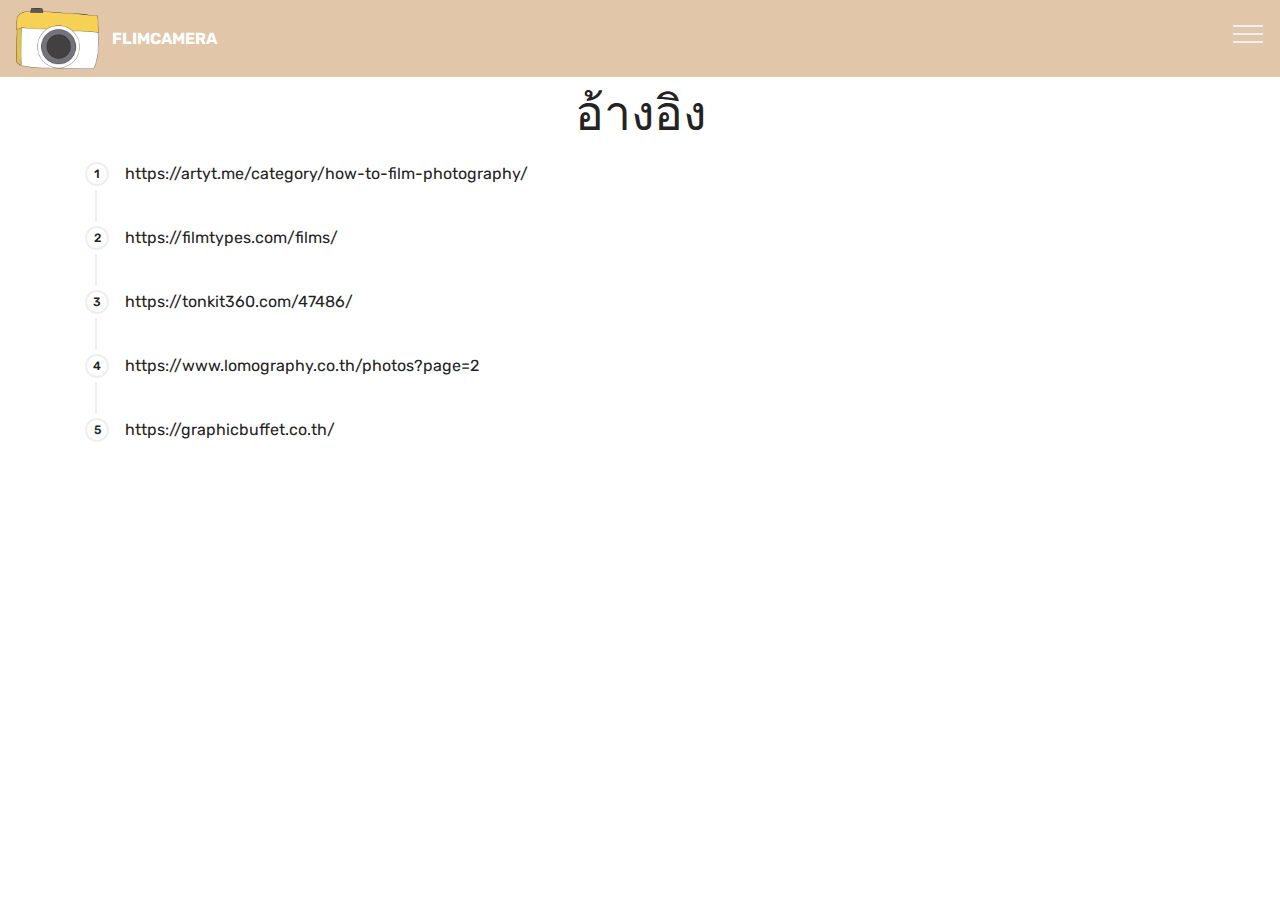
==== page1.html @ e09adaed "create github pages" ====
<!DOCTYPE html>
<html  >
<head>
  <!-- Site made with Mobirise Website Builder v4.10.15, https://mobirise.com -->
  <meta charset="UTF-8">
  <meta http-equiv="X-UA-Compatible" content="IE=edge">
  <meta name="generator" content="Mobirise v4.10.15, mobirise.com">
  <meta name="viewport" content="width=device-width, initial-scale=1, minimum-scale=1">
  <link rel="shortcut icon" href="assets/images/1112-122x89.png" type="image/x-icon">
  <meta name="description" content="Website Builder Description">
  
  <title>อ้างอิง</title>
  <link rel="stylesheet" href="assets/web/assets/mobirise-icons/mobirise-icons.css">
  <link rel="stylesheet" href="assets/bootstrap/css/bootstrap.min.css">
  <link rel="stylesheet" href="assets/bootstrap/css/bootstrap-grid.min.css">
  <link rel="stylesheet" href="assets/bootstrap/css/bootstrap-reboot.min.css">
  <link rel="stylesheet" href="assets/tether/tether.min.css">
  <link rel="stylesheet" href="assets/dropdown/css/style.css">
  <link rel="stylesheet" href="assets/theme/css/style.css">
  <link rel="preload" as="style" href="assets/mobirise/css/mbr-additional.css"><link rel="stylesheet" href="assets/mobirise/css/mbr-additional.css" type="text/css">
  
  
  
</head>
<body>
  <section class="menu cid-rEqjGv3bSQ" once="menu" id="menu1-1i">

    

    <nav class="navbar navbar-expand beta-menu navbar-dropdown align-items-center navbar-fixed-top collapsed">
        <button class="navbar-toggler navbar-toggler-right" type="button" data-toggle="collapse" data-target="#navbarSupportedContent" aria-controls="navbarSupportedContent" aria-expanded="false" aria-label="Toggle navigation">
            <div class="hamburger">
                <span></span>
                <span></span>
                <span></span>
                <span></span>
            </div>
        </button>
        <div class="menu-logo">
            <div class="navbar-brand">
                <span class="navbar-logo">
                    <a href="https://mobirise.co">
                         <img src="assets/images/1112-122x89.png" alt="Mobirise" title="" style="height: 3.8rem;">
                    </a>
                </span>
                <span class="navbar-caption-wrap"><a class="navbar-caption text-white display-4" href="index.html">
                        FLIMCAMERA</a></span>
            </div>
        </div>
        <div class="collapse navbar-collapse" id="navbarSupportedContent">
            <ul class="navbar-nav nav-dropdown nav-right" data-app-modern-menu="true">
                <li class="nav-item">
                    <a class="nav-link link text-white display-4" href="https://mobirise.co">
                        <span class="mbri-home mbr-iconfont mbr-iconfont-btn"></span>
                        Services
                    </a>
                </li>
                <li class="nav-item">
                    <a class="nav-link link text-white display-4" href="https://mobirise.co">
                        <span class="mbri-search mbr-iconfont mbr-iconfont-btn"></span>
                        About Us
                    </a>
                </li>
            </ul>
            
        </div>
    </nav>
</section>

<section class="engine"><a href="https://mobirise.info/v">free html templates</a></section><section class="step1 cid-rEzS2pG308" id="step1-1j">

    

    
    
    <div class="container">
        <h2 class="mbr-section-title pb-3 mbr-fonts-style align-center display-2">อ้างอิง</h2>
        
        <div class="step-container">
            <div class="card separline pb-4">
                <div class="step-element d-flex">
                    <div class="step-wrapper pr-3">
                        <h3 class="step d-flex align-items-center justify-content-center">
                            1
                        </h3>
                    </div>          
                    <div class="step-text-content">
                        
                        <p class="mbr-step-text mbr-fonts-style display-7">
                            https://artyt.me/category/how-to-film-photography/
                        </p>
                    </div>
                </div>
            </div>

            <div class="card separline pb-4">
                <div class="step-element d-flex">
                    <div class="step-wrapper pr-3">
                        <h3 class="step d-flex align-items-center justify-content-center">
                            2
                        </h3>
                    </div>          
                    <div class="step-text-content">
                        
                        <p class="mbr-step-text mbr-fonts-style display-7">
                            https://filmtypes.com/films/
                        </p>
                    </div>
                </div>
            </div>

            <div class="card separline pb-4">
                <div class="step-element d-flex">
                    <div class="step-wrapper pr-3">
                        <h3 class="step d-flex align-items-center justify-content-center">
                            3
                        </h3>
                    </div>          
                    <div class="step-text-content">
                        
                        <p class="mbr-step-text mbr-fonts-style display-7">
                            https://tonkit360.com/47486/
                        </p>
                    </div>
                </div>
            </div>

            <div class="card separline pb-4">
                <div class="step-element d-flex">
                    <div class="step-wrapper pr-3">
                        <h3 class="step d-flex align-items-center justify-content-center">
                            4
                        </h3>
                    </div>          
                    <div class="step-text-content">
                        
                        <p class="mbr-step-text mbr-fonts-style display-7">
                            https://www.lomography.co.th/photos?page=2
                        </p>
                    </div>
                </div>
            </div>
            
            <div class="card">
                <div class="step-element d-flex">
                    <div class="step-wrapper pr-3">
                        <h3 class="step d-flex align-items-center justify-content-center">
                            5
                        </h3>
                    </div>          
                    <div class="step-text-content">
                        
                        <p class="mbr-step-text mbr-fonts-style display-7">
                            https://graphicbuffet.co.th/</p>
                    </div>
                </div>
            </div>
            
            
            
            
            
            
            
            
        </div>
    </div>
</section>


  <script src="assets/web/assets/jquery/jquery.min.js"></script>
  <script src="assets/popper/popper.min.js"></script>
  <script src="assets/bootstrap/js/bootstrap.min.js"></script>
  <script src="assets/tether/tether.min.js"></script>
  <script src="assets/smoothscroll/smooth-scroll.js"></script>
  <script src="assets/dropdown/js/nav-dropdown.js"></script>
  <script src="assets/dropdown/js/navbar-dropdown.js"></script>
  <script src="assets/touchswipe/jquery.touch-swipe.min.js"></script>
  <script src="assets/theme/js/script.js"></script>
  
  
</body>
</html>
---- assets/web/assets/mobirise-icons/mobirise-icons.css ----
@font-face {
  font-family: 'MobiriseIcons';
  src:  url('mobirise-icons.eot?spat4u');
  src:  url('mobirise-icons.eot?spat4u#iefix') format('embedded-opentype'),
    url('mobirise-icons.ttf?spat4u') format('truetype'),
    url('mobirise-icons.woff?spat4u') format('woff'),
    url('mobirise-icons.svg?spat4u#MobiriseIcons') format('svg');
  font-weight: normal;
  font-style: normal;
  font-display: swap;
}

[class^="mbri-"], [class*=" mbri-"] {
  /* use !important to prevent issues with browser extensions that change fonts */
  font-family: MobiriseIcons !important;
  speak: none;
  font-style: normal;
  font-weight: normal;
  font-variant: normal;
  text-transform: none;
  line-height: 1;

  /* Better Font Rendering =========== */
  -webkit-font-smoothing: antialiased;
  -moz-osx-font-smoothing: grayscale;
}

.mbri-add-submenu:before {
  content: "\e900";
}
.mbri-alert:before {
  content: "\e901";
}
.mbri-align-center:before {
  content: "\e902";
}
.mbri-align-justify:before {
  content: "\e903";
}
.mbri-align-left:before {
  content: "\e904";
}
.mbri-align-right:before {
  content: "\e905";
}
.mbri-android:before {
  content: "\e906";
}
.mbri-apple:before {
  content: "\e907";
}
.mbri-arrow-down:before {
  content: "\e908";
}
.mbri-arrow-next:before {
  content: "\e909";
}
.mbri-arrow-prev:before {
  content: "\e90a";
}
.mbri-arrow-up:before {
  content: "\e90b";
}
.mbri-bold:before {
  content: "\e90c";
}
.mbri-bookmark:before {
  content: "\e90d";
}
.mbri-bootstrap:before {
  content: "\e90e";
}
.mbri-briefcase:before {
  content: "\e90f";
}
.mbri-browse:before {
  content: "\e910";
}
.mbri-bulleted-list:before {
  content: "\e911";
}
.mbri-calendar:before {
  content: "\e912";
}
.mbri-camera:before {
  content: "\e913";
}
.mbri-cart-add:before {
  content: "\e914";
}
.mbri-cart-full:before {
  content: "\e915";
}
.mbri-cash:before {
  content: "\e916";
}
.mbri-change-style:before {
  content: "\e917";
}
.mbri-chat:before {
  content: "\e918";
}
.mbri-clock:before {
  content: "\e919";
}
.mbri-close:before {
  content: "\e91a";
}
.mbri-cloud:before {
  content: "\e91b";
}
.mbri-code:before {
  content: "\e91c";
}
.mbri-contact-form:before {
  content: "\e91d";
}
.mbri-credit-card:before {
  content: "\e91e";
}
.mbri-cursor-click:before {
  content: "\e91f";
}
.mbri-cust-feedback:before {
  content: "\e920";
}
.mbri-database:before {
  content: "\e921";
}
.mbri-delivery:before {
  content: "\e922";
}
.mbri-desktop:before {
  content: "\e923";
}
.mbri-devices:before {
  content: "\e924";
}
.mbri-down:before {
  content: "\e925";
}
.mbri-download:before {
  content: "\e989";
}
.mbri-drag-n-drop:before {
  content: "\e927";
}
.mbri-drag-n-drop2:before {
  content: "\e928";
}
.mbri-edit:before {
  content: "\e929";
}
.mbri-edit2:before {
  content: "\e92a";
}
.mbri-error:before {
  content: "\e92b";
}
.mbri-extension:before {
  content: "\e92c";
}
.mbri-features:before {
  content: "\e92d";
}
.mbri-file:before {
  content: "\e92e";
}
.mbri-flag:before {
  content: "\e92f";
}
.mbri-folder:before {
  content: "\e930";
}
.mbri-gift:before {
  content: "\e931";
}
.mbri-github:before {
  content: "\e932";
}
.mbri-globe:before {
  content: "\e933";
}
.mbri-globe-2:before {
  content: "\e934";
}
.mbri-growing-chart:before {
  content: "\e935";
}
.mbri-hearth:before {
  content: "\e936";
}
.mbri-help:before {
  content: "\e937";
}
.mbri-home:before {
  content: "\e938";
}
.mbri-hot-cup:before {
  content: "\e939";
}
.mbri-idea:before {
  content: "\e93a";
}
.mbri-image-gallery:before {
  content: "\e93b";
}
.mbri-image-slider:before {
  content: "\e93c";
}
.mbri-info:before {
  content: "\e93d";
}
.mbri-italic:before {
  content: "\e93e";
}
.mbri-key:before {
  content: "\e93f";
}
.mbri-laptop:before {
  content: "\e940";
}
.mbri-layers:before {
  content: "\e941";
}
.mbri-left-right:before {
  content: "\e942";
}
.mbri-left:before {
  content: "\e943";
}
.mbri-letter:before {
  content: "\e944";
}
.mbri-like:before {
  content: "\e945";
}
.mbri-link:before {
  content: "\e946";
}
.mbri-lock:before {
  content: "\e947";
}
.mbri-login:before {
  content: "\e948";
}
.mbri-logout:before {
  content: "\e949";
}
.mbri-magic-stick:before {
  content: "\e94a";
}
.mbri-map-pin:before {
  content: "\e94b";
}
.mbri-menu:before {
  content: "\e94c";
}
.mbri-mobile:before {
  content: "\e94d";
}
.mbri-mobile2:before {
  content: "\e94e";
}
.mbri-mobirise:before {
  content: "\e94f";
}
.mbri-more-horizontal:before {
  content: "\e950";
}
.mbri-more-vertical:before {
  content: "\e951";
}
.mbri-music:before {
  content: "\e952";
}
.mbri-new-file:before {
  content: "\e953";
}
.mbri-numbered-list:before {
  content: "\e954";
}
.mbri-opened-folder:before {
  content: "\e955";
}
.mbri-pages:before {
  content: "\e956";
}
.mbri-paper-plane:before {
  content: "\e957";
}
.mbri-paperclip:before {
  content: "\e958";
}
.mbri-photo:before {
  content: "\e959";
}
.mbri-photos:before {
  content: "\e95a";
}
.mbri-pin:before {
  content: "\e95b";
}
.mbri-play:before {
  content: "\e95c";
}
.mbri-plus:before {
  content: "\e95d";
}
.mbri-preview:before {
  content: "\e95e";
}
.mbri-print:before {
  content: "\e95f";
}
.mbri-protect:before {
  content: "\e960";
}
.mbri-question:before {
  content: "\e961";
}
.mbri-quote-left:before {
  content: "\e962";
}
.mbri-quote-right:before {
  content: "\e963";
}
.mbri-refresh:before {
  content: "\e964";
}
.mbri-responsive:before {
  content: "\e965";
}
.mbri-right:before {
  content: "\e966";
}
.mbri-rocket:before {
  content: "\e967";
}
.mbri-sad-face:before {
  content: "\e968";
}
.mbri-sale:before {
  content: "\e969";
}
.mbri-save:before {
  content: "\e96a";
}
.mbri-search:before {
  content: "\e96b";
}
.mbri-setting:before {
  content: "\e96c";
}
.mbri-setting2:before {
  content: "\e96d";
}
.mbri-setting3:before {
  content: "\e96e";
}
.mbri-share:before {
  content: "\e96f";
}
.mbri-shopping-bag:before {
  content: "\e970";
}
.mbri-shopping-basket:before {
  content: "\e971";
}
.mbri-shopping-cart:before {
  content: "\e972";
}
.mbri-sites:before {
  content: "\e973";
}
.mbri-smile-face:before {
  content: "\e974";
}
.mbri-speed:before {
  content: "\e975";
}
.mbri-star:before {
  content: "\e976";
}
.mbri-success:before {
  content: "\e977";
}
.mbri-sun:before {
  content: "\e978";
}
.mbri-sun2:before {
  content: "\e979";
}
.mbri-tablet:before {
  content: "\e97a";
}
.mbri-tablet-vertical:before {
  content: "\e97b";
}
.mbri-target:before {
  content: "\e97c";
}
.mbri-timer:before {
  content: "\e97d";
}
.mbri-to-ftp:before {
  content: "\e97e";
}
.mbri-to-local-drive:before {
  content: "\e97f";
}
.mbri-touch-swipe:before {
  content: "\e980";
}
.mbri-touch:before {
  content: "\e981";
}
.mbri-trash:before {
  content: "\e982";
}
.mbri-underline:before {
  content: "\e983";
}
.mbri-unlink:before {
  content: "\e984";
}
.mbri-unlock:before {
  content: "\e985";
}
.mbri-up-down:before {
  content: "\e986";
}
.mbri-up:before {
  content: "\e987";
}
.mbri-update:before {
  content: "\e988";
}
.mbri-upload:before {
 content: "\e926"; 
}
.mbri-user:before {
  content: "\e98a";
}
.mbri-user2:before {
  content: "\e98b";
}
.mbri-users:before {
  content: "\e98c";
}
.mbri-video:before {
  content: "\e98d";
}
.mbri-video-play:before {
  content: "\e98e";
}
.mbri-watch:before {
  content: "\e98f";
}
.mbri-website-theme:before {
  content: "\e990";
}
.mbri-wifi:before {
  content: "\e991";
}
.mbri-windows:before {
  content: "\e992";
}
.mbri-zoom-out:before {
  content: "\e993";
}
.mbri-redo:before {
  content: "\e994";
}
.mbri-undo:before {
  content: "\e995";
}
---- assets/dropdown/css/style.css ----
.navbar-dropdown {
  left: 0;
  padding: 0;
  position: absolute;
  right: 0;
  top: 0;
  transition: all 0.45s ease;
  z-index: 1030;
  background: #282828; }
  .navbar-dropdown .navbar-logo {
    margin-right: 0.8rem;
    transition: margin 0.3s ease-in-out;
    vertical-align: middle; }
    .navbar-dropdown .navbar-logo img {
      height: 3.125rem;
      transition: all 0.3s ease-in-out; }
    .navbar-dropdown .navbar-logo.mbr-iconfont {
      font-size: 3.125rem;
      line-height: 3.125rem; }
  .navbar-dropdown .navbar-caption {
    font-weight: 700;
    white-space: normal;
    vertical-align: -4px;
    line-height: 3.125rem !important; }
    .navbar-dropdown .navbar-caption, .navbar-dropdown .navbar-caption:hover {
      color: inherit;
      text-decoration: none; }
  .navbar-dropdown .mbr-iconfont + .navbar-caption {
    vertical-align: -1px; }
  .navbar-dropdown.navbar-fixed-top {
    position: fixed; }
  .navbar-dropdown .navbar-brand span {
    vertical-align: -4px; }
  .navbar-dropdown.bg-color.transparent {
    background: none; }
  .navbar-dropdown.navbar-short .navbar-brand {
    padding: 0.625rem 0; }
    .navbar-dropdown.navbar-short .navbar-brand span {
      vertical-align: -1px; }
  .navbar-dropdown.navbar-short .navbar-caption {
    line-height: 2.375rem !important;
    vertical-align: -2px; }
  .navbar-dropdown.navbar-short .navbar-logo {
    margin-right: 0.5rem; }
    .navbar-dropdown.navbar-short .navbar-logo img {
      height: 2.375rem; }
    .navbar-dropdown.navbar-short .navbar-logo.mbr-iconfont {
      font-size: 2.375rem;
      line-height: 2.375rem; }
  .navbar-dropdown.navbar-short .mbr-table-cell {
    height: 3.625rem; }
  .navbar-dropdown .navbar-close {
    left: 0.6875rem;
    position: fixed;
    top: 0.75rem;
    z-index: 1000; }
  .navbar-dropdown .hamburger-icon {
    content: "";
    display: inline-block;
    vertical-align: middle;
    width: 16px;
    -webkit-box-shadow: 0 -6px 0 1px #282828,0 0 0 1px #282828,0 6px 0 1px #282828;
    -moz-box-shadow: 0 -6px 0 1px #282828,0 0 0 1px #282828,0 6px 0 1px #282828;
    box-shadow: 0 -6px 0 1px #282828,0 0 0 1px #282828,0 6px 0 1px #282828; }

.dropdown-menu .dropdown-toggle[data-toggle="dropdown-submenu"]::after {
  border-bottom: 0.35em solid transparent;
  border-left: 0.35em solid;
  border-right: 0;
  border-top: 0.35em solid transparent;
  margin-left: 0.3rem; }

.dropdown-menu .dropdown-item:focus {
  outline: 0; }

.nav-dropdown {
  font-size: 0.75rem;
  font-weight: 500;
  height: auto !important; }
  .nav-dropdown .nav-btn {
    padding-left: 1rem; }
  .nav-dropdown .link {
    margin: .667em 1.667em;
    font-weight: 500;
    padding: 0;
    transition: color .2s ease-in-out; }
    .nav-dropdown .link.dropdown-toggle {
      margin-right: 2.583em; }
      .nav-dropdown .link.dropdown-toggle::after {
        margin-left: .25rem;
        border-top: 0.35em solid;
        border-right: 0.35em solid transparent;
        border-left: 0.35em solid transparent;
        border-bottom: 0; }
      .nav-dropdown .link.dropdown-toggle[aria-expanded="true"] {
        margin: 0;
        padding: 0.667em 3.263em  0.667em 1.667em; }
  .nav-dropdown .link::after,
  .nav-dropdown .dropdown-item::after {
    color: inherit; }
  .nav-dropdown .btn {
    font-size: 0.75rem;
    font-weight: 700;
    letter-spacing: 0;
    margin-bottom: 0;
    padding-left: 1.25rem;
    padding-right: 1.25rem; }
  .nav-dropdown .dropdown-menu {
    border-radius: 0;
    border: 0;
    left: 0;
    margin: 0;
    padding-bottom: 1.25rem;
    padding-top: 1.25rem;
    position: relative; }
  .nav-dropdown .dropdown-submenu {
    margin-left: 0.125rem;
    top: 0; }
  .nav-dropdown .dropdown-item {
    font-weight: 500;
    line-height: 2;
    padding: 0.3846em 4.615em 0.3846em 1.5385em;
    position: relative;
    transition: color .2s ease-in-out, background-color .2s ease-in-out; }
    .nav-dropdown .dropdown-item::after {
      margin-top: -0.3077em;
      position: absolute;
      right: 1.1538em;
      top: 50%; }
    .nav-dropdown .dropdown-item:focus, .nav-dropdown .dropdown-item:hover {
      background: none; }

@media (max-width: 767px) {
  .nav-dropdown.navbar-toggleable-sm {
    bottom: 0;
    display: none;
    left: 0;
    overflow-x: hidden;
    position: fixed;
    top: 0;
    transform: translateX(-100%);
    -ms-transform: translateX(-100%);
    -webkit-transform: translateX(-100%);
    width: 18.75rem;
    z-index: 999; } }
.nav-dropdown.navbar-toggleable-xl {
  bottom: 0;
  display: none;
  left: 0;
  overflow-x: hidden;
  position: fixed;
  top: 0;
  transform: translateX(-100%);
  -ms-transform: translateX(-100%);
  -webkit-transform: translateX(-100%);
  width: 18.75rem;
  z-index: 999; }

.nav-dropdown-sm {
  display: block !important;
  overflow-x: hidden;
  overflow: auto;
  padding-top: 3.875rem; }
  .nav-dropdown-sm::after {
    content: "";
    display: block;
    height: 3rem;
    width: 100%; }
  .nav-dropdown-sm.collapse.in ~ .navbar-close {
    display: block !important; }
  .nav-dropdown-sm.collapsing, .nav-dropdown-sm.collapse.in {
    transform: translateX(0);
    -ms-transform: translateX(0);
    -webkit-transform: translateX(0);
    transition: all 0.25s ease-out;
    -webkit-transition: all 0.25s ease-out;
    background: #282828; }
  .nav-dropdown-sm.collapsing[aria-expanded="false"] {
    transform: translateX(-100%);
    -ms-transform: translateX(-100%);
    -webkit-transform: translateX(-100%); }
  .nav-dropdown-sm .nav-item {
    display: block;
    margin-left: 0 !important;
    padding-left: 0; }
  .nav-dropdown-sm .link,
  .nav-dropdown-sm .dropdown-item {
    border-top: 1px dotted rgba(255, 255, 255, 0.1);
    font-size: 0.8125rem;
    line-height: 1.6;
    margin: 0 !important;
    padding: 0.875rem 2.4rem 0.875rem 1.5625rem !important;
    position: relative;
    white-space: normal; }
    .nav-dropdown-sm .link:focus, .nav-dropdown-sm .link:hover,
    .nav-dropdown-sm .dropdown-item:focus,
    .nav-dropdown-sm .dropdown-item:hover {
      background: rgba(0, 0, 0, 0.2) !important;
      color: #c0a375; }
  .nav-dropdown-sm .nav-btn {
    position: relative;
    padding: 1.5625rem 1.5625rem 0 1.5625rem; }
    .nav-dropdown-sm .nav-btn::before {
      border-top: 1px dotted rgba(255, 255, 255, 0.1);
      content: "";
      left: 0;
      position: absolute;
      top: 0;
      width: 100%; }
    .nav-dropdown-sm .nav-btn + .nav-btn {
      padding-top: 0.625rem; }
      .nav-dropdown-sm .nav-btn + .nav-btn::before {
        display: none; }
  .nav-dropdown-sm .btn {
    padding: 0.625rem 0; }
  .nav-dropdown-sm .dropdown-toggle[data-toggle="dropdown-submenu"]::after {
    margin-left: .25rem;
    border-top: 0.35em solid;
    border-right: 0.35em solid transparent;
    border-left: 0.35em solid transparent;
    border-bottom: 0; }
  .nav-dropdown-sm .dropdown-toggle[data-toggle="dropdown-submenu"][aria-expanded="true"]::after {
    border-top: 0;
    border-right: 0.35em solid transparent;
    border-left: 0.35em solid transparent;
    border-bottom: 0.35em solid; }
  .nav-dropdown-sm .dropdown-menu {
    margin: 0;
    padding: 0;
    position: relative;
    top: 0;
    left: 0;
    width: 100%;
    border: 0;
    float: none;
    border-radius: 0;
    background: none; }
  .nav-dropdown-sm .dropdown-submenu {
    left: 100%;
    margin-left: 0.125rem;
    margin-top: -1.25rem;
    top: 0; }

.navbar-toggleable-sm .nav-dropdown .dropdown-menu {
  position: absolute; }

.navbar-toggleable-sm .nav-dropdown .dropdown-submenu {
  left: 100%;
  margin-left: 0.125rem;
  margin-top: -1.25rem;
  top: 0; }

.navbar-toggleable-sm.opened .nav-dropdown .dropdown-menu {
  position: relative; }

.navbar-toggleable-sm.opened .nav-dropdown .dropdown-submenu {
  left: 0;
  margin-left: 00rem;
  margin-top: 0rem;
  top: 0; }

.is-builder .nav-dropdown.collapsing {
  transition: none !important; }

/*# sourceMappingURL=style.css.map */
---- assets/theme/css/style.css ----
/*!
 * Mobirise v4 theme (https://mobirise.com/)
 * Copyright 2017 Mobirise
 */
section {
  background-color: #eeeeee;
}

body {
  font-style: normal;
  line-height: 1.5;
}

section,
.container,
.container-fluid {
  position: relative;
  word-wrap: break-word;
}

a.mbr-iconfont:hover {
  text-decoration: none;
}

.article .lead p,
.article .lead ul,
.article .lead ol,
.article .lead pre,
.article .lead blockquote {
  margin-bottom: 0;
}

ul,
ol,
pre,
blockquote {
  margin-bottom: 2.3125rem;
}

pre {
  background: #f4f4f4;
  padding: 10px 24px;
  white-space: pre-wrap;
}

.inactive {
  -webkit-user-select: none;
  -moz-user-select: none;
  -ms-user-select: none;
  user-select: none;
  pointer-events: none;
  -webkit-user-drag: none;
  user-drag: none;
}

.mbr-section__comments .row {
  justify-content: center;
  -webkit-justify-content: center;
}

a {
  font-style: normal;
  font-weight: 400;
  cursor: pointer;
}

a, a:hover {
  text-decoration: none;
}

figure {
  margin-bottom: 0;
}

body {
  color: #232323;
}

h1,
h2,
h3,
h4,
h5,
h6,
.h1,
.h2,
.h3,
.h4,
.h5,
.h6,
.display-1,
.display-2,
.display-3,
.display-4 {
  line-height: 1;
  word-break: break-word;
  word-wrap: break-word;
}

b,
strong {
  font-weight: bold;
}

blockquote {
  padding: 10px 0 10px 20px;
  position: relative;
  border-left: 2px solid;
  border-color: #ff3366;
}

input:-webkit-autofill, input:-webkit-autofill:hover, input:-webkit-autofill:focus, input:-webkit-autofill:active {
  transition-delay: 9999s;
  transition-property: background-color, color;
}

textarea[type='hidden'] {
  display: none;
}

body {
  position: relative;
}

section {
  background-position: 50% 50%;
  background-repeat: no-repeat;
  background-size: cover;
}

section .mbr-background-video,
section .mbr-background-video-preview {
  position: absolute;
  bottom: 0;
  left: 0;
  right: 0;
  top: 0;
}

.hidden {
  visibility: hidden;
}

.mbr-z-index20 {
  z-index: 20;
}

/*! Base colors */
.mbr-white {
  color: #ffffff;
}

.mbr-black {
  color: #000000;
}

.mbr-bg-white {
  background-color: #ffffff;
}

.mbr-bg-black {
  background-color: #000000;
}

/*! Text-aligns */
.align-left {
  text-align: left;
}

.align-center {
  text-align: center;
}

.align-right {
  text-align: right;
}

@media (max-width: 767px) {
  .align-left,
  .align-center,
  .align-right,
  .mbr-section-btn,
  .mbr-section-title {
    text-align: center;
  }
}

/*! Font-weight  */
.mbr-light {
  font-weight: 300;
}

.mbr-regular {
  font-weight: 400;
}

.mbr-semibold {
  font-weight: 500;
}

.mbr-bold {
  font-weight: 700;
}

/*! Media  */
.media-size-item {
  -webkit-flex: 1 1 auto;
  -moz-flex: 1 1 auto;
  -ms-flex: 1 1 auto;
  -o-flex: 1 1 auto;
  flex: 1 1 auto;
}

.media-content {
  -webkit-flex-basis: 100%;
  flex-basis: 100%;
}

.media-container-row {
  display: -ms-flexbox;
  display: -webkit-flex;
  display: flex;
  -webkit-flex-direction: row;
  -ms-flex-direction: row;
  flex-direction: row;
  -webkit-flex-wrap: wrap;
  -ms-flex-wrap: wrap;
  flex-wrap: wrap;
  -webkit-justify-content: center;
  -ms-flex-pack: center;
  justify-content: center;
  -webkit-align-content: center;
  -ms-flex-line-pack: center;
  align-content: center;
  -webkit-align-items: start;
  -ms-flex-align: start;
  align-items: start;
}

.media-container-row .media-size-item {
  width: 400px;
}

.media-container-column {
  display: -ms-flexbox;
  display: -webkit-flex;
  display: flex;
  -webkit-flex-direction: column;
  -ms-flex-direction: column;
  flex-direction: column;
  -webkit-flex-wrap: wrap;
  -ms-flex-wrap: wrap;
  flex-wrap: wrap;
  -webkit-justify-content: center;
  -ms-flex-pack: center;
  justify-content: center;
  -webkit-align-content: center;
  -ms-flex-line-pack: center;
  align-content: center;
  -webkit-align-items: stretch;
  -ms-flex-align: stretch;
  align-items: stretch;
}

.media-container-column > * {
  width: 100%;
}

@media (min-width: 992px) {
  .media-container-row {
    -webkit-flex-wrap: nowrap;
    -ms-flex-wrap: nowrap;
    flex-wrap: nowrap;
  }
}

figure {
  overflow: hidden;
}

figure[mbr-media-size] {
  transition: width 0.1s;
}

.mbr-figure img,
.mbr-figure iframe {
  display: block;
  width: 100%;
}

.card {
  background-color: transparent;
  border: none;
}

.card-box {
  width: 100%;
}

.card-img {
  text-align: center;
  flex-shrink: 0;
  -webkit-flex-shrink: 0;
}

.media {
  max-width: 100%;
  margin: 0 auto;
}

.mbr-figure {
  -ms-flex-item-align: center;
  -ms-grid-row-align: center;
  -webkit-align-self: center;
  align-self: center;
}

.media-container > div {
  max-width: 100%;
}

.mbr-figure img,
.card-img img {
  width: 100%;
}

@media (max-width: 991px) {
  .media-size-item {
    width: auto !important;
  }
  .media {
    width: auto;
  }
  .mbr-figure {
    width: 100% !important;
  }
}

/*! Buttons */
.btn {
  font-weight: 500;
  border-width: 2px;
  font-style: normal;
  letter-spacing: 1px;
  margin: .4rem .8rem;
  white-space: normal;
  -webkit-transition: all .3s ease-in-out;
  -moz-transition: all .3s ease-in-out;
  transition: all .3s ease-in-out;
  display: inline-flex;
  align-items: center;
  justify-content: center;
  word-break: break-word;
  -webkit-align-items: center;
  -webkit-justify-content: center;
  display: -webkit-inline-flex;
}

.btn-sm {
  font-weight: 500;
  letter-spacing: 1px;
  -webkit-transition: all .3s ease-in-out;
  -moz-transition: all .3s ease-in-out;
  transition: all .3s ease-in-out;
}

.btn-md {
  font-weight: 500;
  letter-spacing: 1px;
  margin: .4rem .8rem !important;
  -webkit-transition: all .3s ease-in-out;
  -moz-transition: all .3s ease-in-out;
  transition: all .3s ease-in-out;
}

.btn-lg {
  font-weight: 500;
  letter-spacing: 1px;
  margin: .4rem .8rem !important;
  -webkit-transition: all .3s ease-in-out;
  -moz-transition: all .3s ease-in-out;
  transition: all .3s ease-in-out;
}

.mbr-section-btn {
  margin-left: -0.25rem;
  margin-right: -0.25rem;
  font-size: 0;
}

nav .mbr-section-btn {
  margin-left: 0rem;
  margin-right: 0rem;
}

.btn-form {
  border-radius: 0;
}

.btn-form:hover {
  cursor: pointer;
}

/*! Btn icon margin */
.btn .mbr-iconfont,
.btn.btn-sm .mbr-iconfont {
  cursor: pointer;
  margin-right: 0.5rem;
}

.btn.btn-md .mbr-iconfont,
.btn.btn-md .mbr-iconfont {
  margin-right: 0.8rem;
}

.mbr-regular {
  font-weight: 400;
}

.mbr-semibold {
  font-weight: 500;
}

.mbr-bold {
  font-weight: 700;
}

[type='submit'] {
  -webkit-appearance: none;
}

/*! Full-screen */
.mbr-fullscreen .mbr-overlay {
  min-height: 100vh;
}

.mbr-fullscreen {
  display: flex;
  display: -webkit-flex;
  display: -moz-flex;
  display: -ms-flex;
  display: -o-flex;
  align-items: center;
  -webkit-align-items: center;
  min-height: 100vh;
  padding-top: 3rem;
  padding-bottom: 3rem;
}

/*! Map */
.map {
  height: 25rem;
  position: relative;
}

.map iframe {
  width: 100%;
  height: 100%;
}

.mbr-overlay {
  background-color: #000;
  bottom: 0;
  left: 0;
  opacity: .5;
  position: absolute;
  right: 0;
  top: 0;
  z-index: 0;
  pointer-events: none;
}

/* Form */
blockquote {
  font-style: italic;
  padding: 10px 0 10px 20px;
  font-size: 1.09rem;
  position: relative;
  border-width: 3px;
}

.form-control {
  background-color: #f5f5f5;
  box-shadow: none;
  color: #565656;
  line-height: 1.43;
  min-height: 3.5em;
  padding: 1.07em .5em;
}

.form-control, .form-control:focus {
  border: 1px solid #e8e8e8;
}

.form-active .form-control:invalid {
  border-color: red;
}

.form-control-label {
  position: relative;
  cursor: pointer;
  margin-bottom: .357em;
  padding: 0;
}

.alert {
  color: #ffffff;
  border-radius: 0;
  border: 0;
  font-size: .875rem;
  line-height: 1.5;
  margin-bottom: 1.875rem;
  padding: 1.25rem;
  position: relative;
}

.alert.alert-form::after {
  background-color: inherit;
  bottom: -7px;
  content: "";
  display: block;
  height: 14px;
  left: 50%;
  margin-left: -7px;
  position: absolute;
  transform: rotate(45deg);
  width: 14px;
  -webkit-transform: rotate(45deg);
}

.form-asterisk {
  font-family: initial;
  position: absolute;
  top: -2px;
  font-weight: normal;
}

/*! Scroll to top arrow */
#scrollToTop a i:before {
  content: '';
  position: absolute;
  height: 40%;
  top: 25%;
  background: #fff;
  width: 2px;
  left: calc(50% - 1px);
}

#scrollToTop a i:after {
  content: '';
  position: absolute;
  display: block;
  border-top: 2px solid #fff;
  border-right: 2px solid #fff;
  width: 40%;
  height: 40%;
  left: 30%;
  bottom: 30%;
  transform: rotate(135deg);
  -webkit-transform: rotate(135deg);
}

.mbr-arrow-up {
  bottom: 25px;
  right: 90px;
  position: fixed;
  text-align: right;
  z-index: 5000;
  color: #ffffff;
  font-size: 32px;
  transform: rotate(180deg);
  -webkit-transform: rotate(180deg);
}

.mbr-arrow-up a {
  background: rgba(0, 0, 0, 0.2);
  border-radius: 3px;
  color: #fff;
  display: inline-block;
  height: 60px;
  width: 60px;
  outline-style: none !important;
  position: relative;
  text-decoration: none;
  transition: all 0.3s ease-in-out;
  cursor: pointer;
  text-align: center;
}

.mbr-arrow-up a:hover {
  background-color: rgba(0, 0, 0, 0.4);
}

.mbr-arrow-up a i {
  line-height: 60px;
}

.mbr-arrow-up-icon {
  display: block;
  color: #fff;
}

.mbr-arrow-up-icon::before {
  content: '\203a';
  display: inline-block;
  font-family: serif;
  font-size: 32px;
  line-height: 1;
  font-style: normal;
  position: relative;
  top: 6px;
  left: -4px;
  -webkit-transform: rotate(-90deg);
  transform: rotate(-90deg);
}

/*! Arrow Down */
.mbr-arrow {
  position: absolute;
  bottom: 45px;
  left: 50%;
  width: 60px;
  height: 60px;
  cursor: pointer;
  background-color: rgba(80, 80, 80, 0.5);
  border-radius: 50%;
  -webkit-transform: translateX(-50%);
  transform: translateX(-50%);
}

.mbr-arrow > a {
  display: inline-block;
  text-decoration: none;
  outline-style: none;
  -webkit-animation: arrowdown 1.7s ease-in-out infinite;
  animation: arrowdown 1.7s ease-in-out infinite;
}

.mbr-arrow > a > i {
  position: absolute;
  top: -2px;
  left: 15px;
  font-size: 2rem;
}

@keyframes arrowdown {
  0% {
    transform: translateY(0px);
    -webkit-transform: translateY(0px);
  }
  50% {
    transform: translateY(-5px);
    -webkit-transform: translateY(-5px);
  }
  100% {
    transform: translateY(0px);
    -webkit-transform: translateY(0px);
  }
}

@-webkit-keyframes arrowdown {
  0% {
    transform: translateY(0px);
    -webkit-transform: translateY(0px);
  }
  50% {
    transform: translateY(-5px);
    -webkit-transform: translateY(-5px);
  }
  100% {
    transform: translateY(0px);
    -webkit-transform: translateY(0px);
  }
}

@media (max-width: 500px) {
  .mbr-arrow-up {
    left: 50%;
    right: auto;
    transform: translateX(-50%) rotate(180deg);
    -webkit-transform: translateX(-50%) rotate(180deg);
  }
}

/*Gradients animation*/
@keyframes gradient-animation {
  from {
    background-position: 0% 100%;
    animation-timing-function: ease-in-out;
  }
  to {
    background-position: 100% 0%;
    animation-timing-function: ease-in-out;
  }
}

@-webkit-keyframes gradient-animation {
  from {
    background-position: 0% 100%;
    animation-timing-function: ease-in-out;
  }
  to {
    background-position: 100% 0%;
    animation-timing-function: ease-in-out;
  }
}

.bg-gradient {
  background-size: 200% 200%;
  animation: gradient-animation 5s infinite alternate;
  -webkit-animation: gradient-animation 5s infinite alternate;
}

.menu .navbar-brand {
  display: -webkit-flex;
}

.menu .navbar-brand span {
  display: flex;
  display: -webkit-flex;
}

.menu .navbar-brand .navbar-caption-wrap {
  display: -webkit-flex;
}

.menu .navbar-brand .navbar-logo img {
  display: -webkit-flex;
}

@media (min-width: 768px) and (max-width: 1023px) {
  .menu .navbar-toggleable-sm .navbar-nav {
    display: -webkit-box;
    display: -webkit-flex;
    display: -ms-flexbox;
  }
}

@media (max-width: 1023px) {
  .menu .navbar-collapse {
    max-height: 93.5vh;
  }
  .menu .navbar-collapse.show {
    overflow: auto;
  }
}

@media (min-width: 1024px) {
  .menu .navbar-nav.nav-dropdown {
    display: -webkit-flex;
  }
  .menu .navbar-toggleable-sm .navbar-collapse {
    display: -webkit-flex !important;
  }
  .menu .collapsed .navbar-collapse {
    max-height: 93.5vh;
  }
  .menu .collapsed .navbar-collapse.show {
    overflow: auto;
  }
}

@media (max-width: 767px) {
  .menu .navbar-collapse {
    max-height: 80vh;
  }
}

/* Others*/
.note-check a[data-value=Rubik] {
  font-style: normal;
}

.mbr-arrow a {
  color: #ffffff;
}

@media (max-width: 767px) {
  .mbr-arrow {
    display: none;
  }
}

.navbar {
  display: -webkit-flex;
  -webkit-flex-wrap: wrap;
  -webkit-align-items: center;
  -webkit-justify-content: space-between;
}

.navbar-collapse {
  -webkit-flex-basis: 100%;
  -webkit-flex-grow: 1;
  -webkit-align-items: center;
}

.nav-dropdown .link {
  padding: 0.667em 1.667em !important;
  margin: 0 !important;
}

.nav {
  display: -webkit-flex;
  -webkit-flex-wrap: wrap;
}

.row {
  display: -webkit-flex;
  -webkit-flex-wrap: wrap;
}

.justify-content-center {
  -webkit-justify-content: center;
}

.form-inline {
  display: -webkit-flex;
  -webkit-flex-flow: row wrap;
  -webkit-align-items: center;
}

.card-wrapper {
  -webkit-flex: 1;
}

.carousel-control {
  z-index: 10;
  display: -webkit-flex;
  -webkit-align-items: center;
  -webkit-justify-content: center;
}

.carousel-controls {
  display: -webkit-flex;
}

.media {
  display: -webkit-flex;
}

.form-group:focus {
  outline: none;
}

.jq-selectbox__select {
  padding: 1.07em 0.5em;
  position: absolute;
  top: 0;
  left: 0;
  width: 100%;
}

.jq-selectbox__dropdown {
  position: absolute;
  top: 100% !important;
  left: 0 !important;
  width: 100% !important;
}

.jq-selectbox__trigger-arrow {
  transform: translateY(-50%);
}

.jq-selectbox li {
  padding: 1.07em 0.5em;
}

input[type='range'] {
  padding-left: 0 !important;
  padding-right: 0 !important;
}

.modal-dialog,
.modal-content {
  height: 100%;
}

.modal-dialog .carousel-inner {
  height: 100%;
}

.carousel-item {
  text-align: center;
}

.carousel-item img {
  margin: auto;
}

.navbar-toggler {
  -webkit-align-self: flex-start;
  -ms-flex-item-align: start;
  align-self: flex-start;
  padding: 0.25rem 0.75rem;
  font-size: 1.25rem;
  line-height: 1;
  background: transparent;
  border: 1px solid transparent;
  -webkit-border-radius: 0.25rem;
  border-radius: 0.25rem;
}

.navbar-toggler:focus,
.navbar-toggler:hover {
  text-decoration: none;
}

.navbar-toggler-icon {
  display: inline-block;
  width: 1.5em;
  height: 1.5em;
  vertical-align: middle;
  content: '';
  background: no-repeat center center;
  -webkit-background-size: 100% 100%;
  -o-background-size: 100% 100%;
  background-size: 100% 100%;
}

.navbar-toggler-left {
  position: absolute;
  left: 1rem;
}

.navbar-toggler-right {
  position: absolute;
  right: 1rem;
}

@media (max-width: 575px) {
  .navbar-toggleable .navbar-nav .dropdown-menu {
    position: static;
    float: none;
  }
  .navbar-toggleable > .container {
    padding-right: 0;
    padding-left: 0;
  }
}

@media (min-width: 576px) {
  .navbar-toggleable {
    -webkit-box-orient: horizontal;
    -webkit-box-direction: normal;
    -webkit-flex-direction: row;
    -ms-flex-direction: row;
    flex-direction: row;
    -webkit-flex-wrap: nowrap;
    -ms-flex-wrap: nowrap;
    flex-wrap: nowrap;
    -webkit-box-align: center;
    -webkit-align-items: center;
    -ms-flex-align: center;
    align-items: center;
  }
  .navbar-toggleable .navbar-nav {
    -webkit-box-orient: horizontal;
    -webkit-box-direction: normal;
    -webkit-flex-direction: row;
    -ms-flex-direction: row;
    flex-direction: row;
  }
  .navbar-toggleable .navbar-nav .nav-link {
    padding-right: 0.5rem;
    padding-left: 0.5rem;
  }
  .navbar-toggleable > .container {
    display: -webkit-box;
    display: -webkit-flex;
    display: -ms-flexbox;
    display: flex;
    -webkit-flex-wrap: nowrap;
    -ms-flex-wrap: nowrap;
    flex-wrap: nowrap;
    -webkit-box-align: center;
    -webkit-align-items: center;
    -ms-flex-align: center;
    align-items: center;
  }
  .navbar-toggleable .navbar-collapse {
    display: -webkit-box !important;
    display: -webkit-flex !important;
    display: -ms-flexbox !important;
    display: flex !important;
    width: 100%;
  }
  .navbar-toggleable .navbar-toggler {
    display: none;
  }
}

@media (max-width: 767px) {
  .navbar-toggleable-sm .navbar-nav .dropdown-menu {
    position: static;
    float: none;
  }
  .navbar-toggleable-sm > .container {
    padding-right: 0;
    padding-left: 0;
  }
}

@media (min-width: 768px) {
  .navbar-toggleable-sm {
    -webkit-box-orient: horizontal;
    -webkit-box-direction: normal;
    -webkit-flex-direction: row;
    -ms-flex-direction: row;
    flex-direction: row;
    -webkit-flex-wrap: nowrap;
    -ms-flex-wrap: nowrap;
    flex-wrap: nowrap;
    -webkit-box-align: center;
    -webkit-align-items: center;
    -ms-flex-align: center;
    align-items: center;
  }
  .navbar-toggleable-sm .navbar-nav {
    -webkit-box-orient: horizontal;
    -webkit-box-direction: normal;
    -webkit-flex-direction: row;
    -ms-flex-direction: row;
    flex-direction: row;
  }
  .navbar-toggleable-sm .navbar-nav .nav-link {
    padding-right: 0.5rem;
    padding-left: 0.5rem;
  }
  .navbar-toggleable-sm > .container {
    display: -webkit-box;
    display: -webkit-flex;
    display: -ms-flexbox;
    display: flex;
    -webkit-flex-wrap: nowrap;
    -ms-flex-wrap: nowrap;
    flex-wrap: nowrap;
    -webkit-box-align: center;
    -webkit-align-items: center;
    -ms-flex-align: center;
    align-items: center;
  }
  .navbar-toggleable-sm .navbar-collapse {
    display: none;
    width: 100%;
  }
  .navbar-toggleable-sm .navbar-toggler {
    display: none;
  }
}

@media (max-width: 1023px) {
  .navbar-toggleable-md .navbar-nav .dropdown-menu {
    position: static;
    float: none;
  }
  .navbar-toggleable-md > .container {
    padding-right: 0;
    padding-left: 0;
  }
}

@media (min-width: 1024px) {
  .navbar-toggleable-md {
    -webkit-box-orient: horizontal;
    -webkit-box-direction: normal;
    -webkit-flex-direction: row;
    -ms-flex-direction: row;
    flex-direction: row;
    -webkit-flex-wrap: nowrap;
    -ms-flex-wrap: nowrap;
    flex-wrap: nowrap;
    -webkit-box-align: center;
    -webkit-align-items: center;
    -ms-flex-align: center;
    align-items: center;
  }
  .navbar-toggleable-md .navbar-nav {
    -webkit-box-orient: horizontal;
    -webkit-box-direction: normal;
    -webkit-flex-direction: row;
    -ms-flex-direction: row;
    flex-direction: row;
  }
  .navbar-toggleable-md .navbar-nav .nav-link {
    padding-right: 0.5rem;
    padding-left: 0.5rem;
  }
  .navbar-toggleable-md > .container {
    display: -webkit-box;
    display: -webkit-flex;
    display: -ms-flexbox;
    display: flex;
    -webkit-flex-wrap: nowrap;
    -ms-flex-wrap: nowrap;
    flex-wrap: nowrap;
    -webkit-box-align: center;
    -webkit-align-items: center;
    -ms-flex-align: center;
    align-items: center;
  }
  .navbar-toggleable-md .navbar-collapse {
    display: -webkit-box !important;
    display: -webkit-flex !important;
    display: -ms-flexbox !important;
    display: flex !important;
    width: 100%;
  }
  .navbar-toggleable-md .navbar-toggler {
    display: none;
  }
}

@media (max-width: 1199px) {
  .navbar-toggleable-lg .navbar-nav .dropdown-menu {
    position: static;
    float: none;
  }
  .navbar-toggleable-lg > .container {
    padding-right: 0;
    padding-left: 0;
  }
}

@media (min-width: 1200px) {
  .navbar-toggleable-lg {
    -webkit-box-orient: horizontal;
    -webkit-box-direction: normal;
    -webkit-flex-direction: row;
    -ms-flex-direction: row;
    flex-direction: row;
    -webkit-flex-wrap: nowrap;
    -ms-flex-wrap: nowrap;
    flex-wrap: nowrap;
    -webkit-box-align: center;
    -webkit-align-items: center;
    -ms-flex-align: center;
    align-items: center;
  }
  .navbar-toggleable-lg .navbar-nav {
    -webkit-box-orient: horizontal;
    -webkit-box-direction: normal;
    -webkit-flex-direction: row;
    -ms-flex-direction: row;
    flex-direction: row;
  }
  .navbar-toggleable-lg .navbar-nav .nav-link {
    padding-right: 0.5rem;
    padding-left: 0.5rem;
  }
  .navbar-toggleable-lg > .container {
    display: -webkit-box;
    display: -webkit-flex;
    display: -ms-flexbox;
    display: flex;
    -webkit-flex-wrap: nowrap;
    -ms-flex-wrap: nowrap;
    flex-wrap: nowrap;
    -webkit-box-align: center;
    -webkit-align-items: center;
    -ms-flex-align: center;
    align-items: center;
  }
  .navbar-toggleable-lg .navbar-collapse {
    display: -webkit-box !important;
    display: -webkit-flex !important;
    display: -ms-flexbox !important;
    display: flex !important;
    width: 100%;
  }
  .navbar-toggleable-lg .navbar-toggler {
    display: none;
  }
}

.navbar-toggleable-xl {
  -webkit-box-orient: horizontal;
  -webkit-box-direction: normal;
  -webkit-flex-direction: row;
  -ms-flex-direction: row;
  flex-direction: row;
  -webkit-flex-wrap: nowrap;
  -ms-flex-wrap: nowrap;
  flex-wrap: nowrap;
  -webkit-box-align: center;
  -webkit-align-items: center;
  -ms-flex-align: center;
  align-items: center;
}

.navbar-toggleable-xl .navbar-nav .dropdown-menu {
  position: static;
  float: none;
}

.navbar-toggleable-xl > .container {
  padding-right: 0;
  padding-left: 0;
}

.navbar-toggleable-xl .navbar-nav {
  -webkit-box-orient: horizontal;
  -webkit-box-direction: normal;
  -webkit-flex-direction: row;
  -ms-flex-direction: row;
  flex-direction: row;
}

.navbar-toggleable-xl .navbar-nav .nav-link {
  padding-right: 0.5rem;
  padding-left: 0.5rem;
}

.navbar-toggleable-xl > .container {
  display: -webkit-box;
  display: -webkit-flex;
  display: -ms-flexbox;
  display: flex;
  -webkit-flex-wrap: nowrap;
  -ms-flex-wrap: nowrap;
  flex-wrap: nowrap;
  -webkit-box-align: center;
  -webkit-align-items: center;
  -ms-flex-align: center;
  align-items: center;
}

.navbar-toggleable-xl .navbar-collapse {
  display: -webkit-box !important;
  display: -webkit-flex !important;
  display: -ms-flexbox !important;
  display: flex !important;
  width: 100%;
}

.navbar-toggleable-xl .navbar-toggler {
  display: none;
}

.card-img {
  width: auto;
}

.menu .navbar.collapsed:not(.beta-menu) {
  flex-direction: column;
  -webkit-flex-direction: column;
}

.carousel-item.active,
.carousel-item-next,
.carousel-item-prev {
  display: -webkit-box;
  display: -webkit-flex;
  display: -ms-flexbox;
  display: flex;
}

.note-air-layout .dropup .dropdown-menu,
.note-air-layout .navbar-fixed-bottom .dropdown .dropdown-menu {
  bottom: initial !important;
}

html,
body {
  height: auto;
  min-height: 100vh;
}

.dropup .dropdown-toggle::after {
  display: none;
}
.engine {
	position: absolute;
	text-indent: -2400px;
	text-align: center;
	padding: 0;
	top: 0;
	left: -2400px;
}
---- assets/mobirise/css/mbr-additional.css ----
@import url(https://fonts.googleapis.com/css?family=Rubik:300,300i,400,400i,500,500i,700,700i,900,900i&display=swap);





body {
  font-family: Rubik;
}
.display-1 {
  font-family: 'Rubik', sans-serif;
  font-size: 4.25rem;
  font-display: swap;
}
.display-1 > .mbr-iconfont {
  font-size: 6.8rem;
}
.display-2 {
  font-family: 'Rubik', sans-serif;
  font-size: 3rem;
  font-display: swap;
}
.display-2 > .mbr-iconfont {
  font-size: 4.8rem;
}
.display-4 {
  font-family: 'Rubik', sans-serif;
  font-size: 1rem;
  font-display: swap;
}
.display-4 > .mbr-iconfont {
  font-size: 1.6rem;
}
.display-5 {
  font-family: 'Rubik', sans-serif;
  font-size: 1.5rem;
  font-display: swap;
}
.display-5 > .mbr-iconfont {
  font-size: 2.4rem;
}
.display-7 {
  font-family: 'Rubik', sans-serif;
  font-size: 1rem;
  font-display: swap;
}
.display-7 > .mbr-iconfont {
  font-size: 1.6rem;
}
/* ---- Fluid typography for mobile devices ---- */
/* 1.4 - font scale ratio ( bootstrap == 1.42857 ) */
/* 100vw - current viewport width */
/* (48 - 20)  48 == 48rem == 768px, 20 == 20rem == 320px(minimal supported viewport) */
/* 0.65 - min scale variable, may vary */
@media (max-width: 768px) {
  .display-1 {
    font-size: 3.4rem;
    font-size: calc( 2.1374999999999997rem + (4.25 - 2.1374999999999997) * ((100vw - 20rem) / (48 - 20)));
    line-height: calc( 1.4 * (2.1374999999999997rem + (4.25 - 2.1374999999999997) * ((100vw - 20rem) / (48 - 20))));
  }
  .display-2 {
    font-size: 2.4rem;
    font-size: calc( 1.7rem + (3 - 1.7) * ((100vw - 20rem) / (48 - 20)));
    line-height: calc( 1.4 * (1.7rem + (3 - 1.7) * ((100vw - 20rem) / (48 - 20))));
  }
  .display-4 {
    font-size: 0.8rem;
    font-size: calc( 1rem + (1 - 1) * ((100vw - 20rem) / (48 - 20)));
    line-height: calc( 1.4 * (1rem + (1 - 1) * ((100vw - 20rem) / (48 - 20))));
  }
  .display-5 {
    font-size: 1.2rem;
    font-size: calc( 1.175rem + (1.5 - 1.175) * ((100vw - 20rem) / (48 - 20)));
    line-height: calc( 1.4 * (1.175rem + (1.5 - 1.175) * ((100vw - 20rem) / (48 - 20))));
  }
}
/* Buttons */
.btn {
  padding: 1rem 3rem;
  border-radius: 3px;
}
.btn-sm {
  padding: 0.6rem 1.5rem;
  border-radius: 3px;
}
.btn-md {
  padding: 1rem 3rem;
  border-radius: 3px;
}
.btn-lg {
  padding: 1.2rem 3.2rem;
  border-radius: 3px;
}
.bg-primary {
  background-color: #149dcc !important;
}
.bg-success {
  background-color: #f7ed4a !important;
}
.bg-info {
  background-color: #82786e !important;
}
.bg-warning {
  background-color: #879a9f !important;
}
.bg-danger {
  background-color: #b1a374 !important;
}
.btn-primary,
.btn-primary:active {
  background-color: #149dcc !important;
  border-color: #149dcc !important;
  color: #ffffff !important;
}
.btn-primary:hover,
.btn-primary:focus,
.btn-primary.focus,
.btn-primary.active {
  color: #ffffff !important;
  background-color: #0d6786 !important;
  border-color: #0d6786 !important;
}
.btn-primary.disabled,
.btn-primary:disabled {
  color: #ffffff !important;
  background-color: #0d6786 !important;
  border-color: #0d6786 !important;
}
.btn-secondary,
.btn-secondary:active {
  background-color: #ff3366 !important;
  border-color: #ff3366 !important;
  color: #ffffff !important;
}
.btn-secondary:hover,
.btn-secondary:focus,
.btn-secondary.focus,
.btn-secondary.active {
  color: #ffffff !important;
  background-color: #e50039 !important;
  border-color: #e50039 !important;
}
.btn-secondary.disabled,
.btn-secondary:disabled {
  color: #ffffff !important;
  background-color: #e50039 !important;
  border-color: #e50039 !important;
}
.btn-info,
.btn-info:active {
  background-color: #82786e !important;
  border-color: #82786e !important;
  color: #ffffff !important;
}
.btn-info:hover,
.btn-info:focus,
.btn-info.focus,
.btn-info.active {
  color: #ffffff !important;
  background-color: #59524b !important;
  border-color: #59524b !important;
}
.btn-info.disabled,
.btn-info:disabled {
  color: #ffffff !important;
  background-color: #59524b !important;
  border-color: #59524b !important;
}
.btn-success,
.btn-success:active {
  background-color: #f7ed4a !important;
  border-color: #f7ed4a !important;
  color: #3f3c03 !important;
}
.btn-success:hover,
.btn-success:focus,
.btn-success.focus,
.btn-success.active {
  color: #3f3c03 !important;
  background-color: #eadd0a !important;
  border-color: #eadd0a !important;
}
.btn-success.disabled,
.btn-success:disabled {
  color: #3f3c03 !important;
  background-color: #eadd0a !important;
  border-color: #eadd0a !important;
}
.btn-warning,
.btn-warning:active {
  background-color: #879a9f !important;
  border-color: #879a9f !important;
  color: #ffffff !important;
}
.btn-warning:hover,
.btn-warning:focus,
.btn-warning.focus,
.btn-warning.active {
  color: #ffffff !important;
  background-color: #617479 !important;
  border-color: #617479 !important;
}
.btn-warning.disabled,
.btn-warning:disabled {
  color: #ffffff !important;
  background-color: #617479 !important;
  border-color: #617479 !important;
}
.btn-danger,
.btn-danger:active {
  background-color: #b1a374 !important;
  border-color: #b1a374 !important;
  color: #ffffff !important;
}
.btn-danger:hover,
.btn-danger:focus,
.btn-danger.focus,
.btn-danger.active {
  color: #ffffff !important;
  background-color: #8b7d4e !important;
  border-color: #8b7d4e !important;
}
.btn-danger.disabled,
.btn-danger:disabled {
  color: #ffffff !important;
  background-color: #8b7d4e !important;
  border-color: #8b7d4e !important;
}
.btn-white {
  color: #333333 !important;
}
.btn-white,
.btn-white:active {
  background-color: #ffffff !important;
  border-color: #ffffff !important;
  color: #808080 !important;
}
.btn-white:hover,
.btn-white:focus,
.btn-white.focus,
.btn-white.active {
  color: #808080 !important;
  background-color: #d9d9d9 !important;
  border-color: #d9d9d9 !important;
}
.btn-white.disabled,
.btn-white:disabled {
  color: #808080 !important;
  background-color: #d9d9d9 !important;
  border-color: #d9d9d9 !important;
}
.btn-black,
.btn-black:active {
  background-color: #333333 !important;
  border-color: #333333 !important;
  color: #ffffff !important;
}
.btn-black:hover,
.btn-black:focus,
.btn-black.focus,
.btn-black.active {
  color: #ffffff !important;
  background-color: #0d0d0d !important;
  border-color: #0d0d0d !important;
}
.btn-black.disabled,
.btn-black:disabled {
  color: #ffffff !important;
  background-color: #0d0d0d !important;
  border-color: #0d0d0d !important;
}
.btn-primary-outline,
.btn-primary-outline:active {
  background: none;
  border-color: #0b566f;
  color: #0b566f;
}
.btn-primary-outline:hover,
.btn-primary-outline:focus,
.btn-primary-outline.focus,
.btn-primary-outline.active {
  color: #ffffff;
  background-color: #149dcc;
  border-color: #149dcc;
}
.btn-primary-outline.disabled,
.btn-primary-outline:disabled {
  color: #ffffff !important;
  background-color: #149dcc !important;
  border-color: #149dcc !important;
}
.btn-secondary-outline,
.btn-secondary-outline:active {
  background: none;
  border-color: #cc0033;
  color: #cc0033;
}
.btn-secondary-outline:hover,
.btn-secondary-outline:focus,
.btn-secondary-outline.focus,
.btn-secondary-outline.active {
  color: #ffffff;
  background-color: #ff3366;
  border-color: #ff3366;
}
.btn-secondary-outline.disabled,
.btn-secondary-outline:disabled {
  color: #ffffff !important;
  background-color: #ff3366 !important;
  border-color: #ff3366 !important;
}
.btn-info-outline,
.btn-info-outline:active {
  background: none;
  border-color: #4b453f;
  color: #4b453f;
}
.btn-info-outline:hover,
.btn-info-outline:focus,
.btn-info-outline.focus,
.btn-info-outline.active {
  color: #ffffff;
  background-color: #82786e;
  border-color: #82786e;
}
.btn-info-outline.disabled,
.btn-info-outline:disabled {
  color: #ffffff !important;
  background-color: #82786e !important;
  border-color: #82786e !important;
}
.btn-success-outline,
.btn-success-outline:active {
  background: none;
  border-color: #d2c609;
  color: #d2c609;
}
.btn-success-outline:hover,
.btn-success-outline:focus,
.btn-success-outline.focus,
.btn-success-outline.active {
  color: #3f3c03;
  background-color: #f7ed4a;
  border-color: #f7ed4a;
}
.btn-success-outline.disabled,
.btn-success-outline:disabled {
  color: #3f3c03 !important;
  background-color: #f7ed4a !important;
  border-color: #f7ed4a !important;
}
.btn-warning-outline,
.btn-warning-outline:active {
  background: none;
  border-color: #55666b;
  color: #55666b;
}
.btn-warning-outline:hover,
.btn-warning-outline:focus,
.btn-warning-outline.focus,
.btn-warning-outline.active {
  color: #ffffff;
  background-color: #879a9f;
  border-color: #879a9f;
}
.btn-warning-outline.disabled,
.btn-warning-outline:disabled {
  color: #ffffff !important;
  background-color: #879a9f !important;
  border-color: #879a9f !important;
}
.btn-danger-outline,
.btn-danger-outline:active {
  background: none;
  border-color: #7a6e45;
  color: #7a6e45;
}
.btn-danger-outline:hover,
.btn-danger-outline:focus,
.btn-danger-outline.focus,
.btn-danger-outline.active {
  color: #ffffff;
  background-color: #b1a374;
  border-color: #b1a374;
}
.btn-danger-outline.disabled,
.btn-danger-outline:disabled {
  color: #ffffff !important;
  background-color: #b1a374 !important;
  border-color: #b1a374 !important;
}
.btn-black-outline,
.btn-black-outline:active {
  background: none;
  border-color: #000000;
  color: #000000;
}
.btn-black-outline:hover,
.btn-black-outline:focus,
.btn-black-outline.focus,
.btn-black-outline.active {
  color: #ffffff;
  background-color: #333333;
  border-color: #333333;
}
.btn-black-outline.disabled,
.btn-black-outline:disabled {
  color: #ffffff !important;
  background-color: #333333 !important;
  border-color: #333333 !important;
}
.btn-white-outline,
.btn-white-outline:active,
.btn-white-outline.active {
  background: none;
  border-color: #ffffff;
  color: #ffffff;
}
.btn-white-outline:hover,
.btn-white-outline:focus,
.btn-white-outline.focus {
  color: #333333;
  background-color: #ffffff;
  border-color: #ffffff;
}
.text-primary {
  color: #149dcc !important;
}
.text-secondary {
  color: #ff3366 !important;
}
.text-success {
  color: #f7ed4a !important;
}
.text-info {
  color: #82786e !important;
}
.text-warning {
  color: #879a9f !important;
}
.text-danger {
  color: #b1a374 !important;
}
.text-white {
  color: #ffffff !important;
}
.text-black {
  color: #000000 !important;
}
a.text-primary:hover,
a.text-primary:focus {
  color: #0b566f !important;
}
a.text-secondary:hover,
a.text-secondary:focus {
  color: #cc0033 !important;
}
a.text-success:hover,
a.text-success:focus {
  color: #d2c609 !important;
}
a.text-info:hover,
a.text-info:focus {
  color: #4b453f !important;
}
a.text-warning:hover,
a.text-warning:focus {
  color: #55666b !important;
}
a.text-danger:hover,
a.text-danger:focus {
  color: #7a6e45 !important;
}
a.text-white:hover,
a.text-white:focus {
  color: #b3b3b3 !important;
}
a.text-black:hover,
a.text-black:focus {
  color: #4d4d4d !important;
}
.alert-success {
  background-color: #70c770;
}
.alert-info {
  background-color: #82786e;
}
.alert-warning {
  background-color: #879a9f;
}
.alert-danger {
  background-color: #b1a374;
}
.mbr-section-btn a.btn:not(.btn-form) {
  border-radius: 100px;
}
.mbr-section-btn a.btn:not(.btn-form):hover,
.mbr-section-btn a.btn:not(.btn-form):focus {
  box-shadow: none !important;
}
.mbr-section-btn a.btn:not(.btn-form):hover,
.mbr-section-btn a.btn:not(.btn-form):focus {
  box-shadow: 0 10px 40px 0 rgba(0, 0, 0, 0.2) !important;
  -webkit-box-shadow: 0 10px 40px 0 rgba(0, 0, 0, 0.2) !important;
}
.mbr-gallery-filter li a {
  border-radius: 100px !important;
}
.mbr-gallery-filter li.active .btn {
  background-color: #149dcc;
  border-color: #149dcc;
  color: #ffffff;
}
.mbr-gallery-filter li.active .btn:focus {
  box-shadow: none;
}
.nav-tabs .nav-link {
  border-radius: 100px !important;
}
a,
a:hover {
  color: #149dcc;
}
.mbr-plan-header.bg-primary .mbr-plan-subtitle,
.mbr-plan-header.bg-primary .mbr-plan-price-desc {
  color: #b4e6f8;
}
.mbr-plan-header.bg-success .mbr-plan-subtitle,
.mbr-plan-header.bg-success .mbr-plan-price-desc {
  color: #ffffff;
}
.mbr-plan-header.bg-info .mbr-plan-subtitle,
.mbr-plan-header.bg-info .mbr-plan-price-desc {
  color: #beb8b2;
}
.mbr-plan-header.bg-warning .mbr-plan-subtitle,
.mbr-plan-header.bg-warning .mbr-plan-price-desc {
  color: #ced6d8;
}
.mbr-plan-header.bg-danger .mbr-plan-subtitle,
.mbr-plan-header.bg-danger .mbr-plan-price-desc {
  color: #dfd9c6;
}
/* Scroll to top button*/
.scrollToTop_wraper {
  display: none;
}
.form-control {
  font-family: 'Rubik', sans-serif;
  font-size: 1rem;
  font-display: swap;
}
.form-control > .mbr-iconfont {
  font-size: 1.6rem;
}
blockquote {
  border-color: #149dcc;
}
/* Forms */
.mbr-form .btn {
  margin: .4rem 0;
}
.mbr-form .input-group-btn a.btn {
  border-radius: 100px !important;
}
.mbr-form .input-group-btn a.btn:hover {
  box-shadow: 0 10px 40px 0 rgba(0, 0, 0, 0.2);
}
.mbr-form .input-group-btn button[type="submit"] {
  border-radius: 100px !important;
  padding: 1rem 3rem;
}
.mbr-form .input-group-btn button[type="submit"]:hover {
  box-shadow: 0 10px 40px 0 rgba(0, 0, 0, 0.2);
}
.form2 .form-control {
  border-top-left-radius: 100px;
  border-bottom-left-radius: 100px;
}
.form2 .input-group-btn a.btn {
  border-top-left-radius: 0 !important;
  border-bottom-left-radius: 0 !important;
}
.form2 .input-group-btn button[type="submit"] {
  border-top-left-radius: 0 !important;
  border-bottom-left-radius: 0 !important;
}
.form3 input[type="email"] {
  border-radius: 100px !important;
}
@media (max-width: 349px) {
  .form2 input[type="email"] {
    border-radius: 100px !important;
  }
  .form2 .input-group-btn a.btn {
    border-radius: 100px !important;
  }
  .form2 .input-group-btn button[type="submit"] {
    border-radius: 100px !important;
  }
}
@media (max-width: 767px) {
  .btn {
    font-size: .75rem !important;
  }
  .btn .mbr-iconfont {
    font-size: 1rem !important;
  }
}
/* Footer */
.mbr-footer-content li::before,
.mbr-footer .mbr-contacts li::before {
  background: #149dcc;
}
.mbr-footer-content li a:hover,
.mbr-footer .mbr-contacts li a:hover {
  color: #149dcc;
}
.footer3 input[type="email"],
.footer4 input[type="email"] {
  border-radius: 100px !important;
}
.footer3 .input-group-btn a.btn,
.footer4 .input-group-btn a.btn {
  border-radius: 100px !important;
}
.footer3 .input-group-btn button[type="submit"],
.footer4 .input-group-btn button[type="submit"] {
  border-radius: 100px !important;
}
/* Headers*/
.header13 .form-inline input[type="email"],
.header14 .form-inline input[type="email"] {
  border-radius: 100px;
}
.header13 .form-inline input[type="text"],
.header14 .form-inline input[type="text"] {
  border-radius: 100px;
}
.header13 .form-inline input[type="tel"],
.header14 .form-inline input[type="tel"] {
  border-radius: 100px;
}
.header13 .form-inline a.btn,
.header14 .form-inline a.btn {
  border-radius: 100px;
}
.header13 .form-inline button,
.header14 .form-inline button {
  border-radius: 100px !important;
}
@media screen and (-ms-high-contrast: active), (-ms-high-contrast: none) {
  .card-wrapper {
    flex: auto !important;
  }
}
.jq-selectbox li:hover,
.jq-selectbox li.selected {
  background-color: #149dcc;
  color: #ffffff;
}
.jq-selectbox .jq-selectbox__trigger-arrow,
.jq-number__spin.minus:after,
.jq-number__spin.plus:after {
  transition: 0.4s;
  border-top-color: currentColor;
  border-bottom-color: currentColor;
}
.jq-selectbox:hover .jq-selectbox__trigger-arrow,
.jq-number__spin.minus:hover:after,
.jq-number__spin.plus:hover:after {
  border-top-color: #149dcc;
  border-bottom-color: #149dcc;
}
.xdsoft_datetimepicker .xdsoft_calendar td.xdsoft_default,
.xdsoft_datetimepicker .xdsoft_calendar td.xdsoft_current,
.xdsoft_datetimepicker .xdsoft_timepicker .xdsoft_time_box > div > div.xdsoft_current {
  color: #ffffff !important;
  background-color: #149dcc !important;
  box-shadow: none !important;
}
.xdsoft_datetimepicker .xdsoft_calendar td:hover,
.xdsoft_datetimepicker .xdsoft_timepicker .xdsoft_time_box > div > div:hover {
  color: #ffffff !important;
  background: #ff3366 !important;
  box-shadow: none !important;
}
.lazy-bg {
  background-image: none !important;
}
.lazy-placeholder:not(section) {
  display: block;
  position: relative;
  padding-bottom: 56.25%;
}
iframe.lazy-placeholder,
.lazy-placeholder:after {
  content: '';
  position: absolute;
  width: 100px;
  height: 100px;
  background: transparent no-repeat center;
  background-size: contain;
  top: 50%;
  left: 50%;
  transform: translateX(-50%) translateY(-50%);
  background-image: url("data:image/svg+xml;charset=UTF-8,%3csvg width='32' height='32' viewBox='0 0 64 64' xmlns='http://www.w3.org/2000/svg' stroke='%23149dcc' %3e%3cg fill='none' fill-rule='evenodd'%3e%3cg transform='translate(16 16)' stroke-width='2'%3e%3ccircle stroke-opacity='.5' cx='16' cy='16' r='16'/%3e%3cpath d='M32 16c0-9.94-8.06-16-16-16'%3e%3canimateTransform attributeName='transform' type='rotate' from='0 16 16' to='360 16 16' dur='1s' repeatCount='indefinite'/%3e%3c/path%3e%3c/g%3e%3c/g%3e%3c/svg%3e");
}
section.lazy-placeholder:after {
  opacity: 0.3;
}
.cid-rEqjGv3bSQ .navbar {
  padding: .5rem 0;
  background: #e1c6a9;
  transition: none;
  min-height: 77px;
}
.cid-rEqjGv3bSQ .navbar-dropdown.bg-color.transparent.opened {
  background: #e1c6a9;
}
.cid-rEqjGv3bSQ a {
  font-style: normal;
}
.cid-rEqjGv3bSQ .nav-item span {
  padding-right: 0.4em;
  line-height: 0.5em;
  vertical-align: text-bottom;
  position: relative;
  text-decoration: none;
}
.cid-rEqjGv3bSQ .nav-item a {
  display: -webkit-flex;
  align-items: center;
  justify-content: center;
  padding: 0.7rem 0 !important;
  margin: 0rem .65rem !important;
  -webkit-align-items: center;
  -webkit-justify-content: center;
}
.cid-rEqjGv3bSQ .nav-item:focus,
.cid-rEqjGv3bSQ .nav-link:focus {
  outline: none;
}
.cid-rEqjGv3bSQ .btn {
  padding: 0.4rem 1.5rem;
  display: -webkit-inline-flex;
  align-items: center;
  -webkit-align-items: center;
}
.cid-rEqjGv3bSQ .btn .mbr-iconfont {
  font-size: 1.6rem;
}
.cid-rEqjGv3bSQ .menu-logo {
  margin-right: auto;
}
.cid-rEqjGv3bSQ .menu-logo .navbar-brand {
  display: flex;
  margin-left: 5rem;
  padding: 0;
  transition: padding .2s;
  min-height: 3.8rem;
  -webkit-align-items: center;
  align-items: center;
}
.cid-rEqjGv3bSQ .menu-logo .navbar-brand .navbar-caption-wrap {
  display: flex;
  -webkit-align-items: center;
  align-items: center;
  word-break: break-word;
  min-width: 7rem;
  margin: .3rem 0;
}
.cid-rEqjGv3bSQ .menu-logo .navbar-brand .navbar-caption-wrap .navbar-caption {
  line-height: 1.2rem !important;
  padding-right: 2rem;
}
.cid-rEqjGv3bSQ .menu-logo .navbar-brand .navbar-logo {
  font-size: 4rem;
  transition: font-size 0.25s;
}
.cid-rEqjGv3bSQ .menu-logo .navbar-brand .navbar-logo img {
  display: flex;
}
.cid-rEqjGv3bSQ .menu-logo .navbar-brand .navbar-logo .mbr-iconfont {
  transition: font-size 0.25s;
}
.cid-rEqjGv3bSQ .menu-logo .navbar-brand .navbar-logo a {
  display: inline-flex;
}
.cid-rEqjGv3bSQ .navbar-toggleable-sm .navbar-collapse {
  justify-content: flex-end;
  -webkit-justify-content: flex-end;
  padding-right: 5rem;
  width: auto;
}
.cid-rEqjGv3bSQ .navbar-toggleable-sm .navbar-collapse .navbar-nav {
  flex-wrap: wrap;
  -webkit-flex-wrap: wrap;
  padding-left: 0;
}
.cid-rEqjGv3bSQ .navbar-toggleable-sm .navbar-collapse .navbar-nav .nav-item {
  -webkit-align-self: center;
  align-self: center;
}
.cid-rEqjGv3bSQ .navbar-toggleable-sm .navbar-collapse .navbar-buttons {
  padding-left: 0;
  padding-bottom: 0;
}
.cid-rEqjGv3bSQ .dropdown .dropdown-menu {
  background: #e1c6a9;
  display: none;
  position: absolute;
  min-width: 5rem;
  padding-top: 1.4rem;
  padding-bottom: 1.4rem;
  text-align: left;
}
.cid-rEqjGv3bSQ .dropdown .dropdown-menu .dropdown-item {
  width: auto;
  padding: 0.235em 1.5385em 0.235em 1.5385em !important;
}
.cid-rEqjGv3bSQ .dropdown .dropdown-menu .dropdown-item::after {
  right: 0.5rem;
}
.cid-rEqjGv3bSQ .dropdown .dropdown-menu .dropdown-submenu {
  margin: 0;
}
.cid-rEqjGv3bSQ .dropdown.open > .dropdown-menu {
  display: block;
}
.cid-rEqjGv3bSQ .navbar-toggleable-sm.opened:after {
  position: absolute;
  width: 100vw;
  height: 100vh;
  content: '';
  background-color: rgba(0, 0, 0, 0.1);
  left: 0;
  bottom: 0;
  transform: translateY(100%);
  -webkit-transform: translateY(100%);
  z-index: 1000;
}
.cid-rEqjGv3bSQ .navbar.navbar-short {
  min-height: 60px;
  transition: all .2s;
}
.cid-rEqjGv3bSQ .navbar.navbar-short .navbar-toggler-right {
  top: 20px;
}
.cid-rEqjGv3bSQ .navbar.navbar-short .navbar-logo a {
  font-size: 2.5rem !important;
  line-height: 2.5rem;
  transition: font-size 0.25s;
}
.cid-rEqjGv3bSQ .navbar.navbar-short .navbar-logo a .mbr-iconfont {
  font-size: 2.5rem !important;
}
.cid-rEqjGv3bSQ .navbar.navbar-short .navbar-logo a img {
  height: 3rem !important;
}
.cid-rEqjGv3bSQ .navbar.navbar-short .navbar-brand {
  min-height: 3rem;
}
.cid-rEqjGv3bSQ button.navbar-toggler {
  width: 31px;
  height: 18px;
  cursor: pointer;
  transition: all .2s;
  top: 1.5rem;
  right: 1rem;
}
.cid-rEqjGv3bSQ button.navbar-toggler:focus {
  outline: none;
}
.cid-rEqjGv3bSQ button.navbar-toggler .hamburger span {
  position: absolute;
  right: 0;
  width: 30px;
  height: 2px;
  border-right: 5px;
  background-color: #efefef;
}
.cid-rEqjGv3bSQ button.navbar-toggler .hamburger span:nth-child(1) {
  top: 0;
  transition: all .2s;
}
.cid-rEqjGv3bSQ button.navbar-toggler .hamburger span:nth-child(2) {
  top: 8px;
  transition: all .15s;
}
.cid-rEqjGv3bSQ button.navbar-toggler .hamburger span:nth-child(3) {
  top: 8px;
  transition: all .15s;
}
.cid-rEqjGv3bSQ button.navbar-toggler .hamburger span:nth-child(4) {
  top: 16px;
  transition: all .2s;
}
.cid-rEqjGv3bSQ nav.opened .hamburger span:nth-child(1) {
  top: 8px;
  width: 0;
  opacity: 0;
  right: 50%;
  transition: all .2s;
}
.cid-rEqjGv3bSQ nav.opened .hamburger span:nth-child(2) {
  -webkit-transform: rotate(45deg);
  transform: rotate(45deg);
  transition: all .25s;
}
.cid-rEqjGv3bSQ nav.opened .hamburger span:nth-child(3) {
  -webkit-transform: rotate(-45deg);
  transform: rotate(-45deg);
  transition: all .25s;
}
.cid-rEqjGv3bSQ nav.opened .hamburger span:nth-child(4) {
  top: 8px;
  width: 0;
  opacity: 0;
  right: 50%;
  transition: all .2s;
}
.cid-rEqjGv3bSQ .collapsed.navbar-expand {
  flex-direction: column;
  -webkit-flex-direction: column;
}
.cid-rEqjGv3bSQ .collapsed .btn {
  display: -webkit-flex;
}
.cid-rEqjGv3bSQ .collapsed .navbar-collapse {
  display: none !important;
  padding-right: 0 !important;
}
.cid-rEqjGv3bSQ .collapsed .navbar-collapse.collapsing,
.cid-rEqjGv3bSQ .collapsed .navbar-collapse.show {
  display: block !important;
}
.cid-rEqjGv3bSQ .collapsed .navbar-collapse.collapsing .navbar-nav,
.cid-rEqjGv3bSQ .collapsed .navbar-collapse.show .navbar-nav {
  display: block;
  text-align: center;
}
.cid-rEqjGv3bSQ .collapsed .navbar-collapse.collapsing .navbar-nav .nav-item,
.cid-rEqjGv3bSQ .collapsed .navbar-collapse.show .navbar-nav .nav-item {
  clear: both;
}
.cid-rEqjGv3bSQ .collapsed .navbar-collapse.collapsing .navbar-nav .nav-item:last-child,
.cid-rEqjGv3bSQ .collapsed .navbar-collapse.show .navbar-nav .nav-item:last-child {
  margin-bottom: 1rem;
}
.cid-rEqjGv3bSQ .collapsed .navbar-collapse.collapsing .navbar-buttons,
.cid-rEqjGv3bSQ .collapsed .navbar-collapse.show .navbar-buttons {
  text-align: center;
}
.cid-rEqjGv3bSQ .collapsed .navbar-collapse.collapsing .navbar-buttons:last-child,
.cid-rEqjGv3bSQ .collapsed .navbar-collapse.show .navbar-buttons:last-child {
  margin-bottom: 1rem;
}
@media (min-width: 1024px) {
  .cid-rEqjGv3bSQ .collapsed:not(.navbar-short) .navbar-collapse {
    max-height: calc(98.5vh - 3.8rem);
  }
}
.cid-rEqjGv3bSQ .collapsed button.navbar-toggler {
  display: block;
}
.cid-rEqjGv3bSQ .collapsed .navbar-brand {
  margin-left: 1rem !important;
}
.cid-rEqjGv3bSQ .collapsed .navbar-toggleable-sm {
  flex-direction: column;
  -webkit-flex-direction: column;
}
.cid-rEqjGv3bSQ .collapsed .dropdown .dropdown-menu {
  width: 100%;
  text-align: center;
  position: relative;
  opacity: 0;
  overflow: hidden;
  display: block;
  height: 0;
  visibility: hidden;
  padding: 0;
  transition-duration: .5s;
  transition-property: opacity,padding,height;
}
.cid-rEqjGv3bSQ .collapsed .dropdown.open > .dropdown-menu {
  position: relative;
  opacity: 1;
  height: auto;
  padding: 1.4rem 0;
  visibility: visible;
}
.cid-rEqjGv3bSQ .collapsed .dropdown .dropdown-submenu {
  left: 0;
  text-align: center;
  width: 100%;
}
.cid-rEqjGv3bSQ .collapsed .dropdown .dropdown-toggle[data-toggle="dropdown-submenu"]::after {
  margin-top: 0;
  position: inherit;
  right: 0;
  top: 50%;
  display: inline-block;
  width: 0;
  height: 0;
  margin-left: .3em;
  vertical-align: middle;
  content: "";
  border-top: .30em solid;
  border-right: .30em solid transparent;
  border-left: .30em solid transparent;
}
@media (max-width: 1023px) {
  .cid-rEqjGv3bSQ .navbar-expand {
    flex-direction: column;
    -webkit-flex-direction: column;
  }
  .cid-rEqjGv3bSQ img {
    height: 3.8rem !important;
  }
  .cid-rEqjGv3bSQ .btn {
    display: -webkit-flex;
  }
  .cid-rEqjGv3bSQ button.navbar-toggler {
    display: block;
  }
  .cid-rEqjGv3bSQ .navbar-brand {
    margin-left: 1rem !important;
  }
  .cid-rEqjGv3bSQ .navbar-toggleable-sm {
    flex-direction: column;
    -webkit-flex-direction: column;
  }
  .cid-rEqjGv3bSQ .navbar-collapse {
    display: none !important;
    padding-right: 0 !important;
  }
  .cid-rEqjGv3bSQ .navbar-collapse.collapsing,
  .cid-rEqjGv3bSQ .navbar-collapse.show {
    display: block !important;
  }
  .cid-rEqjGv3bSQ .navbar-collapse.collapsing .navbar-nav,
  .cid-rEqjGv3bSQ .navbar-collapse.show .navbar-nav {
    display: block;
    text-align: center;
  }
  .cid-rEqjGv3bSQ .navbar-collapse.collapsing .navbar-nav .nav-item,
  .cid-rEqjGv3bSQ .navbar-collapse.show .navbar-nav .nav-item {
    clear: both;
  }
  .cid-rEqjGv3bSQ .navbar-collapse.collapsing .navbar-nav .nav-item:last-child,
  .cid-rEqjGv3bSQ .navbar-collapse.show .navbar-nav .nav-item:last-child {
    margin-bottom: 1rem;
  }
  .cid-rEqjGv3bSQ .navbar-collapse.collapsing .navbar-buttons,
  .cid-rEqjGv3bSQ .navbar-collapse.show .navbar-buttons {
    text-align: center;
  }
  .cid-rEqjGv3bSQ .navbar-collapse.collapsing .navbar-buttons:last-child,
  .cid-rEqjGv3bSQ .navbar-collapse.show .navbar-buttons:last-child {
    margin-bottom: 1rem;
  }
  .cid-rEqjGv3bSQ .dropdown .dropdown-menu {
    width: 100%;
    text-align: center;
    position: relative;
    opacity: 0;
    overflow: hidden;
    display: block;
    height: 0;
    visibility: hidden;
    padding: 0;
    transition-duration: .5s;
    transition-property: opacity,padding,height;
  }
  .cid-rEqjGv3bSQ .dropdown.open > .dropdown-menu {
    position: relative;
    opacity: 1;
    height: auto;
    padding: 1.4rem 0;
    visibility: visible;
  }
  .cid-rEqjGv3bSQ .dropdown .dropdown-submenu {
    left: 0;
    text-align: center;
    width: 100%;
  }
  .cid-rEqjGv3bSQ .dropdown .dropdown-toggle[data-toggle="dropdown-submenu"]::after {
    margin-top: 0;
    position: inherit;
    right: 0;
    top: 50%;
    display: inline-block;
    width: 0;
    height: 0;
    margin-left: .3em;
    vertical-align: middle;
    content: "";
    border-top: .30em solid;
    border-right: .30em solid transparent;
    border-left: .30em solid transparent;
  }
}
@media (min-width: 767px) {
  .cid-rEqjGv3bSQ .menu-logo {
    flex-shrink: 0;
    -webkit-flex-shrink: 0;
  }
}
.cid-rEqjGv3bSQ .navbar-collapse {
  flex-basis: auto;
  -webkit-flex-basis: auto;
}
.cid-rEqjGv3bSQ .nav-link:hover,
.cid-rEqjGv3bSQ .dropdown-item:hover {
  color: #0f7699 !important;
}
.cid-rEqGUtfyPP {
  padding-top: 120px;
  padding-bottom: 120px;
  background-image: url("../../../assets/images/608x897x2-1-1216x1794.jpg");
}
@media (min-width: 992px) {
  .cid-rEqGUtfyPP .mbr-figure {
    padding-left: 4rem;
  }
}
@media (max-width: 991px) {
  .cid-rEqGUtfyPP .mbr-figure {
    padding-top: 3rem;
  }
}
.cid-rEqGUtfyPP .mbr-section-title {
  color: #fffbc6;
  text-align: left;
}
.cid-rEqGUtfyPP .mbr-text,
.cid-rEqGUtfyPP .mbr-section-btn {
  text-align: center;
  color: #fffbc6;
}
.cid-rEqXmCRq2m {
  background-image: url("../../../assets/images/1216x827x2-2000x1360.jpg");
}
.cid-rEqXmCRq2m .mbr-figure {
  margin: 0 auto;
  width: 100%;
  display: -webkit-flex;
  justify-content: center;
  -webkit-justify-content: center;
}
.cid-rEqXmCRq2m .mbr-figure img {
  height: 100%;
  margin: 0 auto;
}
@media (max-width: 991px) {
  .cid-rEqXmCRq2m .mbr-figure img {
    width: 100% !important;
  }
}
.cid-rEqXmCRq2m H1 {
  text-align: center;
}
.cid-rEr3FMgUsB {
  padding-top: 60px;
  padding-bottom: 75px;
  background-color: #ffffff;
}
.cid-rEr3FMgUsB h2 {
  text-align: left;
}
.cid-rEr3FMgUsB h4 {
  text-align: left;
  font-weight: 500;
}
.cid-rEr3FMgUsB p {
  color: #767676;
  text-align: left;
}
.cid-rEr3FMgUsB .aside-content {
  flex-basis: 100%;
  -webkit-flex-basis: 100%;
}
.cid-rEr3FMgUsB .block-content {
  display: -webkit-flex;
  flex-direction: column;
  -webkit-flex-direction: column;
  word-break: break-word;
}
.cid-rEr3FMgUsB .media {
  margin: initial;
  align-items: center;
  -webkit-align-items: center;
}
.cid-rEr3FMgUsB .mbr-figure {
  align-self: flex-start;
  -webkit-align-self: flex-start;
  -webkit-flex-shrink: 0;
  flex-shrink: 0;
}
.cid-rEr3FMgUsB .card-img {
  padding-right: 2rem;
  width: auto;
}
.cid-rEr3FMgUsB .card-img span {
  font-size: 72px;
  color: #707070;
}
@media (min-width: 992px) {
  .cid-rEr3FMgUsB .mbr-figure {
    padding-right: 4rem;
  }
}
@media (max-width: 991px) {
  .cid-rEr3FMgUsB .mbr-figure {
    padding-right: 0;
    padding-bottom: 1rem;
    margin-bottom: 2rem;
  }
}
@media (max-width: 300px) {
  .cid-rEr3FMgUsB .card-img span {
    font-size: 40px !important;
  }
}
.cid-rEr3FMgUsB .mbr-text {
  text-align: left;
}
.cid-rEr7vBzEad {
  padding-top: 0px;
  padding-bottom: 0px;
  background-color: #ffffff;
}
.cid-rEr7vBzEad h2 {
  text-align: left;
}
.cid-rEr7vBzEad h4 {
  text-align: left;
  font-weight: 500;
}
.cid-rEr7vBzEad p {
  color: #767676;
  text-align: left;
}
.cid-rEr7vBzEad .aside-content {
  flex-basis: 100%;
  -webkit-flex-basis: 100%;
}
.cid-rEr7vBzEad .block-content {
  display: -webkit-flex;
  flex-direction: column;
  -webkit-flex-direction: column;
  word-break: break-word;
}
.cid-rEr7vBzEad .media {
  margin: initial;
  align-items: center;
  -webkit-align-items: center;
}
.cid-rEr7vBzEad .mbr-figure {
  align-self: flex-start;
  -webkit-align-self: flex-start;
  -webkit-flex-shrink: 0;
  flex-shrink: 0;
}
.cid-rEr7vBzEad .card-img {
  padding-right: 2rem;
  width: auto;
}
.cid-rEr7vBzEad .card-img span {
  font-size: 72px;
  color: #707070;
}
@media (min-width: 992px) {
  .cid-rEr7vBzEad .mbr-figure {
    padding-right: 4rem;
    padding-right: 0;
    padding-left: 4rem;
  }
  .cid-rEr7vBzEad .media-container-row {
    -webkit-flex-direction: row-reverse;
  }
}
@media (max-width: 991px) {
  .cid-rEr7vBzEad .mbr-figure {
    padding-right: 0;
    padding-bottom: 1rem;
    margin-bottom: 2rem;
    padding-bottom: 0;
    margin-bottom: 0;
    padding-top: 1rem;
    margin-top: 2rem;
  }
  .cid-rEr7vBzEad .media-container-row {
    -webkit-flex-direction: column-reverse;
  }
}
@media (max-width: 300px) {
  .cid-rEr7vBzEad .card-img span {
    font-size: 40px !important;
  }
}
.cid-rEwmxHdwBO {
  padding-top: 60px;
  padding-bottom: 60px;
  background-color: #ffffff;
}
.cid-rEwmxHdwBO h2 {
  text-align: left;
}
.cid-rEwmxHdwBO h4 {
  text-align: left;
  font-weight: 500;
}
.cid-rEwmxHdwBO p {
  color: #767676;
  text-align: left;
}
.cid-rEwmxHdwBO .aside-content {
  flex-basis: 100%;
  -webkit-flex-basis: 100%;
}
.cid-rEwmxHdwBO .block-content {
  display: -webkit-flex;
  flex-direction: column;
  -webkit-flex-direction: column;
  word-break: break-word;
}
.cid-rEwmxHdwBO .media {
  margin: initial;
  align-items: center;
  -webkit-align-items: center;
}
.cid-rEwmxHdwBO .mbr-figure {
  align-self: flex-start;
  -webkit-align-self: flex-start;
  -webkit-flex-shrink: 0;
  flex-shrink: 0;
}
.cid-rEwmxHdwBO .card-img {
  padding-right: 2rem;
  width: auto;
}
.cid-rEwmxHdwBO .card-img span {
  font-size: 72px;
  color: #707070;
}
@media (min-width: 992px) {
  .cid-rEwmxHdwBO .mbr-figure {
    padding-right: 4rem;
  }
}
@media (max-width: 991px) {
  .cid-rEwmxHdwBO .mbr-figure {
    padding-right: 0;
    padding-bottom: 1rem;
    margin-bottom: 2rem;
  }
}
@media (max-width: 300px) {
  .cid-rEwmxHdwBO .card-img span {
    font-size: 40px !important;
  }
}
.cid-rEwq0vMYgP {
  padding-top: 0px;
  padding-bottom: 0px;
  background-color: #ffffff;
}
.cid-rEwr89p042 {
  padding-top: 90px;
  padding-bottom: 90px;
  background-color: #ffffff;
}
.cid-rEwr89p042 h2 {
  text-align: left;
}
.cid-rEwr89p042 h4 {
  text-align: left;
  font-weight: 500;
}
.cid-rEwr89p042 p {
  color: #767676;
  text-align: left;
}
.cid-rEwr89p042 .aside-content {
  flex-basis: 100%;
  -webkit-flex-basis: 100%;
}
.cid-rEwr89p042 .block-content {
  display: -webkit-flex;
  flex-direction: column;
  -webkit-flex-direction: column;
  word-break: break-word;
}
.cid-rEwr89p042 .media {
  margin: initial;
  align-items: center;
  -webkit-align-items: center;
}
.cid-rEwr89p042 .mbr-figure {
  align-self: flex-start;
  -webkit-align-self: flex-start;
  -webkit-flex-shrink: 0;
  flex-shrink: 0;
}
.cid-rEwr89p042 .card-img {
  padding-right: 2rem;
  width: auto;
}
.cid-rEwr89p042 .card-img span {
  font-size: 72px;
  color: #707070;
}
@media (min-width: 992px) {
  .cid-rEwr89p042 .mbr-figure {
    padding-right: 4rem;
  }
}
@media (max-width: 991px) {
  .cid-rEwr89p042 .mbr-figure {
    padding-right: 0;
    padding-bottom: 1rem;
    margin-bottom: 2rem;
  }
}
@media (max-width: 300px) {
  .cid-rEwr89p042 .card-img span {
    font-size: 40px !important;
  }
}
.cid-rEwrrh4uSP {
  padding-top: 90px;
  padding-bottom: 90px;
  background-color: #ffffff;
}
.cid-rEwrrh4uSP h2 {
  text-align: left;
}
.cid-rEwrrh4uSP h4 {
  text-align: left;
  font-weight: 500;
}
.cid-rEwrrh4uSP p {
  color: #767676;
  text-align: left;
}
.cid-rEwrrh4uSP .aside-content {
  flex-basis: 100%;
  -webkit-flex-basis: 100%;
}
.cid-rEwrrh4uSP .block-content {
  display: -webkit-flex;
  flex-direction: column;
  -webkit-flex-direction: column;
  word-break: break-word;
}
.cid-rEwrrh4uSP .media {
  margin: initial;
  align-items: center;
  -webkit-align-items: center;
}
.cid-rEwrrh4uSP .mbr-figure {
  align-self: flex-start;
  -webkit-align-self: flex-start;
  -webkit-flex-shrink: 0;
  flex-shrink: 0;
}
.cid-rEwrrh4uSP .card-img {
  padding-right: 2rem;
  width: auto;
}
.cid-rEwrrh4uSP .card-img span {
  font-size: 72px;
  color: #707070;
}
@media (min-width: 992px) {
  .cid-rEwrrh4uSP .mbr-figure {
    padding-right: 4rem;
  }
}
@media (max-width: 991px) {
  .cid-rEwrrh4uSP .mbr-figure {
    padding-right: 0;
    padding-bottom: 1rem;
    margin-bottom: 2rem;
  }
}
@media (max-width: 300px) {
  .cid-rEwrrh4uSP .card-img span {
    font-size: 40px !important;
  }
}
.cid-rEwsdLOhCn {
  padding-top: 90px;
  padding-bottom: 90px;
  background-color: #ffffff;
}
.cid-rEwsdLOhCn h2 {
  text-align: center;
}
.cid-rEwsdLOhCn h3 {
  text-align: center;
  font-weight: 300;
}
.cid-rEwsdLOhCn p {
  color: #767676;
}
.cid-rEwsdLOhCn img {
  object-fit: cover;
}
.cid-rEwsdLOhCn .block-content {
  display: -webkit-flex;
  flex-direction: column;
  -webkit-flex-direction: column;
  flex-basis: 100%;
  -webkit-flex-basis: 100%;
}
.cid-rEwsdLOhCn .mbr-figure {
  align-self: flex-start;
  -webkit-align-self: flex-start;
  flex-shrink: 0;
  -webkit-flex-shrink: 0;
}
.cid-rEwsdLOhCn .media-container-row {
  word-wrap: break-word;
  word-break: break-word;
}
.cid-rEwsdLOhCn .mbr-section-subtitle {
  color: #767676;
  text-align: left;
}
.cid-rEwsdLOhCn .card-title {
  font-weight: 500;
}
.cid-rEwsdLOhCn .card-img {
  text-align: inherit;
}
.cid-rEwsdLOhCn .card-img span {
  font-size: 48px;
  color: #707070;
}
@media (min-width: 992px) {
  .cid-rEwsdLOhCn .mbr-figure {
    padding-right: 2rem;
    padding-left: 2rem;
    height: 100%;
  }
}
@media (max-width: 991px) {
  .cid-rEwsdLOhCn .mbr-figure {
    padding-bottom: 2rem;
    padding-top: 1rem;
  }
}
@media (max-width: 991px) and (min-width: 768px) {
  .cid-rEwsdLOhCn .block-content {
    flex-direction: row;
    -webkit-flex-direction: row;
    text-align: center;
  }
  .cid-rEwsdLOhCn .block-content .card {
    flex-basis: 100%;
    -webkit-flex-basis: 100%;
  }
  .cid-rEwsdLOhCn .card:nth-child(1) {
    padding-bottom: 0!important;
  }
}
.cid-rEwsdLOhCn .mbr-crt-title {
  color: #0f7699;
}
.cid-rEwsdLOhCn .mbr-section-title {
  color: #767676;
}
.cid-rEyW6spB72 {
  padding-top: 90px;
  padding-bottom: 90px;
  background-color: #ffffff;
}
.cid-rEyW6spB72 .mbr-section-subtitle,
.cid-rEyW6spB72 .mbr-text {
  color: #767676;
}
.cid-rEyW6spB72 .card {
  display: -webkit-flex;
  position: relative;
  justify-content: center;
  -webkit-justify-content: center;
}
.cid-rEyW6spB72 .card-wrapper {
  height: 100%;
  box-shadow: 0px 0px 0px 0px rgba(0, 0, 0, 0);
  transition: box-shadow 0.3s;
}
.cid-rEyW6spB72 .card-wrapper .card-img {
  display: -webkit-flex;
  flex-direction: column;
  align-items: center;
  justify-content: center;
  position: relative;
  overflow: hidden;
  border-bottom-right-radius: 0;
  border-bottom-left-radius: 0;
  -webkit-flex-direction: column;
  -webkit-align-items: center;
  -webkit-justify-content: center;
}
.cid-rEyW6spB72 .card-wrapper .card-img .mbr-overlay {
  background-color: #ffffff;
  display: none;
  transition: opacity .3s;
}
.cid-rEyW6spB72 .card-wrapper .card-img .mbr-section-btn {
  position: absolute;
  transition: opacity .3s;
  width: 100%;
  left: 0;
  top: 50%;
  height: auto;
  transform: translateY(-50%);
}
.cid-rEyW6spB72 .card-wrapper .card-img img {
  width: 100%;
}
.cid-rEyW6spB72 .card-wrapper .card-box {
  background-color: #ffffff;
  padding: 0 2rem 2rem 2rem;
  border-bottom-left-radius: 0;
  border-bottom-right-radius: 0;
}
.cid-rEyW6spB72 .card-wrapper .card-box h4 {
  font-weight: 500;
  margin-bottom: 0;
  padding-top: 2rem;
}
.cid-rEyW6spB72 .card-wrapper .card-box p {
  margin-bottom: 0;
  padding-top: 1.5rem;
  padding-top: 2rem;
}
.cid-rEyW6spB72 .card-wrapper:hover {
  box-shadow: 0px 0px 30px 0px rgba(0, 0, 0, 0.05);
}
.cid-rEyW6spB72 .card-img .mbr-overlay {
  display: block !important;
  opacity: 0;
}
.cid-rEyW6spB72 .card-img .mbr-section-btn {
  opacity: 0;
}
.cid-rEyW6spB72 .card-img:hover .mbr-overlay {
  opacity: .5;
}
.cid-rEyW6spB72 .card-img:hover .mbr-section-btn {
  opacity: 1;
}
.cid-rEyW6spB72 .mbr-section-title {
  color: #232323;
}
.cid-rEyY4IdtoF {
  padding-top: 90px;
  padding-bottom: 90px;
  background-color: #efefef;
}
.cid-rEyY4IdtoF .mbr-section-subtitle,
.cid-rEyY4IdtoF .mbr-text {
  color: #767676;
}
.cid-rEyY4IdtoF .card {
  display: -webkit-flex;
  position: relative;
  justify-content: center;
  -webkit-justify-content: center;
}
.cid-rEyY4IdtoF .card-wrapper {
  height: 100%;
  box-shadow: 0px 0px 0px 0px rgba(0, 0, 0, 0);
  transition: box-shadow 0.3s;
}
.cid-rEyY4IdtoF .card-wrapper .card-img {
  display: -webkit-flex;
  flex-direction: column;
  align-items: center;
  justify-content: center;
  position: relative;
  overflow: hidden;
  border-bottom-right-radius: 0;
  border-bottom-left-radius: 0;
  -webkit-flex-direction: column;
  -webkit-align-items: center;
  -webkit-justify-content: center;
}
.cid-rEyY4IdtoF .card-wrapper .card-img .mbr-overlay {
  background-color: #ffffff;
  display: none;
  transition: opacity .3s;
}
.cid-rEyY4IdtoF .card-wrapper .card-img .mbr-section-btn {
  position: absolute;
  transition: opacity .3s;
  width: 100%;
  left: 0;
  top: 50%;
  height: auto;
  transform: translateY(-50%);
}
.cid-rEyY4IdtoF .card-wrapper .card-img img {
  width: 100%;
}
.cid-rEyY4IdtoF .card-wrapper .card-box {
  background-color: #ffffff;
  padding: 0 2rem 2rem 2rem;
  border-bottom-left-radius: 0;
  border-bottom-right-radius: 0;
}
.cid-rEyY4IdtoF .card-wrapper .card-box h4 {
  font-weight: 500;
  margin-bottom: 0;
  padding-top: 2rem;
}
.cid-rEyY4IdtoF .card-wrapper .card-box p {
  margin-bottom: 0;
  padding-top: 1.5rem;
  padding-top: 2rem;
}
.cid-rEyY4IdtoF .card-wrapper:hover {
  box-shadow: 0px 0px 30px 0px rgba(0, 0, 0, 0.05);
}
.cid-rEyY4IdtoF .card-img .mbr-overlay {
  display: block !important;
  opacity: 0;
}
.cid-rEyY4IdtoF .card-img .mbr-section-btn {
  opacity: 0;
}
.cid-rEyY4IdtoF .card-img:hover .mbr-overlay {
  opacity: .5;
}
.cid-rEyY4IdtoF .card-img:hover .mbr-section-btn {
  opacity: 1;
}
.cid-rEyYiFSgo0 {
  padding-top: 90px;
  padding-bottom: 90px;
  background-color: #ffffff;
}
.cid-rEyYiFSgo0 .mbr-section-subtitle,
.cid-rEyYiFSgo0 .mbr-text {
  color: #767676;
}
.cid-rEyYiFSgo0 .card {
  display: -webkit-flex;
  position: relative;
  justify-content: center;
  -webkit-justify-content: center;
}
.cid-rEyYiFSgo0 .card-wrapper {
  height: 100%;
  box-shadow: 0px 0px 0px 0px rgba(0, 0, 0, 0);
  transition: box-shadow 0.3s;
}
.cid-rEyYiFSgo0 .card-wrapper .card-img {
  display: -webkit-flex;
  flex-direction: column;
  align-items: center;
  justify-content: center;
  position: relative;
  overflow: hidden;
  border-bottom-right-radius: 0;
  border-bottom-left-radius: 0;
  -webkit-flex-direction: column;
  -webkit-align-items: center;
  -webkit-justify-content: center;
}
.cid-rEyYiFSgo0 .card-wrapper .card-img .mbr-overlay {
  background-color: #ffffff;
  display: none;
  transition: opacity .3s;
}
.cid-rEyYiFSgo0 .card-wrapper .card-img .mbr-section-btn {
  position: absolute;
  transition: opacity .3s;
  width: 100%;
  left: 0;
  top: 50%;
  height: auto;
  transform: translateY(-50%);
}
.cid-rEyYiFSgo0 .card-wrapper .card-img img {
  width: 100%;
}
.cid-rEyYiFSgo0 .card-wrapper .card-box {
  background-color: #ffffff;
  padding: 0 2rem 2rem 2rem;
  border-bottom-left-radius: 0;
  border-bottom-right-radius: 0;
}
.cid-rEyYiFSgo0 .card-wrapper .card-box h4 {
  font-weight: 500;
  margin-bottom: 0;
  padding-top: 2rem;
}
.cid-rEyYiFSgo0 .card-wrapper .card-box p {
  margin-bottom: 0;
  padding-top: 1.5rem;
  padding-top: 2rem;
}
.cid-rEyYiFSgo0 .card-wrapper:hover {
  box-shadow: 0px 0px 30px 0px rgba(0, 0, 0, 0.05);
}
.cid-rEyYiFSgo0 .card-img .mbr-overlay {
  display: block !important;
  opacity: 0;
}
.cid-rEyYiFSgo0 .card-img .mbr-section-btn {
  opacity: 0;
}
.cid-rEyYiFSgo0 .card-img:hover .mbr-overlay {
  opacity: .5;
}
.cid-rEyYiFSgo0 .card-img:hover .mbr-section-btn {
  opacity: 1;
}
.cid-rEyYiFSgo0 .mbr-section-title {
  color: #232323;
}
.cid-rEz4Cd2CNo {
  padding-top: 90px;
  padding-bottom: 90px;
  background-color: #ffffff;
}
.cid-rEz4Cd2CNo .mbr-section-subtitle {
  color: #767676;
}
.cid-rEz4Cd2CNo .media-row {
  display: -webkit-flex;
  justify-content: center;
  -webkit-justify-content: center;
}
.cid-rEz4Cd2CNo .team-item {
  transition: all .2s;
  margin-bottom: 2rem;
}
.cid-rEz4Cd2CNo .team-item .item-image img {
  width: 100%;
}
.cid-rEz4Cd2CNo .team-item .item-name p {
  margin-bottom: 0;
}
.cid-rEz4Cd2CNo .team-item .item-role p {
  margin-bottom: 0;
}
.cid-rEz4Cd2CNo .team-item .item-social {
  display: -webkit-flex;
  flex-wrap: wrap;
  justify-content: center;
  -webkit-flex-wrap: wrap;
  -webkit-justify-content: center;
}
.cid-rEz4Cd2CNo .team-item .item-social .socicon {
  color: #232323;
  font-size: 17px;
}
.cid-rEzcpdNHp4 {
  padding-top: 60px;
  padding-bottom: 60px;
  background-color: #ffffff;
}
.cid-rEz58I9OUO {
  padding-top: 90px;
  padding-bottom: 90px;
  background-color: #ffffff;
}
.cid-rEz58I9OUO .mbr-section-subtitle {
  color: #767676;
}
.cid-rEz58I9OUO .media-row {
  display: -webkit-flex;
  justify-content: center;
  -webkit-justify-content: center;
}
.cid-rEz58I9OUO .team-item {
  transition: all .2s;
  margin-bottom: 2rem;
}
.cid-rEz58I9OUO .team-item .item-image img {
  width: 100%;
}
.cid-rEz58I9OUO .team-item .item-name p {
  margin-bottom: 0;
}
.cid-rEz58I9OUO .team-item .item-role p {
  margin-bottom: 0;
}
.cid-rEz58I9OUO .team-item .item-social {
  display: -webkit-flex;
  flex-wrap: wrap;
  justify-content: center;
  -webkit-flex-wrap: wrap;
  -webkit-justify-content: center;
}
.cid-rEz58I9OUO .team-item .item-social .socicon {
  color: #232323;
  font-size: 17px;
}
.cid-rEzcqRqCyo {
  padding-top: 60px;
  padding-bottom: 60px;
  background-color: #ffffff;
}
.cid-rEz5thwZ2I {
  padding-top: 90px;
  padding-bottom: 90px;
  background-color: #ffffff;
}
.cid-rEz5thwZ2I .mbr-section-subtitle {
  color: #767676;
}
.cid-rEz5thwZ2I .media-row {
  display: -webkit-flex;
  justify-content: center;
  -webkit-justify-content: center;
}
.cid-rEz5thwZ2I .team-item {
  transition: all .2s;
  margin-bottom: 2rem;
}
.cid-rEz5thwZ2I .team-item .item-image img {
  width: 100%;
}
.cid-rEz5thwZ2I .team-item .item-name p {
  margin-bottom: 0;
}
.cid-rEz5thwZ2I .team-item .item-role p {
  margin-bottom: 0;
}
.cid-rEz5thwZ2I .team-item .item-social {
  display: -webkit-flex;
  flex-wrap: wrap;
  justify-content: center;
  -webkit-flex-wrap: wrap;
  -webkit-justify-content: center;
}
.cid-rEz5thwZ2I .team-item .item-social .socicon {
  color: #232323;
  font-size: 17px;
}
.cid-rEzcrAh9pS {
  padding-top: 60px;
  padding-bottom: 60px;
  background-color: #ffffff;
}
.cid-rEz5Pj2CC0 {
  padding-top: 90px;
  padding-bottom: 90px;
  background-color: #ffffff;
}
.cid-rEz5Pj2CC0 .mbr-section-subtitle {
  color: #767676;
}
.cid-rEz5Pj2CC0 .media-row {
  display: -webkit-flex;
  justify-content: center;
  -webkit-justify-content: center;
}
.cid-rEz5Pj2CC0 .team-item {
  transition: all .2s;
  margin-bottom: 2rem;
}
.cid-rEz5Pj2CC0 .team-item .item-image img {
  width: 100%;
}
.cid-rEz5Pj2CC0 .team-item .item-name p {
  margin-bottom: 0;
}
.cid-rEz5Pj2CC0 .team-item .item-role p {
  margin-bottom: 0;
}
.cid-rEz5Pj2CC0 .team-item .item-social {
  display: -webkit-flex;
  flex-wrap: wrap;
  justify-content: center;
  -webkit-flex-wrap: wrap;
  -webkit-justify-content: center;
}
.cid-rEz5Pj2CC0 .team-item .item-social .socicon {
  color: #232323;
  font-size: 17px;
}
.cid-rEzcsbqKbD {
  padding-top: 60px;
  padding-bottom: 60px;
  background-color: #ffffff;
}
.cid-rEz6g9Zzas {
  padding-top: 90px;
  padding-bottom: 90px;
  background-color: #ffffff;
}
.cid-rEz6g9Zzas .mbr-section-subtitle {
  color: #767676;
}
.cid-rEz6g9Zzas .media-row {
  display: -webkit-flex;
  justify-content: center;
  -webkit-justify-content: center;
}
.cid-rEz6g9Zzas .team-item {
  transition: all .2s;
  margin-bottom: 2rem;
}
.cid-rEz6g9Zzas .team-item .item-image img {
  width: 100%;
}
.cid-rEz6g9Zzas .team-item .item-name p {
  margin-bottom: 0;
}
.cid-rEz6g9Zzas .team-item .item-role p {
  margin-bottom: 0;
}
.cid-rEz6g9Zzas .team-item .item-social {
  display: -webkit-flex;
  flex-wrap: wrap;
  justify-content: center;
  -webkit-flex-wrap: wrap;
  -webkit-justify-content: center;
}
.cid-rEz6g9Zzas .team-item .item-social .socicon {
  color: #232323;
  font-size: 17px;
}
.cid-rEzcsJqoml {
  padding-top: 60px;
  padding-bottom: 60px;
  background-color: #ffffff;
}
.cid-rEz7KrtNYr {
  padding-top: 90px;
  padding-bottom: 90px;
  background-color: #ffffff;
}
.cid-rEz7KrtNYr .mbr-section-subtitle {
  color: #767676;
}
.cid-rEz7KrtNYr .media-row {
  display: -webkit-flex;
  justify-content: center;
  -webkit-justify-content: center;
}
.cid-rEz7KrtNYr .team-item {
  transition: all .2s;
  margin-bottom: 2rem;
}
.cid-rEz7KrtNYr .team-item .item-image img {
  width: 100%;
}
.cid-rEz7KrtNYr .team-item .item-name p {
  margin-bottom: 0;
}
.cid-rEz7KrtNYr .team-item .item-role p {
  margin-bottom: 0;
}
.cid-rEz7KrtNYr .team-item .item-social {
  display: -webkit-flex;
  flex-wrap: wrap;
  justify-content: center;
  -webkit-flex-wrap: wrap;
  -webkit-justify-content: center;
}
.cid-rEz7KrtNYr .team-item .item-social .socicon {
  color: #232323;
  font-size: 17px;
}
.cid-rEzcthxxhC {
  padding-top: 60px;
  padding-bottom: 60px;
  background-color: #ffffff;
}
.cid-rEz82tKxfM {
  padding-top: 90px;
  padding-bottom: 90px;
  background-color: #ffffff;
}
.cid-rEz82tKxfM .mbr-section-subtitle {
  color: #767676;
}
.cid-rEz82tKxfM .media-row {
  display: -webkit-flex;
  justify-content: center;
  -webkit-justify-content: center;
}
.cid-rEz82tKxfM .team-item {
  transition: all .2s;
  margin-bottom: 2rem;
}
.cid-rEz82tKxfM .team-item .item-image img {
  width: 100%;
}
.cid-rEz82tKxfM .team-item .item-name p {
  margin-bottom: 0;
}
.cid-rEz82tKxfM .team-item .item-role p {
  margin-bottom: 0;
}
.cid-rEz82tKxfM .team-item .item-social {
  display: -webkit-flex;
  flex-wrap: wrap;
  justify-content: center;
  -webkit-flex-wrap: wrap;
  -webkit-justify-content: center;
}
.cid-rEz82tKxfM .team-item .item-social .socicon {
  color: #232323;
  font-size: 17px;
}
.cid-rEzctKebBs {
  padding-top: 60px;
  padding-bottom: 60px;
  background-color: #ffffff;
}
.cid-rEz8piDLdo {
  padding-top: 90px;
  padding-bottom: 90px;
  background-color: #ffffff;
}
.cid-rEz8piDLdo .mbr-section-subtitle {
  color: #767676;
}
.cid-rEz8piDLdo .media-row {
  display: -webkit-flex;
  justify-content: center;
  -webkit-justify-content: center;
}
.cid-rEz8piDLdo .team-item {
  transition: all .2s;
  margin-bottom: 2rem;
}
.cid-rEz8piDLdo .team-item .item-image img {
  width: 100%;
}
.cid-rEz8piDLdo .team-item .item-name p {
  margin-bottom: 0;
}
.cid-rEz8piDLdo .team-item .item-role p {
  margin-bottom: 0;
}
.cid-rEz8piDLdo .team-item .item-social {
  display: -webkit-flex;
  flex-wrap: wrap;
  justify-content: center;
  -webkit-flex-wrap: wrap;
  -webkit-justify-content: center;
}
.cid-rEz8piDLdo .team-item .item-social .socicon {
  color: #232323;
  font-size: 17px;
}
.cid-rEzcud3FgH {
  padding-top: 60px;
  padding-bottom: 60px;
  background-color: #ffffff;
}
.cid-rEz8H0EyNg {
  padding-top: 90px;
  padding-bottom: 90px;
  background-color: #ffffff;
}
.cid-rEz8H0EyNg .mbr-section-subtitle {
  color: #767676;
}
.cid-rEz8H0EyNg .media-row {
  display: -webkit-flex;
  justify-content: center;
  -webkit-justify-content: center;
}
.cid-rEz8H0EyNg .team-item {
  transition: all .2s;
  margin-bottom: 2rem;
}
.cid-rEz8H0EyNg .team-item .item-image img {
  width: 100%;
}
.cid-rEz8H0EyNg .team-item .item-name p {
  margin-bottom: 0;
}
.cid-rEz8H0EyNg .team-item .item-role p {
  margin-bottom: 0;
}
.cid-rEz8H0EyNg .team-item .item-social {
  display: -webkit-flex;
  flex-wrap: wrap;
  justify-content: center;
  -webkit-flex-wrap: wrap;
  -webkit-justify-content: center;
}
.cid-rEz8H0EyNg .team-item .item-social .socicon {
  color: #232323;
  font-size: 17px;
}
.cid-rEzcuXoog4 {
  padding-top: 60px;
  padding-bottom: 60px;
  background-color: #ffffff;
}
.cid-rEqjGv3bSQ .navbar {
  padding: .5rem 0;
  background: #e1c6a9;
  transition: none;
  min-height: 77px;
}
.cid-rEqjGv3bSQ .navbar-dropdown.bg-color.transparent.opened {
  background: #e1c6a9;
}
.cid-rEqjGv3bSQ a {
  font-style: normal;
}
.cid-rEqjGv3bSQ .nav-item span {
  padding-right: 0.4em;
  line-height: 0.5em;
  vertical-align: text-bottom;
  position: relative;
  text-decoration: none;
}
.cid-rEqjGv3bSQ .nav-item a {
  display: -webkit-flex;
  align-items: center;
  justify-content: center;
  padding: 0.7rem 0 !important;
  margin: 0rem .65rem !important;
  -webkit-align-items: center;
  -webkit-justify-content: center;
}
.cid-rEqjGv3bSQ .nav-item:focus,
.cid-rEqjGv3bSQ .nav-link:focus {
  outline: none;
}
.cid-rEqjGv3bSQ .btn {
  padding: 0.4rem 1.5rem;
  display: -webkit-inline-flex;
  align-items: center;
  -webkit-align-items: center;
}
.cid-rEqjGv3bSQ .btn .mbr-iconfont {
  font-size: 1.6rem;
}
.cid-rEqjGv3bSQ .menu-logo {
  margin-right: auto;
}
.cid-rEqjGv3bSQ .menu-logo .navbar-brand {
  display: flex;
  margin-left: 5rem;
  padding: 0;
  transition: padding .2s;
  min-height: 3.8rem;
  -webkit-align-items: center;
  align-items: center;
}
.cid-rEqjGv3bSQ .menu-logo .navbar-brand .navbar-caption-wrap {
  display: flex;
  -webkit-align-items: center;
  align-items: center;
  word-break: break-word;
  min-width: 7rem;
  margin: .3rem 0;
}
.cid-rEqjGv3bSQ .menu-logo .navbar-brand .navbar-caption-wrap .navbar-caption {
  line-height: 1.2rem !important;
  padding-right: 2rem;
}
.cid-rEqjGv3bSQ .menu-logo .navbar-brand .navbar-logo {
  font-size: 4rem;
  transition: font-size 0.25s;
}
.cid-rEqjGv3bSQ .menu-logo .navbar-brand .navbar-logo img {
  display: flex;
}
.cid-rEqjGv3bSQ .menu-logo .navbar-brand .navbar-logo .mbr-iconfont {
  transition: font-size 0.25s;
}
.cid-rEqjGv3bSQ .menu-logo .navbar-brand .navbar-logo a {
  display: inline-flex;
}
.cid-rEqjGv3bSQ .navbar-toggleable-sm .navbar-collapse {
  justify-content: flex-end;
  -webkit-justify-content: flex-end;
  padding-right: 5rem;
  width: auto;
}
.cid-rEqjGv3bSQ .navbar-toggleable-sm .navbar-collapse .navbar-nav {
  flex-wrap: wrap;
  -webkit-flex-wrap: wrap;
  padding-left: 0;
}
.cid-rEqjGv3bSQ .navbar-toggleable-sm .navbar-collapse .navbar-nav .nav-item {
  -webkit-align-self: center;
  align-self: center;
}
.cid-rEqjGv3bSQ .navbar-toggleable-sm .navbar-collapse .navbar-buttons {
  padding-left: 0;
  padding-bottom: 0;
}
.cid-rEqjGv3bSQ .dropdown .dropdown-menu {
  background: #e1c6a9;
  display: none;
  position: absolute;
  min-width: 5rem;
  padding-top: 1.4rem;
  padding-bottom: 1.4rem;
  text-align: left;
}
.cid-rEqjGv3bSQ .dropdown .dropdown-menu .dropdown-item {
  width: auto;
  padding: 0.235em 1.5385em 0.235em 1.5385em !important;
}
.cid-rEqjGv3bSQ .dropdown .dropdown-menu .dropdown-item::after {
  right: 0.5rem;
}
.cid-rEqjGv3bSQ .dropdown .dropdown-menu .dropdown-submenu {
  margin: 0;
}
.cid-rEqjGv3bSQ .dropdown.open > .dropdown-menu {
  display: block;
}
.cid-rEqjGv3bSQ .navbar-toggleable-sm.opened:after {
  position: absolute;
  width: 100vw;
  height: 100vh;
  content: '';
  background-color: rgba(0, 0, 0, 0.1);
  left: 0;
  bottom: 0;
  transform: translateY(100%);
  -webkit-transform: translateY(100%);
  z-index: 1000;
}
.cid-rEqjGv3bSQ .navbar.navbar-short {
  min-height: 60px;
  transition: all .2s;
}
.cid-rEqjGv3bSQ .navbar.navbar-short .navbar-toggler-right {
  top: 20px;
}
.cid-rEqjGv3bSQ .navbar.navbar-short .navbar-logo a {
  font-size: 2.5rem !important;
  line-height: 2.5rem;
  transition: font-size 0.25s;
}
.cid-rEqjGv3bSQ .navbar.navbar-short .navbar-logo a .mbr-iconfont {
  font-size: 2.5rem !important;
}
.cid-rEqjGv3bSQ .navbar.navbar-short .navbar-logo a img {
  height: 3rem !important;
}
.cid-rEqjGv3bSQ .navbar.navbar-short .navbar-brand {
  min-height: 3rem;
}
.cid-rEqjGv3bSQ button.navbar-toggler {
  width: 31px;
  height: 18px;
  cursor: pointer;
  transition: all .2s;
  top: 1.5rem;
  right: 1rem;
}
.cid-rEqjGv3bSQ button.navbar-toggler:focus {
  outline: none;
}
.cid-rEqjGv3bSQ button.navbar-toggler .hamburger span {
  position: absolute;
  right: 0;
  width: 30px;
  height: 2px;
  border-right: 5px;
  background-color: #efefef;
}
.cid-rEqjGv3bSQ button.navbar-toggler .hamburger span:nth-child(1) {
  top: 0;
  transition: all .2s;
}
.cid-rEqjGv3bSQ button.navbar-toggler .hamburger span:nth-child(2) {
  top: 8px;
  transition: all .15s;
}
.cid-rEqjGv3bSQ button.navbar-toggler .hamburger span:nth-child(3) {
  top: 8px;
  transition: all .15s;
}
.cid-rEqjGv3bSQ button.navbar-toggler .hamburger span:nth-child(4) {
  top: 16px;
  transition: all .2s;
}
.cid-rEqjGv3bSQ nav.opened .hamburger span:nth-child(1) {
  top: 8px;
  width: 0;
  opacity: 0;
  right: 50%;
  transition: all .2s;
}
.cid-rEqjGv3bSQ nav.opened .hamburger span:nth-child(2) {
  -webkit-transform: rotate(45deg);
  transform: rotate(45deg);
  transition: all .25s;
}
.cid-rEqjGv3bSQ nav.opened .hamburger span:nth-child(3) {
  -webkit-transform: rotate(-45deg);
  transform: rotate(-45deg);
  transition: all .25s;
}
.cid-rEqjGv3bSQ nav.opened .hamburger span:nth-child(4) {
  top: 8px;
  width: 0;
  opacity: 0;
  right: 50%;
  transition: all .2s;
}
.cid-rEqjGv3bSQ .collapsed.navbar-expand {
  flex-direction: column;
  -webkit-flex-direction: column;
}
.cid-rEqjGv3bSQ .collapsed .btn {
  display: -webkit-flex;
}
.cid-rEqjGv3bSQ .collapsed .navbar-collapse {
  display: none !important;
  padding-right: 0 !important;
}
.cid-rEqjGv3bSQ .collapsed .navbar-collapse.collapsing,
.cid-rEqjGv3bSQ .collapsed .navbar-collapse.show {
  display: block !important;
}
.cid-rEqjGv3bSQ .collapsed .navbar-collapse.collapsing .navbar-nav,
.cid-rEqjGv3bSQ .collapsed .navbar-collapse.show .navbar-nav {
  display: block;
  text-align: center;
}
.cid-rEqjGv3bSQ .collapsed .navbar-collapse.collapsing .navbar-nav .nav-item,
.cid-rEqjGv3bSQ .collapsed .navbar-collapse.show .navbar-nav .nav-item {
  clear: both;
}
.cid-rEqjGv3bSQ .collapsed .navbar-collapse.collapsing .navbar-nav .nav-item:last-child,
.cid-rEqjGv3bSQ .collapsed .navbar-collapse.show .navbar-nav .nav-item:last-child {
  margin-bottom: 1rem;
}
.cid-rEqjGv3bSQ .collapsed .navbar-collapse.collapsing .navbar-buttons,
.cid-rEqjGv3bSQ .collapsed .navbar-collapse.show .navbar-buttons {
  text-align: center;
}
.cid-rEqjGv3bSQ .collapsed .navbar-collapse.collapsing .navbar-buttons:last-child,
.cid-rEqjGv3bSQ .collapsed .navbar-collapse.show .navbar-buttons:last-child {
  margin-bottom: 1rem;
}
@media (min-width: 1024px) {
  .cid-rEqjGv3bSQ .collapsed:not(.navbar-short) .navbar-collapse {
    max-height: calc(98.5vh - 3.8rem);
  }
}
.cid-rEqjGv3bSQ .collapsed button.navbar-toggler {
  display: block;
}
.cid-rEqjGv3bSQ .collapsed .navbar-brand {
  margin-left: 1rem !important;
}
.cid-rEqjGv3bSQ .collapsed .navbar-toggleable-sm {
  flex-direction: column;
  -webkit-flex-direction: column;
}
.cid-rEqjGv3bSQ .collapsed .dropdown .dropdown-menu {
  width: 100%;
  text-align: center;
  position: relative;
  opacity: 0;
  overflow: hidden;
  display: block;
  height: 0;
  visibility: hidden;
  padding: 0;
  transition-duration: .5s;
  transition-property: opacity,padding,height;
}
.cid-rEqjGv3bSQ .collapsed .dropdown.open > .dropdown-menu {
  position: relative;
  opacity: 1;
  height: auto;
  padding: 1.4rem 0;
  visibility: visible;
}
.cid-rEqjGv3bSQ .collapsed .dropdown .dropdown-submenu {
  left: 0;
  text-align: center;
  width: 100%;
}
.cid-rEqjGv3bSQ .collapsed .dropdown .dropdown-toggle[data-toggle="dropdown-submenu"]::after {
  margin-top: 0;
  position: inherit;
  right: 0;
  top: 50%;
  display: inline-block;
  width: 0;
  height: 0;
  margin-left: .3em;
  vertical-align: middle;
  content: "";
  border-top: .30em solid;
  border-right: .30em solid transparent;
  border-left: .30em solid transparent;
}
@media (max-width: 1023px) {
  .cid-rEqjGv3bSQ .navbar-expand {
    flex-direction: column;
    -webkit-flex-direction: column;
  }
  .cid-rEqjGv3bSQ img {
    height: 3.8rem !important;
  }
  .cid-rEqjGv3bSQ .btn {
    display: -webkit-flex;
  }
  .cid-rEqjGv3bSQ button.navbar-toggler {
    display: block;
  }
  .cid-rEqjGv3bSQ .navbar-brand {
    margin-left: 1rem !important;
  }
  .cid-rEqjGv3bSQ .navbar-toggleable-sm {
    flex-direction: column;
    -webkit-flex-direction: column;
  }
  .cid-rEqjGv3bSQ .navbar-collapse {
    display: none !important;
    padding-right: 0 !important;
  }
  .cid-rEqjGv3bSQ .navbar-collapse.collapsing,
  .cid-rEqjGv3bSQ .navbar-collapse.show {
    display: block !important;
  }
  .cid-rEqjGv3bSQ .navbar-collapse.collapsing .navbar-nav,
  .cid-rEqjGv3bSQ .navbar-collapse.show .navbar-nav {
    display: block;
    text-align: center;
  }
  .cid-rEqjGv3bSQ .navbar-collapse.collapsing .navbar-nav .nav-item,
  .cid-rEqjGv3bSQ .navbar-collapse.show .navbar-nav .nav-item {
    clear: both;
  }
  .cid-rEqjGv3bSQ .navbar-collapse.collapsing .navbar-nav .nav-item:last-child,
  .cid-rEqjGv3bSQ .navbar-collapse.show .navbar-nav .nav-item:last-child {
    margin-bottom: 1rem;
  }
  .cid-rEqjGv3bSQ .navbar-collapse.collapsing .navbar-buttons,
  .cid-rEqjGv3bSQ .navbar-collapse.show .navbar-buttons {
    text-align: center;
  }
  .cid-rEqjGv3bSQ .navbar-collapse.collapsing .navbar-buttons:last-child,
  .cid-rEqjGv3bSQ .navbar-collapse.show .navbar-buttons:last-child {
    margin-bottom: 1rem;
  }
  .cid-rEqjGv3bSQ .dropdown .dropdown-menu {
    width: 100%;
    text-align: center;
    position: relative;
    opacity: 0;
    overflow: hidden;
    display: block;
    height: 0;
    visibility: hidden;
    padding: 0;
    transition-duration: .5s;
    transition-property: opacity,padding,height;
  }
  .cid-rEqjGv3bSQ .dropdown.open > .dropdown-menu {
    position: relative;
    opacity: 1;
    height: auto;
    padding: 1.4rem 0;
    visibility: visible;
  }
  .cid-rEqjGv3bSQ .dropdown .dropdown-submenu {
    left: 0;
    text-align: center;
    width: 100%;
  }
  .cid-rEqjGv3bSQ .dropdown .dropdown-toggle[data-toggle="dropdown-submenu"]::after {
    margin-top: 0;
    position: inherit;
    right: 0;
    top: 50%;
    display: inline-block;
    width: 0;
    height: 0;
    margin-left: .3em;
    vertical-align: middle;
    content: "";
    border-top: .30em solid;
    border-right: .30em solid transparent;
    border-left: .30em solid transparent;
  }
}
@media (min-width: 767px) {
  .cid-rEqjGv3bSQ .menu-logo {
    flex-shrink: 0;
    -webkit-flex-shrink: 0;
  }
}
.cid-rEqjGv3bSQ .navbar-collapse {
  flex-basis: auto;
  -webkit-flex-basis: auto;
}
.cid-rEqjGv3bSQ .nav-link:hover,
.cid-rEqjGv3bSQ .dropdown-item:hover {
  color: #0f7699 !important;
}
.cid-rEzS2pG308 {
  padding-top: 90px;
  padding-bottom: 90px;
  background-color: #ffffff;
}
.cid-rEzS2pG308 .mbr-section-subtitle {
  color: #767676;
  text-align: center;
  font-weight: 300;
}
.cid-rEzS2pG308 .step {
  width: 24px;
  height: 24px;
  font-size: 12px;
  border-radius: 50%;
  border: 2px solid #efefef;
}
.cid-rEzS2pG308 .separline {
  position: relative;
}
.cid-rEzS2pG308 .separline:after {
  top: 28px;
  left: 10px;
  position: absolute;
  content: "";
  width: 2px;
  height: calc(100% - (12px + 4px) * 2);
  background-color: #efefef;
}
---- assets/mobirise/css/mbr-additional.css ----
@import url(https://fonts.googleapis.com/css?family=Rubik:300,300i,400,400i,500,500i,700,700i,900,900i&display=swap);





body {
  font-family: Rubik;
}
.display-1 {
  font-family: 'Rubik', sans-serif;
  font-size: 4.25rem;
  font-display: swap;
}
.display-1 > .mbr-iconfont {
  font-size: 6.8rem;
}
.display-2 {
  font-family: 'Rubik', sans-serif;
  font-size: 3rem;
  font-display: swap;
}
.display-2 > .mbr-iconfont {
  font-size: 4.8rem;
}
.display-4 {
  font-family: 'Rubik', sans-serif;
  font-size: 1rem;
  font-display: swap;
}
.display-4 > .mbr-iconfont {
  font-size: 1.6rem;
}
.display-5 {
  font-family: 'Rubik', sans-serif;
  font-size: 1.5rem;
  font-display: swap;
}
.display-5 > .mbr-iconfont {
  font-size: 2.4rem;
}
.display-7 {
  font-family: 'Rubik', sans-serif;
  font-size: 1rem;
  font-display: swap;
}
.display-7 > .mbr-iconfont {
  font-size: 1.6rem;
}
/* ---- Fluid typography for mobile devices ---- */
/* 1.4 - font scale ratio ( bootstrap == 1.42857 ) */
/* 100vw - current viewport width */
/* (48 - 20)  48 == 48rem == 768px, 20 == 20rem == 320px(minimal supported viewport) */
/* 0.65 - min scale variable, may vary */
@media (max-width: 768px) {
  .display-1 {
    font-size: 3.4rem;
    font-size: calc( 2.1374999999999997rem + (4.25 - 2.1374999999999997) * ((100vw - 20rem) / (48 - 20)));
    line-height: calc( 1.4 * (2.1374999999999997rem + (4.25 - 2.1374999999999997) * ((100vw - 20rem) / (48 - 20))));
  }
  .display-2 {
    font-size: 2.4rem;
    font-size: calc( 1.7rem + (3 - 1.7) * ((100vw - 20rem) / (48 - 20)));
    line-height: calc( 1.4 * (1.7rem + (3 - 1.7) * ((100vw - 20rem) / (48 - 20))));
  }
  .display-4 {
    font-size: 0.8rem;
    font-size: calc( 1rem + (1 - 1) * ((100vw - 20rem) / (48 - 20)));
    line-height: calc( 1.4 * (1rem + (1 - 1) * ((100vw - 20rem) / (48 - 20))));
  }
  .display-5 {
    font-size: 1.2rem;
    font-size: calc( 1.175rem + (1.5 - 1.175) * ((100vw - 20rem) / (48 - 20)));
    line-height: calc( 1.4 * (1.175rem + (1.5 - 1.175) * ((100vw - 20rem) / (48 - 20))));
  }
}
/* Buttons */
.btn {
  padding: 1rem 3rem;
  border-radius: 3px;
}
.btn-sm {
  padding: 0.6rem 1.5rem;
  border-radius: 3px;
}
.btn-md {
  padding: 1rem 3rem;
  border-radius: 3px;
}
.btn-lg {
  padding: 1.2rem 3.2rem;
  border-radius: 3px;
}
.bg-primary {
  background-color: #149dcc !important;
}
.bg-success {
  background-color: #f7ed4a !important;
}
.bg-info {
  background-color: #82786e !important;
}
.bg-warning {
  background-color: #879a9f !important;
}
.bg-danger {
  background-color: #b1a374 !important;
}
.btn-primary,
.btn-primary:active {
  background-color: #149dcc !important;
  border-color: #149dcc !important;
  color: #ffffff !important;
}
.btn-primary:hover,
.btn-primary:focus,
.btn-primary.focus,
.btn-primary.active {
  color: #ffffff !important;
  background-color: #0d6786 !important;
  border-color: #0d6786 !important;
}
.btn-primary.disabled,
.btn-primary:disabled {
  color: #ffffff !important;
  background-color: #0d6786 !important;
  border-color: #0d6786 !important;
}
.btn-secondary,
.btn-secondary:active {
  background-color: #ff3366 !important;
  border-color: #ff3366 !important;
  color: #ffffff !important;
}
.btn-secondary:hover,
.btn-secondary:focus,
.btn-secondary.focus,
.btn-secondary.active {
  color: #ffffff !important;
  background-color: #e50039 !important;
  border-color: #e50039 !important;
}
.btn-secondary.disabled,
.btn-secondary:disabled {
  color: #ffffff !important;
  background-color: #e50039 !important;
  border-color: #e50039 !important;
}
.btn-info,
.btn-info:active {
  background-color: #82786e !important;
  border-color: #82786e !important;
  color: #ffffff !important;
}
.btn-info:hover,
.btn-info:focus,
.btn-info.focus,
.btn-info.active {
  color: #ffffff !important;
  background-color: #59524b !important;
  border-color: #59524b !important;
}
.btn-info.disabled,
.btn-info:disabled {
  color: #ffffff !important;
  background-color: #59524b !important;
  border-color: #59524b !important;
}
.btn-success,
.btn-success:active {
  background-color: #f7ed4a !important;
  border-color: #f7ed4a !important;
  color: #3f3c03 !important;
}
.btn-success:hover,
.btn-success:focus,
.btn-success.focus,
.btn-success.active {
  color: #3f3c03 !important;
  background-color: #eadd0a !important;
  border-color: #eadd0a !important;
}
.btn-success.disabled,
.btn-success:disabled {
  color: #3f3c03 !important;
  background-color: #eadd0a !important;
  border-color: #eadd0a !important;
}
.btn-warning,
.btn-warning:active {
  background-color: #879a9f !important;
  border-color: #879a9f !important;
  color: #ffffff !important;
}
.btn-warning:hover,
.btn-warning:focus,
.btn-warning.focus,
.btn-warning.active {
  color: #ffffff !important;
  background-color: #617479 !important;
  border-color: #617479 !important;
}
.btn-warning.disabled,
.btn-warning:disabled {
  color: #ffffff !important;
  background-color: #617479 !important;
  border-color: #617479 !important;
}
.btn-danger,
.btn-danger:active {
  background-color: #b1a374 !important;
  border-color: #b1a374 !important;
  color: #ffffff !important;
}
.btn-danger:hover,
.btn-danger:focus,
.btn-danger.focus,
.btn-danger.active {
  color: #ffffff !important;
  background-color: #8b7d4e !important;
  border-color: #8b7d4e !important;
}
.btn-danger.disabled,
.btn-danger:disabled {
  color: #ffffff !important;
  background-color: #8b7d4e !important;
  border-color: #8b7d4e !important;
}
.btn-white {
  color: #333333 !important;
}
.btn-white,
.btn-white:active {
  background-color: #ffffff !important;
  border-color: #ffffff !important;
  color: #808080 !important;
}
.btn-white:hover,
.btn-white:focus,
.btn-white.focus,
.btn-white.active {
  color: #808080 !important;
  background-color: #d9d9d9 !important;
  border-color: #d9d9d9 !important;
}
.btn-white.disabled,
.btn-white:disabled {
  color: #808080 !important;
  background-color: #d9d9d9 !important;
  border-color: #d9d9d9 !important;
}
.btn-black,
.btn-black:active {
  background-color: #333333 !important;
  border-color: #333333 !important;
  color: #ffffff !important;
}
.btn-black:hover,
.btn-black:focus,
.btn-black.focus,
.btn-black.active {
  color: #ffffff !important;
  background-color: #0d0d0d !important;
  border-color: #0d0d0d !important;
}
.btn-black.disabled,
.btn-black:disabled {
  color: #ffffff !important;
  background-color: #0d0d0d !important;
  border-color: #0d0d0d !important;
}
.btn-primary-outline,
.btn-primary-outline:active {
  background: none;
  border-color: #0b566f;
  color: #0b566f;
}
.btn-primary-outline:hover,
.btn-primary-outline:focus,
.btn-primary-outline.focus,
.btn-primary-outline.active {
  color: #ffffff;
  background-color: #149dcc;
  border-color: #149dcc;
}
.btn-primary-outline.disabled,
.btn-primary-outline:disabled {
  color: #ffffff !important;
  background-color: #149dcc !important;
  border-color: #149dcc !important;
}
.btn-secondary-outline,
.btn-secondary-outline:active {
  background: none;
  border-color: #cc0033;
  color: #cc0033;
}
.btn-secondary-outline:hover,
.btn-secondary-outline:focus,
.btn-secondary-outline.focus,
.btn-secondary-outline.active {
  color: #ffffff;
  background-color: #ff3366;
  border-color: #ff3366;
}
.btn-secondary-outline.disabled,
.btn-secondary-outline:disabled {
  color: #ffffff !important;
  background-color: #ff3366 !important;
  border-color: #ff3366 !important;
}
.btn-info-outline,
.btn-info-outline:active {
  background: none;
  border-color: #4b453f;
  color: #4b453f;
}
.btn-info-outline:hover,
.btn-info-outline:focus,
.btn-info-outline.focus,
.btn-info-outline.active {
  color: #ffffff;
  background-color: #82786e;
  border-color: #82786e;
}
.btn-info-outline.disabled,
.btn-info-outline:disabled {
  color: #ffffff !important;
  background-color: #82786e !important;
  border-color: #82786e !important;
}
.btn-success-outline,
.btn-success-outline:active {
  background: none;
  border-color: #d2c609;
  color: #d2c609;
}
.btn-success-outline:hover,
.btn-success-outline:focus,
.btn-success-outline.focus,
.btn-success-outline.active {
  color: #3f3c03;
  background-color: #f7ed4a;
  border-color: #f7ed4a;
}
.btn-success-outline.disabled,
.btn-success-outline:disabled {
  color: #3f3c03 !important;
  background-color: #f7ed4a !important;
  border-color: #f7ed4a !important;
}
.btn-warning-outline,
.btn-warning-outline:active {
  background: none;
  border-color: #55666b;
  color: #55666b;
}
.btn-warning-outline:hover,
.btn-warning-outline:focus,
.btn-warning-outline.focus,
.btn-warning-outline.active {
  color: #ffffff;
  background-color: #879a9f;
  border-color: #879a9f;
}
.btn-warning-outline.disabled,
.btn-warning-outline:disabled {
  color: #ffffff !important;
  background-color: #879a9f !important;
  border-color: #879a9f !important;
}
.btn-danger-outline,
.btn-danger-outline:active {
  background: none;
  border-color: #7a6e45;
  color: #7a6e45;
}
.btn-danger-outline:hover,
.btn-danger-outline:focus,
.btn-danger-outline.focus,
.btn-danger-outline.active {
  color: #ffffff;
  background-color: #b1a374;
  border-color: #b1a374;
}
.btn-danger-outline.disabled,
.btn-danger-outline:disabled {
  color: #ffffff !important;
  background-color: #b1a374 !important;
  border-color: #b1a374 !important;
}
.btn-black-outline,
.btn-black-outline:active {
  background: none;
  border-color: #000000;
  color: #000000;
}
.btn-black-outline:hover,
.btn-black-outline:focus,
.btn-black-outline.focus,
.btn-black-outline.active {
  color: #ffffff;
  background-color: #333333;
  border-color: #333333;
}
.btn-black-outline.disabled,
.btn-black-outline:disabled {
  color: #ffffff !important;
  background-color: #333333 !important;
  border-color: #333333 !important;
}
.btn-white-outline,
.btn-white-outline:active,
.btn-white-outline.active {
  background: none;
  border-color: #ffffff;
  color: #ffffff;
}
.btn-white-outline:hover,
.btn-white-outline:focus,
.btn-white-outline.focus {
  color: #333333;
  background-color: #ffffff;
  border-color: #ffffff;
}
.text-primary {
  color: #149dcc !important;
}
.text-secondary {
  color: #ff3366 !important;
}
.text-success {
  color: #f7ed4a !important;
}
.text-info {
  color: #82786e !important;
}
.text-warning {
  color: #879a9f !important;
}
.text-danger {
  color: #b1a374 !important;
}
.text-white {
  color: #ffffff !important;
}
.text-black {
  color: #000000 !important;
}
a.text-primary:hover,
a.text-primary:focus {
  color: #0b566f !important;
}
a.text-secondary:hover,
a.text-secondary:focus {
  color: #cc0033 !important;
}
a.text-success:hover,
a.text-success:focus {
  color: #d2c609 !important;
}
a.text-info:hover,
a.text-info:focus {
  color: #4b453f !important;
}
a.text-warning:hover,
a.text-warning:focus {
  color: #55666b !important;
}
a.text-danger:hover,
a.text-danger:focus {
  color: #7a6e45 !important;
}
a.text-white:hover,
a.text-white:focus {
  color: #b3b3b3 !important;
}
a.text-black:hover,
a.text-black:focus {
  color: #4d4d4d !important;
}
.alert-success {
  background-color: #70c770;
}
.alert-info {
  background-color: #82786e;
}
.alert-warning {
  background-color: #879a9f;
}
.alert-danger {
  background-color: #b1a374;
}
.mbr-section-btn a.btn:not(.btn-form) {
  border-radius: 100px;
}
.mbr-section-btn a.btn:not(.btn-form):hover,
.mbr-section-btn a.btn:not(.btn-form):focus {
  box-shadow: none !important;
}
.mbr-section-btn a.btn:not(.btn-form):hover,
.mbr-section-btn a.btn:not(.btn-form):focus {
  box-shadow: 0 10px 40px 0 rgba(0, 0, 0, 0.2) !important;
  -webkit-box-shadow: 0 10px 40px 0 rgba(0, 0, 0, 0.2) !important;
}
.mbr-gallery-filter li a {
  border-radius: 100px !important;
}
.mbr-gallery-filter li.active .btn {
  background-color: #149dcc;
  border-color: #149dcc;
  color: #ffffff;
}
.mbr-gallery-filter li.active .btn:focus {
  box-shadow: none;
}
.nav-tabs .nav-link {
  border-radius: 100px !important;
}
a,
a:hover {
  color: #149dcc;
}
.mbr-plan-header.bg-primary .mbr-plan-subtitle,
.mbr-plan-header.bg-primary .mbr-plan-price-desc {
  color: #b4e6f8;
}
.mbr-plan-header.bg-success .mbr-plan-subtitle,
.mbr-plan-header.bg-success .mbr-plan-price-desc {
  color: #ffffff;
}
.mbr-plan-header.bg-info .mbr-plan-subtitle,
.mbr-plan-header.bg-info .mbr-plan-price-desc {
  color: #beb8b2;
}
.mbr-plan-header.bg-warning .mbr-plan-subtitle,
.mbr-plan-header.bg-warning .mbr-plan-price-desc {
  color: #ced6d8;
}
.mbr-plan-header.bg-danger .mbr-plan-subtitle,
.mbr-plan-header.bg-danger .mbr-plan-price-desc {
  color: #dfd9c6;
}
/* Scroll to top button*/
.scrollToTop_wraper {
  display: none;
}
.form-control {
  font-family: 'Rubik', sans-serif;
  font-size: 1rem;
  font-display: swap;
}
.form-control > .mbr-iconfont {
  font-size: 1.6rem;
}
blockquote {
  border-color: #149dcc;
}
/* Forms */
.mbr-form .btn {
  margin: .4rem 0;
}
.mbr-form .input-group-btn a.btn {
  border-radius: 100px !important;
}
.mbr-form .input-group-btn a.btn:hover {
  box-shadow: 0 10px 40px 0 rgba(0, 0, 0, 0.2);
}
.mbr-form .input-group-btn button[type="submit"] {
  border-radius: 100px !important;
  padding: 1rem 3rem;
}
.mbr-form .input-group-btn button[type="submit"]:hover {
  box-shadow: 0 10px 40px 0 rgba(0, 0, 0, 0.2);
}
.form2 .form-control {
  border-top-left-radius: 100px;
  border-bottom-left-radius: 100px;
}
.form2 .input-group-btn a.btn {
  border-top-left-radius: 0 !important;
  border-bottom-left-radius: 0 !important;
}
.form2 .input-group-btn button[type="submit"] {
  border-top-left-radius: 0 !important;
  border-bottom-left-radius: 0 !important;
}
.form3 input[type="email"] {
  border-radius: 100px !important;
}
@media (max-width: 349px) {
  .form2 input[type="email"] {
    border-radius: 100px !important;
  }
  .form2 .input-group-btn a.btn {
    border-radius: 100px !important;
  }
  .form2 .input-group-btn button[type="submit"] {
    border-radius: 100px !important;
  }
}
@media (max-width: 767px) {
  .btn {
    font-size: .75rem !important;
  }
  .btn .mbr-iconfont {
    font-size: 1rem !important;
  }
}
/* Footer */
.mbr-footer-content li::before,
.mbr-footer .mbr-contacts li::before {
  background: #149dcc;
}
.mbr-footer-content li a:hover,
.mbr-footer .mbr-contacts li a:hover {
  color: #149dcc;
}
.footer3 input[type="email"],
.footer4 input[type="email"] {
  border-radius: 100px !important;
}
.footer3 .input-group-btn a.btn,
.footer4 .input-group-btn a.btn {
  border-radius: 100px !important;
}
.footer3 .input-group-btn button[type="submit"],
.footer4 .input-group-btn button[type="submit"] {
  border-radius: 100px !important;
}
/* Headers*/
.header13 .form-inline input[type="email"],
.header14 .form-inline input[type="email"] {
  border-radius: 100px;
}
.header13 .form-inline input[type="text"],
.header14 .form-inline input[type="text"] {
  border-radius: 100px;
}
.header13 .form-inline input[type="tel"],
.header14 .form-inline input[type="tel"] {
  border-radius: 100px;
}
.header13 .form-inline a.btn,
.header14 .form-inline a.btn {
  border-radius: 100px;
}
.header13 .form-inline button,
.header14 .form-inline button {
  border-radius: 100px !important;
}
@media screen and (-ms-high-contrast: active), (-ms-high-contrast: none) {
  .card-wrapper {
    flex: auto !important;
  }
}
.jq-selectbox li:hover,
.jq-selectbox li.selected {
  background-color: #149dcc;
  color: #ffffff;
}
.jq-selectbox .jq-selectbox__trigger-arrow,
.jq-number__spin.minus:after,
.jq-number__spin.plus:after {
  transition: 0.4s;
  border-top-color: currentColor;
  border-bottom-color: currentColor;
}
.jq-selectbox:hover .jq-selectbox__trigger-arrow,
.jq-number__spin.minus:hover:after,
.jq-number__spin.plus:hover:after {
  border-top-color: #149dcc;
  border-bottom-color: #149dcc;
}
.xdsoft_datetimepicker .xdsoft_calendar td.xdsoft_default,
.xdsoft_datetimepicker .xdsoft_calendar td.xdsoft_current,
.xdsoft_datetimepicker .xdsoft_timepicker .xdsoft_time_box > div > div.xdsoft_current {
  color: #ffffff !important;
  background-color: #149dcc !important;
  box-shadow: none !important;
}
.xdsoft_datetimepicker .xdsoft_calendar td:hover,
.xdsoft_datetimepicker .xdsoft_timepicker .xdsoft_time_box > div > div:hover {
  color: #ffffff !important;
  background: #ff3366 !important;
  box-shadow: none !important;
}
.lazy-bg {
  background-image: none !important;
}
.lazy-placeholder:not(section) {
  display: block;
  position: relative;
  padding-bottom: 56.25%;
}
iframe.lazy-placeholder,
.lazy-placeholder:after {
  content: '';
  position: absolute;
  width: 100px;
  height: 100px;
  background: transparent no-repeat center;
  background-size: contain;
  top: 50%;
  left: 50%;
  transform: translateX(-50%) translateY(-50%);
  background-image: url("data:image/svg+xml;charset=UTF-8,%3csvg width='32' height='32' viewBox='0 0 64 64' xmlns='http://www.w3.org/2000/svg' stroke='%23149dcc' %3e%3cg fill='none' fill-rule='evenodd'%3e%3cg transform='translate(16 16)' stroke-width='2'%3e%3ccircle stroke-opacity='.5' cx='16' cy='16' r='16'/%3e%3cpath d='M32 16c0-9.94-8.06-16-16-16'%3e%3canimateTransform attributeName='transform' type='rotate' from='0 16 16' to='360 16 16' dur='1s' repeatCount='indefinite'/%3e%3c/path%3e%3c/g%3e%3c/g%3e%3c/svg%3e");
}
section.lazy-placeholder:after {
  opacity: 0.3;
}
.cid-rEqjGv3bSQ .navbar {
  padding: .5rem 0;
  background: #e1c6a9;
  transition: none;
  min-height: 77px;
}
.cid-rEqjGv3bSQ .navbar-dropdown.bg-color.transparent.opened {
  background: #e1c6a9;
}
.cid-rEqjGv3bSQ a {
  font-style: normal;
}
.cid-rEqjGv3bSQ .nav-item span {
  padding-right: 0.4em;
  line-height: 0.5em;
  vertical-align: text-bottom;
  position: relative;
  text-decoration: none;
}
.cid-rEqjGv3bSQ .nav-item a {
  display: -webkit-flex;
  align-items: center;
  justify-content: center;
  padding: 0.7rem 0 !important;
  margin: 0rem .65rem !important;
  -webkit-align-items: center;
  -webkit-justify-content: center;
}
.cid-rEqjGv3bSQ .nav-item:focus,
.cid-rEqjGv3bSQ .nav-link:focus {
  outline: none;
}
.cid-rEqjGv3bSQ .btn {
  padding: 0.4rem 1.5rem;
  display: -webkit-inline-flex;
  align-items: center;
  -webkit-align-items: center;
}
.cid-rEqjGv3bSQ .btn .mbr-iconfont {
  font-size: 1.6rem;
}
.cid-rEqjGv3bSQ .menu-logo {
  margin-right: auto;
}
.cid-rEqjGv3bSQ .menu-logo .navbar-brand {
  display: flex;
  margin-left: 5rem;
  padding: 0;
  transition: padding .2s;
  min-height: 3.8rem;
  -webkit-align-items: center;
  align-items: center;
}
.cid-rEqjGv3bSQ .menu-logo .navbar-brand .navbar-caption-wrap {
  display: flex;
  -webkit-align-items: center;
  align-items: center;
  word-break: break-word;
  min-width: 7rem;
  margin: .3rem 0;
}
.cid-rEqjGv3bSQ .menu-logo .navbar-brand .navbar-caption-wrap .navbar-caption {
  line-height: 1.2rem !important;
  padding-right: 2rem;
}
.cid-rEqjGv3bSQ .menu-logo .navbar-brand .navbar-logo {
  font-size: 4rem;
  transition: font-size 0.25s;
}
.cid-rEqjGv3bSQ .menu-logo .navbar-brand .navbar-logo img {
  display: flex;
}
.cid-rEqjGv3bSQ .menu-logo .navbar-brand .navbar-logo .mbr-iconfont {
  transition: font-size 0.25s;
}
.cid-rEqjGv3bSQ .menu-logo .navbar-brand .navbar-logo a {
  display: inline-flex;
}
.cid-rEqjGv3bSQ .navbar-toggleable-sm .navbar-collapse {
  justify-content: flex-end;
  -webkit-justify-content: flex-end;
  padding-right: 5rem;
  width: auto;
}
.cid-rEqjGv3bSQ .navbar-toggleable-sm .navbar-collapse .navbar-nav {
  flex-wrap: wrap;
  -webkit-flex-wrap: wrap;
  padding-left: 0;
}
.cid-rEqjGv3bSQ .navbar-toggleable-sm .navbar-collapse .navbar-nav .nav-item {
  -webkit-align-self: center;
  align-self: center;
}
.cid-rEqjGv3bSQ .navbar-toggleable-sm .navbar-collapse .navbar-buttons {
  padding-left: 0;
  padding-bottom: 0;
}
.cid-rEqjGv3bSQ .dropdown .dropdown-menu {
  background: #e1c6a9;
  display: none;
  position: absolute;
  min-width: 5rem;
  padding-top: 1.4rem;
  padding-bottom: 1.4rem;
  text-align: left;
}
.cid-rEqjGv3bSQ .dropdown .dropdown-menu .dropdown-item {
  width: auto;
  padding: 0.235em 1.5385em 0.235em 1.5385em !important;
}
.cid-rEqjGv3bSQ .dropdown .dropdown-menu .dropdown-item::after {
  right: 0.5rem;
}
.cid-rEqjGv3bSQ .dropdown .dropdown-menu .dropdown-submenu {
  margin: 0;
}
.cid-rEqjGv3bSQ .dropdown.open > .dropdown-menu {
  display: block;
}
.cid-rEqjGv3bSQ .navbar-toggleable-sm.opened:after {
  position: absolute;
  width: 100vw;
  height: 100vh;
  content: '';
  background-color: rgba(0, 0, 0, 0.1);
  left: 0;
  bottom: 0;
  transform: translateY(100%);
  -webkit-transform: translateY(100%);
  z-index: 1000;
}
.cid-rEqjGv3bSQ .navbar.navbar-short {
  min-height: 60px;
  transition: all .2s;
}
.cid-rEqjGv3bSQ .navbar.navbar-short .navbar-toggler-right {
  top: 20px;
}
.cid-rEqjGv3bSQ .navbar.navbar-short .navbar-logo a {
  font-size: 2.5rem !important;
  line-height: 2.5rem;
  transition: font-size 0.25s;
}
.cid-rEqjGv3bSQ .navbar.navbar-short .navbar-logo a .mbr-iconfont {
  font-size: 2.5rem !important;
}
.cid-rEqjGv3bSQ .navbar.navbar-short .navbar-logo a img {
  height: 3rem !important;
}
.cid-rEqjGv3bSQ .navbar.navbar-short .navbar-brand {
  min-height: 3rem;
}
.cid-rEqjGv3bSQ button.navbar-toggler {
  width: 31px;
  height: 18px;
  cursor: pointer;
  transition: all .2s;
  top: 1.5rem;
  right: 1rem;
}
.cid-rEqjGv3bSQ button.navbar-toggler:focus {
  outline: none;
}
.cid-rEqjGv3bSQ button.navbar-toggler .hamburger span {
  position: absolute;
  right: 0;
  width: 30px;
  height: 2px;
  border-right: 5px;
  background-color: #efefef;
}
.cid-rEqjGv3bSQ button.navbar-toggler .hamburger span:nth-child(1) {
  top: 0;
  transition: all .2s;
}
.cid-rEqjGv3bSQ button.navbar-toggler .hamburger span:nth-child(2) {
  top: 8px;
  transition: all .15s;
}
.cid-rEqjGv3bSQ button.navbar-toggler .hamburger span:nth-child(3) {
  top: 8px;
  transition: all .15s;
}
.cid-rEqjGv3bSQ button.navbar-toggler .hamburger span:nth-child(4) {
  top: 16px;
  transition: all .2s;
}
.cid-rEqjGv3bSQ nav.opened .hamburger span:nth-child(1) {
  top: 8px;
  width: 0;
  opacity: 0;
  right: 50%;
  transition: all .2s;
}
.cid-rEqjGv3bSQ nav.opened .hamburger span:nth-child(2) {
  -webkit-transform: rotate(45deg);
  transform: rotate(45deg);
  transition: all .25s;
}
.cid-rEqjGv3bSQ nav.opened .hamburger span:nth-child(3) {
  -webkit-transform: rotate(-45deg);
  transform: rotate(-45deg);
  transition: all .25s;
}
.cid-rEqjGv3bSQ nav.opened .hamburger span:nth-child(4) {
  top: 8px;
  width: 0;
  opacity: 0;
  right: 50%;
  transition: all .2s;
}
.cid-rEqjGv3bSQ .collapsed.navbar-expand {
  flex-direction: column;
  -webkit-flex-direction: column;
}
.cid-rEqjGv3bSQ .collapsed .btn {
  display: -webkit-flex;
}
.cid-rEqjGv3bSQ .collapsed .navbar-collapse {
  display: none !important;
  padding-right: 0 !important;
}
.cid-rEqjGv3bSQ .collapsed .navbar-collapse.collapsing,
.cid-rEqjGv3bSQ .collapsed .navbar-collapse.show {
  display: block !important;
}
.cid-rEqjGv3bSQ .collapsed .navbar-collapse.collapsing .navbar-nav,
.cid-rEqjGv3bSQ .collapsed .navbar-collapse.show .navbar-nav {
  display: block;
  text-align: center;
}
.cid-rEqjGv3bSQ .collapsed .navbar-collapse.collapsing .navbar-nav .nav-item,
.cid-rEqjGv3bSQ .collapsed .navbar-collapse.show .navbar-nav .nav-item {
  clear: both;
}
.cid-rEqjGv3bSQ .collapsed .navbar-collapse.collapsing .navbar-nav .nav-item:last-child,
.cid-rEqjGv3bSQ .collapsed .navbar-collapse.show .navbar-nav .nav-item:last-child {
  margin-bottom: 1rem;
}
.cid-rEqjGv3bSQ .collapsed .navbar-collapse.collapsing .navbar-buttons,
.cid-rEqjGv3bSQ .collapsed .navbar-collapse.show .navbar-buttons {
  text-align: center;
}
.cid-rEqjGv3bSQ .collapsed .navbar-collapse.collapsing .navbar-buttons:last-child,
.cid-rEqjGv3bSQ .collapsed .navbar-collapse.show .navbar-buttons:last-child {
  margin-bottom: 1rem;
}
@media (min-width: 1024px) {
  .cid-rEqjGv3bSQ .collapsed:not(.navbar-short) .navbar-collapse {
    max-height: calc(98.5vh - 3.8rem);
  }
}
.cid-rEqjGv3bSQ .collapsed button.navbar-toggler {
  display: block;
}
.cid-rEqjGv3bSQ .collapsed .navbar-brand {
  margin-left: 1rem !important;
}
.cid-rEqjGv3bSQ .collapsed .navbar-toggleable-sm {
  flex-direction: column;
  -webkit-flex-direction: column;
}
.cid-rEqjGv3bSQ .collapsed .dropdown .dropdown-menu {
  width: 100%;
  text-align: center;
  position: relative;
  opacity: 0;
  overflow: hidden;
  display: block;
  height: 0;
  visibility: hidden;
  padding: 0;
  transition-duration: .5s;
  transition-property: opacity,padding,height;
}
.cid-rEqjGv3bSQ .collapsed .dropdown.open > .dropdown-menu {
  position: relative;
  opacity: 1;
  height: auto;
  padding: 1.4rem 0;
  visibility: visible;
}
.cid-rEqjGv3bSQ .collapsed .dropdown .dropdown-submenu {
  left: 0;
  text-align: center;
  width: 100%;
}
.cid-rEqjGv3bSQ .collapsed .dropdown .dropdown-toggle[data-toggle="dropdown-submenu"]::after {
  margin-top: 0;
  position: inherit;
  right: 0;
  top: 50%;
  display: inline-block;
  width: 0;
  height: 0;
  margin-left: .3em;
  vertical-align: middle;
  content: "";
  border-top: .30em solid;
  border-right: .30em solid transparent;
  border-left: .30em solid transparent;
}
@media (max-width: 1023px) {
  .cid-rEqjGv3bSQ .navbar-expand {
    flex-direction: column;
    -webkit-flex-direction: column;
  }
  .cid-rEqjGv3bSQ img {
    height: 3.8rem !important;
  }
  .cid-rEqjGv3bSQ .btn {
    display: -webkit-flex;
  }
  .cid-rEqjGv3bSQ button.navbar-toggler {
    display: block;
  }
  .cid-rEqjGv3bSQ .navbar-brand {
    margin-left: 1rem !important;
  }
  .cid-rEqjGv3bSQ .navbar-toggleable-sm {
    flex-direction: column;
    -webkit-flex-direction: column;
  }
  .cid-rEqjGv3bSQ .navbar-collapse {
    display: none !important;
    padding-right: 0 !important;
  }
  .cid-rEqjGv3bSQ .navbar-collapse.collapsing,
  .cid-rEqjGv3bSQ .navbar-collapse.show {
    display: block !important;
  }
  .cid-rEqjGv3bSQ .navbar-collapse.collapsing .navbar-nav,
  .cid-rEqjGv3bSQ .navbar-collapse.show .navbar-nav {
    display: block;
    text-align: center;
  }
  .cid-rEqjGv3bSQ .navbar-collapse.collapsing .navbar-nav .nav-item,
  .cid-rEqjGv3bSQ .navbar-collapse.show .navbar-nav .nav-item {
    clear: both;
  }
  .cid-rEqjGv3bSQ .navbar-collapse.collapsing .navbar-nav .nav-item:last-child,
  .cid-rEqjGv3bSQ .navbar-collapse.show .navbar-nav .nav-item:last-child {
    margin-bottom: 1rem;
  }
  .cid-rEqjGv3bSQ .navbar-collapse.collapsing .navbar-buttons,
  .cid-rEqjGv3bSQ .navbar-collapse.show .navbar-buttons {
    text-align: center;
  }
  .cid-rEqjGv3bSQ .navbar-collapse.collapsing .navbar-buttons:last-child,
  .cid-rEqjGv3bSQ .navbar-collapse.show .navbar-buttons:last-child {
    margin-bottom: 1rem;
  }
  .cid-rEqjGv3bSQ .dropdown .dropdown-menu {
    width: 100%;
    text-align: center;
    position: relative;
    opacity: 0;
    overflow: hidden;
    display: block;
    height: 0;
    visibility: hidden;
    padding: 0;
    transition-duration: .5s;
    transition-property: opacity,padding,height;
  }
  .cid-rEqjGv3bSQ .dropdown.open > .dropdown-menu {
    position: relative;
    opacity: 1;
    height: auto;
    padding: 1.4rem 0;
    visibility: visible;
  }
  .cid-rEqjGv3bSQ .dropdown .dropdown-submenu {
    left: 0;
    text-align: center;
    width: 100%;
  }
  .cid-rEqjGv3bSQ .dropdown .dropdown-toggle[data-toggle="dropdown-submenu"]::after {
    margin-top: 0;
    position: inherit;
    right: 0;
    top: 50%;
    display: inline-block;
    width: 0;
    height: 0;
    margin-left: .3em;
    vertical-align: middle;
    content: "";
    border-top: .30em solid;
    border-right: .30em solid transparent;
    border-left: .30em solid transparent;
  }
}
@media (min-width: 767px) {
  .cid-rEqjGv3bSQ .menu-logo {
    flex-shrink: 0;
    -webkit-flex-shrink: 0;
  }
}
.cid-rEqjGv3bSQ .navbar-collapse {
  flex-basis: auto;
  -webkit-flex-basis: auto;
}
.cid-rEqjGv3bSQ .nav-link:hover,
.cid-rEqjGv3bSQ .dropdown-item:hover {
  color: #0f7699 !important;
}
.cid-rEqGUtfyPP {
  padding-top: 120px;
  padding-bottom: 120px;
  background-image: url("../../../assets/images/608x897x2-1-1216x1794.jpg");
}
@media (min-width: 992px) {
  .cid-rEqGUtfyPP .mbr-figure {
    padding-left: 4rem;
  }
}
@media (max-width: 991px) {
  .cid-rEqGUtfyPP .mbr-figure {
    padding-top: 3rem;
  }
}
.cid-rEqGUtfyPP .mbr-section-title {
  color: #fffbc6;
  text-align: left;
}
.cid-rEqGUtfyPP .mbr-text,
.cid-rEqGUtfyPP .mbr-section-btn {
  text-align: center;
  color: #fffbc6;
}
.cid-rEqXmCRq2m {
  background-image: url("../../../assets/images/1216x827x2-2000x1360.jpg");
}
.cid-rEqXmCRq2m .mbr-figure {
  margin: 0 auto;
  width: 100%;
  display: -webkit-flex;
  justify-content: center;
  -webkit-justify-content: center;
}
.cid-rEqXmCRq2m .mbr-figure img {
  height: 100%;
  margin: 0 auto;
}
@media (max-width: 991px) {
  .cid-rEqXmCRq2m .mbr-figure img {
    width: 100% !important;
  }
}
.cid-rEqXmCRq2m H1 {
  text-align: center;
}
.cid-rEr3FMgUsB {
  padding-top: 60px;
  padding-bottom: 75px;
  background-color: #ffffff;
}
.cid-rEr3FMgUsB h2 {
  text-align: left;
}
.cid-rEr3FMgUsB h4 {
  text-align: left;
  font-weight: 500;
}
.cid-rEr3FMgUsB p {
  color: #767676;
  text-align: left;
}
.cid-rEr3FMgUsB .aside-content {
  flex-basis: 100%;
  -webkit-flex-basis: 100%;
}
.cid-rEr3FMgUsB .block-content {
  display: -webkit-flex;
  flex-direction: column;
  -webkit-flex-direction: column;
  word-break: break-word;
}
.cid-rEr3FMgUsB .media {
  margin: initial;
  align-items: center;
  -webkit-align-items: center;
}
.cid-rEr3FMgUsB .mbr-figure {
  align-self: flex-start;
  -webkit-align-self: flex-start;
  -webkit-flex-shrink: 0;
  flex-shrink: 0;
}
.cid-rEr3FMgUsB .card-img {
  padding-right: 2rem;
  width: auto;
}
.cid-rEr3FMgUsB .card-img span {
  font-size: 72px;
  color: #707070;
}
@media (min-width: 992px) {
  .cid-rEr3FMgUsB .mbr-figure {
    padding-right: 4rem;
  }
}
@media (max-width: 991px) {
  .cid-rEr3FMgUsB .mbr-figure {
    padding-right: 0;
    padding-bottom: 1rem;
    margin-bottom: 2rem;
  }
}
@media (max-width: 300px) {
  .cid-rEr3FMgUsB .card-img span {
    font-size: 40px !important;
  }
}
.cid-rEr3FMgUsB .mbr-text {
  text-align: left;
}
.cid-rEr7vBzEad {
  padding-top: 0px;
  padding-bottom: 0px;
  background-color: #ffffff;
}
.cid-rEr7vBzEad h2 {
  text-align: left;
}
.cid-rEr7vBzEad h4 {
  text-align: left;
  font-weight: 500;
}
.cid-rEr7vBzEad p {
  color: #767676;
  text-align: left;
}
.cid-rEr7vBzEad .aside-content {
  flex-basis: 100%;
  -webkit-flex-basis: 100%;
}
.cid-rEr7vBzEad .block-content {
  display: -webkit-flex;
  flex-direction: column;
  -webkit-flex-direction: column;
  word-break: break-word;
}
.cid-rEr7vBzEad .media {
  margin: initial;
  align-items: center;
  -webkit-align-items: center;
}
.cid-rEr7vBzEad .mbr-figure {
  align-self: flex-start;
  -webkit-align-self: flex-start;
  -webkit-flex-shrink: 0;
  flex-shrink: 0;
}
.cid-rEr7vBzEad .card-img {
  padding-right: 2rem;
  width: auto;
}
.cid-rEr7vBzEad .card-img span {
  font-size: 72px;
  color: #707070;
}
@media (min-width: 992px) {
  .cid-rEr7vBzEad .mbr-figure {
    padding-right: 4rem;
    padding-right: 0;
    padding-left: 4rem;
  }
  .cid-rEr7vBzEad .media-container-row {
    -webkit-flex-direction: row-reverse;
  }
}
@media (max-width: 991px) {
  .cid-rEr7vBzEad .mbr-figure {
    padding-right: 0;
    padding-bottom: 1rem;
    margin-bottom: 2rem;
    padding-bottom: 0;
    margin-bottom: 0;
    padding-top: 1rem;
    margin-top: 2rem;
  }
  .cid-rEr7vBzEad .media-container-row {
    -webkit-flex-direction: column-reverse;
  }
}
@media (max-width: 300px) {
  .cid-rEr7vBzEad .card-img span {
    font-size: 40px !important;
  }
}
.cid-rEwmxHdwBO {
  padding-top: 60px;
  padding-bottom: 60px;
  background-color: #ffffff;
}
.cid-rEwmxHdwBO h2 {
  text-align: left;
}
.cid-rEwmxHdwBO h4 {
  text-align: left;
  font-weight: 500;
}
.cid-rEwmxHdwBO p {
  color: #767676;
  text-align: left;
}
.cid-rEwmxHdwBO .aside-content {
  flex-basis: 100%;
  -webkit-flex-basis: 100%;
}
.cid-rEwmxHdwBO .block-content {
  display: -webkit-flex;
  flex-direction: column;
  -webkit-flex-direction: column;
  word-break: break-word;
}
.cid-rEwmxHdwBO .media {
  margin: initial;
  align-items: center;
  -webkit-align-items: center;
}
.cid-rEwmxHdwBO .mbr-figure {
  align-self: flex-start;
  -webkit-align-self: flex-start;
  -webkit-flex-shrink: 0;
  flex-shrink: 0;
}
.cid-rEwmxHdwBO .card-img {
  padding-right: 2rem;
  width: auto;
}
.cid-rEwmxHdwBO .card-img span {
  font-size: 72px;
  color: #707070;
}
@media (min-width: 992px) {
  .cid-rEwmxHdwBO .mbr-figure {
    padding-right: 4rem;
  }
}
@media (max-width: 991px) {
  .cid-rEwmxHdwBO .mbr-figure {
    padding-right: 0;
    padding-bottom: 1rem;
    margin-bottom: 2rem;
  }
}
@media (max-width: 300px) {
  .cid-rEwmxHdwBO .card-img span {
    font-size: 40px !important;
  }
}
.cid-rEwq0vMYgP {
  padding-top: 0px;
  padding-bottom: 0px;
  background-color: #ffffff;
}
.cid-rEwr89p042 {
  padding-top: 90px;
  padding-bottom: 90px;
  background-color: #ffffff;
}
.cid-rEwr89p042 h2 {
  text-align: left;
}
.cid-rEwr89p042 h4 {
  text-align: left;
  font-weight: 500;
}
.cid-rEwr89p042 p {
  color: #767676;
  text-align: left;
}
.cid-rEwr89p042 .aside-content {
  flex-basis: 100%;
  -webkit-flex-basis: 100%;
}
.cid-rEwr89p042 .block-content {
  display: -webkit-flex;
  flex-direction: column;
  -webkit-flex-direction: column;
  word-break: break-word;
}
.cid-rEwr89p042 .media {
  margin: initial;
  align-items: center;
  -webkit-align-items: center;
}
.cid-rEwr89p042 .mbr-figure {
  align-self: flex-start;
  -webkit-align-self: flex-start;
  -webkit-flex-shrink: 0;
  flex-shrink: 0;
}
.cid-rEwr89p042 .card-img {
  padding-right: 2rem;
  width: auto;
}
.cid-rEwr89p042 .card-img span {
  font-size: 72px;
  color: #707070;
}
@media (min-width: 992px) {
  .cid-rEwr89p042 .mbr-figure {
    padding-right: 4rem;
  }
}
@media (max-width: 991px) {
  .cid-rEwr89p042 .mbr-figure {
    padding-right: 0;
    padding-bottom: 1rem;
    margin-bottom: 2rem;
  }
}
@media (max-width: 300px) {
  .cid-rEwr89p042 .card-img span {
    font-size: 40px !important;
  }
}
.cid-rEwrrh4uSP {
  padding-top: 90px;
  padding-bottom: 90px;
  background-color: #ffffff;
}
.cid-rEwrrh4uSP h2 {
  text-align: left;
}
.cid-rEwrrh4uSP h4 {
  text-align: left;
  font-weight: 500;
}
.cid-rEwrrh4uSP p {
  color: #767676;
  text-align: left;
}
.cid-rEwrrh4uSP .aside-content {
  flex-basis: 100%;
  -webkit-flex-basis: 100%;
}
.cid-rEwrrh4uSP .block-content {
  display: -webkit-flex;
  flex-direction: column;
  -webkit-flex-direction: column;
  word-break: break-word;
}
.cid-rEwrrh4uSP .media {
  margin: initial;
  align-items: center;
  -webkit-align-items: center;
}
.cid-rEwrrh4uSP .mbr-figure {
  align-self: flex-start;
  -webkit-align-self: flex-start;
  -webkit-flex-shrink: 0;
  flex-shrink: 0;
}
.cid-rEwrrh4uSP .card-img {
  padding-right: 2rem;
  width: auto;
}
.cid-rEwrrh4uSP .card-img span {
  font-size: 72px;
  color: #707070;
}
@media (min-width: 992px) {
  .cid-rEwrrh4uSP .mbr-figure {
    padding-right: 4rem;
  }
}
@media (max-width: 991px) {
  .cid-rEwrrh4uSP .mbr-figure {
    padding-right: 0;
    padding-bottom: 1rem;
    margin-bottom: 2rem;
  }
}
@media (max-width: 300px) {
  .cid-rEwrrh4uSP .card-img span {
    font-size: 40px !important;
  }
}
.cid-rEwsdLOhCn {
  padding-top: 90px;
  padding-bottom: 90px;
  background-color: #ffffff;
}
.cid-rEwsdLOhCn h2 {
  text-align: center;
}
.cid-rEwsdLOhCn h3 {
  text-align: center;
  font-weight: 300;
}
.cid-rEwsdLOhCn p {
  color: #767676;
}
.cid-rEwsdLOhCn img {
  object-fit: cover;
}
.cid-rEwsdLOhCn .block-content {
  display: -webkit-flex;
  flex-direction: column;
  -webkit-flex-direction: column;
  flex-basis: 100%;
  -webkit-flex-basis: 100%;
}
.cid-rEwsdLOhCn .mbr-figure {
  align-self: flex-start;
  -webkit-align-self: flex-start;
  flex-shrink: 0;
  -webkit-flex-shrink: 0;
}
.cid-rEwsdLOhCn .media-container-row {
  word-wrap: break-word;
  word-break: break-word;
}
.cid-rEwsdLOhCn .mbr-section-subtitle {
  color: #767676;
  text-align: left;
}
.cid-rEwsdLOhCn .card-title {
  font-weight: 500;
}
.cid-rEwsdLOhCn .card-img {
  text-align: inherit;
}
.cid-rEwsdLOhCn .card-img span {
  font-size: 48px;
  color: #707070;
}
@media (min-width: 992px) {
  .cid-rEwsdLOhCn .mbr-figure {
    padding-right: 2rem;
    padding-left: 2rem;
    height: 100%;
  }
}
@media (max-width: 991px) {
  .cid-rEwsdLOhCn .mbr-figure {
    padding-bottom: 2rem;
    padding-top: 1rem;
  }
}
@media (max-width: 991px) and (min-width: 768px) {
  .cid-rEwsdLOhCn .block-content {
    flex-direction: row;
    -webkit-flex-direction: row;
    text-align: center;
  }
  .cid-rEwsdLOhCn .block-content .card {
    flex-basis: 100%;
    -webkit-flex-basis: 100%;
  }
  .cid-rEwsdLOhCn .card:nth-child(1) {
    padding-bottom: 0!important;
  }
}
.cid-rEwsdLOhCn .mbr-crt-title {
  color: #0f7699;
}
.cid-rEwsdLOhCn .mbr-section-title {
  color: #767676;
}
.cid-rEyW6spB72 {
  padding-top: 90px;
  padding-bottom: 90px;
  background-color: #ffffff;
}
.cid-rEyW6spB72 .mbr-section-subtitle,
.cid-rEyW6spB72 .mbr-text {
  color: #767676;
}
.cid-rEyW6spB72 .card {
  display: -webkit-flex;
  position: relative;
  justify-content: center;
  -webkit-justify-content: center;
}
.cid-rEyW6spB72 .card-wrapper {
  height: 100%;
  box-shadow: 0px 0px 0px 0px rgba(0, 0, 0, 0);
  transition: box-shadow 0.3s;
}
.cid-rEyW6spB72 .card-wrapper .card-img {
  display: -webkit-flex;
  flex-direction: column;
  align-items: center;
  justify-content: center;
  position: relative;
  overflow: hidden;
  border-bottom-right-radius: 0;
  border-bottom-left-radius: 0;
  -webkit-flex-direction: column;
  -webkit-align-items: center;
  -webkit-justify-content: center;
}
.cid-rEyW6spB72 .card-wrapper .card-img .mbr-overlay {
  background-color: #ffffff;
  display: none;
  transition: opacity .3s;
}
.cid-rEyW6spB72 .card-wrapper .card-img .mbr-section-btn {
  position: absolute;
  transition: opacity .3s;
  width: 100%;
  left: 0;
  top: 50%;
  height: auto;
  transform: translateY(-50%);
}
.cid-rEyW6spB72 .card-wrapper .card-img img {
  width: 100%;
}
.cid-rEyW6spB72 .card-wrapper .card-box {
  background-color: #ffffff;
  padding: 0 2rem 2rem 2rem;
  border-bottom-left-radius: 0;
  border-bottom-right-radius: 0;
}
.cid-rEyW6spB72 .card-wrapper .card-box h4 {
  font-weight: 500;
  margin-bottom: 0;
  padding-top: 2rem;
}
.cid-rEyW6spB72 .card-wrapper .card-box p {
  margin-bottom: 0;
  padding-top: 1.5rem;
  padding-top: 2rem;
}
.cid-rEyW6spB72 .card-wrapper:hover {
  box-shadow: 0px 0px 30px 0px rgba(0, 0, 0, 0.05);
}
.cid-rEyW6spB72 .card-img .mbr-overlay {
  display: block !important;
  opacity: 0;
}
.cid-rEyW6spB72 .card-img .mbr-section-btn {
  opacity: 0;
}
.cid-rEyW6spB72 .card-img:hover .mbr-overlay {
  opacity: .5;
}
.cid-rEyW6spB72 .card-img:hover .mbr-section-btn {
  opacity: 1;
}
.cid-rEyW6spB72 .mbr-section-title {
  color: #232323;
}
.cid-rEyY4IdtoF {
  padding-top: 90px;
  padding-bottom: 90px;
  background-color: #efefef;
}
.cid-rEyY4IdtoF .mbr-section-subtitle,
.cid-rEyY4IdtoF .mbr-text {
  color: #767676;
}
.cid-rEyY4IdtoF .card {
  display: -webkit-flex;
  position: relative;
  justify-content: center;
  -webkit-justify-content: center;
}
.cid-rEyY4IdtoF .card-wrapper {
  height: 100%;
  box-shadow: 0px 0px 0px 0px rgba(0, 0, 0, 0);
  transition: box-shadow 0.3s;
}
.cid-rEyY4IdtoF .card-wrapper .card-img {
  display: -webkit-flex;
  flex-direction: column;
  align-items: center;
  justify-content: center;
  position: relative;
  overflow: hidden;
  border-bottom-right-radius: 0;
  border-bottom-left-radius: 0;
  -webkit-flex-direction: column;
  -webkit-align-items: center;
  -webkit-justify-content: center;
}
.cid-rEyY4IdtoF .card-wrapper .card-img .mbr-overlay {
  background-color: #ffffff;
  display: none;
  transition: opacity .3s;
}
.cid-rEyY4IdtoF .card-wrapper .card-img .mbr-section-btn {
  position: absolute;
  transition: opacity .3s;
  width: 100%;
  left: 0;
  top: 50%;
  height: auto;
  transform: translateY(-50%);
}
.cid-rEyY4IdtoF .card-wrapper .card-img img {
  width: 100%;
}
.cid-rEyY4IdtoF .card-wrapper .card-box {
  background-color: #ffffff;
  padding: 0 2rem 2rem 2rem;
  border-bottom-left-radius: 0;
  border-bottom-right-radius: 0;
}
.cid-rEyY4IdtoF .card-wrapper .card-box h4 {
  font-weight: 500;
  margin-bottom: 0;
  padding-top: 2rem;
}
.cid-rEyY4IdtoF .card-wrapper .card-box p {
  margin-bottom: 0;
  padding-top: 1.5rem;
  padding-top: 2rem;
}
.cid-rEyY4IdtoF .card-wrapper:hover {
  box-shadow: 0px 0px 30px 0px rgba(0, 0, 0, 0.05);
}
.cid-rEyY4IdtoF .card-img .mbr-overlay {
  display: block !important;
  opacity: 0;
}
.cid-rEyY4IdtoF .card-img .mbr-section-btn {
  opacity: 0;
}
.cid-rEyY4IdtoF .card-img:hover .mbr-overlay {
  opacity: .5;
}
.cid-rEyY4IdtoF .card-img:hover .mbr-section-btn {
  opacity: 1;
}
.cid-rEyYiFSgo0 {
  padding-top: 90px;
  padding-bottom: 90px;
  background-color: #ffffff;
}
.cid-rEyYiFSgo0 .mbr-section-subtitle,
.cid-rEyYiFSgo0 .mbr-text {
  color: #767676;
}
.cid-rEyYiFSgo0 .card {
  display: -webkit-flex;
  position: relative;
  justify-content: center;
  -webkit-justify-content: center;
}
.cid-rEyYiFSgo0 .card-wrapper {
  height: 100%;
  box-shadow: 0px 0px 0px 0px rgba(0, 0, 0, 0);
  transition: box-shadow 0.3s;
}
.cid-rEyYiFSgo0 .card-wrapper .card-img {
  display: -webkit-flex;
  flex-direction: column;
  align-items: center;
  justify-content: center;
  position: relative;
  overflow: hidden;
  border-bottom-right-radius: 0;
  border-bottom-left-radius: 0;
  -webkit-flex-direction: column;
  -webkit-align-items: center;
  -webkit-justify-content: center;
}
.cid-rEyYiFSgo0 .card-wrapper .card-img .mbr-overlay {
  background-color: #ffffff;
  display: none;
  transition: opacity .3s;
}
.cid-rEyYiFSgo0 .card-wrapper .card-img .mbr-section-btn {
  position: absolute;
  transition: opacity .3s;
  width: 100%;
  left: 0;
  top: 50%;
  height: auto;
  transform: translateY(-50%);
}
.cid-rEyYiFSgo0 .card-wrapper .card-img img {
  width: 100%;
}
.cid-rEyYiFSgo0 .card-wrapper .card-box {
  background-color: #ffffff;
  padding: 0 2rem 2rem 2rem;
  border-bottom-left-radius: 0;
  border-bottom-right-radius: 0;
}
.cid-rEyYiFSgo0 .card-wrapper .card-box h4 {
  font-weight: 500;
  margin-bottom: 0;
  padding-top: 2rem;
}
.cid-rEyYiFSgo0 .card-wrapper .card-box p {
  margin-bottom: 0;
  padding-top: 1.5rem;
  padding-top: 2rem;
}
.cid-rEyYiFSgo0 .card-wrapper:hover {
  box-shadow: 0px 0px 30px 0px rgba(0, 0, 0, 0.05);
}
.cid-rEyYiFSgo0 .card-img .mbr-overlay {
  display: block !important;
  opacity: 0;
}
.cid-rEyYiFSgo0 .card-img .mbr-section-btn {
  opacity: 0;
}
.cid-rEyYiFSgo0 .card-img:hover .mbr-overlay {
  opacity: .5;
}
.cid-rEyYiFSgo0 .card-img:hover .mbr-section-btn {
  opacity: 1;
}
.cid-rEyYiFSgo0 .mbr-section-title {
  color: #232323;
}
.cid-rEz4Cd2CNo {
  padding-top: 90px;
  padding-bottom: 90px;
  background-color: #ffffff;
}
.cid-rEz4Cd2CNo .mbr-section-subtitle {
  color: #767676;
}
.cid-rEz4Cd2CNo .media-row {
  display: -webkit-flex;
  justify-content: center;
  -webkit-justify-content: center;
}
.cid-rEz4Cd2CNo .team-item {
  transition: all .2s;
  margin-bottom: 2rem;
}
.cid-rEz4Cd2CNo .team-item .item-image img {
  width: 100%;
}
.cid-rEz4Cd2CNo .team-item .item-name p {
  margin-bottom: 0;
}
.cid-rEz4Cd2CNo .team-item .item-role p {
  margin-bottom: 0;
}
.cid-rEz4Cd2CNo .team-item .item-social {
  display: -webkit-flex;
  flex-wrap: wrap;
  justify-content: center;
  -webkit-flex-wrap: wrap;
  -webkit-justify-content: center;
}
.cid-rEz4Cd2CNo .team-item .item-social .socicon {
  color: #232323;
  font-size: 17px;
}
.cid-rEzcpdNHp4 {
  padding-top: 60px;
  padding-bottom: 60px;
  background-color: #ffffff;
}
.cid-rEz58I9OUO {
  padding-top: 90px;
  padding-bottom: 90px;
  background-color: #ffffff;
}
.cid-rEz58I9OUO .mbr-section-subtitle {
  color: #767676;
}
.cid-rEz58I9OUO .media-row {
  display: -webkit-flex;
  justify-content: center;
  -webkit-justify-content: center;
}
.cid-rEz58I9OUO .team-item {
  transition: all .2s;
  margin-bottom: 2rem;
}
.cid-rEz58I9OUO .team-item .item-image img {
  width: 100%;
}
.cid-rEz58I9OUO .team-item .item-name p {
  margin-bottom: 0;
}
.cid-rEz58I9OUO .team-item .item-role p {
  margin-bottom: 0;
}
.cid-rEz58I9OUO .team-item .item-social {
  display: -webkit-flex;
  flex-wrap: wrap;
  justify-content: center;
  -webkit-flex-wrap: wrap;
  -webkit-justify-content: center;
}
.cid-rEz58I9OUO .team-item .item-social .socicon {
  color: #232323;
  font-size: 17px;
}
.cid-rEzcqRqCyo {
  padding-top: 60px;
  padding-bottom: 60px;
  background-color: #ffffff;
}
.cid-rEz5thwZ2I {
  padding-top: 90px;
  padding-bottom: 90px;
  background-color: #ffffff;
}
.cid-rEz5thwZ2I .mbr-section-subtitle {
  color: #767676;
}
.cid-rEz5thwZ2I .media-row {
  display: -webkit-flex;
  justify-content: center;
  -webkit-justify-content: center;
}
.cid-rEz5thwZ2I .team-item {
  transition: all .2s;
  margin-bottom: 2rem;
}
.cid-rEz5thwZ2I .team-item .item-image img {
  width: 100%;
}
.cid-rEz5thwZ2I .team-item .item-name p {
  margin-bottom: 0;
}
.cid-rEz5thwZ2I .team-item .item-role p {
  margin-bottom: 0;
}
.cid-rEz5thwZ2I .team-item .item-social {
  display: -webkit-flex;
  flex-wrap: wrap;
  justify-content: center;
  -webkit-flex-wrap: wrap;
  -webkit-justify-content: center;
}
.cid-rEz5thwZ2I .team-item .item-social .socicon {
  color: #232323;
  font-size: 17px;
}
.cid-rEzcrAh9pS {
  padding-top: 60px;
  padding-bottom: 60px;
  background-color: #ffffff;
}
.cid-rEz5Pj2CC0 {
  padding-top: 90px;
  padding-bottom: 90px;
  background-color: #ffffff;
}
.cid-rEz5Pj2CC0 .mbr-section-subtitle {
  color: #767676;
}
.cid-rEz5Pj2CC0 .media-row {
  display: -webkit-flex;
  justify-content: center;
  -webkit-justify-content: center;
}
.cid-rEz5Pj2CC0 .team-item {
  transition: all .2s;
  margin-bottom: 2rem;
}
.cid-rEz5Pj2CC0 .team-item .item-image img {
  width: 100%;
}
.cid-rEz5Pj2CC0 .team-item .item-name p {
  margin-bottom: 0;
}
.cid-rEz5Pj2CC0 .team-item .item-role p {
  margin-bottom: 0;
}
.cid-rEz5Pj2CC0 .team-item .item-social {
  display: -webkit-flex;
  flex-wrap: wrap;
  justify-content: center;
  -webkit-flex-wrap: wrap;
  -webkit-justify-content: center;
}
.cid-rEz5Pj2CC0 .team-item .item-social .socicon {
  color: #232323;
  font-size: 17px;
}
.cid-rEzcsbqKbD {
  padding-top: 60px;
  padding-bottom: 60px;
  background-color: #ffffff;
}
.cid-rEz6g9Zzas {
  padding-top: 90px;
  padding-bottom: 90px;
  background-color: #ffffff;
}
.cid-rEz6g9Zzas .mbr-section-subtitle {
  color: #767676;
}
.cid-rEz6g9Zzas .media-row {
  display: -webkit-flex;
  justify-content: center;
  -webkit-justify-content: center;
}
.cid-rEz6g9Zzas .team-item {
  transition: all .2s;
  margin-bottom: 2rem;
}
.cid-rEz6g9Zzas .team-item .item-image img {
  width: 100%;
}
.cid-rEz6g9Zzas .team-item .item-name p {
  margin-bottom: 0;
}
.cid-rEz6g9Zzas .team-item .item-role p {
  margin-bottom: 0;
}
.cid-rEz6g9Zzas .team-item .item-social {
  display: -webkit-flex;
  flex-wrap: wrap;
  justify-content: center;
  -webkit-flex-wrap: wrap;
  -webkit-justify-content: center;
}
.cid-rEz6g9Zzas .team-item .item-social .socicon {
  color: #232323;
  font-size: 17px;
}
.cid-rEzcsJqoml {
  padding-top: 60px;
  padding-bottom: 60px;
  background-color: #ffffff;
}
.cid-rEz7KrtNYr {
  padding-top: 90px;
  padding-bottom: 90px;
  background-color: #ffffff;
}
.cid-rEz7KrtNYr .mbr-section-subtitle {
  color: #767676;
}
.cid-rEz7KrtNYr .media-row {
  display: -webkit-flex;
  justify-content: center;
  -webkit-justify-content: center;
}
.cid-rEz7KrtNYr .team-item {
  transition: all .2s;
  margin-bottom: 2rem;
}
.cid-rEz7KrtNYr .team-item .item-image img {
  width: 100%;
}
.cid-rEz7KrtNYr .team-item .item-name p {
  margin-bottom: 0;
}
.cid-rEz7KrtNYr .team-item .item-role p {
  margin-bottom: 0;
}
.cid-rEz7KrtNYr .team-item .item-social {
  display: -webkit-flex;
  flex-wrap: wrap;
  justify-content: center;
  -webkit-flex-wrap: wrap;
  -webkit-justify-content: center;
}
.cid-rEz7KrtNYr .team-item .item-social .socicon {
  color: #232323;
  font-size: 17px;
}
.cid-rEzcthxxhC {
  padding-top: 60px;
  padding-bottom: 60px;
  background-color: #ffffff;
}
.cid-rEz82tKxfM {
  padding-top: 90px;
  padding-bottom: 90px;
  background-color: #ffffff;
}
.cid-rEz82tKxfM .mbr-section-subtitle {
  color: #767676;
}
.cid-rEz82tKxfM .media-row {
  display: -webkit-flex;
  justify-content: center;
  -webkit-justify-content: center;
}
.cid-rEz82tKxfM .team-item {
  transition: all .2s;
  margin-bottom: 2rem;
}
.cid-rEz82tKxfM .team-item .item-image img {
  width: 100%;
}
.cid-rEz82tKxfM .team-item .item-name p {
  margin-bottom: 0;
}
.cid-rEz82tKxfM .team-item .item-role p {
  margin-bottom: 0;
}
.cid-rEz82tKxfM .team-item .item-social {
  display: -webkit-flex;
  flex-wrap: wrap;
  justify-content: center;
  -webkit-flex-wrap: wrap;
  -webkit-justify-content: center;
}
.cid-rEz82tKxfM .team-item .item-social .socicon {
  color: #232323;
  font-size: 17px;
}
.cid-rEzctKebBs {
  padding-top: 60px;
  padding-bottom: 60px;
  background-color: #ffffff;
}
.cid-rEz8piDLdo {
  padding-top: 90px;
  padding-bottom: 90px;
  background-color: #ffffff;
}
.cid-rEz8piDLdo .mbr-section-subtitle {
  color: #767676;
}
.cid-rEz8piDLdo .media-row {
  display: -webkit-flex;
  justify-content: center;
  -webkit-justify-content: center;
}
.cid-rEz8piDLdo .team-item {
  transition: all .2s;
  margin-bottom: 2rem;
}
.cid-rEz8piDLdo .team-item .item-image img {
  width: 100%;
}
.cid-rEz8piDLdo .team-item .item-name p {
  margin-bottom: 0;
}
.cid-rEz8piDLdo .team-item .item-role p {
  margin-bottom: 0;
}
.cid-rEz8piDLdo .team-item .item-social {
  display: -webkit-flex;
  flex-wrap: wrap;
  justify-content: center;
  -webkit-flex-wrap: wrap;
  -webkit-justify-content: center;
}
.cid-rEz8piDLdo .team-item .item-social .socicon {
  color: #232323;
  font-size: 17px;
}
.cid-rEzcud3FgH {
  padding-top: 60px;
  padding-bottom: 60px;
  background-color: #ffffff;
}
.cid-rEz8H0EyNg {
  padding-top: 90px;
  padding-bottom: 90px;
  background-color: #ffffff;
}
.cid-rEz8H0EyNg .mbr-section-subtitle {
  color: #767676;
}
.cid-rEz8H0EyNg .media-row {
  display: -webkit-flex;
  justify-content: center;
  -webkit-justify-content: center;
}
.cid-rEz8H0EyNg .team-item {
  transition: all .2s;
  margin-bottom: 2rem;
}
.cid-rEz8H0EyNg .team-item .item-image img {
  width: 100%;
}
.cid-rEz8H0EyNg .team-item .item-name p {
  margin-bottom: 0;
}
.cid-rEz8H0EyNg .team-item .item-role p {
  margin-bottom: 0;
}
.cid-rEz8H0EyNg .team-item .item-social {
  display: -webkit-flex;
  flex-wrap: wrap;
  justify-content: center;
  -webkit-flex-wrap: wrap;
  -webkit-justify-content: center;
}
.cid-rEz8H0EyNg .team-item .item-social .socicon {
  color: #232323;
  font-size: 17px;
}
.cid-rEzcuXoog4 {
  padding-top: 60px;
  padding-bottom: 60px;
  background-color: #ffffff;
}
.cid-rEqjGv3bSQ .navbar {
  padding: .5rem 0;
  background: #e1c6a9;
  transition: none;
  min-height: 77px;
}
.cid-rEqjGv3bSQ .navbar-dropdown.bg-color.transparent.opened {
  background: #e1c6a9;
}
.cid-rEqjGv3bSQ a {
  font-style: normal;
}
.cid-rEqjGv3bSQ .nav-item span {
  padding-right: 0.4em;
  line-height: 0.5em;
  vertical-align: text-bottom;
  position: relative;
  text-decoration: none;
}
.cid-rEqjGv3bSQ .nav-item a {
  display: -webkit-flex;
  align-items: center;
  justify-content: center;
  padding: 0.7rem 0 !important;
  margin: 0rem .65rem !important;
  -webkit-align-items: center;
  -webkit-justify-content: center;
}
.cid-rEqjGv3bSQ .nav-item:focus,
.cid-rEqjGv3bSQ .nav-link:focus {
  outline: none;
}
.cid-rEqjGv3bSQ .btn {
  padding: 0.4rem 1.5rem;
  display: -webkit-inline-flex;
  align-items: center;
  -webkit-align-items: center;
}
.cid-rEqjGv3bSQ .btn .mbr-iconfont {
  font-size: 1.6rem;
}
.cid-rEqjGv3bSQ .menu-logo {
  margin-right: auto;
}
.cid-rEqjGv3bSQ .menu-logo .navbar-brand {
  display: flex;
  margin-left: 5rem;
  padding: 0;
  transition: padding .2s;
  min-height: 3.8rem;
  -webkit-align-items: center;
  align-items: center;
}
.cid-rEqjGv3bSQ .menu-logo .navbar-brand .navbar-caption-wrap {
  display: flex;
  -webkit-align-items: center;
  align-items: center;
  word-break: break-word;
  min-width: 7rem;
  margin: .3rem 0;
}
.cid-rEqjGv3bSQ .menu-logo .navbar-brand .navbar-caption-wrap .navbar-caption {
  line-height: 1.2rem !important;
  padding-right: 2rem;
}
.cid-rEqjGv3bSQ .menu-logo .navbar-brand .navbar-logo {
  font-size: 4rem;
  transition: font-size 0.25s;
}
.cid-rEqjGv3bSQ .menu-logo .navbar-brand .navbar-logo img {
  display: flex;
}
.cid-rEqjGv3bSQ .menu-logo .navbar-brand .navbar-logo .mbr-iconfont {
  transition: font-size 0.25s;
}
.cid-rEqjGv3bSQ .menu-logo .navbar-brand .navbar-logo a {
  display: inline-flex;
}
.cid-rEqjGv3bSQ .navbar-toggleable-sm .navbar-collapse {
  justify-content: flex-end;
  -webkit-justify-content: flex-end;
  padding-right: 5rem;
  width: auto;
}
.cid-rEqjGv3bSQ .navbar-toggleable-sm .navbar-collapse .navbar-nav {
  flex-wrap: wrap;
  -webkit-flex-wrap: wrap;
  padding-left: 0;
}
.cid-rEqjGv3bSQ .navbar-toggleable-sm .navbar-collapse .navbar-nav .nav-item {
  -webkit-align-self: center;
  align-self: center;
}
.cid-rEqjGv3bSQ .navbar-toggleable-sm .navbar-collapse .navbar-buttons {
  padding-left: 0;
  padding-bottom: 0;
}
.cid-rEqjGv3bSQ .dropdown .dropdown-menu {
  background: #e1c6a9;
  display: none;
  position: absolute;
  min-width: 5rem;
  padding-top: 1.4rem;
  padding-bottom: 1.4rem;
  text-align: left;
}
.cid-rEqjGv3bSQ .dropdown .dropdown-menu .dropdown-item {
  width: auto;
  padding: 0.235em 1.5385em 0.235em 1.5385em !important;
}
.cid-rEqjGv3bSQ .dropdown .dropdown-menu .dropdown-item::after {
  right: 0.5rem;
}
.cid-rEqjGv3bSQ .dropdown .dropdown-menu .dropdown-submenu {
  margin: 0;
}
.cid-rEqjGv3bSQ .dropdown.open > .dropdown-menu {
  display: block;
}
.cid-rEqjGv3bSQ .navbar-toggleable-sm.opened:after {
  position: absolute;
  width: 100vw;
  height: 100vh;
  content: '';
  background-color: rgba(0, 0, 0, 0.1);
  left: 0;
  bottom: 0;
  transform: translateY(100%);
  -webkit-transform: translateY(100%);
  z-index: 1000;
}
.cid-rEqjGv3bSQ .navbar.navbar-short {
  min-height: 60px;
  transition: all .2s;
}
.cid-rEqjGv3bSQ .navbar.navbar-short .navbar-toggler-right {
  top: 20px;
}
.cid-rEqjGv3bSQ .navbar.navbar-short .navbar-logo a {
  font-size: 2.5rem !important;
  line-height: 2.5rem;
  transition: font-size 0.25s;
}
.cid-rEqjGv3bSQ .navbar.navbar-short .navbar-logo a .mbr-iconfont {
  font-size: 2.5rem !important;
}
.cid-rEqjGv3bSQ .navbar.navbar-short .navbar-logo a img {
  height: 3rem !important;
}
.cid-rEqjGv3bSQ .navbar.navbar-short .navbar-brand {
  min-height: 3rem;
}
.cid-rEqjGv3bSQ button.navbar-toggler {
  width: 31px;
  height: 18px;
  cursor: pointer;
  transition: all .2s;
  top: 1.5rem;
  right: 1rem;
}
.cid-rEqjGv3bSQ button.navbar-toggler:focus {
  outline: none;
}
.cid-rEqjGv3bSQ button.navbar-toggler .hamburger span {
  position: absolute;
  right: 0;
  width: 30px;
  height: 2px;
  border-right: 5px;
  background-color: #efefef;
}
.cid-rEqjGv3bSQ button.navbar-toggler .hamburger span:nth-child(1) {
  top: 0;
  transition: all .2s;
}
.cid-rEqjGv3bSQ button.navbar-toggler .hamburger span:nth-child(2) {
  top: 8px;
  transition: all .15s;
}
.cid-rEqjGv3bSQ button.navbar-toggler .hamburger span:nth-child(3) {
  top: 8px;
  transition: all .15s;
}
.cid-rEqjGv3bSQ button.navbar-toggler .hamburger span:nth-child(4) {
  top: 16px;
  transition: all .2s;
}
.cid-rEqjGv3bSQ nav.opened .hamburger span:nth-child(1) {
  top: 8px;
  width: 0;
  opacity: 0;
  right: 50%;
  transition: all .2s;
}
.cid-rEqjGv3bSQ nav.opened .hamburger span:nth-child(2) {
  -webkit-transform: rotate(45deg);
  transform: rotate(45deg);
  transition: all .25s;
}
.cid-rEqjGv3bSQ nav.opened .hamburger span:nth-child(3) {
  -webkit-transform: rotate(-45deg);
  transform: rotate(-45deg);
  transition: all .25s;
}
.cid-rEqjGv3bSQ nav.opened .hamburger span:nth-child(4) {
  top: 8px;
  width: 0;
  opacity: 0;
  right: 50%;
  transition: all .2s;
}
.cid-rEqjGv3bSQ .collapsed.navbar-expand {
  flex-direction: column;
  -webkit-flex-direction: column;
}
.cid-rEqjGv3bSQ .collapsed .btn {
  display: -webkit-flex;
}
.cid-rEqjGv3bSQ .collapsed .navbar-collapse {
  display: none !important;
  padding-right: 0 !important;
}
.cid-rEqjGv3bSQ .collapsed .navbar-collapse.collapsing,
.cid-rEqjGv3bSQ .collapsed .navbar-collapse.show {
  display: block !important;
}
.cid-rEqjGv3bSQ .collapsed .navbar-collapse.collapsing .navbar-nav,
.cid-rEqjGv3bSQ .collapsed .navbar-collapse.show .navbar-nav {
  display: block;
  text-align: center;
}
.cid-rEqjGv3bSQ .collapsed .navbar-collapse.collapsing .navbar-nav .nav-item,
.cid-rEqjGv3bSQ .collapsed .navbar-collapse.show .navbar-nav .nav-item {
  clear: both;
}
.cid-rEqjGv3bSQ .collapsed .navbar-collapse.collapsing .navbar-nav .nav-item:last-child,
.cid-rEqjGv3bSQ .collapsed .navbar-collapse.show .navbar-nav .nav-item:last-child {
  margin-bottom: 1rem;
}
.cid-rEqjGv3bSQ .collapsed .navbar-collapse.collapsing .navbar-buttons,
.cid-rEqjGv3bSQ .collapsed .navbar-collapse.show .navbar-buttons {
  text-align: center;
}
.cid-rEqjGv3bSQ .collapsed .navbar-collapse.collapsing .navbar-buttons:last-child,
.cid-rEqjGv3bSQ .collapsed .navbar-collapse.show .navbar-buttons:last-child {
  margin-bottom: 1rem;
}
@media (min-width: 1024px) {
  .cid-rEqjGv3bSQ .collapsed:not(.navbar-short) .navbar-collapse {
    max-height: calc(98.5vh - 3.8rem);
  }
}
.cid-rEqjGv3bSQ .collapsed button.navbar-toggler {
  display: block;
}
.cid-rEqjGv3bSQ .collapsed .navbar-brand {
  margin-left: 1rem !important;
}
.cid-rEqjGv3bSQ .collapsed .navbar-toggleable-sm {
  flex-direction: column;
  -webkit-flex-direction: column;
}
.cid-rEqjGv3bSQ .collapsed .dropdown .dropdown-menu {
  width: 100%;
  text-align: center;
  position: relative;
  opacity: 0;
  overflow: hidden;
  display: block;
  height: 0;
  visibility: hidden;
  padding: 0;
  transition-duration: .5s;
  transition-property: opacity,padding,height;
}
.cid-rEqjGv3bSQ .collapsed .dropdown.open > .dropdown-menu {
  position: relative;
  opacity: 1;
  height: auto;
  padding: 1.4rem 0;
  visibility: visible;
}
.cid-rEqjGv3bSQ .collapsed .dropdown .dropdown-submenu {
  left: 0;
  text-align: center;
  width: 100%;
}
.cid-rEqjGv3bSQ .collapsed .dropdown .dropdown-toggle[data-toggle="dropdown-submenu"]::after {
  margin-top: 0;
  position: inherit;
  right: 0;
  top: 50%;
  display: inline-block;
  width: 0;
  height: 0;
  margin-left: .3em;
  vertical-align: middle;
  content: "";
  border-top: .30em solid;
  border-right: .30em solid transparent;
  border-left: .30em solid transparent;
}
@media (max-width: 1023px) {
  .cid-rEqjGv3bSQ .navbar-expand {
    flex-direction: column;
    -webkit-flex-direction: column;
  }
  .cid-rEqjGv3bSQ img {
    height: 3.8rem !important;
  }
  .cid-rEqjGv3bSQ .btn {
    display: -webkit-flex;
  }
  .cid-rEqjGv3bSQ button.navbar-toggler {
    display: block;
  }
  .cid-rEqjGv3bSQ .navbar-brand {
    margin-left: 1rem !important;
  }
  .cid-rEqjGv3bSQ .navbar-toggleable-sm {
    flex-direction: column;
    -webkit-flex-direction: column;
  }
  .cid-rEqjGv3bSQ .navbar-collapse {
    display: none !important;
    padding-right: 0 !important;
  }
  .cid-rEqjGv3bSQ .navbar-collapse.collapsing,
  .cid-rEqjGv3bSQ .navbar-collapse.show {
    display: block !important;
  }
  .cid-rEqjGv3bSQ .navbar-collapse.collapsing .navbar-nav,
  .cid-rEqjGv3bSQ .navbar-collapse.show .navbar-nav {
    display: block;
    text-align: center;
  }
  .cid-rEqjGv3bSQ .navbar-collapse.collapsing .navbar-nav .nav-item,
  .cid-rEqjGv3bSQ .navbar-collapse.show .navbar-nav .nav-item {
    clear: both;
  }
  .cid-rEqjGv3bSQ .navbar-collapse.collapsing .navbar-nav .nav-item:last-child,
  .cid-rEqjGv3bSQ .navbar-collapse.show .navbar-nav .nav-item:last-child {
    margin-bottom: 1rem;
  }
  .cid-rEqjGv3bSQ .navbar-collapse.collapsing .navbar-buttons,
  .cid-rEqjGv3bSQ .navbar-collapse.show .navbar-buttons {
    text-align: center;
  }
  .cid-rEqjGv3bSQ .navbar-collapse.collapsing .navbar-buttons:last-child,
  .cid-rEqjGv3bSQ .navbar-collapse.show .navbar-buttons:last-child {
    margin-bottom: 1rem;
  }
  .cid-rEqjGv3bSQ .dropdown .dropdown-menu {
    width: 100%;
    text-align: center;
    position: relative;
    opacity: 0;
    overflow: hidden;
    display: block;
    height: 0;
    visibility: hidden;
    padding: 0;
    transition-duration: .5s;
    transition-property: opacity,padding,height;
  }
  .cid-rEqjGv3bSQ .dropdown.open > .dropdown-menu {
    position: relative;
    opacity: 1;
    height: auto;
    padding: 1.4rem 0;
    visibility: visible;
  }
  .cid-rEqjGv3bSQ .dropdown .dropdown-submenu {
    left: 0;
    text-align: center;
    width: 100%;
  }
  .cid-rEqjGv3bSQ .dropdown .dropdown-toggle[data-toggle="dropdown-submenu"]::after {
    margin-top: 0;
    position: inherit;
    right: 0;
    top: 50%;
    display: inline-block;
    width: 0;
    height: 0;
    margin-left: .3em;
    vertical-align: middle;
    content: "";
    border-top: .30em solid;
    border-right: .30em solid transparent;
    border-left: .30em solid transparent;
  }
}
@media (min-width: 767px) {
  .cid-rEqjGv3bSQ .menu-logo {
    flex-shrink: 0;
    -webkit-flex-shrink: 0;
  }
}
.cid-rEqjGv3bSQ .navbar-collapse {
  flex-basis: auto;
  -webkit-flex-basis: auto;
}
.cid-rEqjGv3bSQ .nav-link:hover,
.cid-rEqjGv3bSQ .dropdown-item:hover {
  color: #0f7699 !important;
}
.cid-rEzS2pG308 {
  padding-top: 90px;
  padding-bottom: 90px;
  background-color: #ffffff;
}
.cid-rEzS2pG308 .mbr-section-subtitle {
  color: #767676;
  text-align: center;
  font-weight: 300;
}
.cid-rEzS2pG308 .step {
  width: 24px;
  height: 24px;
  font-size: 12px;
  border-radius: 50%;
  border: 2px solid #efefef;
}
.cid-rEzS2pG308 .separline {
  position: relative;
}
.cid-rEzS2pG308 .separline:after {
  top: 28px;
  left: 10px;
  position: absolute;
  content: "";
  width: 2px;
  height: calc(100% - (12px + 4px) * 2);
  background-color: #efefef;
}
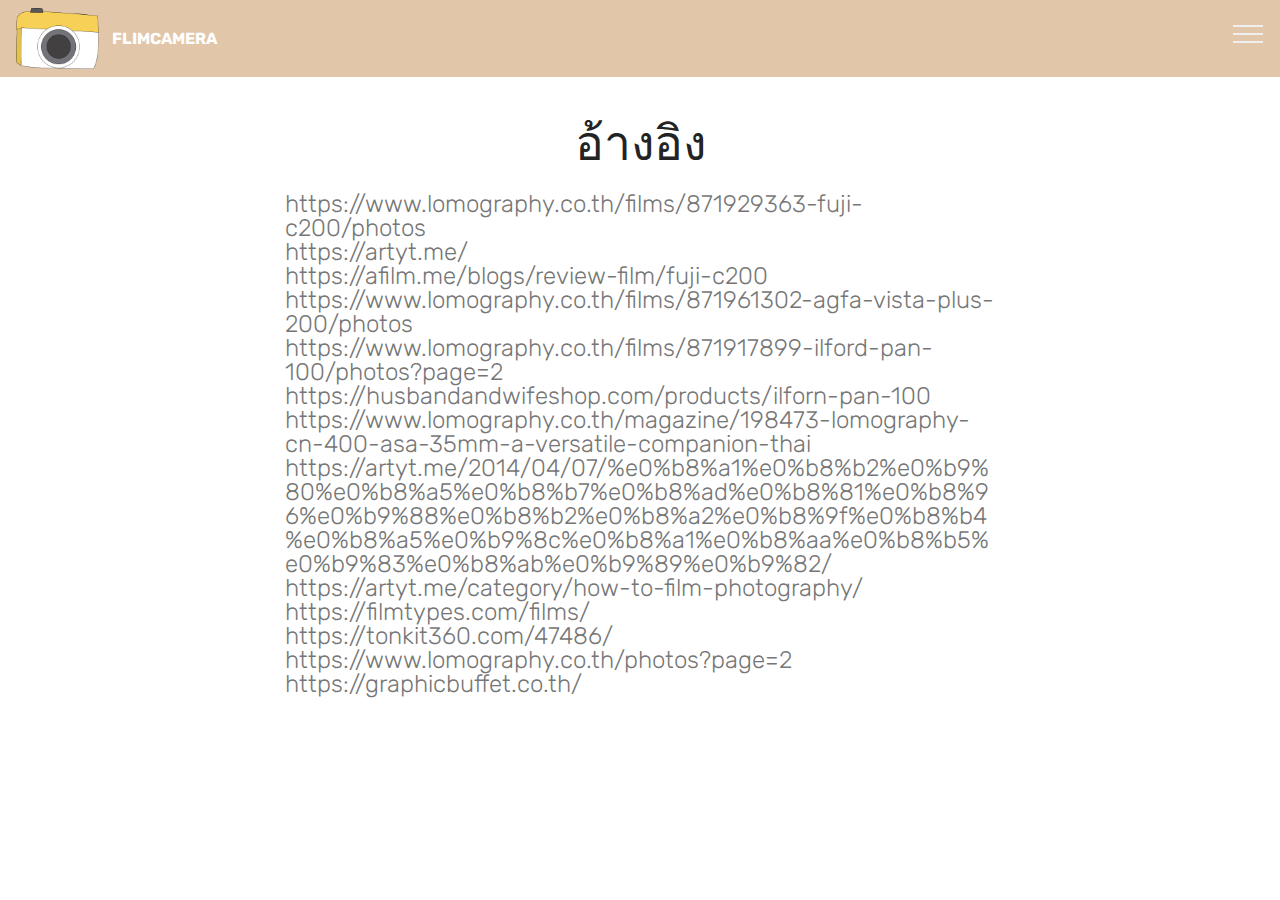
==== commit 0f248622: "create github pages" ====
--- a/page1.html
+++ b/page1.html
@@ -39,7 +39,7 @@
         <div class="menu-logo">
             <div class="navbar-brand">
                 <span class="navbar-logo">
-                    <a href="https://mobirise.co">
+                    <a href="index.html">
                          <img src="assets/images/1112-122x89.png" alt="Mobirise" title="" style="height: 3.8rem;">
                     </a>
                 </span>
@@ -67,102 +67,19 @@
     </nav>
 </section>
 
-<section class="engine"><a href="https://mobirise.info/v">free html templates</a></section><section class="step1 cid-rEzS2pG308" id="step1-1j">
+<section class="engine"><a href="https://mobirise.info/w">html5 templates</a></section><section class="mbr-section content4 cid-rFgYPLDLFu" id="content4-2z">
 
     
 
-    
-    
     <div class="container">
-        <h2 class="mbr-section-title pb-3 mbr-fonts-style align-center display-2">อ้างอิง</h2>
-        
-        <div class="step-container">
-            <div class="card separline pb-4">
-                <div class="step-element d-flex">
-                    <div class="step-wrapper pr-3">
-                        <h3 class="step d-flex align-items-center justify-content-center">
-                            1
-                        </h3>
-                    </div>          
-                    <div class="step-text-content">
-                        
-                        <p class="mbr-step-text mbr-fonts-style display-7">
-                            https://artyt.me/category/how-to-film-photography/
-                        </p>
-                    </div>
-                </div>
+        <div class="media-container-row">
+            <div class="title col-12 col-md-8">
+                <h2 class="align-center pb-3 mbr-fonts-style display-2">อ้างอิง</h2>
+                <h3 class="mbr-section-subtitle align-center mbr-light mbr-fonts-style display-5">
+                    https://www.lomography.co.th/films/871929363-fuji-c200/photos
+                <div>https://artyt.me/</div><div>https://afilm.me/blogs/review-film/fuji-c200</div><div>https://www.lomography.co.th/films/871961302-agfa-vista-plus-200/photos</div><div>https://www.lomography.co.th/films/871917899-ilford-pan-100/photos?page=2</div><div>https://husbandandwifeshop.com/products/ilforn-pan-100</div><div>https://www.lomography.co.th/magazine/198473-lomography-cn-400-asa-35mm-a-versatile-companion-thai</div><div>https://artyt.me/2014/04/07/%e0%b8%a1%e0%b8%b2%e0%b9%80%e0%b8%a5%e0%b8%b7%e0%b8%ad%e0%b8%81%e0%b8%96%e0%b9%88%e0%b8%b2%e0%b8%a2%e0%b8%9f%e0%b8%b4%e0%b8%a5%e0%b9%8c%e0%b8%a1%e0%b8%aa%e0%b8%b5%e0%b9%83%e0%b8%ab%e0%b9%89%e0%b9%82/</div><div>https://artyt.me/category/how-to-film-photography/ &nbsp; &nbsp; &nbsp; &nbsp; &nbsp; &nbsp; &nbsp;&nbsp;</div><div>https://filmtypes.com/films/</div><div>https://tonkit360.com/47486/</div><div>https://www.lomography.co.th/photos?page=2 &nbsp; &nbsp; &nbsp; &nbsp; &nbsp; &nbsp; &nbsp; &nbsp; &nbsp; &nbsp; &nbsp; &nbsp;&nbsp;</div><div>https://graphicbuffet.co.th/</div><div><br></div><div>&nbsp; &nbsp; &nbsp; &nbsp; &nbsp;&nbsp;</div></h3>
+                
             </div>
-
-            <div class="card separline pb-4">
-                <div class="step-element d-flex">
-                    <div class="step-wrapper pr-3">
-                        <h3 class="step d-flex align-items-center justify-content-center">
-                            2
-                        </h3>
-                    </div>          
-                    <div class="step-text-content">
-                        
-                        <p class="mbr-step-text mbr-fonts-style display-7">
-                            https://filmtypes.com/films/
-                        </p>
-                    </div>
-                </div>
-            </div>
-
-            <div class="card separline pb-4">
-                <div class="step-element d-flex">
-                    <div class="step-wrapper pr-3">
-                        <h3 class="step d-flex align-items-center justify-content-center">
-                            3
-                        </h3>
-                    </div>          
-                    <div class="step-text-content">
-                        
-                        <p class="mbr-step-text mbr-fonts-style display-7">
-                            https://tonkit360.com/47486/
-                        </p>
-                    </div>
-                </div>
-            </div>
-
-            <div class="card separline pb-4">
-                <div class="step-element d-flex">
-                    <div class="step-wrapper pr-3">
-                        <h3 class="step d-flex align-items-center justify-content-center">
-                            4
-                        </h3>
-                    </div>          
-                    <div class="step-text-content">
-                        
-                        <p class="mbr-step-text mbr-fonts-style display-7">
-                            https://www.lomography.co.th/photos?page=2
-                        </p>
-                    </div>
-                </div>
-            </div>
-            
-            <div class="card">
-                <div class="step-element d-flex">
-                    <div class="step-wrapper pr-3">
-                        <h3 class="step d-flex align-items-center justify-content-center">
-                            5
-                        </h3>
-                    </div>          
-                    <div class="step-text-content">
-                        
-                        <p class="mbr-step-text mbr-fonts-style display-7">
-                            https://graphicbuffet.co.th/</p>
-                    </div>
-                </div>
-            </div>
-            
-            
-            
-            
-            
-            
-            
-            
         </div>
     </div>
 </section>
--- a/assets/mobirise/css/mbr-additional.css
+++ b/assets/mobirise/css/mbr-additional.css
@@ -1164,7 +1164,7 @@
 }
 .cid-rEr3FMgUsB {
   padding-top: 60px;
-  padding-bottom: 75px;
+  padding-bottom: 0px;
   background-color: #ffffff;
 }
 .cid-rEr3FMgUsB h2 {
@@ -1300,909 +1300,6 @@
   .cid-rEr7vBzEad .card-img span {
     font-size: 40px !important;
   }
-}
-.cid-rEwmxHdwBO {
-  padding-top: 60px;
-  padding-bottom: 60px;
-  background-color: #ffffff;
-}
-.cid-rEwmxHdwBO h2 {
-  text-align: left;
-}
-.cid-rEwmxHdwBO h4 {
-  text-align: left;
-  font-weight: 500;
-}
-.cid-rEwmxHdwBO p {
-  color: #767676;
-  text-align: left;
-}
-.cid-rEwmxHdwBO .aside-content {
-  flex-basis: 100%;
-  -webkit-flex-basis: 100%;
-}
-.cid-rEwmxHdwBO .block-content {
-  display: -webkit-flex;
-  flex-direction: column;
-  -webkit-flex-direction: column;
-  word-break: break-word;
-}
-.cid-rEwmxHdwBO .media {
-  margin: initial;
-  align-items: center;
-  -webkit-align-items: center;
-}
-.cid-rEwmxHdwBO .mbr-figure {
-  align-self: flex-start;
-  -webkit-align-self: flex-start;
-  -webkit-flex-shrink: 0;
-  flex-shrink: 0;
-}
-.cid-rEwmxHdwBO .card-img {
-  padding-right: 2rem;
-  width: auto;
-}
-.cid-rEwmxHdwBO .card-img span {
-  font-size: 72px;
-  color: #707070;
-}
-@media (min-width: 992px) {
-  .cid-rEwmxHdwBO .mbr-figure {
-    padding-right: 4rem;
-  }
-}
-@media (max-width: 991px) {
-  .cid-rEwmxHdwBO .mbr-figure {
-    padding-right: 0;
-    padding-bottom: 1rem;
-    margin-bottom: 2rem;
-  }
-}
-@media (max-width: 300px) {
-  .cid-rEwmxHdwBO .card-img span {
-    font-size: 40px !important;
-  }
-}
-.cid-rEwq0vMYgP {
-  padding-top: 0px;
-  padding-bottom: 0px;
-  background-color: #ffffff;
-}
-.cid-rEwr89p042 {
-  padding-top: 90px;
-  padding-bottom: 90px;
-  background-color: #ffffff;
-}
-.cid-rEwr89p042 h2 {
-  text-align: left;
-}
-.cid-rEwr89p042 h4 {
-  text-align: left;
-  font-weight: 500;
-}
-.cid-rEwr89p042 p {
-  color: #767676;
-  text-align: left;
-}
-.cid-rEwr89p042 .aside-content {
-  flex-basis: 100%;
-  -webkit-flex-basis: 100%;
-}
-.cid-rEwr89p042 .block-content {
-  display: -webkit-flex;
-  flex-direction: column;
-  -webkit-flex-direction: column;
-  word-break: break-word;
-}
-.cid-rEwr89p042 .media {
-  margin: initial;
-  align-items: center;
-  -webkit-align-items: center;
-}
-.cid-rEwr89p042 .mbr-figure {
-  align-self: flex-start;
-  -webkit-align-self: flex-start;
-  -webkit-flex-shrink: 0;
-  flex-shrink: 0;
-}
-.cid-rEwr89p042 .card-img {
-  padding-right: 2rem;
-  width: auto;
-}
-.cid-rEwr89p042 .card-img span {
-  font-size: 72px;
-  color: #707070;
-}
-@media (min-width: 992px) {
-  .cid-rEwr89p042 .mbr-figure {
-    padding-right: 4rem;
-  }
-}
-@media (max-width: 991px) {
-  .cid-rEwr89p042 .mbr-figure {
-    padding-right: 0;
-    padding-bottom: 1rem;
-    margin-bottom: 2rem;
-  }
-}
-@media (max-width: 300px) {
-  .cid-rEwr89p042 .card-img span {
-    font-size: 40px !important;
-  }
-}
-.cid-rEwrrh4uSP {
-  padding-top: 90px;
-  padding-bottom: 90px;
-  background-color: #ffffff;
-}
-.cid-rEwrrh4uSP h2 {
-  text-align: left;
-}
-.cid-rEwrrh4uSP h4 {
-  text-align: left;
-  font-weight: 500;
-}
-.cid-rEwrrh4uSP p {
-  color: #767676;
-  text-align: left;
-}
-.cid-rEwrrh4uSP .aside-content {
-  flex-basis: 100%;
-  -webkit-flex-basis: 100%;
-}
-.cid-rEwrrh4uSP .block-content {
-  display: -webkit-flex;
-  flex-direction: column;
-  -webkit-flex-direction: column;
-  word-break: break-word;
-}
-.cid-rEwrrh4uSP .media {
-  margin: initial;
-  align-items: center;
-  -webkit-align-items: center;
-}
-.cid-rEwrrh4uSP .mbr-figure {
-  align-self: flex-start;
-  -webkit-align-self: flex-start;
-  -webkit-flex-shrink: 0;
-  flex-shrink: 0;
-}
-.cid-rEwrrh4uSP .card-img {
-  padding-right: 2rem;
-  width: auto;
-}
-.cid-rEwrrh4uSP .card-img span {
-  font-size: 72px;
-  color: #707070;
-}
-@media (min-width: 992px) {
-  .cid-rEwrrh4uSP .mbr-figure {
-    padding-right: 4rem;
-  }
-}
-@media (max-width: 991px) {
-  .cid-rEwrrh4uSP .mbr-figure {
-    padding-right: 0;
-    padding-bottom: 1rem;
-    margin-bottom: 2rem;
-  }
-}
-@media (max-width: 300px) {
-  .cid-rEwrrh4uSP .card-img span {
-    font-size: 40px !important;
-  }
-}
-.cid-rEwsdLOhCn {
-  padding-top: 90px;
-  padding-bottom: 90px;
-  background-color: #ffffff;
-}
-.cid-rEwsdLOhCn h2 {
-  text-align: center;
-}
-.cid-rEwsdLOhCn h3 {
-  text-align: center;
-  font-weight: 300;
-}
-.cid-rEwsdLOhCn p {
-  color: #767676;
-}
-.cid-rEwsdLOhCn img {
-  object-fit: cover;
-}
-.cid-rEwsdLOhCn .block-content {
-  display: -webkit-flex;
-  flex-direction: column;
-  -webkit-flex-direction: column;
-  flex-basis: 100%;
-  -webkit-flex-basis: 100%;
-}
-.cid-rEwsdLOhCn .mbr-figure {
-  align-self: flex-start;
-  -webkit-align-self: flex-start;
-  flex-shrink: 0;
-  -webkit-flex-shrink: 0;
-}
-.cid-rEwsdLOhCn .media-container-row {
-  word-wrap: break-word;
-  word-break: break-word;
-}
-.cid-rEwsdLOhCn .mbr-section-subtitle {
-  color: #767676;
-  text-align: left;
-}
-.cid-rEwsdLOhCn .card-title {
-  font-weight: 500;
-}
-.cid-rEwsdLOhCn .card-img {
-  text-align: inherit;
-}
-.cid-rEwsdLOhCn .card-img span {
-  font-size: 48px;
-  color: #707070;
-}
-@media (min-width: 992px) {
-  .cid-rEwsdLOhCn .mbr-figure {
-    padding-right: 2rem;
-    padding-left: 2rem;
-    height: 100%;
-  }
-}
-@media (max-width: 991px) {
-  .cid-rEwsdLOhCn .mbr-figure {
-    padding-bottom: 2rem;
-    padding-top: 1rem;
-  }
-}
-@media (max-width: 991px) and (min-width: 768px) {
-  .cid-rEwsdLOhCn .block-content {
-    flex-direction: row;
-    -webkit-flex-direction: row;
-    text-align: center;
-  }
-  .cid-rEwsdLOhCn .block-content .card {
-    flex-basis: 100%;
-    -webkit-flex-basis: 100%;
-  }
-  .cid-rEwsdLOhCn .card:nth-child(1) {
-    padding-bottom: 0!important;
-  }
-}
-.cid-rEwsdLOhCn .mbr-crt-title {
-  color: #0f7699;
-}
-.cid-rEwsdLOhCn .mbr-section-title {
-  color: #767676;
-}
-.cid-rEyW6spB72 {
-  padding-top: 90px;
-  padding-bottom: 90px;
-  background-color: #ffffff;
-}
-.cid-rEyW6spB72 .mbr-section-subtitle,
-.cid-rEyW6spB72 .mbr-text {
-  color: #767676;
-}
-.cid-rEyW6spB72 .card {
-  display: -webkit-flex;
-  position: relative;
-  justify-content: center;
-  -webkit-justify-content: center;
-}
-.cid-rEyW6spB72 .card-wrapper {
-  height: 100%;
-  box-shadow: 0px 0px 0px 0px rgba(0, 0, 0, 0);
-  transition: box-shadow 0.3s;
-}
-.cid-rEyW6spB72 .card-wrapper .card-img {
-  display: -webkit-flex;
-  flex-direction: column;
-  align-items: center;
-  justify-content: center;
-  position: relative;
-  overflow: hidden;
-  border-bottom-right-radius: 0;
-  border-bottom-left-radius: 0;
-  -webkit-flex-direction: column;
-  -webkit-align-items: center;
-  -webkit-justify-content: center;
-}
-.cid-rEyW6spB72 .card-wrapper .card-img .mbr-overlay {
-  background-color: #ffffff;
-  display: none;
-  transition: opacity .3s;
-}
-.cid-rEyW6spB72 .card-wrapper .card-img .mbr-section-btn {
-  position: absolute;
-  transition: opacity .3s;
-  width: 100%;
-  left: 0;
-  top: 50%;
-  height: auto;
-  transform: translateY(-50%);
-}
-.cid-rEyW6spB72 .card-wrapper .card-img img {
-  width: 100%;
-}
-.cid-rEyW6spB72 .card-wrapper .card-box {
-  background-color: #ffffff;
-  padding: 0 2rem 2rem 2rem;
-  border-bottom-left-radius: 0;
-  border-bottom-right-radius: 0;
-}
-.cid-rEyW6spB72 .card-wrapper .card-box h4 {
-  font-weight: 500;
-  margin-bottom: 0;
-  padding-top: 2rem;
-}
-.cid-rEyW6spB72 .card-wrapper .card-box p {
-  margin-bottom: 0;
-  padding-top: 1.5rem;
-  padding-top: 2rem;
-}
-.cid-rEyW6spB72 .card-wrapper:hover {
-  box-shadow: 0px 0px 30px 0px rgba(0, 0, 0, 0.05);
-}
-.cid-rEyW6spB72 .card-img .mbr-overlay {
-  display: block !important;
-  opacity: 0;
-}
-.cid-rEyW6spB72 .card-img .mbr-section-btn {
-  opacity: 0;
-}
-.cid-rEyW6spB72 .card-img:hover .mbr-overlay {
-  opacity: .5;
-}
-.cid-rEyW6spB72 .card-img:hover .mbr-section-btn {
-  opacity: 1;
-}
-.cid-rEyW6spB72 .mbr-section-title {
-  color: #232323;
-}
-.cid-rEyY4IdtoF {
-  padding-top: 90px;
-  padding-bottom: 90px;
-  background-color: #efefef;
-}
-.cid-rEyY4IdtoF .mbr-section-subtitle,
-.cid-rEyY4IdtoF .mbr-text {
-  color: #767676;
-}
-.cid-rEyY4IdtoF .card {
-  display: -webkit-flex;
-  position: relative;
-  justify-content: center;
-  -webkit-justify-content: center;
-}
-.cid-rEyY4IdtoF .card-wrapper {
-  height: 100%;
-  box-shadow: 0px 0px 0px 0px rgba(0, 0, 0, 0);
-  transition: box-shadow 0.3s;
-}
-.cid-rEyY4IdtoF .card-wrapper .card-img {
-  display: -webkit-flex;
-  flex-direction: column;
-  align-items: center;
-  justify-content: center;
-  position: relative;
-  overflow: hidden;
-  border-bottom-right-radius: 0;
-  border-bottom-left-radius: 0;
-  -webkit-flex-direction: column;
-  -webkit-align-items: center;
-  -webkit-justify-content: center;
-}
-.cid-rEyY4IdtoF .card-wrapper .card-img .mbr-overlay {
-  background-color: #ffffff;
-  display: none;
-  transition: opacity .3s;
-}
-.cid-rEyY4IdtoF .card-wrapper .card-img .mbr-section-btn {
-  position: absolute;
-  transition: opacity .3s;
-  width: 100%;
-  left: 0;
-  top: 50%;
-  height: auto;
-  transform: translateY(-50%);
-}
-.cid-rEyY4IdtoF .card-wrapper .card-img img {
-  width: 100%;
-}
-.cid-rEyY4IdtoF .card-wrapper .card-box {
-  background-color: #ffffff;
-  padding: 0 2rem 2rem 2rem;
-  border-bottom-left-radius: 0;
-  border-bottom-right-radius: 0;
-}
-.cid-rEyY4IdtoF .card-wrapper .card-box h4 {
-  font-weight: 500;
-  margin-bottom: 0;
-  padding-top: 2rem;
-}
-.cid-rEyY4IdtoF .card-wrapper .card-box p {
-  margin-bottom: 0;
-  padding-top: 1.5rem;
-  padding-top: 2rem;
-}
-.cid-rEyY4IdtoF .card-wrapper:hover {
-  box-shadow: 0px 0px 30px 0px rgba(0, 0, 0, 0.05);
-}
-.cid-rEyY4IdtoF .card-img .mbr-overlay {
-  display: block !important;
-  opacity: 0;
-}
-.cid-rEyY4IdtoF .card-img .mbr-section-btn {
-  opacity: 0;
-}
-.cid-rEyY4IdtoF .card-img:hover .mbr-overlay {
-  opacity: .5;
-}
-.cid-rEyY4IdtoF .card-img:hover .mbr-section-btn {
-  opacity: 1;
-}
-.cid-rEyYiFSgo0 {
-  padding-top: 90px;
-  padding-bottom: 90px;
-  background-color: #ffffff;
-}
-.cid-rEyYiFSgo0 .mbr-section-subtitle,
-.cid-rEyYiFSgo0 .mbr-text {
-  color: #767676;
-}
-.cid-rEyYiFSgo0 .card {
-  display: -webkit-flex;
-  position: relative;
-  justify-content: center;
-  -webkit-justify-content: center;
-}
-.cid-rEyYiFSgo0 .card-wrapper {
-  height: 100%;
-  box-shadow: 0px 0px 0px 0px rgba(0, 0, 0, 0);
-  transition: box-shadow 0.3s;
-}
-.cid-rEyYiFSgo0 .card-wrapper .card-img {
-  display: -webkit-flex;
-  flex-direction: column;
-  align-items: center;
-  justify-content: center;
-  position: relative;
-  overflow: hidden;
-  border-bottom-right-radius: 0;
-  border-bottom-left-radius: 0;
-  -webkit-flex-direction: column;
-  -webkit-align-items: center;
-  -webkit-justify-content: center;
-}
-.cid-rEyYiFSgo0 .card-wrapper .card-img .mbr-overlay {
-  background-color: #ffffff;
-  display: none;
-  transition: opacity .3s;
-}
-.cid-rEyYiFSgo0 .card-wrapper .card-img .mbr-section-btn {
-  position: absolute;
-  transition: opacity .3s;
-  width: 100%;
-  left: 0;
-  top: 50%;
-  height: auto;
-  transform: translateY(-50%);
-}
-.cid-rEyYiFSgo0 .card-wrapper .card-img img {
-  width: 100%;
-}
-.cid-rEyYiFSgo0 .card-wrapper .card-box {
-  background-color: #ffffff;
-  padding: 0 2rem 2rem 2rem;
-  border-bottom-left-radius: 0;
-  border-bottom-right-radius: 0;
-}
-.cid-rEyYiFSgo0 .card-wrapper .card-box h4 {
-  font-weight: 500;
-  margin-bottom: 0;
-  padding-top: 2rem;
-}
-.cid-rEyYiFSgo0 .card-wrapper .card-box p {
-  margin-bottom: 0;
-  padding-top: 1.5rem;
-  padding-top: 2rem;
-}
-.cid-rEyYiFSgo0 .card-wrapper:hover {
-  box-shadow: 0px 0px 30px 0px rgba(0, 0, 0, 0.05);
-}
-.cid-rEyYiFSgo0 .card-img .mbr-overlay {
-  display: block !important;
-  opacity: 0;
-}
-.cid-rEyYiFSgo0 .card-img .mbr-section-btn {
-  opacity: 0;
-}
-.cid-rEyYiFSgo0 .card-img:hover .mbr-overlay {
-  opacity: .5;
-}
-.cid-rEyYiFSgo0 .card-img:hover .mbr-section-btn {
-  opacity: 1;
-}
-.cid-rEyYiFSgo0 .mbr-section-title {
-  color: #232323;
-}
-.cid-rEz4Cd2CNo {
-  padding-top: 90px;
-  padding-bottom: 90px;
-  background-color: #ffffff;
-}
-.cid-rEz4Cd2CNo .mbr-section-subtitle {
-  color: #767676;
-}
-.cid-rEz4Cd2CNo .media-row {
-  display: -webkit-flex;
-  justify-content: center;
-  -webkit-justify-content: center;
-}
-.cid-rEz4Cd2CNo .team-item {
-  transition: all .2s;
-  margin-bottom: 2rem;
-}
-.cid-rEz4Cd2CNo .team-item .item-image img {
-  width: 100%;
-}
-.cid-rEz4Cd2CNo .team-item .item-name p {
-  margin-bottom: 0;
-}
-.cid-rEz4Cd2CNo .team-item .item-role p {
-  margin-bottom: 0;
-}
-.cid-rEz4Cd2CNo .team-item .item-social {
-  display: -webkit-flex;
-  flex-wrap: wrap;
-  justify-content: center;
-  -webkit-flex-wrap: wrap;
-  -webkit-justify-content: center;
-}
-.cid-rEz4Cd2CNo .team-item .item-social .socicon {
-  color: #232323;
-  font-size: 17px;
-}
-.cid-rEzcpdNHp4 {
-  padding-top: 60px;
-  padding-bottom: 60px;
-  background-color: #ffffff;
-}
-.cid-rEz58I9OUO {
-  padding-top: 90px;
-  padding-bottom: 90px;
-  background-color: #ffffff;
-}
-.cid-rEz58I9OUO .mbr-section-subtitle {
-  color: #767676;
-}
-.cid-rEz58I9OUO .media-row {
-  display: -webkit-flex;
-  justify-content: center;
-  -webkit-justify-content: center;
-}
-.cid-rEz58I9OUO .team-item {
-  transition: all .2s;
-  margin-bottom: 2rem;
-}
-.cid-rEz58I9OUO .team-item .item-image img {
-  width: 100%;
-}
-.cid-rEz58I9OUO .team-item .item-name p {
-  margin-bottom: 0;
-}
-.cid-rEz58I9OUO .team-item .item-role p {
-  margin-bottom: 0;
-}
-.cid-rEz58I9OUO .team-item .item-social {
-  display: -webkit-flex;
-  flex-wrap: wrap;
-  justify-content: center;
-  -webkit-flex-wrap: wrap;
-  -webkit-justify-content: center;
-}
-.cid-rEz58I9OUO .team-item .item-social .socicon {
-  color: #232323;
-  font-size: 17px;
-}
-.cid-rEzcqRqCyo {
-  padding-top: 60px;
-  padding-bottom: 60px;
-  background-color: #ffffff;
-}
-.cid-rEz5thwZ2I {
-  padding-top: 90px;
-  padding-bottom: 90px;
-  background-color: #ffffff;
-}
-.cid-rEz5thwZ2I .mbr-section-subtitle {
-  color: #767676;
-}
-.cid-rEz5thwZ2I .media-row {
-  display: -webkit-flex;
-  justify-content: center;
-  -webkit-justify-content: center;
-}
-.cid-rEz5thwZ2I .team-item {
-  transition: all .2s;
-  margin-bottom: 2rem;
-}
-.cid-rEz5thwZ2I .team-item .item-image img {
-  width: 100%;
-}
-.cid-rEz5thwZ2I .team-item .item-name p {
-  margin-bottom: 0;
-}
-.cid-rEz5thwZ2I .team-item .item-role p {
-  margin-bottom: 0;
-}
-.cid-rEz5thwZ2I .team-item .item-social {
-  display: -webkit-flex;
-  flex-wrap: wrap;
-  justify-content: center;
-  -webkit-flex-wrap: wrap;
-  -webkit-justify-content: center;
-}
-.cid-rEz5thwZ2I .team-item .item-social .socicon {
-  color: #232323;
-  font-size: 17px;
-}
-.cid-rEzcrAh9pS {
-  padding-top: 60px;
-  padding-bottom: 60px;
-  background-color: #ffffff;
-}
-.cid-rEz5Pj2CC0 {
-  padding-top: 90px;
-  padding-bottom: 90px;
-  background-color: #ffffff;
-}
-.cid-rEz5Pj2CC0 .mbr-section-subtitle {
-  color: #767676;
-}
-.cid-rEz5Pj2CC0 .media-row {
-  display: -webkit-flex;
-  justify-content: center;
-  -webkit-justify-content: center;
-}
-.cid-rEz5Pj2CC0 .team-item {
-  transition: all .2s;
-  margin-bottom: 2rem;
-}
-.cid-rEz5Pj2CC0 .team-item .item-image img {
-  width: 100%;
-}
-.cid-rEz5Pj2CC0 .team-item .item-name p {
-  margin-bottom: 0;
-}
-.cid-rEz5Pj2CC0 .team-item .item-role p {
-  margin-bottom: 0;
-}
-.cid-rEz5Pj2CC0 .team-item .item-social {
-  display: -webkit-flex;
-  flex-wrap: wrap;
-  justify-content: center;
-  -webkit-flex-wrap: wrap;
-  -webkit-justify-content: center;
-}
-.cid-rEz5Pj2CC0 .team-item .item-social .socicon {
-  color: #232323;
-  font-size: 17px;
-}
-.cid-rEzcsbqKbD {
-  padding-top: 60px;
-  padding-bottom: 60px;
-  background-color: #ffffff;
-}
-.cid-rEz6g9Zzas {
-  padding-top: 90px;
-  padding-bottom: 90px;
-  background-color: #ffffff;
-}
-.cid-rEz6g9Zzas .mbr-section-subtitle {
-  color: #767676;
-}
-.cid-rEz6g9Zzas .media-row {
-  display: -webkit-flex;
-  justify-content: center;
-  -webkit-justify-content: center;
-}
-.cid-rEz6g9Zzas .team-item {
-  transition: all .2s;
-  margin-bottom: 2rem;
-}
-.cid-rEz6g9Zzas .team-item .item-image img {
-  width: 100%;
-}
-.cid-rEz6g9Zzas .team-item .item-name p {
-  margin-bottom: 0;
-}
-.cid-rEz6g9Zzas .team-item .item-role p {
-  margin-bottom: 0;
-}
-.cid-rEz6g9Zzas .team-item .item-social {
-  display: -webkit-flex;
-  flex-wrap: wrap;
-  justify-content: center;
-  -webkit-flex-wrap: wrap;
-  -webkit-justify-content: center;
-}
-.cid-rEz6g9Zzas .team-item .item-social .socicon {
-  color: #232323;
-  font-size: 17px;
-}
-.cid-rEzcsJqoml {
-  padding-top: 60px;
-  padding-bottom: 60px;
-  background-color: #ffffff;
-}
-.cid-rEz7KrtNYr {
-  padding-top: 90px;
-  padding-bottom: 90px;
-  background-color: #ffffff;
-}
-.cid-rEz7KrtNYr .mbr-section-subtitle {
-  color: #767676;
-}
-.cid-rEz7KrtNYr .media-row {
-  display: -webkit-flex;
-  justify-content: center;
-  -webkit-justify-content: center;
-}
-.cid-rEz7KrtNYr .team-item {
-  transition: all .2s;
-  margin-bottom: 2rem;
-}
-.cid-rEz7KrtNYr .team-item .item-image img {
-  width: 100%;
-}
-.cid-rEz7KrtNYr .team-item .item-name p {
-  margin-bottom: 0;
-}
-.cid-rEz7KrtNYr .team-item .item-role p {
-  margin-bottom: 0;
-}
-.cid-rEz7KrtNYr .team-item .item-social {
-  display: -webkit-flex;
-  flex-wrap: wrap;
-  justify-content: center;
-  -webkit-flex-wrap: wrap;
-  -webkit-justify-content: center;
-}
-.cid-rEz7KrtNYr .team-item .item-social .socicon {
-  color: #232323;
-  font-size: 17px;
-}
-.cid-rEzcthxxhC {
-  padding-top: 60px;
-  padding-bottom: 60px;
-  background-color: #ffffff;
-}
-.cid-rEz82tKxfM {
-  padding-top: 90px;
-  padding-bottom: 90px;
-  background-color: #ffffff;
-}
-.cid-rEz82tKxfM .mbr-section-subtitle {
-  color: #767676;
-}
-.cid-rEz82tKxfM .media-row {
-  display: -webkit-flex;
-  justify-content: center;
-  -webkit-justify-content: center;
-}
-.cid-rEz82tKxfM .team-item {
-  transition: all .2s;
-  margin-bottom: 2rem;
-}
-.cid-rEz82tKxfM .team-item .item-image img {
-  width: 100%;
-}
-.cid-rEz82tKxfM .team-item .item-name p {
-  margin-bottom: 0;
-}
-.cid-rEz82tKxfM .team-item .item-role p {
-  margin-bottom: 0;
-}
-.cid-rEz82tKxfM .team-item .item-social {
-  display: -webkit-flex;
-  flex-wrap: wrap;
-  justify-content: center;
-  -webkit-flex-wrap: wrap;
-  -webkit-justify-content: center;
-}
-.cid-rEz82tKxfM .team-item .item-social .socicon {
-  color: #232323;
-  font-size: 17px;
-}
-.cid-rEzctKebBs {
-  padding-top: 60px;
-  padding-bottom: 60px;
-  background-color: #ffffff;
-}
-.cid-rEz8piDLdo {
-  padding-top: 90px;
-  padding-bottom: 90px;
-  background-color: #ffffff;
-}
-.cid-rEz8piDLdo .mbr-section-subtitle {
-  color: #767676;
-}
-.cid-rEz8piDLdo .media-row {
-  display: -webkit-flex;
-  justify-content: center;
-  -webkit-justify-content: center;
-}
-.cid-rEz8piDLdo .team-item {
-  transition: all .2s;
-  margin-bottom: 2rem;
-}
-.cid-rEz8piDLdo .team-item .item-image img {
-  width: 100%;
-}
-.cid-rEz8piDLdo .team-item .item-name p {
-  margin-bottom: 0;
-}
-.cid-rEz8piDLdo .team-item .item-role p {
-  margin-bottom: 0;
-}
-.cid-rEz8piDLdo .team-item .item-social {
-  display: -webkit-flex;
-  flex-wrap: wrap;
-  justify-content: center;
-  -webkit-flex-wrap: wrap;
-  -webkit-justify-content: center;
-}
-.cid-rEz8piDLdo .team-item .item-social .socicon {
-  color: #232323;
-  font-size: 17px;
-}
-.cid-rEzcud3FgH {
-  padding-top: 60px;
-  padding-bottom: 60px;
-  background-color: #ffffff;
-}
-.cid-rEz8H0EyNg {
-  padding-top: 90px;
-  padding-bottom: 90px;
-  background-color: #ffffff;
-}
-.cid-rEz8H0EyNg .mbr-section-subtitle {
-  color: #767676;
-}
-.cid-rEz8H0EyNg .media-row {
-  display: -webkit-flex;
-  justify-content: center;
-  -webkit-justify-content: center;
-}
-.cid-rEz8H0EyNg .team-item {
-  transition: all .2s;
-  margin-bottom: 2rem;
-}
-.cid-rEz8H0EyNg .team-item .item-image img {
-  width: 100%;
-}
-.cid-rEz8H0EyNg .team-item .item-name p {
-  margin-bottom: 0;
-}
-.cid-rEz8H0EyNg .team-item .item-role p {
-  margin-bottom: 0;
-}
-.cid-rEz8H0EyNg .team-item .item-social {
-  display: -webkit-flex;
-  flex-wrap: wrap;
-  justify-content: center;
-  -webkit-flex-wrap: wrap;
-  -webkit-justify-content: center;
-}
-.cid-rEz8H0EyNg .team-item .item-social .socicon {
-  color: #232323;
-  font-size: 17px;
-}
-.cid-rEzcuXoog4 {
-  padding-top: 60px;
-  padding-bottom: 60px;
-  background-color: #ffffff;
 }
 .cid-rEqjGv3bSQ .navbar {
   padding: .5rem 0;
@@ -2611,32 +1708,6654 @@
 .cid-rEqjGv3bSQ .dropdown-item:hover {
   color: #0f7699 !important;
 }
-.cid-rEzS2pG308 {
+.cid-rFgYPLDLFu {
+  padding-top: 120px;
+  padding-bottom: 60px;
+  background-color: #ffffff;
+}
+.cid-rFgYPLDLFu .mbr-section-subtitle {
+  color: #767676;
+  text-align: left;
+}
+.cid-rEqjGv3bSQ .navbar {
+  padding: .5rem 0;
+  background: #e1c6a9;
+  transition: none;
+  min-height: 77px;
+}
+.cid-rEqjGv3bSQ .navbar-dropdown.bg-color.transparent.opened {
+  background: #e1c6a9;
+}
+.cid-rEqjGv3bSQ a {
+  font-style: normal;
+}
+.cid-rEqjGv3bSQ .nav-item span {
+  padding-right: 0.4em;
+  line-height: 0.5em;
+  vertical-align: text-bottom;
+  position: relative;
+  text-decoration: none;
+}
+.cid-rEqjGv3bSQ .nav-item a {
+  display: -webkit-flex;
+  align-items: center;
+  justify-content: center;
+  padding: 0.7rem 0 !important;
+  margin: 0rem .65rem !important;
+  -webkit-align-items: center;
+  -webkit-justify-content: center;
+}
+.cid-rEqjGv3bSQ .nav-item:focus,
+.cid-rEqjGv3bSQ .nav-link:focus {
+  outline: none;
+}
+.cid-rEqjGv3bSQ .btn {
+  padding: 0.4rem 1.5rem;
+  display: -webkit-inline-flex;
+  align-items: center;
+  -webkit-align-items: center;
+}
+.cid-rEqjGv3bSQ .btn .mbr-iconfont {
+  font-size: 1.6rem;
+}
+.cid-rEqjGv3bSQ .menu-logo {
+  margin-right: auto;
+}
+.cid-rEqjGv3bSQ .menu-logo .navbar-brand {
+  display: flex;
+  margin-left: 5rem;
+  padding: 0;
+  transition: padding .2s;
+  min-height: 3.8rem;
+  -webkit-align-items: center;
+  align-items: center;
+}
+.cid-rEqjGv3bSQ .menu-logo .navbar-brand .navbar-caption-wrap {
+  display: flex;
+  -webkit-align-items: center;
+  align-items: center;
+  word-break: break-word;
+  min-width: 7rem;
+  margin: .3rem 0;
+}
+.cid-rEqjGv3bSQ .menu-logo .navbar-brand .navbar-caption-wrap .navbar-caption {
+  line-height: 1.2rem !important;
+  padding-right: 2rem;
+}
+.cid-rEqjGv3bSQ .menu-logo .navbar-brand .navbar-logo {
+  font-size: 4rem;
+  transition: font-size 0.25s;
+}
+.cid-rEqjGv3bSQ .menu-logo .navbar-brand .navbar-logo img {
+  display: flex;
+}
+.cid-rEqjGv3bSQ .menu-logo .navbar-brand .navbar-logo .mbr-iconfont {
+  transition: font-size 0.25s;
+}
+.cid-rEqjGv3bSQ .menu-logo .navbar-brand .navbar-logo a {
+  display: inline-flex;
+}
+.cid-rEqjGv3bSQ .navbar-toggleable-sm .navbar-collapse {
+  justify-content: flex-end;
+  -webkit-justify-content: flex-end;
+  padding-right: 5rem;
+  width: auto;
+}
+.cid-rEqjGv3bSQ .navbar-toggleable-sm .navbar-collapse .navbar-nav {
+  flex-wrap: wrap;
+  -webkit-flex-wrap: wrap;
+  padding-left: 0;
+}
+.cid-rEqjGv3bSQ .navbar-toggleable-sm .navbar-collapse .navbar-nav .nav-item {
+  -webkit-align-self: center;
+  align-self: center;
+}
+.cid-rEqjGv3bSQ .navbar-toggleable-sm .navbar-collapse .navbar-buttons {
+  padding-left: 0;
+  padding-bottom: 0;
+}
+.cid-rEqjGv3bSQ .dropdown .dropdown-menu {
+  background: #e1c6a9;
+  display: none;
+  position: absolute;
+  min-width: 5rem;
+  padding-top: 1.4rem;
+  padding-bottom: 1.4rem;
+  text-align: left;
+}
+.cid-rEqjGv3bSQ .dropdown .dropdown-menu .dropdown-item {
+  width: auto;
+  padding: 0.235em 1.5385em 0.235em 1.5385em !important;
+}
+.cid-rEqjGv3bSQ .dropdown .dropdown-menu .dropdown-item::after {
+  right: 0.5rem;
+}
+.cid-rEqjGv3bSQ .dropdown .dropdown-menu .dropdown-submenu {
+  margin: 0;
+}
+.cid-rEqjGv3bSQ .dropdown.open > .dropdown-menu {
+  display: block;
+}
+.cid-rEqjGv3bSQ .navbar-toggleable-sm.opened:after {
+  position: absolute;
+  width: 100vw;
+  height: 100vh;
+  content: '';
+  background-color: rgba(0, 0, 0, 0.1);
+  left: 0;
+  bottom: 0;
+  transform: translateY(100%);
+  -webkit-transform: translateY(100%);
+  z-index: 1000;
+}
+.cid-rEqjGv3bSQ .navbar.navbar-short {
+  min-height: 60px;
+  transition: all .2s;
+}
+.cid-rEqjGv3bSQ .navbar.navbar-short .navbar-toggler-right {
+  top: 20px;
+}
+.cid-rEqjGv3bSQ .navbar.navbar-short .navbar-logo a {
+  font-size: 2.5rem !important;
+  line-height: 2.5rem;
+  transition: font-size 0.25s;
+}
+.cid-rEqjGv3bSQ .navbar.navbar-short .navbar-logo a .mbr-iconfont {
+  font-size: 2.5rem !important;
+}
+.cid-rEqjGv3bSQ .navbar.navbar-short .navbar-logo a img {
+  height: 3rem !important;
+}
+.cid-rEqjGv3bSQ .navbar.navbar-short .navbar-brand {
+  min-height: 3rem;
+}
+.cid-rEqjGv3bSQ button.navbar-toggler {
+  width: 31px;
+  height: 18px;
+  cursor: pointer;
+  transition: all .2s;
+  top: 1.5rem;
+  right: 1rem;
+}
+.cid-rEqjGv3bSQ button.navbar-toggler:focus {
+  outline: none;
+}
+.cid-rEqjGv3bSQ button.navbar-toggler .hamburger span {
+  position: absolute;
+  right: 0;
+  width: 30px;
+  height: 2px;
+  border-right: 5px;
+  background-color: #efefef;
+}
+.cid-rEqjGv3bSQ button.navbar-toggler .hamburger span:nth-child(1) {
+  top: 0;
+  transition: all .2s;
+}
+.cid-rEqjGv3bSQ button.navbar-toggler .hamburger span:nth-child(2) {
+  top: 8px;
+  transition: all .15s;
+}
+.cid-rEqjGv3bSQ button.navbar-toggler .hamburger span:nth-child(3) {
+  top: 8px;
+  transition: all .15s;
+}
+.cid-rEqjGv3bSQ button.navbar-toggler .hamburger span:nth-child(4) {
+  top: 16px;
+  transition: all .2s;
+}
+.cid-rEqjGv3bSQ nav.opened .hamburger span:nth-child(1) {
+  top: 8px;
+  width: 0;
+  opacity: 0;
+  right: 50%;
+  transition: all .2s;
+}
+.cid-rEqjGv3bSQ nav.opened .hamburger span:nth-child(2) {
+  -webkit-transform: rotate(45deg);
+  transform: rotate(45deg);
+  transition: all .25s;
+}
+.cid-rEqjGv3bSQ nav.opened .hamburger span:nth-child(3) {
+  -webkit-transform: rotate(-45deg);
+  transform: rotate(-45deg);
+  transition: all .25s;
+}
+.cid-rEqjGv3bSQ nav.opened .hamburger span:nth-child(4) {
+  top: 8px;
+  width: 0;
+  opacity: 0;
+  right: 50%;
+  transition: all .2s;
+}
+.cid-rEqjGv3bSQ .collapsed.navbar-expand {
+  flex-direction: column;
+  -webkit-flex-direction: column;
+}
+.cid-rEqjGv3bSQ .collapsed .btn {
+  display: -webkit-flex;
+}
+.cid-rEqjGv3bSQ .collapsed .navbar-collapse {
+  display: none !important;
+  padding-right: 0 !important;
+}
+.cid-rEqjGv3bSQ .collapsed .navbar-collapse.collapsing,
+.cid-rEqjGv3bSQ .collapsed .navbar-collapse.show {
+  display: block !important;
+}
+.cid-rEqjGv3bSQ .collapsed .navbar-collapse.collapsing .navbar-nav,
+.cid-rEqjGv3bSQ .collapsed .navbar-collapse.show .navbar-nav {
+  display: block;
+  text-align: center;
+}
+.cid-rEqjGv3bSQ .collapsed .navbar-collapse.collapsing .navbar-nav .nav-item,
+.cid-rEqjGv3bSQ .collapsed .navbar-collapse.show .navbar-nav .nav-item {
+  clear: both;
+}
+.cid-rEqjGv3bSQ .collapsed .navbar-collapse.collapsing .navbar-nav .nav-item:last-child,
+.cid-rEqjGv3bSQ .collapsed .navbar-collapse.show .navbar-nav .nav-item:last-child {
+  margin-bottom: 1rem;
+}
+.cid-rEqjGv3bSQ .collapsed .navbar-collapse.collapsing .navbar-buttons,
+.cid-rEqjGv3bSQ .collapsed .navbar-collapse.show .navbar-buttons {
+  text-align: center;
+}
+.cid-rEqjGv3bSQ .collapsed .navbar-collapse.collapsing .navbar-buttons:last-child,
+.cid-rEqjGv3bSQ .collapsed .navbar-collapse.show .navbar-buttons:last-child {
+  margin-bottom: 1rem;
+}
+@media (min-width: 1024px) {
+  .cid-rEqjGv3bSQ .collapsed:not(.navbar-short) .navbar-collapse {
+    max-height: calc(98.5vh - 3.8rem);
+  }
+}
+.cid-rEqjGv3bSQ .collapsed button.navbar-toggler {
+  display: block;
+}
+.cid-rEqjGv3bSQ .collapsed .navbar-brand {
+  margin-left: 1rem !important;
+}
+.cid-rEqjGv3bSQ .collapsed .navbar-toggleable-sm {
+  flex-direction: column;
+  -webkit-flex-direction: column;
+}
+.cid-rEqjGv3bSQ .collapsed .dropdown .dropdown-menu {
+  width: 100%;
+  text-align: center;
+  position: relative;
+  opacity: 0;
+  overflow: hidden;
+  display: block;
+  height: 0;
+  visibility: hidden;
+  padding: 0;
+  transition-duration: .5s;
+  transition-property: opacity,padding,height;
+}
+.cid-rEqjGv3bSQ .collapsed .dropdown.open > .dropdown-menu {
+  position: relative;
+  opacity: 1;
+  height: auto;
+  padding: 1.4rem 0;
+  visibility: visible;
+}
+.cid-rEqjGv3bSQ .collapsed .dropdown .dropdown-submenu {
+  left: 0;
+  text-align: center;
+  width: 100%;
+}
+.cid-rEqjGv3bSQ .collapsed .dropdown .dropdown-toggle[data-toggle="dropdown-submenu"]::after {
+  margin-top: 0;
+  position: inherit;
+  right: 0;
+  top: 50%;
+  display: inline-block;
+  width: 0;
+  height: 0;
+  margin-left: .3em;
+  vertical-align: middle;
+  content: "";
+  border-top: .30em solid;
+  border-right: .30em solid transparent;
+  border-left: .30em solid transparent;
+}
+@media (max-width: 1023px) {
+  .cid-rEqjGv3bSQ .navbar-expand {
+    flex-direction: column;
+    -webkit-flex-direction: column;
+  }
+  .cid-rEqjGv3bSQ img {
+    height: 3.8rem !important;
+  }
+  .cid-rEqjGv3bSQ .btn {
+    display: -webkit-flex;
+  }
+  .cid-rEqjGv3bSQ button.navbar-toggler {
+    display: block;
+  }
+  .cid-rEqjGv3bSQ .navbar-brand {
+    margin-left: 1rem !important;
+  }
+  .cid-rEqjGv3bSQ .navbar-toggleable-sm {
+    flex-direction: column;
+    -webkit-flex-direction: column;
+  }
+  .cid-rEqjGv3bSQ .navbar-collapse {
+    display: none !important;
+    padding-right: 0 !important;
+  }
+  .cid-rEqjGv3bSQ .navbar-collapse.collapsing,
+  .cid-rEqjGv3bSQ .navbar-collapse.show {
+    display: block !important;
+  }
+  .cid-rEqjGv3bSQ .navbar-collapse.collapsing .navbar-nav,
+  .cid-rEqjGv3bSQ .navbar-collapse.show .navbar-nav {
+    display: block;
+    text-align: center;
+  }
+  .cid-rEqjGv3bSQ .navbar-collapse.collapsing .navbar-nav .nav-item,
+  .cid-rEqjGv3bSQ .navbar-collapse.show .navbar-nav .nav-item {
+    clear: both;
+  }
+  .cid-rEqjGv3bSQ .navbar-collapse.collapsing .navbar-nav .nav-item:last-child,
+  .cid-rEqjGv3bSQ .navbar-collapse.show .navbar-nav .nav-item:last-child {
+    margin-bottom: 1rem;
+  }
+  .cid-rEqjGv3bSQ .navbar-collapse.collapsing .navbar-buttons,
+  .cid-rEqjGv3bSQ .navbar-collapse.show .navbar-buttons {
+    text-align: center;
+  }
+  .cid-rEqjGv3bSQ .navbar-collapse.collapsing .navbar-buttons:last-child,
+  .cid-rEqjGv3bSQ .navbar-collapse.show .navbar-buttons:last-child {
+    margin-bottom: 1rem;
+  }
+  .cid-rEqjGv3bSQ .dropdown .dropdown-menu {
+    width: 100%;
+    text-align: center;
+    position: relative;
+    opacity: 0;
+    overflow: hidden;
+    display: block;
+    height: 0;
+    visibility: hidden;
+    padding: 0;
+    transition-duration: .5s;
+    transition-property: opacity,padding,height;
+  }
+  .cid-rEqjGv3bSQ .dropdown.open > .dropdown-menu {
+    position: relative;
+    opacity: 1;
+    height: auto;
+    padding: 1.4rem 0;
+    visibility: visible;
+  }
+  .cid-rEqjGv3bSQ .dropdown .dropdown-submenu {
+    left: 0;
+    text-align: center;
+    width: 100%;
+  }
+  .cid-rEqjGv3bSQ .dropdown .dropdown-toggle[data-toggle="dropdown-submenu"]::after {
+    margin-top: 0;
+    position: inherit;
+    right: 0;
+    top: 50%;
+    display: inline-block;
+    width: 0;
+    height: 0;
+    margin-left: .3em;
+    vertical-align: middle;
+    content: "";
+    border-top: .30em solid;
+    border-right: .30em solid transparent;
+    border-left: .30em solid transparent;
+  }
+}
+@media (min-width: 767px) {
+  .cid-rEqjGv3bSQ .menu-logo {
+    flex-shrink: 0;
+    -webkit-flex-shrink: 0;
+  }
+}
+.cid-rEqjGv3bSQ .navbar-collapse {
+  flex-basis: auto;
+  -webkit-flex-basis: auto;
+}
+.cid-rEqjGv3bSQ .nav-link:hover,
+.cid-rEqjGv3bSQ .dropdown-item:hover {
+  color: #0f7699 !important;
+}
+.cid-rFgyzsKPOV {
+  padding-top: 120px;
+  padding-bottom: 60px;
+  background-color: #ffffff;
+}
+.cid-rFgyzsKPOV h2 {
+  text-align: left;
+}
+.cid-rFgyzsKPOV h4 {
+  text-align: left;
+  font-weight: 500;
+}
+.cid-rFgyzsKPOV p {
+  color: #767676;
+  text-align: left;
+}
+.cid-rFgyzsKPOV .aside-content {
+  flex-basis: 100%;
+  -webkit-flex-basis: 100%;
+}
+.cid-rFgyzsKPOV .block-content {
+  display: -webkit-flex;
+  flex-direction: column;
+  -webkit-flex-direction: column;
+  word-break: break-word;
+}
+.cid-rFgyzsKPOV .media {
+  margin: initial;
+  align-items: center;
+  -webkit-align-items: center;
+}
+.cid-rFgyzsKPOV .mbr-figure {
+  align-self: flex-start;
+  -webkit-align-self: flex-start;
+  -webkit-flex-shrink: 0;
+  flex-shrink: 0;
+}
+.cid-rFgyzsKPOV .card-img {
+  padding-right: 2rem;
+  width: auto;
+}
+.cid-rFgyzsKPOV .card-img span {
+  font-size: 72px;
+  color: #707070;
+}
+@media (min-width: 992px) {
+  .cid-rFgyzsKPOV .mbr-figure {
+    padding-right: 4rem;
+  }
+}
+@media (max-width: 991px) {
+  .cid-rFgyzsKPOV .mbr-figure {
+    padding-right: 0;
+    padding-bottom: 1rem;
+    margin-bottom: 2rem;
+  }
+}
+@media (max-width: 300px) {
+  .cid-rFgyzsKPOV .card-img span {
+    font-size: 40px !important;
+  }
+}
+.cid-rFgyX1WjNs {
+  padding-top: 0px;
+  padding-bottom: 0px;
+  background-color: #ffffff;
+}
+.cid-rFgzdPkfaL {
+  padding-top: 30px;
+  padding-bottom: 0px;
+  background-color: #ffffff;
+}
+.cid-rFgzdPkfaL h2 {
+  text-align: center;
+}
+.cid-rFgzdPkfaL h3 {
+  text-align: center;
+  font-weight: 300;
+}
+.cid-rFgzdPkfaL p {
+  color: #767676;
+}
+.cid-rFgzdPkfaL img {
+  object-fit: cover;
+}
+.cid-rFgzdPkfaL .block-content {
+  display: -webkit-flex;
+  flex-direction: column;
+  -webkit-flex-direction: column;
+  flex-basis: 100%;
+  -webkit-flex-basis: 100%;
+}
+.cid-rFgzdPkfaL .mbr-figure {
+  align-self: flex-start;
+  -webkit-align-self: flex-start;
+  flex-shrink: 0;
+  -webkit-flex-shrink: 0;
+}
+.cid-rFgzdPkfaL .media-container-row {
+  word-wrap: break-word;
+  word-break: break-word;
+}
+.cid-rFgzdPkfaL .mbr-section-subtitle {
+  color: #767676;
+  text-align: left;
+}
+.cid-rFgzdPkfaL .card-title {
+  font-weight: 500;
+}
+.cid-rFgzdPkfaL .card-img {
+  text-align: inherit;
+}
+.cid-rFgzdPkfaL .card-img span {
+  font-size: 48px;
+  color: #707070;
+}
+@media (min-width: 992px) {
+  .cid-rFgzdPkfaL .mbr-figure {
+    padding-right: 2rem;
+    padding-left: 2rem;
+    height: 100%;
+  }
+}
+@media (max-width: 991px) {
+  .cid-rFgzdPkfaL .mbr-figure {
+    padding-bottom: 2rem;
+    padding-top: 1rem;
+  }
+}
+@media (max-width: 991px) and (min-width: 768px) {
+  .cid-rFgzdPkfaL .block-content {
+    flex-direction: row;
+    -webkit-flex-direction: row;
+    text-align: center;
+  }
+  .cid-rFgzdPkfaL .block-content .card {
+    flex-basis: 100%;
+    -webkit-flex-basis: 100%;
+  }
+  .cid-rFgzdPkfaL .card:nth-child(1) {
+    padding-bottom: 0!important;
+  }
+}
+.cid-rFgzdPkfaL .mbr-crt-title {
+  color: #0f7699;
+}
+.cid-rFgzdPkfaL .mbr-section-title {
+  color: #232323;
+}
+.cid-rFgX5i0TYs {
+  padding-top: 0px;
+  padding-bottom: 0px;
+  background-color: #ffffff;
+}
+.cid-rEqjGv3bSQ .navbar {
+  padding: .5rem 0;
+  background: #e1c6a9;
+  transition: none;
+  min-height: 77px;
+}
+.cid-rEqjGv3bSQ .navbar-dropdown.bg-color.transparent.opened {
+  background: #e1c6a9;
+}
+.cid-rEqjGv3bSQ a {
+  font-style: normal;
+}
+.cid-rEqjGv3bSQ .nav-item span {
+  padding-right: 0.4em;
+  line-height: 0.5em;
+  vertical-align: text-bottom;
+  position: relative;
+  text-decoration: none;
+}
+.cid-rEqjGv3bSQ .nav-item a {
+  display: -webkit-flex;
+  align-items: center;
+  justify-content: center;
+  padding: 0.7rem 0 !important;
+  margin: 0rem .65rem !important;
+  -webkit-align-items: center;
+  -webkit-justify-content: center;
+}
+.cid-rEqjGv3bSQ .nav-item:focus,
+.cid-rEqjGv3bSQ .nav-link:focus {
+  outline: none;
+}
+.cid-rEqjGv3bSQ .btn {
+  padding: 0.4rem 1.5rem;
+  display: -webkit-inline-flex;
+  align-items: center;
+  -webkit-align-items: center;
+}
+.cid-rEqjGv3bSQ .btn .mbr-iconfont {
+  font-size: 1.6rem;
+}
+.cid-rEqjGv3bSQ .menu-logo {
+  margin-right: auto;
+}
+.cid-rEqjGv3bSQ .menu-logo .navbar-brand {
+  display: flex;
+  margin-left: 5rem;
+  padding: 0;
+  transition: padding .2s;
+  min-height: 3.8rem;
+  -webkit-align-items: center;
+  align-items: center;
+}
+.cid-rEqjGv3bSQ .menu-logo .navbar-brand .navbar-caption-wrap {
+  display: flex;
+  -webkit-align-items: center;
+  align-items: center;
+  word-break: break-word;
+  min-width: 7rem;
+  margin: .3rem 0;
+}
+.cid-rEqjGv3bSQ .menu-logo .navbar-brand .navbar-caption-wrap .navbar-caption {
+  line-height: 1.2rem !important;
+  padding-right: 2rem;
+}
+.cid-rEqjGv3bSQ .menu-logo .navbar-brand .navbar-logo {
+  font-size: 4rem;
+  transition: font-size 0.25s;
+}
+.cid-rEqjGv3bSQ .menu-logo .navbar-brand .navbar-logo img {
+  display: flex;
+}
+.cid-rEqjGv3bSQ .menu-logo .navbar-brand .navbar-logo .mbr-iconfont {
+  transition: font-size 0.25s;
+}
+.cid-rEqjGv3bSQ .menu-logo .navbar-brand .navbar-logo a {
+  display: inline-flex;
+}
+.cid-rEqjGv3bSQ .navbar-toggleable-sm .navbar-collapse {
+  justify-content: flex-end;
+  -webkit-justify-content: flex-end;
+  padding-right: 5rem;
+  width: auto;
+}
+.cid-rEqjGv3bSQ .navbar-toggleable-sm .navbar-collapse .navbar-nav {
+  flex-wrap: wrap;
+  -webkit-flex-wrap: wrap;
+  padding-left: 0;
+}
+.cid-rEqjGv3bSQ .navbar-toggleable-sm .navbar-collapse .navbar-nav .nav-item {
+  -webkit-align-self: center;
+  align-self: center;
+}
+.cid-rEqjGv3bSQ .navbar-toggleable-sm .navbar-collapse .navbar-buttons {
+  padding-left: 0;
+  padding-bottom: 0;
+}
+.cid-rEqjGv3bSQ .dropdown .dropdown-menu {
+  background: #e1c6a9;
+  display: none;
+  position: absolute;
+  min-width: 5rem;
+  padding-top: 1.4rem;
+  padding-bottom: 1.4rem;
+  text-align: left;
+}
+.cid-rEqjGv3bSQ .dropdown .dropdown-menu .dropdown-item {
+  width: auto;
+  padding: 0.235em 1.5385em 0.235em 1.5385em !important;
+}
+.cid-rEqjGv3bSQ .dropdown .dropdown-menu .dropdown-item::after {
+  right: 0.5rem;
+}
+.cid-rEqjGv3bSQ .dropdown .dropdown-menu .dropdown-submenu {
+  margin: 0;
+}
+.cid-rEqjGv3bSQ .dropdown.open > .dropdown-menu {
+  display: block;
+}
+.cid-rEqjGv3bSQ .navbar-toggleable-sm.opened:after {
+  position: absolute;
+  width: 100vw;
+  height: 100vh;
+  content: '';
+  background-color: rgba(0, 0, 0, 0.1);
+  left: 0;
+  bottom: 0;
+  transform: translateY(100%);
+  -webkit-transform: translateY(100%);
+  z-index: 1000;
+}
+.cid-rEqjGv3bSQ .navbar.navbar-short {
+  min-height: 60px;
+  transition: all .2s;
+}
+.cid-rEqjGv3bSQ .navbar.navbar-short .navbar-toggler-right {
+  top: 20px;
+}
+.cid-rEqjGv3bSQ .navbar.navbar-short .navbar-logo a {
+  font-size: 2.5rem !important;
+  line-height: 2.5rem;
+  transition: font-size 0.25s;
+}
+.cid-rEqjGv3bSQ .navbar.navbar-short .navbar-logo a .mbr-iconfont {
+  font-size: 2.5rem !important;
+}
+.cid-rEqjGv3bSQ .navbar.navbar-short .navbar-logo a img {
+  height: 3rem !important;
+}
+.cid-rEqjGv3bSQ .navbar.navbar-short .navbar-brand {
+  min-height: 3rem;
+}
+.cid-rEqjGv3bSQ button.navbar-toggler {
+  width: 31px;
+  height: 18px;
+  cursor: pointer;
+  transition: all .2s;
+  top: 1.5rem;
+  right: 1rem;
+}
+.cid-rEqjGv3bSQ button.navbar-toggler:focus {
+  outline: none;
+}
+.cid-rEqjGv3bSQ button.navbar-toggler .hamburger span {
+  position: absolute;
+  right: 0;
+  width: 30px;
+  height: 2px;
+  border-right: 5px;
+  background-color: #efefef;
+}
+.cid-rEqjGv3bSQ button.navbar-toggler .hamburger span:nth-child(1) {
+  top: 0;
+  transition: all .2s;
+}
+.cid-rEqjGv3bSQ button.navbar-toggler .hamburger span:nth-child(2) {
+  top: 8px;
+  transition: all .15s;
+}
+.cid-rEqjGv3bSQ button.navbar-toggler .hamburger span:nth-child(3) {
+  top: 8px;
+  transition: all .15s;
+}
+.cid-rEqjGv3bSQ button.navbar-toggler .hamburger span:nth-child(4) {
+  top: 16px;
+  transition: all .2s;
+}
+.cid-rEqjGv3bSQ nav.opened .hamburger span:nth-child(1) {
+  top: 8px;
+  width: 0;
+  opacity: 0;
+  right: 50%;
+  transition: all .2s;
+}
+.cid-rEqjGv3bSQ nav.opened .hamburger span:nth-child(2) {
+  -webkit-transform: rotate(45deg);
+  transform: rotate(45deg);
+  transition: all .25s;
+}
+.cid-rEqjGv3bSQ nav.opened .hamburger span:nth-child(3) {
+  -webkit-transform: rotate(-45deg);
+  transform: rotate(-45deg);
+  transition: all .25s;
+}
+.cid-rEqjGv3bSQ nav.opened .hamburger span:nth-child(4) {
+  top: 8px;
+  width: 0;
+  opacity: 0;
+  right: 50%;
+  transition: all .2s;
+}
+.cid-rEqjGv3bSQ .collapsed.navbar-expand {
+  flex-direction: column;
+  -webkit-flex-direction: column;
+}
+.cid-rEqjGv3bSQ .collapsed .btn {
+  display: -webkit-flex;
+}
+.cid-rEqjGv3bSQ .collapsed .navbar-collapse {
+  display: none !important;
+  padding-right: 0 !important;
+}
+.cid-rEqjGv3bSQ .collapsed .navbar-collapse.collapsing,
+.cid-rEqjGv3bSQ .collapsed .navbar-collapse.show {
+  display: block !important;
+}
+.cid-rEqjGv3bSQ .collapsed .navbar-collapse.collapsing .navbar-nav,
+.cid-rEqjGv3bSQ .collapsed .navbar-collapse.show .navbar-nav {
+  display: block;
+  text-align: center;
+}
+.cid-rEqjGv3bSQ .collapsed .navbar-collapse.collapsing .navbar-nav .nav-item,
+.cid-rEqjGv3bSQ .collapsed .navbar-collapse.show .navbar-nav .nav-item {
+  clear: both;
+}
+.cid-rEqjGv3bSQ .collapsed .navbar-collapse.collapsing .navbar-nav .nav-item:last-child,
+.cid-rEqjGv3bSQ .collapsed .navbar-collapse.show .navbar-nav .nav-item:last-child {
+  margin-bottom: 1rem;
+}
+.cid-rEqjGv3bSQ .collapsed .navbar-collapse.collapsing .navbar-buttons,
+.cid-rEqjGv3bSQ .collapsed .navbar-collapse.show .navbar-buttons {
+  text-align: center;
+}
+.cid-rEqjGv3bSQ .collapsed .navbar-collapse.collapsing .navbar-buttons:last-child,
+.cid-rEqjGv3bSQ .collapsed .navbar-collapse.show .navbar-buttons:last-child {
+  margin-bottom: 1rem;
+}
+@media (min-width: 1024px) {
+  .cid-rEqjGv3bSQ .collapsed:not(.navbar-short) .navbar-collapse {
+    max-height: calc(98.5vh - 3.8rem);
+  }
+}
+.cid-rEqjGv3bSQ .collapsed button.navbar-toggler {
+  display: block;
+}
+.cid-rEqjGv3bSQ .collapsed .navbar-brand {
+  margin-left: 1rem !important;
+}
+.cid-rEqjGv3bSQ .collapsed .navbar-toggleable-sm {
+  flex-direction: column;
+  -webkit-flex-direction: column;
+}
+.cid-rEqjGv3bSQ .collapsed .dropdown .dropdown-menu {
+  width: 100%;
+  text-align: center;
+  position: relative;
+  opacity: 0;
+  overflow: hidden;
+  display: block;
+  height: 0;
+  visibility: hidden;
+  padding: 0;
+  transition-duration: .5s;
+  transition-property: opacity,padding,height;
+}
+.cid-rEqjGv3bSQ .collapsed .dropdown.open > .dropdown-menu {
+  position: relative;
+  opacity: 1;
+  height: auto;
+  padding: 1.4rem 0;
+  visibility: visible;
+}
+.cid-rEqjGv3bSQ .collapsed .dropdown .dropdown-submenu {
+  left: 0;
+  text-align: center;
+  width: 100%;
+}
+.cid-rEqjGv3bSQ .collapsed .dropdown .dropdown-toggle[data-toggle="dropdown-submenu"]::after {
+  margin-top: 0;
+  position: inherit;
+  right: 0;
+  top: 50%;
+  display: inline-block;
+  width: 0;
+  height: 0;
+  margin-left: .3em;
+  vertical-align: middle;
+  content: "";
+  border-top: .30em solid;
+  border-right: .30em solid transparent;
+  border-left: .30em solid transparent;
+}
+@media (max-width: 1023px) {
+  .cid-rEqjGv3bSQ .navbar-expand {
+    flex-direction: column;
+    -webkit-flex-direction: column;
+  }
+  .cid-rEqjGv3bSQ img {
+    height: 3.8rem !important;
+  }
+  .cid-rEqjGv3bSQ .btn {
+    display: -webkit-flex;
+  }
+  .cid-rEqjGv3bSQ button.navbar-toggler {
+    display: block;
+  }
+  .cid-rEqjGv3bSQ .navbar-brand {
+    margin-left: 1rem !important;
+  }
+  .cid-rEqjGv3bSQ .navbar-toggleable-sm {
+    flex-direction: column;
+    -webkit-flex-direction: column;
+  }
+  .cid-rEqjGv3bSQ .navbar-collapse {
+    display: none !important;
+    padding-right: 0 !important;
+  }
+  .cid-rEqjGv3bSQ .navbar-collapse.collapsing,
+  .cid-rEqjGv3bSQ .navbar-collapse.show {
+    display: block !important;
+  }
+  .cid-rEqjGv3bSQ .navbar-collapse.collapsing .navbar-nav,
+  .cid-rEqjGv3bSQ .navbar-collapse.show .navbar-nav {
+    display: block;
+    text-align: center;
+  }
+  .cid-rEqjGv3bSQ .navbar-collapse.collapsing .navbar-nav .nav-item,
+  .cid-rEqjGv3bSQ .navbar-collapse.show .navbar-nav .nav-item {
+    clear: both;
+  }
+  .cid-rEqjGv3bSQ .navbar-collapse.collapsing .navbar-nav .nav-item:last-child,
+  .cid-rEqjGv3bSQ .navbar-collapse.show .navbar-nav .nav-item:last-child {
+    margin-bottom: 1rem;
+  }
+  .cid-rEqjGv3bSQ .navbar-collapse.collapsing .navbar-buttons,
+  .cid-rEqjGv3bSQ .navbar-collapse.show .navbar-buttons {
+    text-align: center;
+  }
+  .cid-rEqjGv3bSQ .navbar-collapse.collapsing .navbar-buttons:last-child,
+  .cid-rEqjGv3bSQ .navbar-collapse.show .navbar-buttons:last-child {
+    margin-bottom: 1rem;
+  }
+  .cid-rEqjGv3bSQ .dropdown .dropdown-menu {
+    width: 100%;
+    text-align: center;
+    position: relative;
+    opacity: 0;
+    overflow: hidden;
+    display: block;
+    height: 0;
+    visibility: hidden;
+    padding: 0;
+    transition-duration: .5s;
+    transition-property: opacity,padding,height;
+  }
+  .cid-rEqjGv3bSQ .dropdown.open > .dropdown-menu {
+    position: relative;
+    opacity: 1;
+    height: auto;
+    padding: 1.4rem 0;
+    visibility: visible;
+  }
+  .cid-rEqjGv3bSQ .dropdown .dropdown-submenu {
+    left: 0;
+    text-align: center;
+    width: 100%;
+  }
+  .cid-rEqjGv3bSQ .dropdown .dropdown-toggle[data-toggle="dropdown-submenu"]::after {
+    margin-top: 0;
+    position: inherit;
+    right: 0;
+    top: 50%;
+    display: inline-block;
+    width: 0;
+    height: 0;
+    margin-left: .3em;
+    vertical-align: middle;
+    content: "";
+    border-top: .30em solid;
+    border-right: .30em solid transparent;
+    border-left: .30em solid transparent;
+  }
+}
+@media (min-width: 767px) {
+  .cid-rEqjGv3bSQ .menu-logo {
+    flex-shrink: 0;
+    -webkit-flex-shrink: 0;
+  }
+}
+.cid-rEqjGv3bSQ .navbar-collapse {
+  flex-basis: auto;
+  -webkit-flex-basis: auto;
+}
+.cid-rEqjGv3bSQ .nav-link:hover,
+.cid-rEqjGv3bSQ .dropdown-item:hover {
+  color: #0f7699 !important;
+}
+.cid-rFgzmGzgSc {
+  padding-top: 120px;
+  padding-bottom: 90px;
+  background-color: #ffffff;
+}
+.cid-rFgzmGzgSc .mbr-section-subtitle,
+.cid-rFgzmGzgSc .mbr-text {
+  color: #767676;
+}
+.cid-rFgzmGzgSc .card {
+  display: -webkit-flex;
+  position: relative;
+  justify-content: center;
+  -webkit-justify-content: center;
+}
+.cid-rFgzmGzgSc .card-wrapper {
+  height: 100%;
+  box-shadow: 0px 0px 0px 0px rgba(0, 0, 0, 0);
+  transition: box-shadow 0.3s;
+}
+.cid-rFgzmGzgSc .card-wrapper .card-img {
+  display: -webkit-flex;
+  flex-direction: column;
+  align-items: center;
+  justify-content: center;
+  position: relative;
+  overflow: hidden;
+  border-bottom-right-radius: 0;
+  border-bottom-left-radius: 0;
+  -webkit-flex-direction: column;
+  -webkit-align-items: center;
+  -webkit-justify-content: center;
+}
+.cid-rFgzmGzgSc .card-wrapper .card-img .mbr-overlay {
+  background-color: #ffffff;
+  display: none;
+  transition: opacity .3s;
+}
+.cid-rFgzmGzgSc .card-wrapper .card-img .mbr-section-btn {
+  position: absolute;
+  transition: opacity .3s;
+  width: 100%;
+  left: 0;
+  top: 50%;
+  height: auto;
+  transform: translateY(-50%);
+}
+.cid-rFgzmGzgSc .card-wrapper .card-img img {
+  width: 100%;
+}
+.cid-rFgzmGzgSc .card-wrapper .card-box {
+  background-color: #ffffff;
+  padding: 0 2rem 2rem 2rem;
+  border-bottom-left-radius: 0;
+  border-bottom-right-radius: 0;
+}
+.cid-rFgzmGzgSc .card-wrapper .card-box h4 {
+  font-weight: 500;
+  margin-bottom: 0;
+  padding-top: 2rem;
+}
+.cid-rFgzmGzgSc .card-wrapper .card-box p {
+  margin-bottom: 0;
+  padding-top: 1.5rem;
+  padding-top: 2rem;
+}
+.cid-rFgzmGzgSc .card-wrapper:hover {
+  box-shadow: 0px 0px 30px 0px rgba(0, 0, 0, 0.05);
+}
+.cid-rFgzmGzgSc .card-img .mbr-overlay {
+  display: block !important;
+  opacity: 0;
+}
+.cid-rFgzmGzgSc .card-img .mbr-section-btn {
+  opacity: 0;
+}
+.cid-rFgzmGzgSc .card-img:hover .mbr-overlay {
+  opacity: .5;
+}
+.cid-rFgzmGzgSc .card-img:hover .mbr-section-btn {
+  opacity: 1;
+}
+.cid-rFgzmGzgSc .mbr-section-title {
+  color: #232323;
+}
+.cid-rFgznu0FN4 {
+  padding-top: 0px;
+  padding-bottom: 90px;
+  background-color: #ffffff;
+}
+.cid-rFgznu0FN4 .mbr-section-subtitle,
+.cid-rFgznu0FN4 .mbr-text {
+  color: #767676;
+}
+.cid-rFgznu0FN4 .card {
+  display: -webkit-flex;
+  position: relative;
+  justify-content: center;
+  -webkit-justify-content: center;
+}
+.cid-rFgznu0FN4 .card-wrapper {
+  height: 100%;
+  box-shadow: 0px 0px 0px 0px rgba(0, 0, 0, 0);
+  transition: box-shadow 0.3s;
+}
+.cid-rFgznu0FN4 .card-wrapper .card-img {
+  display: -webkit-flex;
+  flex-direction: column;
+  align-items: center;
+  justify-content: center;
+  position: relative;
+  overflow: hidden;
+  border-bottom-right-radius: 0;
+  border-bottom-left-radius: 0;
+  -webkit-flex-direction: column;
+  -webkit-align-items: center;
+  -webkit-justify-content: center;
+}
+.cid-rFgznu0FN4 .card-wrapper .card-img .mbr-overlay {
+  background-color: #ffffff;
+  display: none;
+  transition: opacity .3s;
+}
+.cid-rFgznu0FN4 .card-wrapper .card-img .mbr-section-btn {
+  position: absolute;
+  transition: opacity .3s;
+  width: 100%;
+  left: 0;
+  top: 50%;
+  height: auto;
+  transform: translateY(-50%);
+}
+.cid-rFgznu0FN4 .card-wrapper .card-img img {
+  width: 100%;
+}
+.cid-rFgznu0FN4 .card-wrapper .card-box {
+  background-color: #ffffff;
+  padding: 0 2rem 2rem 2rem;
+  border-bottom-left-radius: 0;
+  border-bottom-right-radius: 0;
+}
+.cid-rFgznu0FN4 .card-wrapper .card-box h4 {
+  font-weight: 500;
+  margin-bottom: 0;
+  padding-top: 2rem;
+}
+.cid-rFgznu0FN4 .card-wrapper .card-box p {
+  margin-bottom: 0;
+  padding-top: 1.5rem;
+  padding-top: 2rem;
+}
+.cid-rFgznu0FN4 .card-wrapper:hover {
+  box-shadow: 0px 0px 30px 0px rgba(0, 0, 0, 0.05);
+}
+.cid-rFgznu0FN4 .card-img .mbr-overlay {
+  display: block !important;
+  opacity: 0;
+}
+.cid-rFgznu0FN4 .card-img .mbr-section-btn {
+  opacity: 0;
+}
+.cid-rFgznu0FN4 .card-img:hover .mbr-overlay {
+  opacity: .5;
+}
+.cid-rFgznu0FN4 .card-img:hover .mbr-section-btn {
+  opacity: 1;
+}
+.cid-rFgznSYTh7 {
+  padding-top: 0px;
+  padding-bottom: 90px;
+  background-color: #ffffff;
+}
+.cid-rFgznSYTh7 .mbr-section-subtitle,
+.cid-rFgznSYTh7 .mbr-text {
+  color: #767676;
+}
+.cid-rFgznSYTh7 .card {
+  display: -webkit-flex;
+  position: relative;
+  justify-content: center;
+  -webkit-justify-content: center;
+}
+.cid-rFgznSYTh7 .card-wrapper {
+  height: 100%;
+  box-shadow: 0px 0px 0px 0px rgba(0, 0, 0, 0);
+  transition: box-shadow 0.3s;
+}
+.cid-rFgznSYTh7 .card-wrapper .card-img {
+  display: -webkit-flex;
+  flex-direction: column;
+  align-items: center;
+  justify-content: center;
+  position: relative;
+  overflow: hidden;
+  border-bottom-right-radius: 0;
+  border-bottom-left-radius: 0;
+  -webkit-flex-direction: column;
+  -webkit-align-items: center;
+  -webkit-justify-content: center;
+}
+.cid-rFgznSYTh7 .card-wrapper .card-img .mbr-overlay {
+  background-color: #ffffff;
+  display: none;
+  transition: opacity .3s;
+}
+.cid-rFgznSYTh7 .card-wrapper .card-img .mbr-section-btn {
+  position: absolute;
+  transition: opacity .3s;
+  width: 100%;
+  left: 0;
+  top: 50%;
+  height: auto;
+  transform: translateY(-50%);
+}
+.cid-rFgznSYTh7 .card-wrapper .card-img img {
+  width: 100%;
+}
+.cid-rFgznSYTh7 .card-wrapper .card-box {
+  background-color: #ffffff;
+  padding: 0 2rem 2rem 2rem;
+  border-bottom-left-radius: 0;
+  border-bottom-right-radius: 0;
+}
+.cid-rFgznSYTh7 .card-wrapper .card-box h4 {
+  font-weight: 500;
+  margin-bottom: 0;
+  padding-top: 2rem;
+}
+.cid-rFgznSYTh7 .card-wrapper .card-box p {
+  margin-bottom: 0;
+  padding-top: 1.5rem;
+  padding-top: 2rem;
+}
+.cid-rFgznSYTh7 .card-wrapper:hover {
+  box-shadow: 0px 0px 30px 0px rgba(0, 0, 0, 0.05);
+}
+.cid-rFgznSYTh7 .card-img .mbr-overlay {
+  display: block !important;
+  opacity: 0;
+}
+.cid-rFgznSYTh7 .card-img .mbr-section-btn {
+  opacity: 0;
+}
+.cid-rFgznSYTh7 .card-img:hover .mbr-overlay {
+  opacity: .5;
+}
+.cid-rFgznSYTh7 .card-img:hover .mbr-section-btn {
+  opacity: 1;
+}
+.cid-rFgznSYTh7 .mbr-section-title {
+  color: #232323;
+}
+.cid-rFgWOHsATR {
+  padding-top: 0px;
+  padding-bottom: 0px;
+  background-color: #ffffff;
+}
+.cid-rEqjGv3bSQ .navbar {
+  padding: .5rem 0;
+  background: #e1c6a9;
+  transition: none;
+  min-height: 77px;
+}
+.cid-rEqjGv3bSQ .navbar-dropdown.bg-color.transparent.opened {
+  background: #e1c6a9;
+}
+.cid-rEqjGv3bSQ a {
+  font-style: normal;
+}
+.cid-rEqjGv3bSQ .nav-item span {
+  padding-right: 0.4em;
+  line-height: 0.5em;
+  vertical-align: text-bottom;
+  position: relative;
+  text-decoration: none;
+}
+.cid-rEqjGv3bSQ .nav-item a {
+  display: -webkit-flex;
+  align-items: center;
+  justify-content: center;
+  padding: 0.7rem 0 !important;
+  margin: 0rem .65rem !important;
+  -webkit-align-items: center;
+  -webkit-justify-content: center;
+}
+.cid-rEqjGv3bSQ .nav-item:focus,
+.cid-rEqjGv3bSQ .nav-link:focus {
+  outline: none;
+}
+.cid-rEqjGv3bSQ .btn {
+  padding: 0.4rem 1.5rem;
+  display: -webkit-inline-flex;
+  align-items: center;
+  -webkit-align-items: center;
+}
+.cid-rEqjGv3bSQ .btn .mbr-iconfont {
+  font-size: 1.6rem;
+}
+.cid-rEqjGv3bSQ .menu-logo {
+  margin-right: auto;
+}
+.cid-rEqjGv3bSQ .menu-logo .navbar-brand {
+  display: flex;
+  margin-left: 5rem;
+  padding: 0;
+  transition: padding .2s;
+  min-height: 3.8rem;
+  -webkit-align-items: center;
+  align-items: center;
+}
+.cid-rEqjGv3bSQ .menu-logo .navbar-brand .navbar-caption-wrap {
+  display: flex;
+  -webkit-align-items: center;
+  align-items: center;
+  word-break: break-word;
+  min-width: 7rem;
+  margin: .3rem 0;
+}
+.cid-rEqjGv3bSQ .menu-logo .navbar-brand .navbar-caption-wrap .navbar-caption {
+  line-height: 1.2rem !important;
+  padding-right: 2rem;
+}
+.cid-rEqjGv3bSQ .menu-logo .navbar-brand .navbar-logo {
+  font-size: 4rem;
+  transition: font-size 0.25s;
+}
+.cid-rEqjGv3bSQ .menu-logo .navbar-brand .navbar-logo img {
+  display: flex;
+}
+.cid-rEqjGv3bSQ .menu-logo .navbar-brand .navbar-logo .mbr-iconfont {
+  transition: font-size 0.25s;
+}
+.cid-rEqjGv3bSQ .menu-logo .navbar-brand .navbar-logo a {
+  display: inline-flex;
+}
+.cid-rEqjGv3bSQ .navbar-toggleable-sm .navbar-collapse {
+  justify-content: flex-end;
+  -webkit-justify-content: flex-end;
+  padding-right: 5rem;
+  width: auto;
+}
+.cid-rEqjGv3bSQ .navbar-toggleable-sm .navbar-collapse .navbar-nav {
+  flex-wrap: wrap;
+  -webkit-flex-wrap: wrap;
+  padding-left: 0;
+}
+.cid-rEqjGv3bSQ .navbar-toggleable-sm .navbar-collapse .navbar-nav .nav-item {
+  -webkit-align-self: center;
+  align-self: center;
+}
+.cid-rEqjGv3bSQ .navbar-toggleable-sm .navbar-collapse .navbar-buttons {
+  padding-left: 0;
+  padding-bottom: 0;
+}
+.cid-rEqjGv3bSQ .dropdown .dropdown-menu {
+  background: #e1c6a9;
+  display: none;
+  position: absolute;
+  min-width: 5rem;
+  padding-top: 1.4rem;
+  padding-bottom: 1.4rem;
+  text-align: left;
+}
+.cid-rEqjGv3bSQ .dropdown .dropdown-menu .dropdown-item {
+  width: auto;
+  padding: 0.235em 1.5385em 0.235em 1.5385em !important;
+}
+.cid-rEqjGv3bSQ .dropdown .dropdown-menu .dropdown-item::after {
+  right: 0.5rem;
+}
+.cid-rEqjGv3bSQ .dropdown .dropdown-menu .dropdown-submenu {
+  margin: 0;
+}
+.cid-rEqjGv3bSQ .dropdown.open > .dropdown-menu {
+  display: block;
+}
+.cid-rEqjGv3bSQ .navbar-toggleable-sm.opened:after {
+  position: absolute;
+  width: 100vw;
+  height: 100vh;
+  content: '';
+  background-color: rgba(0, 0, 0, 0.1);
+  left: 0;
+  bottom: 0;
+  transform: translateY(100%);
+  -webkit-transform: translateY(100%);
+  z-index: 1000;
+}
+.cid-rEqjGv3bSQ .navbar.navbar-short {
+  min-height: 60px;
+  transition: all .2s;
+}
+.cid-rEqjGv3bSQ .navbar.navbar-short .navbar-toggler-right {
+  top: 20px;
+}
+.cid-rEqjGv3bSQ .navbar.navbar-short .navbar-logo a {
+  font-size: 2.5rem !important;
+  line-height: 2.5rem;
+  transition: font-size 0.25s;
+}
+.cid-rEqjGv3bSQ .navbar.navbar-short .navbar-logo a .mbr-iconfont {
+  font-size: 2.5rem !important;
+}
+.cid-rEqjGv3bSQ .navbar.navbar-short .navbar-logo a img {
+  height: 3rem !important;
+}
+.cid-rEqjGv3bSQ .navbar.navbar-short .navbar-brand {
+  min-height: 3rem;
+}
+.cid-rEqjGv3bSQ button.navbar-toggler {
+  width: 31px;
+  height: 18px;
+  cursor: pointer;
+  transition: all .2s;
+  top: 1.5rem;
+  right: 1rem;
+}
+.cid-rEqjGv3bSQ button.navbar-toggler:focus {
+  outline: none;
+}
+.cid-rEqjGv3bSQ button.navbar-toggler .hamburger span {
+  position: absolute;
+  right: 0;
+  width: 30px;
+  height: 2px;
+  border-right: 5px;
+  background-color: #efefef;
+}
+.cid-rEqjGv3bSQ button.navbar-toggler .hamburger span:nth-child(1) {
+  top: 0;
+  transition: all .2s;
+}
+.cid-rEqjGv3bSQ button.navbar-toggler .hamburger span:nth-child(2) {
+  top: 8px;
+  transition: all .15s;
+}
+.cid-rEqjGv3bSQ button.navbar-toggler .hamburger span:nth-child(3) {
+  top: 8px;
+  transition: all .15s;
+}
+.cid-rEqjGv3bSQ button.navbar-toggler .hamburger span:nth-child(4) {
+  top: 16px;
+  transition: all .2s;
+}
+.cid-rEqjGv3bSQ nav.opened .hamburger span:nth-child(1) {
+  top: 8px;
+  width: 0;
+  opacity: 0;
+  right: 50%;
+  transition: all .2s;
+}
+.cid-rEqjGv3bSQ nav.opened .hamburger span:nth-child(2) {
+  -webkit-transform: rotate(45deg);
+  transform: rotate(45deg);
+  transition: all .25s;
+}
+.cid-rEqjGv3bSQ nav.opened .hamburger span:nth-child(3) {
+  -webkit-transform: rotate(-45deg);
+  transform: rotate(-45deg);
+  transition: all .25s;
+}
+.cid-rEqjGv3bSQ nav.opened .hamburger span:nth-child(4) {
+  top: 8px;
+  width: 0;
+  opacity: 0;
+  right: 50%;
+  transition: all .2s;
+}
+.cid-rEqjGv3bSQ .collapsed.navbar-expand {
+  flex-direction: column;
+  -webkit-flex-direction: column;
+}
+.cid-rEqjGv3bSQ .collapsed .btn {
+  display: -webkit-flex;
+}
+.cid-rEqjGv3bSQ .collapsed .navbar-collapse {
+  display: none !important;
+  padding-right: 0 !important;
+}
+.cid-rEqjGv3bSQ .collapsed .navbar-collapse.collapsing,
+.cid-rEqjGv3bSQ .collapsed .navbar-collapse.show {
+  display: block !important;
+}
+.cid-rEqjGv3bSQ .collapsed .navbar-collapse.collapsing .navbar-nav,
+.cid-rEqjGv3bSQ .collapsed .navbar-collapse.show .navbar-nav {
+  display: block;
+  text-align: center;
+}
+.cid-rEqjGv3bSQ .collapsed .navbar-collapse.collapsing .navbar-nav .nav-item,
+.cid-rEqjGv3bSQ .collapsed .navbar-collapse.show .navbar-nav .nav-item {
+  clear: both;
+}
+.cid-rEqjGv3bSQ .collapsed .navbar-collapse.collapsing .navbar-nav .nav-item:last-child,
+.cid-rEqjGv3bSQ .collapsed .navbar-collapse.show .navbar-nav .nav-item:last-child {
+  margin-bottom: 1rem;
+}
+.cid-rEqjGv3bSQ .collapsed .navbar-collapse.collapsing .navbar-buttons,
+.cid-rEqjGv3bSQ .collapsed .navbar-collapse.show .navbar-buttons {
+  text-align: center;
+}
+.cid-rEqjGv3bSQ .collapsed .navbar-collapse.collapsing .navbar-buttons:last-child,
+.cid-rEqjGv3bSQ .collapsed .navbar-collapse.show .navbar-buttons:last-child {
+  margin-bottom: 1rem;
+}
+@media (min-width: 1024px) {
+  .cid-rEqjGv3bSQ .collapsed:not(.navbar-short) .navbar-collapse {
+    max-height: calc(98.5vh - 3.8rem);
+  }
+}
+.cid-rEqjGv3bSQ .collapsed button.navbar-toggler {
+  display: block;
+}
+.cid-rEqjGv3bSQ .collapsed .navbar-brand {
+  margin-left: 1rem !important;
+}
+.cid-rEqjGv3bSQ .collapsed .navbar-toggleable-sm {
+  flex-direction: column;
+  -webkit-flex-direction: column;
+}
+.cid-rEqjGv3bSQ .collapsed .dropdown .dropdown-menu {
+  width: 100%;
+  text-align: center;
+  position: relative;
+  opacity: 0;
+  overflow: hidden;
+  display: block;
+  height: 0;
+  visibility: hidden;
+  padding: 0;
+  transition-duration: .5s;
+  transition-property: opacity,padding,height;
+}
+.cid-rEqjGv3bSQ .collapsed .dropdown.open > .dropdown-menu {
+  position: relative;
+  opacity: 1;
+  height: auto;
+  padding: 1.4rem 0;
+  visibility: visible;
+}
+.cid-rEqjGv3bSQ .collapsed .dropdown .dropdown-submenu {
+  left: 0;
+  text-align: center;
+  width: 100%;
+}
+.cid-rEqjGv3bSQ .collapsed .dropdown .dropdown-toggle[data-toggle="dropdown-submenu"]::after {
+  margin-top: 0;
+  position: inherit;
+  right: 0;
+  top: 50%;
+  display: inline-block;
+  width: 0;
+  height: 0;
+  margin-left: .3em;
+  vertical-align: middle;
+  content: "";
+  border-top: .30em solid;
+  border-right: .30em solid transparent;
+  border-left: .30em solid transparent;
+}
+@media (max-width: 1023px) {
+  .cid-rEqjGv3bSQ .navbar-expand {
+    flex-direction: column;
+    -webkit-flex-direction: column;
+  }
+  .cid-rEqjGv3bSQ img {
+    height: 3.8rem !important;
+  }
+  .cid-rEqjGv3bSQ .btn {
+    display: -webkit-flex;
+  }
+  .cid-rEqjGv3bSQ button.navbar-toggler {
+    display: block;
+  }
+  .cid-rEqjGv3bSQ .navbar-brand {
+    margin-left: 1rem !important;
+  }
+  .cid-rEqjGv3bSQ .navbar-toggleable-sm {
+    flex-direction: column;
+    -webkit-flex-direction: column;
+  }
+  .cid-rEqjGv3bSQ .navbar-collapse {
+    display: none !important;
+    padding-right: 0 !important;
+  }
+  .cid-rEqjGv3bSQ .navbar-collapse.collapsing,
+  .cid-rEqjGv3bSQ .navbar-collapse.show {
+    display: block !important;
+  }
+  .cid-rEqjGv3bSQ .navbar-collapse.collapsing .navbar-nav,
+  .cid-rEqjGv3bSQ .navbar-collapse.show .navbar-nav {
+    display: block;
+    text-align: center;
+  }
+  .cid-rEqjGv3bSQ .navbar-collapse.collapsing .navbar-nav .nav-item,
+  .cid-rEqjGv3bSQ .navbar-collapse.show .navbar-nav .nav-item {
+    clear: both;
+  }
+  .cid-rEqjGv3bSQ .navbar-collapse.collapsing .navbar-nav .nav-item:last-child,
+  .cid-rEqjGv3bSQ .navbar-collapse.show .navbar-nav .nav-item:last-child {
+    margin-bottom: 1rem;
+  }
+  .cid-rEqjGv3bSQ .navbar-collapse.collapsing .navbar-buttons,
+  .cid-rEqjGv3bSQ .navbar-collapse.show .navbar-buttons {
+    text-align: center;
+  }
+  .cid-rEqjGv3bSQ .navbar-collapse.collapsing .navbar-buttons:last-child,
+  .cid-rEqjGv3bSQ .navbar-collapse.show .navbar-buttons:last-child {
+    margin-bottom: 1rem;
+  }
+  .cid-rEqjGv3bSQ .dropdown .dropdown-menu {
+    width: 100%;
+    text-align: center;
+    position: relative;
+    opacity: 0;
+    overflow: hidden;
+    display: block;
+    height: 0;
+    visibility: hidden;
+    padding: 0;
+    transition-duration: .5s;
+    transition-property: opacity,padding,height;
+  }
+  .cid-rEqjGv3bSQ .dropdown.open > .dropdown-menu {
+    position: relative;
+    opacity: 1;
+    height: auto;
+    padding: 1.4rem 0;
+    visibility: visible;
+  }
+  .cid-rEqjGv3bSQ .dropdown .dropdown-submenu {
+    left: 0;
+    text-align: center;
+    width: 100%;
+  }
+  .cid-rEqjGv3bSQ .dropdown .dropdown-toggle[data-toggle="dropdown-submenu"]::after {
+    margin-top: 0;
+    position: inherit;
+    right: 0;
+    top: 50%;
+    display: inline-block;
+    width: 0;
+    height: 0;
+    margin-left: .3em;
+    vertical-align: middle;
+    content: "";
+    border-top: .30em solid;
+    border-right: .30em solid transparent;
+    border-left: .30em solid transparent;
+  }
+}
+@media (min-width: 767px) {
+  .cid-rEqjGv3bSQ .menu-logo {
+    flex-shrink: 0;
+    -webkit-flex-shrink: 0;
+  }
+}
+.cid-rEqjGv3bSQ .navbar-collapse {
+  flex-basis: auto;
+  -webkit-flex-basis: auto;
+}
+.cid-rEqjGv3bSQ .nav-link:hover,
+.cid-rEqjGv3bSQ .dropdown-item:hover {
+  color: #0f7699 !important;
+}
+.cid-rFgBlJbffR {
+  padding-top: 120px;
+  padding-bottom: 90px;
+  background-color: #ffffff;
+}
+.cid-rFgBlJbffR .mbr-section-subtitle {
+  color: #767676;
+}
+.cid-rFgBlJbffR .media-row {
+  display: -webkit-flex;
+  justify-content: center;
+  -webkit-justify-content: center;
+}
+.cid-rFgBlJbffR .team-item {
+  transition: all .2s;
+  margin-bottom: 2rem;
+}
+.cid-rFgBlJbffR .team-item .item-image img {
+  width: 100%;
+}
+.cid-rFgBlJbffR .team-item .item-name p {
+  margin-bottom: 0;
+}
+.cid-rFgBlJbffR .team-item .item-role p {
+  margin-bottom: 0;
+}
+.cid-rFgBlJbffR .team-item .item-social {
+  display: -webkit-flex;
+  flex-wrap: wrap;
+  justify-content: center;
+  -webkit-flex-wrap: wrap;
+  -webkit-justify-content: center;
+}
+.cid-rFgBlJbffR .team-item .item-social .socicon {
+  color: #232323;
+  font-size: 17px;
+}
+.cid-rFgFuYQMIf {
+  padding-top: 15px;
+  padding-bottom: 90px;
+  background-color: #ffffff;
+}
+.cid-rFgFuYQMIf .mbr-section-subtitle {
+  color: #767676;
+}
+.cid-rFgFuYQMIf .media-row {
+  display: -webkit-flex;
+  justify-content: center;
+  -webkit-justify-content: center;
+}
+.cid-rFgFuYQMIf .team-item {
+  transition: all .2s;
+  margin-bottom: 2rem;
+}
+.cid-rFgFuYQMIf .team-item .item-image img {
+  width: 100%;
+}
+.cid-rFgFuYQMIf .team-item .item-name p {
+  margin-bottom: 0;
+}
+.cid-rFgFuYQMIf .team-item .item-role p {
+  margin-bottom: 0;
+}
+.cid-rFgFuYQMIf .team-item .item-social {
+  display: -webkit-flex;
+  flex-wrap: wrap;
+  justify-content: center;
+  -webkit-flex-wrap: wrap;
+  -webkit-justify-content: center;
+}
+.cid-rFgFuYQMIf .team-item .item-social .socicon {
+  color: #232323;
+  font-size: 17px;
+}
+.cid-rFgFVbwCd2 {
+  padding-top: 0px;
+  padding-bottom: 0px;
+  background-color: #ffffff;
+}
+.cid-rFgFVbwCd2 P {
+  color: #767676;
+}
+.cid-rEqjGv3bSQ .navbar {
+  padding: .5rem 0;
+  background: #e1c6a9;
+  transition: none;
+  min-height: 77px;
+}
+.cid-rEqjGv3bSQ .navbar-dropdown.bg-color.transparent.opened {
+  background: #e1c6a9;
+}
+.cid-rEqjGv3bSQ a {
+  font-style: normal;
+}
+.cid-rEqjGv3bSQ .nav-item span {
+  padding-right: 0.4em;
+  line-height: 0.5em;
+  vertical-align: text-bottom;
+  position: relative;
+  text-decoration: none;
+}
+.cid-rEqjGv3bSQ .nav-item a {
+  display: -webkit-flex;
+  align-items: center;
+  justify-content: center;
+  padding: 0.7rem 0 !important;
+  margin: 0rem .65rem !important;
+  -webkit-align-items: center;
+  -webkit-justify-content: center;
+}
+.cid-rEqjGv3bSQ .nav-item:focus,
+.cid-rEqjGv3bSQ .nav-link:focus {
+  outline: none;
+}
+.cid-rEqjGv3bSQ .btn {
+  padding: 0.4rem 1.5rem;
+  display: -webkit-inline-flex;
+  align-items: center;
+  -webkit-align-items: center;
+}
+.cid-rEqjGv3bSQ .btn .mbr-iconfont {
+  font-size: 1.6rem;
+}
+.cid-rEqjGv3bSQ .menu-logo {
+  margin-right: auto;
+}
+.cid-rEqjGv3bSQ .menu-logo .navbar-brand {
+  display: flex;
+  margin-left: 5rem;
+  padding: 0;
+  transition: padding .2s;
+  min-height: 3.8rem;
+  -webkit-align-items: center;
+  align-items: center;
+}
+.cid-rEqjGv3bSQ .menu-logo .navbar-brand .navbar-caption-wrap {
+  display: flex;
+  -webkit-align-items: center;
+  align-items: center;
+  word-break: break-word;
+  min-width: 7rem;
+  margin: .3rem 0;
+}
+.cid-rEqjGv3bSQ .menu-logo .navbar-brand .navbar-caption-wrap .navbar-caption {
+  line-height: 1.2rem !important;
+  padding-right: 2rem;
+}
+.cid-rEqjGv3bSQ .menu-logo .navbar-brand .navbar-logo {
+  font-size: 4rem;
+  transition: font-size 0.25s;
+}
+.cid-rEqjGv3bSQ .menu-logo .navbar-brand .navbar-logo img {
+  display: flex;
+}
+.cid-rEqjGv3bSQ .menu-logo .navbar-brand .navbar-logo .mbr-iconfont {
+  transition: font-size 0.25s;
+}
+.cid-rEqjGv3bSQ .menu-logo .navbar-brand .navbar-logo a {
+  display: inline-flex;
+}
+.cid-rEqjGv3bSQ .navbar-toggleable-sm .navbar-collapse {
+  justify-content: flex-end;
+  -webkit-justify-content: flex-end;
+  padding-right: 5rem;
+  width: auto;
+}
+.cid-rEqjGv3bSQ .navbar-toggleable-sm .navbar-collapse .navbar-nav {
+  flex-wrap: wrap;
+  -webkit-flex-wrap: wrap;
+  padding-left: 0;
+}
+.cid-rEqjGv3bSQ .navbar-toggleable-sm .navbar-collapse .navbar-nav .nav-item {
+  -webkit-align-self: center;
+  align-self: center;
+}
+.cid-rEqjGv3bSQ .navbar-toggleable-sm .navbar-collapse .navbar-buttons {
+  padding-left: 0;
+  padding-bottom: 0;
+}
+.cid-rEqjGv3bSQ .dropdown .dropdown-menu {
+  background: #e1c6a9;
+  display: none;
+  position: absolute;
+  min-width: 5rem;
+  padding-top: 1.4rem;
+  padding-bottom: 1.4rem;
+  text-align: left;
+}
+.cid-rEqjGv3bSQ .dropdown .dropdown-menu .dropdown-item {
+  width: auto;
+  padding: 0.235em 1.5385em 0.235em 1.5385em !important;
+}
+.cid-rEqjGv3bSQ .dropdown .dropdown-menu .dropdown-item::after {
+  right: 0.5rem;
+}
+.cid-rEqjGv3bSQ .dropdown .dropdown-menu .dropdown-submenu {
+  margin: 0;
+}
+.cid-rEqjGv3bSQ .dropdown.open > .dropdown-menu {
+  display: block;
+}
+.cid-rEqjGv3bSQ .navbar-toggleable-sm.opened:after {
+  position: absolute;
+  width: 100vw;
+  height: 100vh;
+  content: '';
+  background-color: rgba(0, 0, 0, 0.1);
+  left: 0;
+  bottom: 0;
+  transform: translateY(100%);
+  -webkit-transform: translateY(100%);
+  z-index: 1000;
+}
+.cid-rEqjGv3bSQ .navbar.navbar-short {
+  min-height: 60px;
+  transition: all .2s;
+}
+.cid-rEqjGv3bSQ .navbar.navbar-short .navbar-toggler-right {
+  top: 20px;
+}
+.cid-rEqjGv3bSQ .navbar.navbar-short .navbar-logo a {
+  font-size: 2.5rem !important;
+  line-height: 2.5rem;
+  transition: font-size 0.25s;
+}
+.cid-rEqjGv3bSQ .navbar.navbar-short .navbar-logo a .mbr-iconfont {
+  font-size: 2.5rem !important;
+}
+.cid-rEqjGv3bSQ .navbar.navbar-short .navbar-logo a img {
+  height: 3rem !important;
+}
+.cid-rEqjGv3bSQ .navbar.navbar-short .navbar-brand {
+  min-height: 3rem;
+}
+.cid-rEqjGv3bSQ button.navbar-toggler {
+  width: 31px;
+  height: 18px;
+  cursor: pointer;
+  transition: all .2s;
+  top: 1.5rem;
+  right: 1rem;
+}
+.cid-rEqjGv3bSQ button.navbar-toggler:focus {
+  outline: none;
+}
+.cid-rEqjGv3bSQ button.navbar-toggler .hamburger span {
+  position: absolute;
+  right: 0;
+  width: 30px;
+  height: 2px;
+  border-right: 5px;
+  background-color: #efefef;
+}
+.cid-rEqjGv3bSQ button.navbar-toggler .hamburger span:nth-child(1) {
+  top: 0;
+  transition: all .2s;
+}
+.cid-rEqjGv3bSQ button.navbar-toggler .hamburger span:nth-child(2) {
+  top: 8px;
+  transition: all .15s;
+}
+.cid-rEqjGv3bSQ button.navbar-toggler .hamburger span:nth-child(3) {
+  top: 8px;
+  transition: all .15s;
+}
+.cid-rEqjGv3bSQ button.navbar-toggler .hamburger span:nth-child(4) {
+  top: 16px;
+  transition: all .2s;
+}
+.cid-rEqjGv3bSQ nav.opened .hamburger span:nth-child(1) {
+  top: 8px;
+  width: 0;
+  opacity: 0;
+  right: 50%;
+  transition: all .2s;
+}
+.cid-rEqjGv3bSQ nav.opened .hamburger span:nth-child(2) {
+  -webkit-transform: rotate(45deg);
+  transform: rotate(45deg);
+  transition: all .25s;
+}
+.cid-rEqjGv3bSQ nav.opened .hamburger span:nth-child(3) {
+  -webkit-transform: rotate(-45deg);
+  transform: rotate(-45deg);
+  transition: all .25s;
+}
+.cid-rEqjGv3bSQ nav.opened .hamburger span:nth-child(4) {
+  top: 8px;
+  width: 0;
+  opacity: 0;
+  right: 50%;
+  transition: all .2s;
+}
+.cid-rEqjGv3bSQ .collapsed.navbar-expand {
+  flex-direction: column;
+  -webkit-flex-direction: column;
+}
+.cid-rEqjGv3bSQ .collapsed .btn {
+  display: -webkit-flex;
+}
+.cid-rEqjGv3bSQ .collapsed .navbar-collapse {
+  display: none !important;
+  padding-right: 0 !important;
+}
+.cid-rEqjGv3bSQ .collapsed .navbar-collapse.collapsing,
+.cid-rEqjGv3bSQ .collapsed .navbar-collapse.show {
+  display: block !important;
+}
+.cid-rEqjGv3bSQ .collapsed .navbar-collapse.collapsing .navbar-nav,
+.cid-rEqjGv3bSQ .collapsed .navbar-collapse.show .navbar-nav {
+  display: block;
+  text-align: center;
+}
+.cid-rEqjGv3bSQ .collapsed .navbar-collapse.collapsing .navbar-nav .nav-item,
+.cid-rEqjGv3bSQ .collapsed .navbar-collapse.show .navbar-nav .nav-item {
+  clear: both;
+}
+.cid-rEqjGv3bSQ .collapsed .navbar-collapse.collapsing .navbar-nav .nav-item:last-child,
+.cid-rEqjGv3bSQ .collapsed .navbar-collapse.show .navbar-nav .nav-item:last-child {
+  margin-bottom: 1rem;
+}
+.cid-rEqjGv3bSQ .collapsed .navbar-collapse.collapsing .navbar-buttons,
+.cid-rEqjGv3bSQ .collapsed .navbar-collapse.show .navbar-buttons {
+  text-align: center;
+}
+.cid-rEqjGv3bSQ .collapsed .navbar-collapse.collapsing .navbar-buttons:last-child,
+.cid-rEqjGv3bSQ .collapsed .navbar-collapse.show .navbar-buttons:last-child {
+  margin-bottom: 1rem;
+}
+@media (min-width: 1024px) {
+  .cid-rEqjGv3bSQ .collapsed:not(.navbar-short) .navbar-collapse {
+    max-height: calc(98.5vh - 3.8rem);
+  }
+}
+.cid-rEqjGv3bSQ .collapsed button.navbar-toggler {
+  display: block;
+}
+.cid-rEqjGv3bSQ .collapsed .navbar-brand {
+  margin-left: 1rem !important;
+}
+.cid-rEqjGv3bSQ .collapsed .navbar-toggleable-sm {
+  flex-direction: column;
+  -webkit-flex-direction: column;
+}
+.cid-rEqjGv3bSQ .collapsed .dropdown .dropdown-menu {
+  width: 100%;
+  text-align: center;
+  position: relative;
+  opacity: 0;
+  overflow: hidden;
+  display: block;
+  height: 0;
+  visibility: hidden;
+  padding: 0;
+  transition-duration: .5s;
+  transition-property: opacity,padding,height;
+}
+.cid-rEqjGv3bSQ .collapsed .dropdown.open > .dropdown-menu {
+  position: relative;
+  opacity: 1;
+  height: auto;
+  padding: 1.4rem 0;
+  visibility: visible;
+}
+.cid-rEqjGv3bSQ .collapsed .dropdown .dropdown-submenu {
+  left: 0;
+  text-align: center;
+  width: 100%;
+}
+.cid-rEqjGv3bSQ .collapsed .dropdown .dropdown-toggle[data-toggle="dropdown-submenu"]::after {
+  margin-top: 0;
+  position: inherit;
+  right: 0;
+  top: 50%;
+  display: inline-block;
+  width: 0;
+  height: 0;
+  margin-left: .3em;
+  vertical-align: middle;
+  content: "";
+  border-top: .30em solid;
+  border-right: .30em solid transparent;
+  border-left: .30em solid transparent;
+}
+@media (max-width: 1023px) {
+  .cid-rEqjGv3bSQ .navbar-expand {
+    flex-direction: column;
+    -webkit-flex-direction: column;
+  }
+  .cid-rEqjGv3bSQ img {
+    height: 3.8rem !important;
+  }
+  .cid-rEqjGv3bSQ .btn {
+    display: -webkit-flex;
+  }
+  .cid-rEqjGv3bSQ button.navbar-toggler {
+    display: block;
+  }
+  .cid-rEqjGv3bSQ .navbar-brand {
+    margin-left: 1rem !important;
+  }
+  .cid-rEqjGv3bSQ .navbar-toggleable-sm {
+    flex-direction: column;
+    -webkit-flex-direction: column;
+  }
+  .cid-rEqjGv3bSQ .navbar-collapse {
+    display: none !important;
+    padding-right: 0 !important;
+  }
+  .cid-rEqjGv3bSQ .navbar-collapse.collapsing,
+  .cid-rEqjGv3bSQ .navbar-collapse.show {
+    display: block !important;
+  }
+  .cid-rEqjGv3bSQ .navbar-collapse.collapsing .navbar-nav,
+  .cid-rEqjGv3bSQ .navbar-collapse.show .navbar-nav {
+    display: block;
+    text-align: center;
+  }
+  .cid-rEqjGv3bSQ .navbar-collapse.collapsing .navbar-nav .nav-item,
+  .cid-rEqjGv3bSQ .navbar-collapse.show .navbar-nav .nav-item {
+    clear: both;
+  }
+  .cid-rEqjGv3bSQ .navbar-collapse.collapsing .navbar-nav .nav-item:last-child,
+  .cid-rEqjGv3bSQ .navbar-collapse.show .navbar-nav .nav-item:last-child {
+    margin-bottom: 1rem;
+  }
+  .cid-rEqjGv3bSQ .navbar-collapse.collapsing .navbar-buttons,
+  .cid-rEqjGv3bSQ .navbar-collapse.show .navbar-buttons {
+    text-align: center;
+  }
+  .cid-rEqjGv3bSQ .navbar-collapse.collapsing .navbar-buttons:last-child,
+  .cid-rEqjGv3bSQ .navbar-collapse.show .navbar-buttons:last-child {
+    margin-bottom: 1rem;
+  }
+  .cid-rEqjGv3bSQ .dropdown .dropdown-menu {
+    width: 100%;
+    text-align: center;
+    position: relative;
+    opacity: 0;
+    overflow: hidden;
+    display: block;
+    height: 0;
+    visibility: hidden;
+    padding: 0;
+    transition-duration: .5s;
+    transition-property: opacity,padding,height;
+  }
+  .cid-rEqjGv3bSQ .dropdown.open > .dropdown-menu {
+    position: relative;
+    opacity: 1;
+    height: auto;
+    padding: 1.4rem 0;
+    visibility: visible;
+  }
+  .cid-rEqjGv3bSQ .dropdown .dropdown-submenu {
+    left: 0;
+    text-align: center;
+    width: 100%;
+  }
+  .cid-rEqjGv3bSQ .dropdown .dropdown-toggle[data-toggle="dropdown-submenu"]::after {
+    margin-top: 0;
+    position: inherit;
+    right: 0;
+    top: 50%;
+    display: inline-block;
+    width: 0;
+    height: 0;
+    margin-left: .3em;
+    vertical-align: middle;
+    content: "";
+    border-top: .30em solid;
+    border-right: .30em solid transparent;
+    border-left: .30em solid transparent;
+  }
+}
+@media (min-width: 767px) {
+  .cid-rEqjGv3bSQ .menu-logo {
+    flex-shrink: 0;
+    -webkit-flex-shrink: 0;
+  }
+}
+.cid-rEqjGv3bSQ .navbar-collapse {
+  flex-basis: auto;
+  -webkit-flex-basis: auto;
+}
+.cid-rEqjGv3bSQ .nav-link:hover,
+.cid-rEqjGv3bSQ .dropdown-item:hover {
+  color: #0f7699 !important;
+}
+.cid-rFgGfEvymB {
   padding-top: 90px;
   padding-bottom: 90px;
   background-color: #ffffff;
 }
-.cid-rEzS2pG308 .mbr-section-subtitle {
+.cid-rFgGfEvymB .mbr-section-subtitle {
   color: #767676;
+}
+.cid-rFgGfEvymB .media-row {
+  display: -webkit-flex;
+  justify-content: center;
+  -webkit-justify-content: center;
+}
+.cid-rFgGfEvymB .team-item {
+  transition: all .2s;
+  margin-bottom: 2rem;
+}
+.cid-rFgGfEvymB .team-item .item-image img {
+  width: 100%;
+}
+.cid-rFgGfEvymB .team-item .item-name p {
+  margin-bottom: 0;
+}
+.cid-rFgGfEvymB .team-item .item-role p {
+  margin-bottom: 0;
+}
+.cid-rFgGfEvymB .team-item .item-social {
+  display: -webkit-flex;
+  flex-wrap: wrap;
+  justify-content: center;
+  -webkit-flex-wrap: wrap;
+  -webkit-justify-content: center;
+}
+.cid-rFgGfEvymB .team-item .item-social .socicon {
+  color: #232323;
+  font-size: 17px;
+}
+.cid-rFgGh63BYU {
+  padding-top: 0px;
+  padding-bottom: 90px;
+  background-color: #ffffff;
+}
+.cid-rFgGh63BYU .mbr-section-subtitle {
+  color: #767676;
+}
+.cid-rFgGh63BYU .media-row {
+  display: -webkit-flex;
+  justify-content: center;
+  -webkit-justify-content: center;
+}
+.cid-rFgGh63BYU .team-item {
+  transition: all .2s;
+  margin-bottom: 2rem;
+}
+.cid-rFgGh63BYU .team-item .item-image img {
+  width: 100%;
+}
+.cid-rFgGh63BYU .team-item .item-name p {
+  margin-bottom: 0;
+}
+.cid-rFgGh63BYU .team-item .item-role p {
+  margin-bottom: 0;
+}
+.cid-rFgGh63BYU .team-item .item-social {
+  display: -webkit-flex;
+  flex-wrap: wrap;
+  justify-content: center;
+  -webkit-flex-wrap: wrap;
+  -webkit-justify-content: center;
+}
+.cid-rFgGh63BYU .team-item .item-social .socicon {
+  color: #232323;
+  font-size: 17px;
+}
+.cid-rFgHCMluJe {
+  padding-top: 30px;
+  padding-bottom: 90px;
+  background-color: #ffffff;
+}
+.cid-rFgHCMluJe P {
+  color: #767676;
+}
+.cid-rEqjGv3bSQ .navbar {
+  padding: .5rem 0;
+  background: #e1c6a9;
+  transition: none;
+  min-height: 77px;
+}
+.cid-rEqjGv3bSQ .navbar-dropdown.bg-color.transparent.opened {
+  background: #e1c6a9;
+}
+.cid-rEqjGv3bSQ a {
+  font-style: normal;
+}
+.cid-rEqjGv3bSQ .nav-item span {
+  padding-right: 0.4em;
+  line-height: 0.5em;
+  vertical-align: text-bottom;
+  position: relative;
+  text-decoration: none;
+}
+.cid-rEqjGv3bSQ .nav-item a {
+  display: -webkit-flex;
+  align-items: center;
+  justify-content: center;
+  padding: 0.7rem 0 !important;
+  margin: 0rem .65rem !important;
+  -webkit-align-items: center;
+  -webkit-justify-content: center;
+}
+.cid-rEqjGv3bSQ .nav-item:focus,
+.cid-rEqjGv3bSQ .nav-link:focus {
+  outline: none;
+}
+.cid-rEqjGv3bSQ .btn {
+  padding: 0.4rem 1.5rem;
+  display: -webkit-inline-flex;
+  align-items: center;
+  -webkit-align-items: center;
+}
+.cid-rEqjGv3bSQ .btn .mbr-iconfont {
+  font-size: 1.6rem;
+}
+.cid-rEqjGv3bSQ .menu-logo {
+  margin-right: auto;
+}
+.cid-rEqjGv3bSQ .menu-logo .navbar-brand {
+  display: flex;
+  margin-left: 5rem;
+  padding: 0;
+  transition: padding .2s;
+  min-height: 3.8rem;
+  -webkit-align-items: center;
+  align-items: center;
+}
+.cid-rEqjGv3bSQ .menu-logo .navbar-brand .navbar-caption-wrap {
+  display: flex;
+  -webkit-align-items: center;
+  align-items: center;
+  word-break: break-word;
+  min-width: 7rem;
+  margin: .3rem 0;
+}
+.cid-rEqjGv3bSQ .menu-logo .navbar-brand .navbar-caption-wrap .navbar-caption {
+  line-height: 1.2rem !important;
+  padding-right: 2rem;
+}
+.cid-rEqjGv3bSQ .menu-logo .navbar-brand .navbar-logo {
+  font-size: 4rem;
+  transition: font-size 0.25s;
+}
+.cid-rEqjGv3bSQ .menu-logo .navbar-brand .navbar-logo img {
+  display: flex;
+}
+.cid-rEqjGv3bSQ .menu-logo .navbar-brand .navbar-logo .mbr-iconfont {
+  transition: font-size 0.25s;
+}
+.cid-rEqjGv3bSQ .menu-logo .navbar-brand .navbar-logo a {
+  display: inline-flex;
+}
+.cid-rEqjGv3bSQ .navbar-toggleable-sm .navbar-collapse {
+  justify-content: flex-end;
+  -webkit-justify-content: flex-end;
+  padding-right: 5rem;
+  width: auto;
+}
+.cid-rEqjGv3bSQ .navbar-toggleable-sm .navbar-collapse .navbar-nav {
+  flex-wrap: wrap;
+  -webkit-flex-wrap: wrap;
+  padding-left: 0;
+}
+.cid-rEqjGv3bSQ .navbar-toggleable-sm .navbar-collapse .navbar-nav .nav-item {
+  -webkit-align-self: center;
+  align-self: center;
+}
+.cid-rEqjGv3bSQ .navbar-toggleable-sm .navbar-collapse .navbar-buttons {
+  padding-left: 0;
+  padding-bottom: 0;
+}
+.cid-rEqjGv3bSQ .dropdown .dropdown-menu {
+  background: #e1c6a9;
+  display: none;
+  position: absolute;
+  min-width: 5rem;
+  padding-top: 1.4rem;
+  padding-bottom: 1.4rem;
+  text-align: left;
+}
+.cid-rEqjGv3bSQ .dropdown .dropdown-menu .dropdown-item {
+  width: auto;
+  padding: 0.235em 1.5385em 0.235em 1.5385em !important;
+}
+.cid-rEqjGv3bSQ .dropdown .dropdown-menu .dropdown-item::after {
+  right: 0.5rem;
+}
+.cid-rEqjGv3bSQ .dropdown .dropdown-menu .dropdown-submenu {
+  margin: 0;
+}
+.cid-rEqjGv3bSQ .dropdown.open > .dropdown-menu {
+  display: block;
+}
+.cid-rEqjGv3bSQ .navbar-toggleable-sm.opened:after {
+  position: absolute;
+  width: 100vw;
+  height: 100vh;
+  content: '';
+  background-color: rgba(0, 0, 0, 0.1);
+  left: 0;
+  bottom: 0;
+  transform: translateY(100%);
+  -webkit-transform: translateY(100%);
+  z-index: 1000;
+}
+.cid-rEqjGv3bSQ .navbar.navbar-short {
+  min-height: 60px;
+  transition: all .2s;
+}
+.cid-rEqjGv3bSQ .navbar.navbar-short .navbar-toggler-right {
+  top: 20px;
+}
+.cid-rEqjGv3bSQ .navbar.navbar-short .navbar-logo a {
+  font-size: 2.5rem !important;
+  line-height: 2.5rem;
+  transition: font-size 0.25s;
+}
+.cid-rEqjGv3bSQ .navbar.navbar-short .navbar-logo a .mbr-iconfont {
+  font-size: 2.5rem !important;
+}
+.cid-rEqjGv3bSQ .navbar.navbar-short .navbar-logo a img {
+  height: 3rem !important;
+}
+.cid-rEqjGv3bSQ .navbar.navbar-short .navbar-brand {
+  min-height: 3rem;
+}
+.cid-rEqjGv3bSQ button.navbar-toggler {
+  width: 31px;
+  height: 18px;
+  cursor: pointer;
+  transition: all .2s;
+  top: 1.5rem;
+  right: 1rem;
+}
+.cid-rEqjGv3bSQ button.navbar-toggler:focus {
+  outline: none;
+}
+.cid-rEqjGv3bSQ button.navbar-toggler .hamburger span {
+  position: absolute;
+  right: 0;
+  width: 30px;
+  height: 2px;
+  border-right: 5px;
+  background-color: #efefef;
+}
+.cid-rEqjGv3bSQ button.navbar-toggler .hamburger span:nth-child(1) {
+  top: 0;
+  transition: all .2s;
+}
+.cid-rEqjGv3bSQ button.navbar-toggler .hamburger span:nth-child(2) {
+  top: 8px;
+  transition: all .15s;
+}
+.cid-rEqjGv3bSQ button.navbar-toggler .hamburger span:nth-child(3) {
+  top: 8px;
+  transition: all .15s;
+}
+.cid-rEqjGv3bSQ button.navbar-toggler .hamburger span:nth-child(4) {
+  top: 16px;
+  transition: all .2s;
+}
+.cid-rEqjGv3bSQ nav.opened .hamburger span:nth-child(1) {
+  top: 8px;
+  width: 0;
+  opacity: 0;
+  right: 50%;
+  transition: all .2s;
+}
+.cid-rEqjGv3bSQ nav.opened .hamburger span:nth-child(2) {
+  -webkit-transform: rotate(45deg);
+  transform: rotate(45deg);
+  transition: all .25s;
+}
+.cid-rEqjGv3bSQ nav.opened .hamburger span:nth-child(3) {
+  -webkit-transform: rotate(-45deg);
+  transform: rotate(-45deg);
+  transition: all .25s;
+}
+.cid-rEqjGv3bSQ nav.opened .hamburger span:nth-child(4) {
+  top: 8px;
+  width: 0;
+  opacity: 0;
+  right: 50%;
+  transition: all .2s;
+}
+.cid-rEqjGv3bSQ .collapsed.navbar-expand {
+  flex-direction: column;
+  -webkit-flex-direction: column;
+}
+.cid-rEqjGv3bSQ .collapsed .btn {
+  display: -webkit-flex;
+}
+.cid-rEqjGv3bSQ .collapsed .navbar-collapse {
+  display: none !important;
+  padding-right: 0 !important;
+}
+.cid-rEqjGv3bSQ .collapsed .navbar-collapse.collapsing,
+.cid-rEqjGv3bSQ .collapsed .navbar-collapse.show {
+  display: block !important;
+}
+.cid-rEqjGv3bSQ .collapsed .navbar-collapse.collapsing .navbar-nav,
+.cid-rEqjGv3bSQ .collapsed .navbar-collapse.show .navbar-nav {
+  display: block;
   text-align: center;
-  font-weight: 300;
-}
-.cid-rEzS2pG308 .step {
-  width: 24px;
-  height: 24px;
-  font-size: 12px;
-  border-radius: 50%;
-  border: 2px solid #efefef;
-}
-.cid-rEzS2pG308 .separline {
+}
+.cid-rEqjGv3bSQ .collapsed .navbar-collapse.collapsing .navbar-nav .nav-item,
+.cid-rEqjGv3bSQ .collapsed .navbar-collapse.show .navbar-nav .nav-item {
+  clear: both;
+}
+.cid-rEqjGv3bSQ .collapsed .navbar-collapse.collapsing .navbar-nav .nav-item:last-child,
+.cid-rEqjGv3bSQ .collapsed .navbar-collapse.show .navbar-nav .nav-item:last-child {
+  margin-bottom: 1rem;
+}
+.cid-rEqjGv3bSQ .collapsed .navbar-collapse.collapsing .navbar-buttons,
+.cid-rEqjGv3bSQ .collapsed .navbar-collapse.show .navbar-buttons {
+  text-align: center;
+}
+.cid-rEqjGv3bSQ .collapsed .navbar-collapse.collapsing .navbar-buttons:last-child,
+.cid-rEqjGv3bSQ .collapsed .navbar-collapse.show .navbar-buttons:last-child {
+  margin-bottom: 1rem;
+}
+@media (min-width: 1024px) {
+  .cid-rEqjGv3bSQ .collapsed:not(.navbar-short) .navbar-collapse {
+    max-height: calc(98.5vh - 3.8rem);
+  }
+}
+.cid-rEqjGv3bSQ .collapsed button.navbar-toggler {
+  display: block;
+}
+.cid-rEqjGv3bSQ .collapsed .navbar-brand {
+  margin-left: 1rem !important;
+}
+.cid-rEqjGv3bSQ .collapsed .navbar-toggleable-sm {
+  flex-direction: column;
+  -webkit-flex-direction: column;
+}
+.cid-rEqjGv3bSQ .collapsed .dropdown .dropdown-menu {
+  width: 100%;
+  text-align: center;
   position: relative;
-}
-.cid-rEzS2pG308 .separline:after {
-  top: 28px;
-  left: 10px;
+  opacity: 0;
+  overflow: hidden;
+  display: block;
+  height: 0;
+  visibility: hidden;
+  padding: 0;
+  transition-duration: .5s;
+  transition-property: opacity,padding,height;
+}
+.cid-rEqjGv3bSQ .collapsed .dropdown.open > .dropdown-menu {
+  position: relative;
+  opacity: 1;
+  height: auto;
+  padding: 1.4rem 0;
+  visibility: visible;
+}
+.cid-rEqjGv3bSQ .collapsed .dropdown .dropdown-submenu {
+  left: 0;
+  text-align: center;
+  width: 100%;
+}
+.cid-rEqjGv3bSQ .collapsed .dropdown .dropdown-toggle[data-toggle="dropdown-submenu"]::after {
+  margin-top: 0;
+  position: inherit;
+  right: 0;
+  top: 50%;
+  display: inline-block;
+  width: 0;
+  height: 0;
+  margin-left: .3em;
+  vertical-align: middle;
+  content: "";
+  border-top: .30em solid;
+  border-right: .30em solid transparent;
+  border-left: .30em solid transparent;
+}
+@media (max-width: 1023px) {
+  .cid-rEqjGv3bSQ .navbar-expand {
+    flex-direction: column;
+    -webkit-flex-direction: column;
+  }
+  .cid-rEqjGv3bSQ img {
+    height: 3.8rem !important;
+  }
+  .cid-rEqjGv3bSQ .btn {
+    display: -webkit-flex;
+  }
+  .cid-rEqjGv3bSQ button.navbar-toggler {
+    display: block;
+  }
+  .cid-rEqjGv3bSQ .navbar-brand {
+    margin-left: 1rem !important;
+  }
+  .cid-rEqjGv3bSQ .navbar-toggleable-sm {
+    flex-direction: column;
+    -webkit-flex-direction: column;
+  }
+  .cid-rEqjGv3bSQ .navbar-collapse {
+    display: none !important;
+    padding-right: 0 !important;
+  }
+  .cid-rEqjGv3bSQ .navbar-collapse.collapsing,
+  .cid-rEqjGv3bSQ .navbar-collapse.show {
+    display: block !important;
+  }
+  .cid-rEqjGv3bSQ .navbar-collapse.collapsing .navbar-nav,
+  .cid-rEqjGv3bSQ .navbar-collapse.show .navbar-nav {
+    display: block;
+    text-align: center;
+  }
+  .cid-rEqjGv3bSQ .navbar-collapse.collapsing .navbar-nav .nav-item,
+  .cid-rEqjGv3bSQ .navbar-collapse.show .navbar-nav .nav-item {
+    clear: both;
+  }
+  .cid-rEqjGv3bSQ .navbar-collapse.collapsing .navbar-nav .nav-item:last-child,
+  .cid-rEqjGv3bSQ .navbar-collapse.show .navbar-nav .nav-item:last-child {
+    margin-bottom: 1rem;
+  }
+  .cid-rEqjGv3bSQ .navbar-collapse.collapsing .navbar-buttons,
+  .cid-rEqjGv3bSQ .navbar-collapse.show .navbar-buttons {
+    text-align: center;
+  }
+  .cid-rEqjGv3bSQ .navbar-collapse.collapsing .navbar-buttons:last-child,
+  .cid-rEqjGv3bSQ .navbar-collapse.show .navbar-buttons:last-child {
+    margin-bottom: 1rem;
+  }
+  .cid-rEqjGv3bSQ .dropdown .dropdown-menu {
+    width: 100%;
+    text-align: center;
+    position: relative;
+    opacity: 0;
+    overflow: hidden;
+    display: block;
+    height: 0;
+    visibility: hidden;
+    padding: 0;
+    transition-duration: .5s;
+    transition-property: opacity,padding,height;
+  }
+  .cid-rEqjGv3bSQ .dropdown.open > .dropdown-menu {
+    position: relative;
+    opacity: 1;
+    height: auto;
+    padding: 1.4rem 0;
+    visibility: visible;
+  }
+  .cid-rEqjGv3bSQ .dropdown .dropdown-submenu {
+    left: 0;
+    text-align: center;
+    width: 100%;
+  }
+  .cid-rEqjGv3bSQ .dropdown .dropdown-toggle[data-toggle="dropdown-submenu"]::after {
+    margin-top: 0;
+    position: inherit;
+    right: 0;
+    top: 50%;
+    display: inline-block;
+    width: 0;
+    height: 0;
+    margin-left: .3em;
+    vertical-align: middle;
+    content: "";
+    border-top: .30em solid;
+    border-right: .30em solid transparent;
+    border-left: .30em solid transparent;
+  }
+}
+@media (min-width: 767px) {
+  .cid-rEqjGv3bSQ .menu-logo {
+    flex-shrink: 0;
+    -webkit-flex-shrink: 0;
+  }
+}
+.cid-rEqjGv3bSQ .navbar-collapse {
+  flex-basis: auto;
+  -webkit-flex-basis: auto;
+}
+.cid-rEqjGv3bSQ .nav-link:hover,
+.cid-rEqjGv3bSQ .dropdown-item:hover {
+  color: #0f7699 !important;
+}
+.cid-rFgJdJVKHa {
+  padding-top: 90px;
+  padding-bottom: 90px;
+  background-color: #ffffff;
+}
+.cid-rFgJdJVKHa .mbr-section-subtitle {
+  color: #767676;
+}
+.cid-rFgJdJVKHa .media-row {
+  display: -webkit-flex;
+  justify-content: center;
+  -webkit-justify-content: center;
+}
+.cid-rFgJdJVKHa .team-item {
+  transition: all .2s;
+  margin-bottom: 2rem;
+}
+.cid-rFgJdJVKHa .team-item .item-image img {
+  width: 100%;
+}
+.cid-rFgJdJVKHa .team-item .item-name p {
+  margin-bottom: 0;
+}
+.cid-rFgJdJVKHa .team-item .item-role p {
+  margin-bottom: 0;
+}
+.cid-rFgJdJVKHa .team-item .item-social {
+  display: -webkit-flex;
+  flex-wrap: wrap;
+  justify-content: center;
+  -webkit-flex-wrap: wrap;
+  -webkit-justify-content: center;
+}
+.cid-rFgJdJVKHa .team-item .item-social .socicon {
+  color: #232323;
+  font-size: 17px;
+}
+.cid-rFgJfcyd2D {
+  padding-top: 0px;
+  padding-bottom: 0px;
+  background-color: #ffffff;
+}
+.cid-rFgJfcyd2D .mbr-section-subtitle {
+  color: #767676;
+}
+.cid-rFgJfcyd2D .media-row {
+  display: -webkit-flex;
+  justify-content: center;
+  -webkit-justify-content: center;
+}
+.cid-rFgJfcyd2D .team-item {
+  transition: all .2s;
+  margin-bottom: 2rem;
+}
+.cid-rFgJfcyd2D .team-item .item-image img {
+  width: 100%;
+}
+.cid-rFgJfcyd2D .team-item .item-name p {
+  margin-bottom: 0;
+}
+.cid-rFgJfcyd2D .team-item .item-role p {
+  margin-bottom: 0;
+}
+.cid-rFgJfcyd2D .team-item .item-social {
+  display: -webkit-flex;
+  flex-wrap: wrap;
+  justify-content: center;
+  -webkit-flex-wrap: wrap;
+  -webkit-justify-content: center;
+}
+.cid-rFgJfcyd2D .team-item .item-social .socicon {
+  color: #232323;
+  font-size: 17px;
+}
+.cid-rFgKAT0H3j {
+  padding-top: 30px;
+  padding-bottom: 90px;
+  background-color: #ffffff;
+}
+.cid-rFgKAT0H3j P {
+  color: #767676;
+}
+.cid-rFgKAT0H3j .mbr-text,
+.cid-rFgKAT0H3j .mbr-section-btn {
+  text-align: center;
+}
+.cid-rEqjGv3bSQ .navbar {
+  padding: .5rem 0;
+  background: #e1c6a9;
+  transition: none;
+  min-height: 77px;
+}
+.cid-rEqjGv3bSQ .navbar-dropdown.bg-color.transparent.opened {
+  background: #e1c6a9;
+}
+.cid-rEqjGv3bSQ a {
+  font-style: normal;
+}
+.cid-rEqjGv3bSQ .nav-item span {
+  padding-right: 0.4em;
+  line-height: 0.5em;
+  vertical-align: text-bottom;
+  position: relative;
+  text-decoration: none;
+}
+.cid-rEqjGv3bSQ .nav-item a {
+  display: -webkit-flex;
+  align-items: center;
+  justify-content: center;
+  padding: 0.7rem 0 !important;
+  margin: 0rem .65rem !important;
+  -webkit-align-items: center;
+  -webkit-justify-content: center;
+}
+.cid-rEqjGv3bSQ .nav-item:focus,
+.cid-rEqjGv3bSQ .nav-link:focus {
+  outline: none;
+}
+.cid-rEqjGv3bSQ .btn {
+  padding: 0.4rem 1.5rem;
+  display: -webkit-inline-flex;
+  align-items: center;
+  -webkit-align-items: center;
+}
+.cid-rEqjGv3bSQ .btn .mbr-iconfont {
+  font-size: 1.6rem;
+}
+.cid-rEqjGv3bSQ .menu-logo {
+  margin-right: auto;
+}
+.cid-rEqjGv3bSQ .menu-logo .navbar-brand {
+  display: flex;
+  margin-left: 5rem;
+  padding: 0;
+  transition: padding .2s;
+  min-height: 3.8rem;
+  -webkit-align-items: center;
+  align-items: center;
+}
+.cid-rEqjGv3bSQ .menu-logo .navbar-brand .navbar-caption-wrap {
+  display: flex;
+  -webkit-align-items: center;
+  align-items: center;
+  word-break: break-word;
+  min-width: 7rem;
+  margin: .3rem 0;
+}
+.cid-rEqjGv3bSQ .menu-logo .navbar-brand .navbar-caption-wrap .navbar-caption {
+  line-height: 1.2rem !important;
+  padding-right: 2rem;
+}
+.cid-rEqjGv3bSQ .menu-logo .navbar-brand .navbar-logo {
+  font-size: 4rem;
+  transition: font-size 0.25s;
+}
+.cid-rEqjGv3bSQ .menu-logo .navbar-brand .navbar-logo img {
+  display: flex;
+}
+.cid-rEqjGv3bSQ .menu-logo .navbar-brand .navbar-logo .mbr-iconfont {
+  transition: font-size 0.25s;
+}
+.cid-rEqjGv3bSQ .menu-logo .navbar-brand .navbar-logo a {
+  display: inline-flex;
+}
+.cid-rEqjGv3bSQ .navbar-toggleable-sm .navbar-collapse {
+  justify-content: flex-end;
+  -webkit-justify-content: flex-end;
+  padding-right: 5rem;
+  width: auto;
+}
+.cid-rEqjGv3bSQ .navbar-toggleable-sm .navbar-collapse .navbar-nav {
+  flex-wrap: wrap;
+  -webkit-flex-wrap: wrap;
+  padding-left: 0;
+}
+.cid-rEqjGv3bSQ .navbar-toggleable-sm .navbar-collapse .navbar-nav .nav-item {
+  -webkit-align-self: center;
+  align-self: center;
+}
+.cid-rEqjGv3bSQ .navbar-toggleable-sm .navbar-collapse .navbar-buttons {
+  padding-left: 0;
+  padding-bottom: 0;
+}
+.cid-rEqjGv3bSQ .dropdown .dropdown-menu {
+  background: #e1c6a9;
+  display: none;
   position: absolute;
+  min-width: 5rem;
+  padding-top: 1.4rem;
+  padding-bottom: 1.4rem;
+  text-align: left;
+}
+.cid-rEqjGv3bSQ .dropdown .dropdown-menu .dropdown-item {
+  width: auto;
+  padding: 0.235em 1.5385em 0.235em 1.5385em !important;
+}
+.cid-rEqjGv3bSQ .dropdown .dropdown-menu .dropdown-item::after {
+  right: 0.5rem;
+}
+.cid-rEqjGv3bSQ .dropdown .dropdown-menu .dropdown-submenu {
+  margin: 0;
+}
+.cid-rEqjGv3bSQ .dropdown.open > .dropdown-menu {
+  display: block;
+}
+.cid-rEqjGv3bSQ .navbar-toggleable-sm.opened:after {
+  position: absolute;
+  width: 100vw;
+  height: 100vh;
+  content: '';
+  background-color: rgba(0, 0, 0, 0.1);
+  left: 0;
+  bottom: 0;
+  transform: translateY(100%);
+  -webkit-transform: translateY(100%);
+  z-index: 1000;
+}
+.cid-rEqjGv3bSQ .navbar.navbar-short {
+  min-height: 60px;
+  transition: all .2s;
+}
+.cid-rEqjGv3bSQ .navbar.navbar-short .navbar-toggler-right {
+  top: 20px;
+}
+.cid-rEqjGv3bSQ .navbar.navbar-short .navbar-logo a {
+  font-size: 2.5rem !important;
+  line-height: 2.5rem;
+  transition: font-size 0.25s;
+}
+.cid-rEqjGv3bSQ .navbar.navbar-short .navbar-logo a .mbr-iconfont {
+  font-size: 2.5rem !important;
+}
+.cid-rEqjGv3bSQ .navbar.navbar-short .navbar-logo a img {
+  height: 3rem !important;
+}
+.cid-rEqjGv3bSQ .navbar.navbar-short .navbar-brand {
+  min-height: 3rem;
+}
+.cid-rEqjGv3bSQ button.navbar-toggler {
+  width: 31px;
+  height: 18px;
+  cursor: pointer;
+  transition: all .2s;
+  top: 1.5rem;
+  right: 1rem;
+}
+.cid-rEqjGv3bSQ button.navbar-toggler:focus {
+  outline: none;
+}
+.cid-rEqjGv3bSQ button.navbar-toggler .hamburger span {
+  position: absolute;
+  right: 0;
+  width: 30px;
+  height: 2px;
+  border-right: 5px;
+  background-color: #efefef;
+}
+.cid-rEqjGv3bSQ button.navbar-toggler .hamburger span:nth-child(1) {
+  top: 0;
+  transition: all .2s;
+}
+.cid-rEqjGv3bSQ button.navbar-toggler .hamburger span:nth-child(2) {
+  top: 8px;
+  transition: all .15s;
+}
+.cid-rEqjGv3bSQ button.navbar-toggler .hamburger span:nth-child(3) {
+  top: 8px;
+  transition: all .15s;
+}
+.cid-rEqjGv3bSQ button.navbar-toggler .hamburger span:nth-child(4) {
+  top: 16px;
+  transition: all .2s;
+}
+.cid-rEqjGv3bSQ nav.opened .hamburger span:nth-child(1) {
+  top: 8px;
+  width: 0;
+  opacity: 0;
+  right: 50%;
+  transition: all .2s;
+}
+.cid-rEqjGv3bSQ nav.opened .hamburger span:nth-child(2) {
+  -webkit-transform: rotate(45deg);
+  transform: rotate(45deg);
+  transition: all .25s;
+}
+.cid-rEqjGv3bSQ nav.opened .hamburger span:nth-child(3) {
+  -webkit-transform: rotate(-45deg);
+  transform: rotate(-45deg);
+  transition: all .25s;
+}
+.cid-rEqjGv3bSQ nav.opened .hamburger span:nth-child(4) {
+  top: 8px;
+  width: 0;
+  opacity: 0;
+  right: 50%;
+  transition: all .2s;
+}
+.cid-rEqjGv3bSQ .collapsed.navbar-expand {
+  flex-direction: column;
+  -webkit-flex-direction: column;
+}
+.cid-rEqjGv3bSQ .collapsed .btn {
+  display: -webkit-flex;
+}
+.cid-rEqjGv3bSQ .collapsed .navbar-collapse {
+  display: none !important;
+  padding-right: 0 !important;
+}
+.cid-rEqjGv3bSQ .collapsed .navbar-collapse.collapsing,
+.cid-rEqjGv3bSQ .collapsed .navbar-collapse.show {
+  display: block !important;
+}
+.cid-rEqjGv3bSQ .collapsed .navbar-collapse.collapsing .navbar-nav,
+.cid-rEqjGv3bSQ .collapsed .navbar-collapse.show .navbar-nav {
+  display: block;
+  text-align: center;
+}
+.cid-rEqjGv3bSQ .collapsed .navbar-collapse.collapsing .navbar-nav .nav-item,
+.cid-rEqjGv3bSQ .collapsed .navbar-collapse.show .navbar-nav .nav-item {
+  clear: both;
+}
+.cid-rEqjGv3bSQ .collapsed .navbar-collapse.collapsing .navbar-nav .nav-item:last-child,
+.cid-rEqjGv3bSQ .collapsed .navbar-collapse.show .navbar-nav .nav-item:last-child {
+  margin-bottom: 1rem;
+}
+.cid-rEqjGv3bSQ .collapsed .navbar-collapse.collapsing .navbar-buttons,
+.cid-rEqjGv3bSQ .collapsed .navbar-collapse.show .navbar-buttons {
+  text-align: center;
+}
+.cid-rEqjGv3bSQ .collapsed .navbar-collapse.collapsing .navbar-buttons:last-child,
+.cid-rEqjGv3bSQ .collapsed .navbar-collapse.show .navbar-buttons:last-child {
+  margin-bottom: 1rem;
+}
+@media (min-width: 1024px) {
+  .cid-rEqjGv3bSQ .collapsed:not(.navbar-short) .navbar-collapse {
+    max-height: calc(98.5vh - 3.8rem);
+  }
+}
+.cid-rEqjGv3bSQ .collapsed button.navbar-toggler {
+  display: block;
+}
+.cid-rEqjGv3bSQ .collapsed .navbar-brand {
+  margin-left: 1rem !important;
+}
+.cid-rEqjGv3bSQ .collapsed .navbar-toggleable-sm {
+  flex-direction: column;
+  -webkit-flex-direction: column;
+}
+.cid-rEqjGv3bSQ .collapsed .dropdown .dropdown-menu {
+  width: 100%;
+  text-align: center;
+  position: relative;
+  opacity: 0;
+  overflow: hidden;
+  display: block;
+  height: 0;
+  visibility: hidden;
+  padding: 0;
+  transition-duration: .5s;
+  transition-property: opacity,padding,height;
+}
+.cid-rEqjGv3bSQ .collapsed .dropdown.open > .dropdown-menu {
+  position: relative;
+  opacity: 1;
+  height: auto;
+  padding: 1.4rem 0;
+  visibility: visible;
+}
+.cid-rEqjGv3bSQ .collapsed .dropdown .dropdown-submenu {
+  left: 0;
+  text-align: center;
+  width: 100%;
+}
+.cid-rEqjGv3bSQ .collapsed .dropdown .dropdown-toggle[data-toggle="dropdown-submenu"]::after {
+  margin-top: 0;
+  position: inherit;
+  right: 0;
+  top: 50%;
+  display: inline-block;
+  width: 0;
+  height: 0;
+  margin-left: .3em;
+  vertical-align: middle;
   content: "";
-  width: 2px;
-  height: calc(100% - (12px + 4px) * 2);
+  border-top: .30em solid;
+  border-right: .30em solid transparent;
+  border-left: .30em solid transparent;
+}
+@media (max-width: 1023px) {
+  .cid-rEqjGv3bSQ .navbar-expand {
+    flex-direction: column;
+    -webkit-flex-direction: column;
+  }
+  .cid-rEqjGv3bSQ img {
+    height: 3.8rem !important;
+  }
+  .cid-rEqjGv3bSQ .btn {
+    display: -webkit-flex;
+  }
+  .cid-rEqjGv3bSQ button.navbar-toggler {
+    display: block;
+  }
+  .cid-rEqjGv3bSQ .navbar-brand {
+    margin-left: 1rem !important;
+  }
+  .cid-rEqjGv3bSQ .navbar-toggleable-sm {
+    flex-direction: column;
+    -webkit-flex-direction: column;
+  }
+  .cid-rEqjGv3bSQ .navbar-collapse {
+    display: none !important;
+    padding-right: 0 !important;
+  }
+  .cid-rEqjGv3bSQ .navbar-collapse.collapsing,
+  .cid-rEqjGv3bSQ .navbar-collapse.show {
+    display: block !important;
+  }
+  .cid-rEqjGv3bSQ .navbar-collapse.collapsing .navbar-nav,
+  .cid-rEqjGv3bSQ .navbar-collapse.show .navbar-nav {
+    display: block;
+    text-align: center;
+  }
+  .cid-rEqjGv3bSQ .navbar-collapse.collapsing .navbar-nav .nav-item,
+  .cid-rEqjGv3bSQ .navbar-collapse.show .navbar-nav .nav-item {
+    clear: both;
+  }
+  .cid-rEqjGv3bSQ .navbar-collapse.collapsing .navbar-nav .nav-item:last-child,
+  .cid-rEqjGv3bSQ .navbar-collapse.show .navbar-nav .nav-item:last-child {
+    margin-bottom: 1rem;
+  }
+  .cid-rEqjGv3bSQ .navbar-collapse.collapsing .navbar-buttons,
+  .cid-rEqjGv3bSQ .navbar-collapse.show .navbar-buttons {
+    text-align: center;
+  }
+  .cid-rEqjGv3bSQ .navbar-collapse.collapsing .navbar-buttons:last-child,
+  .cid-rEqjGv3bSQ .navbar-collapse.show .navbar-buttons:last-child {
+    margin-bottom: 1rem;
+  }
+  .cid-rEqjGv3bSQ .dropdown .dropdown-menu {
+    width: 100%;
+    text-align: center;
+    position: relative;
+    opacity: 0;
+    overflow: hidden;
+    display: block;
+    height: 0;
+    visibility: hidden;
+    padding: 0;
+    transition-duration: .5s;
+    transition-property: opacity,padding,height;
+  }
+  .cid-rEqjGv3bSQ .dropdown.open > .dropdown-menu {
+    position: relative;
+    opacity: 1;
+    height: auto;
+    padding: 1.4rem 0;
+    visibility: visible;
+  }
+  .cid-rEqjGv3bSQ .dropdown .dropdown-submenu {
+    left: 0;
+    text-align: center;
+    width: 100%;
+  }
+  .cid-rEqjGv3bSQ .dropdown .dropdown-toggle[data-toggle="dropdown-submenu"]::after {
+    margin-top: 0;
+    position: inherit;
+    right: 0;
+    top: 50%;
+    display: inline-block;
+    width: 0;
+    height: 0;
+    margin-left: .3em;
+    vertical-align: middle;
+    content: "";
+    border-top: .30em solid;
+    border-right: .30em solid transparent;
+    border-left: .30em solid transparent;
+  }
+}
+@media (min-width: 767px) {
+  .cid-rEqjGv3bSQ .menu-logo {
+    flex-shrink: 0;
+    -webkit-flex-shrink: 0;
+  }
+}
+.cid-rEqjGv3bSQ .navbar-collapse {
+  flex-basis: auto;
+  -webkit-flex-basis: auto;
+}
+.cid-rEqjGv3bSQ .nav-link:hover,
+.cid-rEqjGv3bSQ .dropdown-item:hover {
+  color: #0f7699 !important;
+}
+.cid-rFgLRhsK3e {
+  padding-top: 90px;
+  padding-bottom: 90px;
+  background-color: #ffffff;
+}
+.cid-rFgLRhsK3e .mbr-section-subtitle {
+  color: #767676;
+}
+.cid-rFgLRhsK3e .media-row {
+  display: -webkit-flex;
+  justify-content: center;
+  -webkit-justify-content: center;
+}
+.cid-rFgLRhsK3e .team-item {
+  transition: all .2s;
+  margin-bottom: 2rem;
+}
+.cid-rFgLRhsK3e .team-item .item-image img {
+  width: 100%;
+}
+.cid-rFgLRhsK3e .team-item .item-name p {
+  margin-bottom: 0;
+}
+.cid-rFgLRhsK3e .team-item .item-role p {
+  margin-bottom: 0;
+}
+.cid-rFgLRhsK3e .team-item .item-social {
+  display: -webkit-flex;
+  flex-wrap: wrap;
+  justify-content: center;
+  -webkit-flex-wrap: wrap;
+  -webkit-justify-content: center;
+}
+.cid-rFgLRhsK3e .team-item .item-social .socicon {
+  color: #232323;
+  font-size: 17px;
+}
+.cid-rFgLTQ9NxQ {
+  padding-top: 0px;
+  padding-bottom: 90px;
+  background-color: #ffffff;
+}
+.cid-rFgLTQ9NxQ .mbr-section-subtitle {
+  color: #767676;
+}
+.cid-rFgLTQ9NxQ .media-row {
+  display: -webkit-flex;
+  justify-content: center;
+  -webkit-justify-content: center;
+}
+.cid-rFgLTQ9NxQ .team-item {
+  transition: all .2s;
+  margin-bottom: 2rem;
+}
+.cid-rFgLTQ9NxQ .team-item .item-image img {
+  width: 100%;
+}
+.cid-rFgLTQ9NxQ .team-item .item-name p {
+  margin-bottom: 0;
+}
+.cid-rFgLTQ9NxQ .team-item .item-role p {
+  margin-bottom: 0;
+}
+.cid-rFgLTQ9NxQ .team-item .item-social {
+  display: -webkit-flex;
+  flex-wrap: wrap;
+  justify-content: center;
+  -webkit-flex-wrap: wrap;
+  -webkit-justify-content: center;
+}
+.cid-rFgLTQ9NxQ .team-item .item-social .socicon {
+  color: #232323;
+  font-size: 17px;
+}
+.cid-rFgMknICkt {
+  padding-top: 0px;
+  padding-bottom: 90px;
+  background-color: #ffffff;
+}
+.cid-rFgMknICkt P {
+  color: #767676;
+}
+.cid-rFgMknICkt .mbr-text,
+.cid-rFgMknICkt .mbr-section-btn {
+  text-align: center;
+}
+.cid-rEqjGv3bSQ .navbar {
+  padding: .5rem 0;
+  background: #e1c6a9;
+  transition: none;
+  min-height: 77px;
+}
+.cid-rEqjGv3bSQ .navbar-dropdown.bg-color.transparent.opened {
+  background: #e1c6a9;
+}
+.cid-rEqjGv3bSQ a {
+  font-style: normal;
+}
+.cid-rEqjGv3bSQ .nav-item span {
+  padding-right: 0.4em;
+  line-height: 0.5em;
+  vertical-align: text-bottom;
+  position: relative;
+  text-decoration: none;
+}
+.cid-rEqjGv3bSQ .nav-item a {
+  display: -webkit-flex;
+  align-items: center;
+  justify-content: center;
+  padding: 0.7rem 0 !important;
+  margin: 0rem .65rem !important;
+  -webkit-align-items: center;
+  -webkit-justify-content: center;
+}
+.cid-rEqjGv3bSQ .nav-item:focus,
+.cid-rEqjGv3bSQ .nav-link:focus {
+  outline: none;
+}
+.cid-rEqjGv3bSQ .btn {
+  padding: 0.4rem 1.5rem;
+  display: -webkit-inline-flex;
+  align-items: center;
+  -webkit-align-items: center;
+}
+.cid-rEqjGv3bSQ .btn .mbr-iconfont {
+  font-size: 1.6rem;
+}
+.cid-rEqjGv3bSQ .menu-logo {
+  margin-right: auto;
+}
+.cid-rEqjGv3bSQ .menu-logo .navbar-brand {
+  display: flex;
+  margin-left: 5rem;
+  padding: 0;
+  transition: padding .2s;
+  min-height: 3.8rem;
+  -webkit-align-items: center;
+  align-items: center;
+}
+.cid-rEqjGv3bSQ .menu-logo .navbar-brand .navbar-caption-wrap {
+  display: flex;
+  -webkit-align-items: center;
+  align-items: center;
+  word-break: break-word;
+  min-width: 7rem;
+  margin: .3rem 0;
+}
+.cid-rEqjGv3bSQ .menu-logo .navbar-brand .navbar-caption-wrap .navbar-caption {
+  line-height: 1.2rem !important;
+  padding-right: 2rem;
+}
+.cid-rEqjGv3bSQ .menu-logo .navbar-brand .navbar-logo {
+  font-size: 4rem;
+  transition: font-size 0.25s;
+}
+.cid-rEqjGv3bSQ .menu-logo .navbar-brand .navbar-logo img {
+  display: flex;
+}
+.cid-rEqjGv3bSQ .menu-logo .navbar-brand .navbar-logo .mbr-iconfont {
+  transition: font-size 0.25s;
+}
+.cid-rEqjGv3bSQ .menu-logo .navbar-brand .navbar-logo a {
+  display: inline-flex;
+}
+.cid-rEqjGv3bSQ .navbar-toggleable-sm .navbar-collapse {
+  justify-content: flex-end;
+  -webkit-justify-content: flex-end;
+  padding-right: 5rem;
+  width: auto;
+}
+.cid-rEqjGv3bSQ .navbar-toggleable-sm .navbar-collapse .navbar-nav {
+  flex-wrap: wrap;
+  -webkit-flex-wrap: wrap;
+  padding-left: 0;
+}
+.cid-rEqjGv3bSQ .navbar-toggleable-sm .navbar-collapse .navbar-nav .nav-item {
+  -webkit-align-self: center;
+  align-self: center;
+}
+.cid-rEqjGv3bSQ .navbar-toggleable-sm .navbar-collapse .navbar-buttons {
+  padding-left: 0;
+  padding-bottom: 0;
+}
+.cid-rEqjGv3bSQ .dropdown .dropdown-menu {
+  background: #e1c6a9;
+  display: none;
+  position: absolute;
+  min-width: 5rem;
+  padding-top: 1.4rem;
+  padding-bottom: 1.4rem;
+  text-align: left;
+}
+.cid-rEqjGv3bSQ .dropdown .dropdown-menu .dropdown-item {
+  width: auto;
+  padding: 0.235em 1.5385em 0.235em 1.5385em !important;
+}
+.cid-rEqjGv3bSQ .dropdown .dropdown-menu .dropdown-item::after {
+  right: 0.5rem;
+}
+.cid-rEqjGv3bSQ .dropdown .dropdown-menu .dropdown-submenu {
+  margin: 0;
+}
+.cid-rEqjGv3bSQ .dropdown.open > .dropdown-menu {
+  display: block;
+}
+.cid-rEqjGv3bSQ .navbar-toggleable-sm.opened:after {
+  position: absolute;
+  width: 100vw;
+  height: 100vh;
+  content: '';
+  background-color: rgba(0, 0, 0, 0.1);
+  left: 0;
+  bottom: 0;
+  transform: translateY(100%);
+  -webkit-transform: translateY(100%);
+  z-index: 1000;
+}
+.cid-rEqjGv3bSQ .navbar.navbar-short {
+  min-height: 60px;
+  transition: all .2s;
+}
+.cid-rEqjGv3bSQ .navbar.navbar-short .navbar-toggler-right {
+  top: 20px;
+}
+.cid-rEqjGv3bSQ .navbar.navbar-short .navbar-logo a {
+  font-size: 2.5rem !important;
+  line-height: 2.5rem;
+  transition: font-size 0.25s;
+}
+.cid-rEqjGv3bSQ .navbar.navbar-short .navbar-logo a .mbr-iconfont {
+  font-size: 2.5rem !important;
+}
+.cid-rEqjGv3bSQ .navbar.navbar-short .navbar-logo a img {
+  height: 3rem !important;
+}
+.cid-rEqjGv3bSQ .navbar.navbar-short .navbar-brand {
+  min-height: 3rem;
+}
+.cid-rEqjGv3bSQ button.navbar-toggler {
+  width: 31px;
+  height: 18px;
+  cursor: pointer;
+  transition: all .2s;
+  top: 1.5rem;
+  right: 1rem;
+}
+.cid-rEqjGv3bSQ button.navbar-toggler:focus {
+  outline: none;
+}
+.cid-rEqjGv3bSQ button.navbar-toggler .hamburger span {
+  position: absolute;
+  right: 0;
+  width: 30px;
+  height: 2px;
+  border-right: 5px;
   background-color: #efefef;
 }
+.cid-rEqjGv3bSQ button.navbar-toggler .hamburger span:nth-child(1) {
+  top: 0;
+  transition: all .2s;
+}
+.cid-rEqjGv3bSQ button.navbar-toggler .hamburger span:nth-child(2) {
+  top: 8px;
+  transition: all .15s;
+}
+.cid-rEqjGv3bSQ button.navbar-toggler .hamburger span:nth-child(3) {
+  top: 8px;
+  transition: all .15s;
+}
+.cid-rEqjGv3bSQ button.navbar-toggler .hamburger span:nth-child(4) {
+  top: 16px;
+  transition: all .2s;
+}
+.cid-rEqjGv3bSQ nav.opened .hamburger span:nth-child(1) {
+  top: 8px;
+  width: 0;
+  opacity: 0;
+  right: 50%;
+  transition: all .2s;
+}
+.cid-rEqjGv3bSQ nav.opened .hamburger span:nth-child(2) {
+  -webkit-transform: rotate(45deg);
+  transform: rotate(45deg);
+  transition: all .25s;
+}
+.cid-rEqjGv3bSQ nav.opened .hamburger span:nth-child(3) {
+  -webkit-transform: rotate(-45deg);
+  transform: rotate(-45deg);
+  transition: all .25s;
+}
+.cid-rEqjGv3bSQ nav.opened .hamburger span:nth-child(4) {
+  top: 8px;
+  width: 0;
+  opacity: 0;
+  right: 50%;
+  transition: all .2s;
+}
+.cid-rEqjGv3bSQ .collapsed.navbar-expand {
+  flex-direction: column;
+  -webkit-flex-direction: column;
+}
+.cid-rEqjGv3bSQ .collapsed .btn {
+  display: -webkit-flex;
+}
+.cid-rEqjGv3bSQ .collapsed .navbar-collapse {
+  display: none !important;
+  padding-right: 0 !important;
+}
+.cid-rEqjGv3bSQ .collapsed .navbar-collapse.collapsing,
+.cid-rEqjGv3bSQ .collapsed .navbar-collapse.show {
+  display: block !important;
+}
+.cid-rEqjGv3bSQ .collapsed .navbar-collapse.collapsing .navbar-nav,
+.cid-rEqjGv3bSQ .collapsed .navbar-collapse.show .navbar-nav {
+  display: block;
+  text-align: center;
+}
+.cid-rEqjGv3bSQ .collapsed .navbar-collapse.collapsing .navbar-nav .nav-item,
+.cid-rEqjGv3bSQ .collapsed .navbar-collapse.show .navbar-nav .nav-item {
+  clear: both;
+}
+.cid-rEqjGv3bSQ .collapsed .navbar-collapse.collapsing .navbar-nav .nav-item:last-child,
+.cid-rEqjGv3bSQ .collapsed .navbar-collapse.show .navbar-nav .nav-item:last-child {
+  margin-bottom: 1rem;
+}
+.cid-rEqjGv3bSQ .collapsed .navbar-collapse.collapsing .navbar-buttons,
+.cid-rEqjGv3bSQ .collapsed .navbar-collapse.show .navbar-buttons {
+  text-align: center;
+}
+.cid-rEqjGv3bSQ .collapsed .navbar-collapse.collapsing .navbar-buttons:last-child,
+.cid-rEqjGv3bSQ .collapsed .navbar-collapse.show .navbar-buttons:last-child {
+  margin-bottom: 1rem;
+}
+@media (min-width: 1024px) {
+  .cid-rEqjGv3bSQ .collapsed:not(.navbar-short) .navbar-collapse {
+    max-height: calc(98.5vh - 3.8rem);
+  }
+}
+.cid-rEqjGv3bSQ .collapsed button.navbar-toggler {
+  display: block;
+}
+.cid-rEqjGv3bSQ .collapsed .navbar-brand {
+  margin-left: 1rem !important;
+}
+.cid-rEqjGv3bSQ .collapsed .navbar-toggleable-sm {
+  flex-direction: column;
+  -webkit-flex-direction: column;
+}
+.cid-rEqjGv3bSQ .collapsed .dropdown .dropdown-menu {
+  width: 100%;
+  text-align: center;
+  position: relative;
+  opacity: 0;
+  overflow: hidden;
+  display: block;
+  height: 0;
+  visibility: hidden;
+  padding: 0;
+  transition-duration: .5s;
+  transition-property: opacity,padding,height;
+}
+.cid-rEqjGv3bSQ .collapsed .dropdown.open > .dropdown-menu {
+  position: relative;
+  opacity: 1;
+  height: auto;
+  padding: 1.4rem 0;
+  visibility: visible;
+}
+.cid-rEqjGv3bSQ .collapsed .dropdown .dropdown-submenu {
+  left: 0;
+  text-align: center;
+  width: 100%;
+}
+.cid-rEqjGv3bSQ .collapsed .dropdown .dropdown-toggle[data-toggle="dropdown-submenu"]::after {
+  margin-top: 0;
+  position: inherit;
+  right: 0;
+  top: 50%;
+  display: inline-block;
+  width: 0;
+  height: 0;
+  margin-left: .3em;
+  vertical-align: middle;
+  content: "";
+  border-top: .30em solid;
+  border-right: .30em solid transparent;
+  border-left: .30em solid transparent;
+}
+@media (max-width: 1023px) {
+  .cid-rEqjGv3bSQ .navbar-expand {
+    flex-direction: column;
+    -webkit-flex-direction: column;
+  }
+  .cid-rEqjGv3bSQ img {
+    height: 3.8rem !important;
+  }
+  .cid-rEqjGv3bSQ .btn {
+    display: -webkit-flex;
+  }
+  .cid-rEqjGv3bSQ button.navbar-toggler {
+    display: block;
+  }
+  .cid-rEqjGv3bSQ .navbar-brand {
+    margin-left: 1rem !important;
+  }
+  .cid-rEqjGv3bSQ .navbar-toggleable-sm {
+    flex-direction: column;
+    -webkit-flex-direction: column;
+  }
+  .cid-rEqjGv3bSQ .navbar-collapse {
+    display: none !important;
+    padding-right: 0 !important;
+  }
+  .cid-rEqjGv3bSQ .navbar-collapse.collapsing,
+  .cid-rEqjGv3bSQ .navbar-collapse.show {
+    display: block !important;
+  }
+  .cid-rEqjGv3bSQ .navbar-collapse.collapsing .navbar-nav,
+  .cid-rEqjGv3bSQ .navbar-collapse.show .navbar-nav {
+    display: block;
+    text-align: center;
+  }
+  .cid-rEqjGv3bSQ .navbar-collapse.collapsing .navbar-nav .nav-item,
+  .cid-rEqjGv3bSQ .navbar-collapse.show .navbar-nav .nav-item {
+    clear: both;
+  }
+  .cid-rEqjGv3bSQ .navbar-collapse.collapsing .navbar-nav .nav-item:last-child,
+  .cid-rEqjGv3bSQ .navbar-collapse.show .navbar-nav .nav-item:last-child {
+    margin-bottom: 1rem;
+  }
+  .cid-rEqjGv3bSQ .navbar-collapse.collapsing .navbar-buttons,
+  .cid-rEqjGv3bSQ .navbar-collapse.show .navbar-buttons {
+    text-align: center;
+  }
+  .cid-rEqjGv3bSQ .navbar-collapse.collapsing .navbar-buttons:last-child,
+  .cid-rEqjGv3bSQ .navbar-collapse.show .navbar-buttons:last-child {
+    margin-bottom: 1rem;
+  }
+  .cid-rEqjGv3bSQ .dropdown .dropdown-menu {
+    width: 100%;
+    text-align: center;
+    position: relative;
+    opacity: 0;
+    overflow: hidden;
+    display: block;
+    height: 0;
+    visibility: hidden;
+    padding: 0;
+    transition-duration: .5s;
+    transition-property: opacity,padding,height;
+  }
+  .cid-rEqjGv3bSQ .dropdown.open > .dropdown-menu {
+    position: relative;
+    opacity: 1;
+    height: auto;
+    padding: 1.4rem 0;
+    visibility: visible;
+  }
+  .cid-rEqjGv3bSQ .dropdown .dropdown-submenu {
+    left: 0;
+    text-align: center;
+    width: 100%;
+  }
+  .cid-rEqjGv3bSQ .dropdown .dropdown-toggle[data-toggle="dropdown-submenu"]::after {
+    margin-top: 0;
+    position: inherit;
+    right: 0;
+    top: 50%;
+    display: inline-block;
+    width: 0;
+    height: 0;
+    margin-left: .3em;
+    vertical-align: middle;
+    content: "";
+    border-top: .30em solid;
+    border-right: .30em solid transparent;
+    border-left: .30em solid transparent;
+  }
+}
+@media (min-width: 767px) {
+  .cid-rEqjGv3bSQ .menu-logo {
+    flex-shrink: 0;
+    -webkit-flex-shrink: 0;
+  }
+}
+.cid-rEqjGv3bSQ .navbar-collapse {
+  flex-basis: auto;
+  -webkit-flex-basis: auto;
+}
+.cid-rEqjGv3bSQ .nav-link:hover,
+.cid-rEqjGv3bSQ .dropdown-item:hover {
+  color: #0f7699 !important;
+}
+.cid-rFgNOhtSwg {
+  padding-top: 90px;
+  padding-bottom: 90px;
+  background-color: #ffffff;
+}
+.cid-rFgNOhtSwg .mbr-section-subtitle {
+  color: #767676;
+}
+.cid-rFgNOhtSwg .media-row {
+  display: -webkit-flex;
+  justify-content: center;
+  -webkit-justify-content: center;
+}
+.cid-rFgNOhtSwg .team-item {
+  transition: all .2s;
+  margin-bottom: 2rem;
+}
+.cid-rFgNOhtSwg .team-item .item-image img {
+  width: 100%;
+}
+.cid-rFgNOhtSwg .team-item .item-name p {
+  margin-bottom: 0;
+}
+.cid-rFgNOhtSwg .team-item .item-role p {
+  margin-bottom: 0;
+}
+.cid-rFgNOhtSwg .team-item .item-social {
+  display: -webkit-flex;
+  flex-wrap: wrap;
+  justify-content: center;
+  -webkit-flex-wrap: wrap;
+  -webkit-justify-content: center;
+}
+.cid-rFgNOhtSwg .team-item .item-social .socicon {
+  color: #232323;
+  font-size: 17px;
+}
+.cid-rFgNP12Aoa {
+  padding-top: 0px;
+  padding-bottom: 90px;
+  background-color: #ffffff;
+}
+.cid-rFgNP12Aoa .mbr-section-subtitle {
+  color: #767676;
+}
+.cid-rFgNP12Aoa .media-row {
+  display: -webkit-flex;
+  justify-content: center;
+  -webkit-justify-content: center;
+}
+.cid-rFgNP12Aoa .team-item {
+  transition: all .2s;
+  margin-bottom: 2rem;
+}
+.cid-rFgNP12Aoa .team-item .item-image img {
+  width: 100%;
+}
+.cid-rFgNP12Aoa .team-item .item-name p {
+  margin-bottom: 0;
+}
+.cid-rFgNP12Aoa .team-item .item-role p {
+  margin-bottom: 0;
+}
+.cid-rFgNP12Aoa .team-item .item-social {
+  display: -webkit-flex;
+  flex-wrap: wrap;
+  justify-content: center;
+  -webkit-flex-wrap: wrap;
+  -webkit-justify-content: center;
+}
+.cid-rFgNP12Aoa .team-item .item-social .socicon {
+  color: #232323;
+  font-size: 17px;
+}
+.cid-rFgOKyTjDF {
+  padding-top: 0px;
+  padding-bottom: 90px;
+  background-color: #ffffff;
+}
+.cid-rFgOKyTjDF P {
+  color: #767676;
+}
+.cid-rFgOKyTjDF .mbr-text,
+.cid-rFgOKyTjDF .mbr-section-btn {
+  text-align: center;
+}
+.cid-rEqjGv3bSQ .navbar {
+  padding: .5rem 0;
+  background: #e1c6a9;
+  transition: none;
+  min-height: 77px;
+}
+.cid-rEqjGv3bSQ .navbar-dropdown.bg-color.transparent.opened {
+  background: #e1c6a9;
+}
+.cid-rEqjGv3bSQ a {
+  font-style: normal;
+}
+.cid-rEqjGv3bSQ .nav-item span {
+  padding-right: 0.4em;
+  line-height: 0.5em;
+  vertical-align: text-bottom;
+  position: relative;
+  text-decoration: none;
+}
+.cid-rEqjGv3bSQ .nav-item a {
+  display: -webkit-flex;
+  align-items: center;
+  justify-content: center;
+  padding: 0.7rem 0 !important;
+  margin: 0rem .65rem !important;
+  -webkit-align-items: center;
+  -webkit-justify-content: center;
+}
+.cid-rEqjGv3bSQ .nav-item:focus,
+.cid-rEqjGv3bSQ .nav-link:focus {
+  outline: none;
+}
+.cid-rEqjGv3bSQ .btn {
+  padding: 0.4rem 1.5rem;
+  display: -webkit-inline-flex;
+  align-items: center;
+  -webkit-align-items: center;
+}
+.cid-rEqjGv3bSQ .btn .mbr-iconfont {
+  font-size: 1.6rem;
+}
+.cid-rEqjGv3bSQ .menu-logo {
+  margin-right: auto;
+}
+.cid-rEqjGv3bSQ .menu-logo .navbar-brand {
+  display: flex;
+  margin-left: 5rem;
+  padding: 0;
+  transition: padding .2s;
+  min-height: 3.8rem;
+  -webkit-align-items: center;
+  align-items: center;
+}
+.cid-rEqjGv3bSQ .menu-logo .navbar-brand .navbar-caption-wrap {
+  display: flex;
+  -webkit-align-items: center;
+  align-items: center;
+  word-break: break-word;
+  min-width: 7rem;
+  margin: .3rem 0;
+}
+.cid-rEqjGv3bSQ .menu-logo .navbar-brand .navbar-caption-wrap .navbar-caption {
+  line-height: 1.2rem !important;
+  padding-right: 2rem;
+}
+.cid-rEqjGv3bSQ .menu-logo .navbar-brand .navbar-logo {
+  font-size: 4rem;
+  transition: font-size 0.25s;
+}
+.cid-rEqjGv3bSQ .menu-logo .navbar-brand .navbar-logo img {
+  display: flex;
+}
+.cid-rEqjGv3bSQ .menu-logo .navbar-brand .navbar-logo .mbr-iconfont {
+  transition: font-size 0.25s;
+}
+.cid-rEqjGv3bSQ .menu-logo .navbar-brand .navbar-logo a {
+  display: inline-flex;
+}
+.cid-rEqjGv3bSQ .navbar-toggleable-sm .navbar-collapse {
+  justify-content: flex-end;
+  -webkit-justify-content: flex-end;
+  padding-right: 5rem;
+  width: auto;
+}
+.cid-rEqjGv3bSQ .navbar-toggleable-sm .navbar-collapse .navbar-nav {
+  flex-wrap: wrap;
+  -webkit-flex-wrap: wrap;
+  padding-left: 0;
+}
+.cid-rEqjGv3bSQ .navbar-toggleable-sm .navbar-collapse .navbar-nav .nav-item {
+  -webkit-align-self: center;
+  align-self: center;
+}
+.cid-rEqjGv3bSQ .navbar-toggleable-sm .navbar-collapse .navbar-buttons {
+  padding-left: 0;
+  padding-bottom: 0;
+}
+.cid-rEqjGv3bSQ .dropdown .dropdown-menu {
+  background: #e1c6a9;
+  display: none;
+  position: absolute;
+  min-width: 5rem;
+  padding-top: 1.4rem;
+  padding-bottom: 1.4rem;
+  text-align: left;
+}
+.cid-rEqjGv3bSQ .dropdown .dropdown-menu .dropdown-item {
+  width: auto;
+  padding: 0.235em 1.5385em 0.235em 1.5385em !important;
+}
+.cid-rEqjGv3bSQ .dropdown .dropdown-menu .dropdown-item::after {
+  right: 0.5rem;
+}
+.cid-rEqjGv3bSQ .dropdown .dropdown-menu .dropdown-submenu {
+  margin: 0;
+}
+.cid-rEqjGv3bSQ .dropdown.open > .dropdown-menu {
+  display: block;
+}
+.cid-rEqjGv3bSQ .navbar-toggleable-sm.opened:after {
+  position: absolute;
+  width: 100vw;
+  height: 100vh;
+  content: '';
+  background-color: rgba(0, 0, 0, 0.1);
+  left: 0;
+  bottom: 0;
+  transform: translateY(100%);
+  -webkit-transform: translateY(100%);
+  z-index: 1000;
+}
+.cid-rEqjGv3bSQ .navbar.navbar-short {
+  min-height: 60px;
+  transition: all .2s;
+}
+.cid-rEqjGv3bSQ .navbar.navbar-short .navbar-toggler-right {
+  top: 20px;
+}
+.cid-rEqjGv3bSQ .navbar.navbar-short .navbar-logo a {
+  font-size: 2.5rem !important;
+  line-height: 2.5rem;
+  transition: font-size 0.25s;
+}
+.cid-rEqjGv3bSQ .navbar.navbar-short .navbar-logo a .mbr-iconfont {
+  font-size: 2.5rem !important;
+}
+.cid-rEqjGv3bSQ .navbar.navbar-short .navbar-logo a img {
+  height: 3rem !important;
+}
+.cid-rEqjGv3bSQ .navbar.navbar-short .navbar-brand {
+  min-height: 3rem;
+}
+.cid-rEqjGv3bSQ button.navbar-toggler {
+  width: 31px;
+  height: 18px;
+  cursor: pointer;
+  transition: all .2s;
+  top: 1.5rem;
+  right: 1rem;
+}
+.cid-rEqjGv3bSQ button.navbar-toggler:focus {
+  outline: none;
+}
+.cid-rEqjGv3bSQ button.navbar-toggler .hamburger span {
+  position: absolute;
+  right: 0;
+  width: 30px;
+  height: 2px;
+  border-right: 5px;
+  background-color: #efefef;
+}
+.cid-rEqjGv3bSQ button.navbar-toggler .hamburger span:nth-child(1) {
+  top: 0;
+  transition: all .2s;
+}
+.cid-rEqjGv3bSQ button.navbar-toggler .hamburger span:nth-child(2) {
+  top: 8px;
+  transition: all .15s;
+}
+.cid-rEqjGv3bSQ button.navbar-toggler .hamburger span:nth-child(3) {
+  top: 8px;
+  transition: all .15s;
+}
+.cid-rEqjGv3bSQ button.navbar-toggler .hamburger span:nth-child(4) {
+  top: 16px;
+  transition: all .2s;
+}
+.cid-rEqjGv3bSQ nav.opened .hamburger span:nth-child(1) {
+  top: 8px;
+  width: 0;
+  opacity: 0;
+  right: 50%;
+  transition: all .2s;
+}
+.cid-rEqjGv3bSQ nav.opened .hamburger span:nth-child(2) {
+  -webkit-transform: rotate(45deg);
+  transform: rotate(45deg);
+  transition: all .25s;
+}
+.cid-rEqjGv3bSQ nav.opened .hamburger span:nth-child(3) {
+  -webkit-transform: rotate(-45deg);
+  transform: rotate(-45deg);
+  transition: all .25s;
+}
+.cid-rEqjGv3bSQ nav.opened .hamburger span:nth-child(4) {
+  top: 8px;
+  width: 0;
+  opacity: 0;
+  right: 50%;
+  transition: all .2s;
+}
+.cid-rEqjGv3bSQ .collapsed.navbar-expand {
+  flex-direction: column;
+  -webkit-flex-direction: column;
+}
+.cid-rEqjGv3bSQ .collapsed .btn {
+  display: -webkit-flex;
+}
+.cid-rEqjGv3bSQ .collapsed .navbar-collapse {
+  display: none !important;
+  padding-right: 0 !important;
+}
+.cid-rEqjGv3bSQ .collapsed .navbar-collapse.collapsing,
+.cid-rEqjGv3bSQ .collapsed .navbar-collapse.show {
+  display: block !important;
+}
+.cid-rEqjGv3bSQ .collapsed .navbar-collapse.collapsing .navbar-nav,
+.cid-rEqjGv3bSQ .collapsed .navbar-collapse.show .navbar-nav {
+  display: block;
+  text-align: center;
+}
+.cid-rEqjGv3bSQ .collapsed .navbar-collapse.collapsing .navbar-nav .nav-item,
+.cid-rEqjGv3bSQ .collapsed .navbar-collapse.show .navbar-nav .nav-item {
+  clear: both;
+}
+.cid-rEqjGv3bSQ .collapsed .navbar-collapse.collapsing .navbar-nav .nav-item:last-child,
+.cid-rEqjGv3bSQ .collapsed .navbar-collapse.show .navbar-nav .nav-item:last-child {
+  margin-bottom: 1rem;
+}
+.cid-rEqjGv3bSQ .collapsed .navbar-collapse.collapsing .navbar-buttons,
+.cid-rEqjGv3bSQ .collapsed .navbar-collapse.show .navbar-buttons {
+  text-align: center;
+}
+.cid-rEqjGv3bSQ .collapsed .navbar-collapse.collapsing .navbar-buttons:last-child,
+.cid-rEqjGv3bSQ .collapsed .navbar-collapse.show .navbar-buttons:last-child {
+  margin-bottom: 1rem;
+}
+@media (min-width: 1024px) {
+  .cid-rEqjGv3bSQ .collapsed:not(.navbar-short) .navbar-collapse {
+    max-height: calc(98.5vh - 3.8rem);
+  }
+}
+.cid-rEqjGv3bSQ .collapsed button.navbar-toggler {
+  display: block;
+}
+.cid-rEqjGv3bSQ .collapsed .navbar-brand {
+  margin-left: 1rem !important;
+}
+.cid-rEqjGv3bSQ .collapsed .navbar-toggleable-sm {
+  flex-direction: column;
+  -webkit-flex-direction: column;
+}
+.cid-rEqjGv3bSQ .collapsed .dropdown .dropdown-menu {
+  width: 100%;
+  text-align: center;
+  position: relative;
+  opacity: 0;
+  overflow: hidden;
+  display: block;
+  height: 0;
+  visibility: hidden;
+  padding: 0;
+  transition-duration: .5s;
+  transition-property: opacity,padding,height;
+}
+.cid-rEqjGv3bSQ .collapsed .dropdown.open > .dropdown-menu {
+  position: relative;
+  opacity: 1;
+  height: auto;
+  padding: 1.4rem 0;
+  visibility: visible;
+}
+.cid-rEqjGv3bSQ .collapsed .dropdown .dropdown-submenu {
+  left: 0;
+  text-align: center;
+  width: 100%;
+}
+.cid-rEqjGv3bSQ .collapsed .dropdown .dropdown-toggle[data-toggle="dropdown-submenu"]::after {
+  margin-top: 0;
+  position: inherit;
+  right: 0;
+  top: 50%;
+  display: inline-block;
+  width: 0;
+  height: 0;
+  margin-left: .3em;
+  vertical-align: middle;
+  content: "";
+  border-top: .30em solid;
+  border-right: .30em solid transparent;
+  border-left: .30em solid transparent;
+}
+@media (max-width: 1023px) {
+  .cid-rEqjGv3bSQ .navbar-expand {
+    flex-direction: column;
+    -webkit-flex-direction: column;
+  }
+  .cid-rEqjGv3bSQ img {
+    height: 3.8rem !important;
+  }
+  .cid-rEqjGv3bSQ .btn {
+    display: -webkit-flex;
+  }
+  .cid-rEqjGv3bSQ button.navbar-toggler {
+    display: block;
+  }
+  .cid-rEqjGv3bSQ .navbar-brand {
+    margin-left: 1rem !important;
+  }
+  .cid-rEqjGv3bSQ .navbar-toggleable-sm {
+    flex-direction: column;
+    -webkit-flex-direction: column;
+  }
+  .cid-rEqjGv3bSQ .navbar-collapse {
+    display: none !important;
+    padding-right: 0 !important;
+  }
+  .cid-rEqjGv3bSQ .navbar-collapse.collapsing,
+  .cid-rEqjGv3bSQ .navbar-collapse.show {
+    display: block !important;
+  }
+  .cid-rEqjGv3bSQ .navbar-collapse.collapsing .navbar-nav,
+  .cid-rEqjGv3bSQ .navbar-collapse.show .navbar-nav {
+    display: block;
+    text-align: center;
+  }
+  .cid-rEqjGv3bSQ .navbar-collapse.collapsing .navbar-nav .nav-item,
+  .cid-rEqjGv3bSQ .navbar-collapse.show .navbar-nav .nav-item {
+    clear: both;
+  }
+  .cid-rEqjGv3bSQ .navbar-collapse.collapsing .navbar-nav .nav-item:last-child,
+  .cid-rEqjGv3bSQ .navbar-collapse.show .navbar-nav .nav-item:last-child {
+    margin-bottom: 1rem;
+  }
+  .cid-rEqjGv3bSQ .navbar-collapse.collapsing .navbar-buttons,
+  .cid-rEqjGv3bSQ .navbar-collapse.show .navbar-buttons {
+    text-align: center;
+  }
+  .cid-rEqjGv3bSQ .navbar-collapse.collapsing .navbar-buttons:last-child,
+  .cid-rEqjGv3bSQ .navbar-collapse.show .navbar-buttons:last-child {
+    margin-bottom: 1rem;
+  }
+  .cid-rEqjGv3bSQ .dropdown .dropdown-menu {
+    width: 100%;
+    text-align: center;
+    position: relative;
+    opacity: 0;
+    overflow: hidden;
+    display: block;
+    height: 0;
+    visibility: hidden;
+    padding: 0;
+    transition-duration: .5s;
+    transition-property: opacity,padding,height;
+  }
+  .cid-rEqjGv3bSQ .dropdown.open > .dropdown-menu {
+    position: relative;
+    opacity: 1;
+    height: auto;
+    padding: 1.4rem 0;
+    visibility: visible;
+  }
+  .cid-rEqjGv3bSQ .dropdown .dropdown-submenu {
+    left: 0;
+    text-align: center;
+    width: 100%;
+  }
+  .cid-rEqjGv3bSQ .dropdown .dropdown-toggle[data-toggle="dropdown-submenu"]::after {
+    margin-top: 0;
+    position: inherit;
+    right: 0;
+    top: 50%;
+    display: inline-block;
+    width: 0;
+    height: 0;
+    margin-left: .3em;
+    vertical-align: middle;
+    content: "";
+    border-top: .30em solid;
+    border-right: .30em solid transparent;
+    border-left: .30em solid transparent;
+  }
+}
+@media (min-width: 767px) {
+  .cid-rEqjGv3bSQ .menu-logo {
+    flex-shrink: 0;
+    -webkit-flex-shrink: 0;
+  }
+}
+.cid-rEqjGv3bSQ .navbar-collapse {
+  flex-basis: auto;
+  -webkit-flex-basis: auto;
+}
+.cid-rEqjGv3bSQ .nav-link:hover,
+.cid-rEqjGv3bSQ .dropdown-item:hover {
+  color: #0f7699 !important;
+}
+.cid-rFgPkbDGkS {
+  padding-top: 90px;
+  padding-bottom: 90px;
+  background-color: #ffffff;
+}
+.cid-rFgPkbDGkS .mbr-section-subtitle {
+  color: #767676;
+}
+.cid-rFgPkbDGkS .media-row {
+  display: -webkit-flex;
+  justify-content: center;
+  -webkit-justify-content: center;
+}
+.cid-rFgPkbDGkS .team-item {
+  transition: all .2s;
+  margin-bottom: 2rem;
+}
+.cid-rFgPkbDGkS .team-item .item-image img {
+  width: 100%;
+}
+.cid-rFgPkbDGkS .team-item .item-name p {
+  margin-bottom: 0;
+}
+.cid-rFgPkbDGkS .team-item .item-role p {
+  margin-bottom: 0;
+}
+.cid-rFgPkbDGkS .team-item .item-social {
+  display: -webkit-flex;
+  flex-wrap: wrap;
+  justify-content: center;
+  -webkit-flex-wrap: wrap;
+  -webkit-justify-content: center;
+}
+.cid-rFgPkbDGkS .team-item .item-social .socicon {
+  color: #232323;
+  font-size: 17px;
+}
+.cid-rFgPkJmKtx {
+  padding-top: 0px;
+  padding-bottom: 90px;
+  background-color: #ffffff;
+}
+.cid-rFgPkJmKtx .mbr-section-subtitle {
+  color: #767676;
+}
+.cid-rFgPkJmKtx .media-row {
+  display: -webkit-flex;
+  justify-content: center;
+  -webkit-justify-content: center;
+}
+.cid-rFgPkJmKtx .team-item {
+  transition: all .2s;
+  margin-bottom: 2rem;
+}
+.cid-rFgPkJmKtx .team-item .item-image img {
+  width: 100%;
+}
+.cid-rFgPkJmKtx .team-item .item-name p {
+  margin-bottom: 0;
+}
+.cid-rFgPkJmKtx .team-item .item-role p {
+  margin-bottom: 0;
+}
+.cid-rFgPkJmKtx .team-item .item-social {
+  display: -webkit-flex;
+  flex-wrap: wrap;
+  justify-content: center;
+  -webkit-flex-wrap: wrap;
+  -webkit-justify-content: center;
+}
+.cid-rFgPkJmKtx .team-item .item-social .socicon {
+  color: #232323;
+  font-size: 17px;
+}
+.cid-rFgQAmpjG5 {
+  padding-top: 30px;
+  padding-bottom: 90px;
+  background-color: #ffffff;
+}
+.cid-rFgQAmpjG5 P {
+  color: #767676;
+}
+.cid-rFgQAmpjG5 .mbr-text,
+.cid-rFgQAmpjG5 .mbr-section-btn {
+  text-align: center;
+}
+.cid-rEqjGv3bSQ .navbar {
+  padding: .5rem 0;
+  background: #e1c6a9;
+  transition: none;
+  min-height: 77px;
+}
+.cid-rEqjGv3bSQ .navbar-dropdown.bg-color.transparent.opened {
+  background: #e1c6a9;
+}
+.cid-rEqjGv3bSQ a {
+  font-style: normal;
+}
+.cid-rEqjGv3bSQ .nav-item span {
+  padding-right: 0.4em;
+  line-height: 0.5em;
+  vertical-align: text-bottom;
+  position: relative;
+  text-decoration: none;
+}
+.cid-rEqjGv3bSQ .nav-item a {
+  display: -webkit-flex;
+  align-items: center;
+  justify-content: center;
+  padding: 0.7rem 0 !important;
+  margin: 0rem .65rem !important;
+  -webkit-align-items: center;
+  -webkit-justify-content: center;
+}
+.cid-rEqjGv3bSQ .nav-item:focus,
+.cid-rEqjGv3bSQ .nav-link:focus {
+  outline: none;
+}
+.cid-rEqjGv3bSQ .btn {
+  padding: 0.4rem 1.5rem;
+  display: -webkit-inline-flex;
+  align-items: center;
+  -webkit-align-items: center;
+}
+.cid-rEqjGv3bSQ .btn .mbr-iconfont {
+  font-size: 1.6rem;
+}
+.cid-rEqjGv3bSQ .menu-logo {
+  margin-right: auto;
+}
+.cid-rEqjGv3bSQ .menu-logo .navbar-brand {
+  display: flex;
+  margin-left: 5rem;
+  padding: 0;
+  transition: padding .2s;
+  min-height: 3.8rem;
+  -webkit-align-items: center;
+  align-items: center;
+}
+.cid-rEqjGv3bSQ .menu-logo .navbar-brand .navbar-caption-wrap {
+  display: flex;
+  -webkit-align-items: center;
+  align-items: center;
+  word-break: break-word;
+  min-width: 7rem;
+  margin: .3rem 0;
+}
+.cid-rEqjGv3bSQ .menu-logo .navbar-brand .navbar-caption-wrap .navbar-caption {
+  line-height: 1.2rem !important;
+  padding-right: 2rem;
+}
+.cid-rEqjGv3bSQ .menu-logo .navbar-brand .navbar-logo {
+  font-size: 4rem;
+  transition: font-size 0.25s;
+}
+.cid-rEqjGv3bSQ .menu-logo .navbar-brand .navbar-logo img {
+  display: flex;
+}
+.cid-rEqjGv3bSQ .menu-logo .navbar-brand .navbar-logo .mbr-iconfont {
+  transition: font-size 0.25s;
+}
+.cid-rEqjGv3bSQ .menu-logo .navbar-brand .navbar-logo a {
+  display: inline-flex;
+}
+.cid-rEqjGv3bSQ .navbar-toggleable-sm .navbar-collapse {
+  justify-content: flex-end;
+  -webkit-justify-content: flex-end;
+  padding-right: 5rem;
+  width: auto;
+}
+.cid-rEqjGv3bSQ .navbar-toggleable-sm .navbar-collapse .navbar-nav {
+  flex-wrap: wrap;
+  -webkit-flex-wrap: wrap;
+  padding-left: 0;
+}
+.cid-rEqjGv3bSQ .navbar-toggleable-sm .navbar-collapse .navbar-nav .nav-item {
+  -webkit-align-self: center;
+  align-self: center;
+}
+.cid-rEqjGv3bSQ .navbar-toggleable-sm .navbar-collapse .navbar-buttons {
+  padding-left: 0;
+  padding-bottom: 0;
+}
+.cid-rEqjGv3bSQ .dropdown .dropdown-menu {
+  background: #e1c6a9;
+  display: none;
+  position: absolute;
+  min-width: 5rem;
+  padding-top: 1.4rem;
+  padding-bottom: 1.4rem;
+  text-align: left;
+}
+.cid-rEqjGv3bSQ .dropdown .dropdown-menu .dropdown-item {
+  width: auto;
+  padding: 0.235em 1.5385em 0.235em 1.5385em !important;
+}
+.cid-rEqjGv3bSQ .dropdown .dropdown-menu .dropdown-item::after {
+  right: 0.5rem;
+}
+.cid-rEqjGv3bSQ .dropdown .dropdown-menu .dropdown-submenu {
+  margin: 0;
+}
+.cid-rEqjGv3bSQ .dropdown.open > .dropdown-menu {
+  display: block;
+}
+.cid-rEqjGv3bSQ .navbar-toggleable-sm.opened:after {
+  position: absolute;
+  width: 100vw;
+  height: 100vh;
+  content: '';
+  background-color: rgba(0, 0, 0, 0.1);
+  left: 0;
+  bottom: 0;
+  transform: translateY(100%);
+  -webkit-transform: translateY(100%);
+  z-index: 1000;
+}
+.cid-rEqjGv3bSQ .navbar.navbar-short {
+  min-height: 60px;
+  transition: all .2s;
+}
+.cid-rEqjGv3bSQ .navbar.navbar-short .navbar-toggler-right {
+  top: 20px;
+}
+.cid-rEqjGv3bSQ .navbar.navbar-short .navbar-logo a {
+  font-size: 2.5rem !important;
+  line-height: 2.5rem;
+  transition: font-size 0.25s;
+}
+.cid-rEqjGv3bSQ .navbar.navbar-short .navbar-logo a .mbr-iconfont {
+  font-size: 2.5rem !important;
+}
+.cid-rEqjGv3bSQ .navbar.navbar-short .navbar-logo a img {
+  height: 3rem !important;
+}
+.cid-rEqjGv3bSQ .navbar.navbar-short .navbar-brand {
+  min-height: 3rem;
+}
+.cid-rEqjGv3bSQ button.navbar-toggler {
+  width: 31px;
+  height: 18px;
+  cursor: pointer;
+  transition: all .2s;
+  top: 1.5rem;
+  right: 1rem;
+}
+.cid-rEqjGv3bSQ button.navbar-toggler:focus {
+  outline: none;
+}
+.cid-rEqjGv3bSQ button.navbar-toggler .hamburger span {
+  position: absolute;
+  right: 0;
+  width: 30px;
+  height: 2px;
+  border-right: 5px;
+  background-color: #efefef;
+}
+.cid-rEqjGv3bSQ button.navbar-toggler .hamburger span:nth-child(1) {
+  top: 0;
+  transition: all .2s;
+}
+.cid-rEqjGv3bSQ button.navbar-toggler .hamburger span:nth-child(2) {
+  top: 8px;
+  transition: all .15s;
+}
+.cid-rEqjGv3bSQ button.navbar-toggler .hamburger span:nth-child(3) {
+  top: 8px;
+  transition: all .15s;
+}
+.cid-rEqjGv3bSQ button.navbar-toggler .hamburger span:nth-child(4) {
+  top: 16px;
+  transition: all .2s;
+}
+.cid-rEqjGv3bSQ nav.opened .hamburger span:nth-child(1) {
+  top: 8px;
+  width: 0;
+  opacity: 0;
+  right: 50%;
+  transition: all .2s;
+}
+.cid-rEqjGv3bSQ nav.opened .hamburger span:nth-child(2) {
+  -webkit-transform: rotate(45deg);
+  transform: rotate(45deg);
+  transition: all .25s;
+}
+.cid-rEqjGv3bSQ nav.opened .hamburger span:nth-child(3) {
+  -webkit-transform: rotate(-45deg);
+  transform: rotate(-45deg);
+  transition: all .25s;
+}
+.cid-rEqjGv3bSQ nav.opened .hamburger span:nth-child(4) {
+  top: 8px;
+  width: 0;
+  opacity: 0;
+  right: 50%;
+  transition: all .2s;
+}
+.cid-rEqjGv3bSQ .collapsed.navbar-expand {
+  flex-direction: column;
+  -webkit-flex-direction: column;
+}
+.cid-rEqjGv3bSQ .collapsed .btn {
+  display: -webkit-flex;
+}
+.cid-rEqjGv3bSQ .collapsed .navbar-collapse {
+  display: none !important;
+  padding-right: 0 !important;
+}
+.cid-rEqjGv3bSQ .collapsed .navbar-collapse.collapsing,
+.cid-rEqjGv3bSQ .collapsed .navbar-collapse.show {
+  display: block !important;
+}
+.cid-rEqjGv3bSQ .collapsed .navbar-collapse.collapsing .navbar-nav,
+.cid-rEqjGv3bSQ .collapsed .navbar-collapse.show .navbar-nav {
+  display: block;
+  text-align: center;
+}
+.cid-rEqjGv3bSQ .collapsed .navbar-collapse.collapsing .navbar-nav .nav-item,
+.cid-rEqjGv3bSQ .collapsed .navbar-collapse.show .navbar-nav .nav-item {
+  clear: both;
+}
+.cid-rEqjGv3bSQ .collapsed .navbar-collapse.collapsing .navbar-nav .nav-item:last-child,
+.cid-rEqjGv3bSQ .collapsed .navbar-collapse.show .navbar-nav .nav-item:last-child {
+  margin-bottom: 1rem;
+}
+.cid-rEqjGv3bSQ .collapsed .navbar-collapse.collapsing .navbar-buttons,
+.cid-rEqjGv3bSQ .collapsed .navbar-collapse.show .navbar-buttons {
+  text-align: center;
+}
+.cid-rEqjGv3bSQ .collapsed .navbar-collapse.collapsing .navbar-buttons:last-child,
+.cid-rEqjGv3bSQ .collapsed .navbar-collapse.show .navbar-buttons:last-child {
+  margin-bottom: 1rem;
+}
+@media (min-width: 1024px) {
+  .cid-rEqjGv3bSQ .collapsed:not(.navbar-short) .navbar-collapse {
+    max-height: calc(98.5vh - 3.8rem);
+  }
+}
+.cid-rEqjGv3bSQ .collapsed button.navbar-toggler {
+  display: block;
+}
+.cid-rEqjGv3bSQ .collapsed .navbar-brand {
+  margin-left: 1rem !important;
+}
+.cid-rEqjGv3bSQ .collapsed .navbar-toggleable-sm {
+  flex-direction: column;
+  -webkit-flex-direction: column;
+}
+.cid-rEqjGv3bSQ .collapsed .dropdown .dropdown-menu {
+  width: 100%;
+  text-align: center;
+  position: relative;
+  opacity: 0;
+  overflow: hidden;
+  display: block;
+  height: 0;
+  visibility: hidden;
+  padding: 0;
+  transition-duration: .5s;
+  transition-property: opacity,padding,height;
+}
+.cid-rEqjGv3bSQ .collapsed .dropdown.open > .dropdown-menu {
+  position: relative;
+  opacity: 1;
+  height: auto;
+  padding: 1.4rem 0;
+  visibility: visible;
+}
+.cid-rEqjGv3bSQ .collapsed .dropdown .dropdown-submenu {
+  left: 0;
+  text-align: center;
+  width: 100%;
+}
+.cid-rEqjGv3bSQ .collapsed .dropdown .dropdown-toggle[data-toggle="dropdown-submenu"]::after {
+  margin-top: 0;
+  position: inherit;
+  right: 0;
+  top: 50%;
+  display: inline-block;
+  width: 0;
+  height: 0;
+  margin-left: .3em;
+  vertical-align: middle;
+  content: "";
+  border-top: .30em solid;
+  border-right: .30em solid transparent;
+  border-left: .30em solid transparent;
+}
+@media (max-width: 1023px) {
+  .cid-rEqjGv3bSQ .navbar-expand {
+    flex-direction: column;
+    -webkit-flex-direction: column;
+  }
+  .cid-rEqjGv3bSQ img {
+    height: 3.8rem !important;
+  }
+  .cid-rEqjGv3bSQ .btn {
+    display: -webkit-flex;
+  }
+  .cid-rEqjGv3bSQ button.navbar-toggler {
+    display: block;
+  }
+  .cid-rEqjGv3bSQ .navbar-brand {
+    margin-left: 1rem !important;
+  }
+  .cid-rEqjGv3bSQ .navbar-toggleable-sm {
+    flex-direction: column;
+    -webkit-flex-direction: column;
+  }
+  .cid-rEqjGv3bSQ .navbar-collapse {
+    display: none !important;
+    padding-right: 0 !important;
+  }
+  .cid-rEqjGv3bSQ .navbar-collapse.collapsing,
+  .cid-rEqjGv3bSQ .navbar-collapse.show {
+    display: block !important;
+  }
+  .cid-rEqjGv3bSQ .navbar-collapse.collapsing .navbar-nav,
+  .cid-rEqjGv3bSQ .navbar-collapse.show .navbar-nav {
+    display: block;
+    text-align: center;
+  }
+  .cid-rEqjGv3bSQ .navbar-collapse.collapsing .navbar-nav .nav-item,
+  .cid-rEqjGv3bSQ .navbar-collapse.show .navbar-nav .nav-item {
+    clear: both;
+  }
+  .cid-rEqjGv3bSQ .navbar-collapse.collapsing .navbar-nav .nav-item:last-child,
+  .cid-rEqjGv3bSQ .navbar-collapse.show .navbar-nav .nav-item:last-child {
+    margin-bottom: 1rem;
+  }
+  .cid-rEqjGv3bSQ .navbar-collapse.collapsing .navbar-buttons,
+  .cid-rEqjGv3bSQ .navbar-collapse.show .navbar-buttons {
+    text-align: center;
+  }
+  .cid-rEqjGv3bSQ .navbar-collapse.collapsing .navbar-buttons:last-child,
+  .cid-rEqjGv3bSQ .navbar-collapse.show .navbar-buttons:last-child {
+    margin-bottom: 1rem;
+  }
+  .cid-rEqjGv3bSQ .dropdown .dropdown-menu {
+    width: 100%;
+    text-align: center;
+    position: relative;
+    opacity: 0;
+    overflow: hidden;
+    display: block;
+    height: 0;
+    visibility: hidden;
+    padding: 0;
+    transition-duration: .5s;
+    transition-property: opacity,padding,height;
+  }
+  .cid-rEqjGv3bSQ .dropdown.open > .dropdown-menu {
+    position: relative;
+    opacity: 1;
+    height: auto;
+    padding: 1.4rem 0;
+    visibility: visible;
+  }
+  .cid-rEqjGv3bSQ .dropdown .dropdown-submenu {
+    left: 0;
+    text-align: center;
+    width: 100%;
+  }
+  .cid-rEqjGv3bSQ .dropdown .dropdown-toggle[data-toggle="dropdown-submenu"]::after {
+    margin-top: 0;
+    position: inherit;
+    right: 0;
+    top: 50%;
+    display: inline-block;
+    width: 0;
+    height: 0;
+    margin-left: .3em;
+    vertical-align: middle;
+    content: "";
+    border-top: .30em solid;
+    border-right: .30em solid transparent;
+    border-left: .30em solid transparent;
+  }
+}
+@media (min-width: 767px) {
+  .cid-rEqjGv3bSQ .menu-logo {
+    flex-shrink: 0;
+    -webkit-flex-shrink: 0;
+  }
+}
+.cid-rEqjGv3bSQ .navbar-collapse {
+  flex-basis: auto;
+  -webkit-flex-basis: auto;
+}
+.cid-rEqjGv3bSQ .nav-link:hover,
+.cid-rEqjGv3bSQ .dropdown-item:hover {
+  color: #0f7699 !important;
+}
+.cid-rFgQZQhyIX {
+  padding-top: 90px;
+  padding-bottom: 90px;
+  background-color: #ffffff;
+}
+.cid-rFgQZQhyIX .mbr-section-subtitle {
+  color: #767676;
+}
+.cid-rFgQZQhyIX .media-row {
+  display: -webkit-flex;
+  justify-content: center;
+  -webkit-justify-content: center;
+}
+.cid-rFgQZQhyIX .team-item {
+  transition: all .2s;
+  margin-bottom: 2rem;
+}
+.cid-rFgQZQhyIX .team-item .item-image img {
+  width: 100%;
+}
+.cid-rFgQZQhyIX .team-item .item-name p {
+  margin-bottom: 0;
+}
+.cid-rFgQZQhyIX .team-item .item-role p {
+  margin-bottom: 0;
+}
+.cid-rFgQZQhyIX .team-item .item-social {
+  display: -webkit-flex;
+  flex-wrap: wrap;
+  justify-content: center;
+  -webkit-flex-wrap: wrap;
+  -webkit-justify-content: center;
+}
+.cid-rFgQZQhyIX .team-item .item-social .socicon {
+  color: #232323;
+  font-size: 17px;
+}
+.cid-rFgR34qWUD {
+  padding-top: 0px;
+  padding-bottom: 90px;
+  background-color: #ffffff;
+}
+.cid-rFgR34qWUD .mbr-section-subtitle {
+  color: #767676;
+}
+.cid-rFgR34qWUD .media-row {
+  display: -webkit-flex;
+  justify-content: center;
+  -webkit-justify-content: center;
+}
+.cid-rFgR34qWUD .team-item {
+  transition: all .2s;
+  margin-bottom: 2rem;
+}
+.cid-rFgR34qWUD .team-item .item-image img {
+  width: 100%;
+}
+.cid-rFgR34qWUD .team-item .item-name p {
+  margin-bottom: 0;
+}
+.cid-rFgR34qWUD .team-item .item-role p {
+  margin-bottom: 0;
+}
+.cid-rFgR34qWUD .team-item .item-social {
+  display: -webkit-flex;
+  flex-wrap: wrap;
+  justify-content: center;
+  -webkit-flex-wrap: wrap;
+  -webkit-justify-content: center;
+}
+.cid-rFgR34qWUD .team-item .item-social .socicon {
+  color: #232323;
+  font-size: 17px;
+}
+.cid-rFgSF9LSX9 {
+  padding-top: 0px;
+  padding-bottom: 90px;
+  background-color: #ffffff;
+}
+.cid-rFgSF9LSX9 P {
+  color: #767676;
+}
+.cid-rFgSF9LSX9 .mbr-text,
+.cid-rFgSF9LSX9 .mbr-section-btn {
+  text-align: center;
+}
+.cid-rEqjGv3bSQ .navbar {
+  padding: .5rem 0;
+  background: #e1c6a9;
+  transition: none;
+  min-height: 77px;
+}
+.cid-rEqjGv3bSQ .navbar-dropdown.bg-color.transparent.opened {
+  background: #e1c6a9;
+}
+.cid-rEqjGv3bSQ a {
+  font-style: normal;
+}
+.cid-rEqjGv3bSQ .nav-item span {
+  padding-right: 0.4em;
+  line-height: 0.5em;
+  vertical-align: text-bottom;
+  position: relative;
+  text-decoration: none;
+}
+.cid-rEqjGv3bSQ .nav-item a {
+  display: -webkit-flex;
+  align-items: center;
+  justify-content: center;
+  padding: 0.7rem 0 !important;
+  margin: 0rem .65rem !important;
+  -webkit-align-items: center;
+  -webkit-justify-content: center;
+}
+.cid-rEqjGv3bSQ .nav-item:focus,
+.cid-rEqjGv3bSQ .nav-link:focus {
+  outline: none;
+}
+.cid-rEqjGv3bSQ .btn {
+  padding: 0.4rem 1.5rem;
+  display: -webkit-inline-flex;
+  align-items: center;
+  -webkit-align-items: center;
+}
+.cid-rEqjGv3bSQ .btn .mbr-iconfont {
+  font-size: 1.6rem;
+}
+.cid-rEqjGv3bSQ .menu-logo {
+  margin-right: auto;
+}
+.cid-rEqjGv3bSQ .menu-logo .navbar-brand {
+  display: flex;
+  margin-left: 5rem;
+  padding: 0;
+  transition: padding .2s;
+  min-height: 3.8rem;
+  -webkit-align-items: center;
+  align-items: center;
+}
+.cid-rEqjGv3bSQ .menu-logo .navbar-brand .navbar-caption-wrap {
+  display: flex;
+  -webkit-align-items: center;
+  align-items: center;
+  word-break: break-word;
+  min-width: 7rem;
+  margin: .3rem 0;
+}
+.cid-rEqjGv3bSQ .menu-logo .navbar-brand .navbar-caption-wrap .navbar-caption {
+  line-height: 1.2rem !important;
+  padding-right: 2rem;
+}
+.cid-rEqjGv3bSQ .menu-logo .navbar-brand .navbar-logo {
+  font-size: 4rem;
+  transition: font-size 0.25s;
+}
+.cid-rEqjGv3bSQ .menu-logo .navbar-brand .navbar-logo img {
+  display: flex;
+}
+.cid-rEqjGv3bSQ .menu-logo .navbar-brand .navbar-logo .mbr-iconfont {
+  transition: font-size 0.25s;
+}
+.cid-rEqjGv3bSQ .menu-logo .navbar-brand .navbar-logo a {
+  display: inline-flex;
+}
+.cid-rEqjGv3bSQ .navbar-toggleable-sm .navbar-collapse {
+  justify-content: flex-end;
+  -webkit-justify-content: flex-end;
+  padding-right: 5rem;
+  width: auto;
+}
+.cid-rEqjGv3bSQ .navbar-toggleable-sm .navbar-collapse .navbar-nav {
+  flex-wrap: wrap;
+  -webkit-flex-wrap: wrap;
+  padding-left: 0;
+}
+.cid-rEqjGv3bSQ .navbar-toggleable-sm .navbar-collapse .navbar-nav .nav-item {
+  -webkit-align-self: center;
+  align-self: center;
+}
+.cid-rEqjGv3bSQ .navbar-toggleable-sm .navbar-collapse .navbar-buttons {
+  padding-left: 0;
+  padding-bottom: 0;
+}
+.cid-rEqjGv3bSQ .dropdown .dropdown-menu {
+  background: #e1c6a9;
+  display: none;
+  position: absolute;
+  min-width: 5rem;
+  padding-top: 1.4rem;
+  padding-bottom: 1.4rem;
+  text-align: left;
+}
+.cid-rEqjGv3bSQ .dropdown .dropdown-menu .dropdown-item {
+  width: auto;
+  padding: 0.235em 1.5385em 0.235em 1.5385em !important;
+}
+.cid-rEqjGv3bSQ .dropdown .dropdown-menu .dropdown-item::after {
+  right: 0.5rem;
+}
+.cid-rEqjGv3bSQ .dropdown .dropdown-menu .dropdown-submenu {
+  margin: 0;
+}
+.cid-rEqjGv3bSQ .dropdown.open > .dropdown-menu {
+  display: block;
+}
+.cid-rEqjGv3bSQ .navbar-toggleable-sm.opened:after {
+  position: absolute;
+  width: 100vw;
+  height: 100vh;
+  content: '';
+  background-color: rgba(0, 0, 0, 0.1);
+  left: 0;
+  bottom: 0;
+  transform: translateY(100%);
+  -webkit-transform: translateY(100%);
+  z-index: 1000;
+}
+.cid-rEqjGv3bSQ .navbar.navbar-short {
+  min-height: 60px;
+  transition: all .2s;
+}
+.cid-rEqjGv3bSQ .navbar.navbar-short .navbar-toggler-right {
+  top: 20px;
+}
+.cid-rEqjGv3bSQ .navbar.navbar-short .navbar-logo a {
+  font-size: 2.5rem !important;
+  line-height: 2.5rem;
+  transition: font-size 0.25s;
+}
+.cid-rEqjGv3bSQ .navbar.navbar-short .navbar-logo a .mbr-iconfont {
+  font-size: 2.5rem !important;
+}
+.cid-rEqjGv3bSQ .navbar.navbar-short .navbar-logo a img {
+  height: 3rem !important;
+}
+.cid-rEqjGv3bSQ .navbar.navbar-short .navbar-brand {
+  min-height: 3rem;
+}
+.cid-rEqjGv3bSQ button.navbar-toggler {
+  width: 31px;
+  height: 18px;
+  cursor: pointer;
+  transition: all .2s;
+  top: 1.5rem;
+  right: 1rem;
+}
+.cid-rEqjGv3bSQ button.navbar-toggler:focus {
+  outline: none;
+}
+.cid-rEqjGv3bSQ button.navbar-toggler .hamburger span {
+  position: absolute;
+  right: 0;
+  width: 30px;
+  height: 2px;
+  border-right: 5px;
+  background-color: #efefef;
+}
+.cid-rEqjGv3bSQ button.navbar-toggler .hamburger span:nth-child(1) {
+  top: 0;
+  transition: all .2s;
+}
+.cid-rEqjGv3bSQ button.navbar-toggler .hamburger span:nth-child(2) {
+  top: 8px;
+  transition: all .15s;
+}
+.cid-rEqjGv3bSQ button.navbar-toggler .hamburger span:nth-child(3) {
+  top: 8px;
+  transition: all .15s;
+}
+.cid-rEqjGv3bSQ button.navbar-toggler .hamburger span:nth-child(4) {
+  top: 16px;
+  transition: all .2s;
+}
+.cid-rEqjGv3bSQ nav.opened .hamburger span:nth-child(1) {
+  top: 8px;
+  width: 0;
+  opacity: 0;
+  right: 50%;
+  transition: all .2s;
+}
+.cid-rEqjGv3bSQ nav.opened .hamburger span:nth-child(2) {
+  -webkit-transform: rotate(45deg);
+  transform: rotate(45deg);
+  transition: all .25s;
+}
+.cid-rEqjGv3bSQ nav.opened .hamburger span:nth-child(3) {
+  -webkit-transform: rotate(-45deg);
+  transform: rotate(-45deg);
+  transition: all .25s;
+}
+.cid-rEqjGv3bSQ nav.opened .hamburger span:nth-child(4) {
+  top: 8px;
+  width: 0;
+  opacity: 0;
+  right: 50%;
+  transition: all .2s;
+}
+.cid-rEqjGv3bSQ .collapsed.navbar-expand {
+  flex-direction: column;
+  -webkit-flex-direction: column;
+}
+.cid-rEqjGv3bSQ .collapsed .btn {
+  display: -webkit-flex;
+}
+.cid-rEqjGv3bSQ .collapsed .navbar-collapse {
+  display: none !important;
+  padding-right: 0 !important;
+}
+.cid-rEqjGv3bSQ .collapsed .navbar-collapse.collapsing,
+.cid-rEqjGv3bSQ .collapsed .navbar-collapse.show {
+  display: block !important;
+}
+.cid-rEqjGv3bSQ .collapsed .navbar-collapse.collapsing .navbar-nav,
+.cid-rEqjGv3bSQ .collapsed .navbar-collapse.show .navbar-nav {
+  display: block;
+  text-align: center;
+}
+.cid-rEqjGv3bSQ .collapsed .navbar-collapse.collapsing .navbar-nav .nav-item,
+.cid-rEqjGv3bSQ .collapsed .navbar-collapse.show .navbar-nav .nav-item {
+  clear: both;
+}
+.cid-rEqjGv3bSQ .collapsed .navbar-collapse.collapsing .navbar-nav .nav-item:last-child,
+.cid-rEqjGv3bSQ .collapsed .navbar-collapse.show .navbar-nav .nav-item:last-child {
+  margin-bottom: 1rem;
+}
+.cid-rEqjGv3bSQ .collapsed .navbar-collapse.collapsing .navbar-buttons,
+.cid-rEqjGv3bSQ .collapsed .navbar-collapse.show .navbar-buttons {
+  text-align: center;
+}
+.cid-rEqjGv3bSQ .collapsed .navbar-collapse.collapsing .navbar-buttons:last-child,
+.cid-rEqjGv3bSQ .collapsed .navbar-collapse.show .navbar-buttons:last-child {
+  margin-bottom: 1rem;
+}
+@media (min-width: 1024px) {
+  .cid-rEqjGv3bSQ .collapsed:not(.navbar-short) .navbar-collapse {
+    max-height: calc(98.5vh - 3.8rem);
+  }
+}
+.cid-rEqjGv3bSQ .collapsed button.navbar-toggler {
+  display: block;
+}
+.cid-rEqjGv3bSQ .collapsed .navbar-brand {
+  margin-left: 1rem !important;
+}
+.cid-rEqjGv3bSQ .collapsed .navbar-toggleable-sm {
+  flex-direction: column;
+  -webkit-flex-direction: column;
+}
+.cid-rEqjGv3bSQ .collapsed .dropdown .dropdown-menu {
+  width: 100%;
+  text-align: center;
+  position: relative;
+  opacity: 0;
+  overflow: hidden;
+  display: block;
+  height: 0;
+  visibility: hidden;
+  padding: 0;
+  transition-duration: .5s;
+  transition-property: opacity,padding,height;
+}
+.cid-rEqjGv3bSQ .collapsed .dropdown.open > .dropdown-menu {
+  position: relative;
+  opacity: 1;
+  height: auto;
+  padding: 1.4rem 0;
+  visibility: visible;
+}
+.cid-rEqjGv3bSQ .collapsed .dropdown .dropdown-submenu {
+  left: 0;
+  text-align: center;
+  width: 100%;
+}
+.cid-rEqjGv3bSQ .collapsed .dropdown .dropdown-toggle[data-toggle="dropdown-submenu"]::after {
+  margin-top: 0;
+  position: inherit;
+  right: 0;
+  top: 50%;
+  display: inline-block;
+  width: 0;
+  height: 0;
+  margin-left: .3em;
+  vertical-align: middle;
+  content: "";
+  border-top: .30em solid;
+  border-right: .30em solid transparent;
+  border-left: .30em solid transparent;
+}
+@media (max-width: 1023px) {
+  .cid-rEqjGv3bSQ .navbar-expand {
+    flex-direction: column;
+    -webkit-flex-direction: column;
+  }
+  .cid-rEqjGv3bSQ img {
+    height: 3.8rem !important;
+  }
+  .cid-rEqjGv3bSQ .btn {
+    display: -webkit-flex;
+  }
+  .cid-rEqjGv3bSQ button.navbar-toggler {
+    display: block;
+  }
+  .cid-rEqjGv3bSQ .navbar-brand {
+    margin-left: 1rem !important;
+  }
+  .cid-rEqjGv3bSQ .navbar-toggleable-sm {
+    flex-direction: column;
+    -webkit-flex-direction: column;
+  }
+  .cid-rEqjGv3bSQ .navbar-collapse {
+    display: none !important;
+    padding-right: 0 !important;
+  }
+  .cid-rEqjGv3bSQ .navbar-collapse.collapsing,
+  .cid-rEqjGv3bSQ .navbar-collapse.show {
+    display: block !important;
+  }
+  .cid-rEqjGv3bSQ .navbar-collapse.collapsing .navbar-nav,
+  .cid-rEqjGv3bSQ .navbar-collapse.show .navbar-nav {
+    display: block;
+    text-align: center;
+  }
+  .cid-rEqjGv3bSQ .navbar-collapse.collapsing .navbar-nav .nav-item,
+  .cid-rEqjGv3bSQ .navbar-collapse.show .navbar-nav .nav-item {
+    clear: both;
+  }
+  .cid-rEqjGv3bSQ .navbar-collapse.collapsing .navbar-nav .nav-item:last-child,
+  .cid-rEqjGv3bSQ .navbar-collapse.show .navbar-nav .nav-item:last-child {
+    margin-bottom: 1rem;
+  }
+  .cid-rEqjGv3bSQ .navbar-collapse.collapsing .navbar-buttons,
+  .cid-rEqjGv3bSQ .navbar-collapse.show .navbar-buttons {
+    text-align: center;
+  }
+  .cid-rEqjGv3bSQ .navbar-collapse.collapsing .navbar-buttons:last-child,
+  .cid-rEqjGv3bSQ .navbar-collapse.show .navbar-buttons:last-child {
+    margin-bottom: 1rem;
+  }
+  .cid-rEqjGv3bSQ .dropdown .dropdown-menu {
+    width: 100%;
+    text-align: center;
+    position: relative;
+    opacity: 0;
+    overflow: hidden;
+    display: block;
+    height: 0;
+    visibility: hidden;
+    padding: 0;
+    transition-duration: .5s;
+    transition-property: opacity,padding,height;
+  }
+  .cid-rEqjGv3bSQ .dropdown.open > .dropdown-menu {
+    position: relative;
+    opacity: 1;
+    height: auto;
+    padding: 1.4rem 0;
+    visibility: visible;
+  }
+  .cid-rEqjGv3bSQ .dropdown .dropdown-submenu {
+    left: 0;
+    text-align: center;
+    width: 100%;
+  }
+  .cid-rEqjGv3bSQ .dropdown .dropdown-toggle[data-toggle="dropdown-submenu"]::after {
+    margin-top: 0;
+    position: inherit;
+    right: 0;
+    top: 50%;
+    display: inline-block;
+    width: 0;
+    height: 0;
+    margin-left: .3em;
+    vertical-align: middle;
+    content: "";
+    border-top: .30em solid;
+    border-right: .30em solid transparent;
+    border-left: .30em solid transparent;
+  }
+}
+@media (min-width: 767px) {
+  .cid-rEqjGv3bSQ .menu-logo {
+    flex-shrink: 0;
+    -webkit-flex-shrink: 0;
+  }
+}
+.cid-rEqjGv3bSQ .navbar-collapse {
+  flex-basis: auto;
+  -webkit-flex-basis: auto;
+}
+.cid-rEqjGv3bSQ .nav-link:hover,
+.cid-rEqjGv3bSQ .dropdown-item:hover {
+  color: #0f7699 !important;
+}
+.cid-rFgTcxEe2W {
+  padding-top: 90px;
+  padding-bottom: 120px;
+  background-color: #ffffff;
+}
+.cid-rFgTcxEe2W .mbr-section-subtitle {
+  color: #767676;
+}
+.cid-rFgTcxEe2W .media-row {
+  display: -webkit-flex;
+  justify-content: center;
+  -webkit-justify-content: center;
+}
+.cid-rFgTcxEe2W .team-item {
+  transition: all .2s;
+  margin-bottom: 2rem;
+}
+.cid-rFgTcxEe2W .team-item .item-image img {
+  width: 100%;
+}
+.cid-rFgTcxEe2W .team-item .item-name p {
+  margin-bottom: 0;
+}
+.cid-rFgTcxEe2W .team-item .item-role p {
+  margin-bottom: 0;
+}
+.cid-rFgTcxEe2W .team-item .item-social {
+  display: -webkit-flex;
+  flex-wrap: wrap;
+  justify-content: center;
+  -webkit-flex-wrap: wrap;
+  -webkit-justify-content: center;
+}
+.cid-rFgTcxEe2W .team-item .item-social .socicon {
+  color: #232323;
+  font-size: 17px;
+}
+.cid-rFgTdQcNTR {
+  padding-top: 0px;
+  padding-bottom: 30px;
+  background-color: #ffffff;
+}
+.cid-rFgTdQcNTR .mbr-section-subtitle {
+  color: #767676;
+}
+.cid-rFgTdQcNTR .media-row {
+  display: -webkit-flex;
+  justify-content: center;
+  -webkit-justify-content: center;
+}
+.cid-rFgTdQcNTR .team-item {
+  transition: all .2s;
+  margin-bottom: 2rem;
+}
+.cid-rFgTdQcNTR .team-item .item-image img {
+  width: 100%;
+}
+.cid-rFgTdQcNTR .team-item .item-name p {
+  margin-bottom: 0;
+}
+.cid-rFgTdQcNTR .team-item .item-role p {
+  margin-bottom: 0;
+}
+.cid-rFgTdQcNTR .team-item .item-social {
+  display: -webkit-flex;
+  flex-wrap: wrap;
+  justify-content: center;
+  -webkit-flex-wrap: wrap;
+  -webkit-justify-content: center;
+}
+.cid-rFgTdQcNTR .team-item .item-social .socicon {
+  color: #232323;
+  font-size: 17px;
+}
+.cid-rFgTta57jx {
+  padding-top: 30px;
+  padding-bottom: 90px;
+  background-color: #ffffff;
+}
+.cid-rFgTta57jx P {
+  color: #767676;
+}
+.cid-rFgTta57jx .mbr-text,
+.cid-rFgTta57jx .mbr-section-btn {
+  text-align: center;
+}
+.cid-rEqjGv3bSQ .navbar {
+  padding: .5rem 0;
+  background: #e1c6a9;
+  transition: none;
+  min-height: 77px;
+}
+.cid-rEqjGv3bSQ .navbar-dropdown.bg-color.transparent.opened {
+  background: #e1c6a9;
+}
+.cid-rEqjGv3bSQ a {
+  font-style: normal;
+}
+.cid-rEqjGv3bSQ .nav-item span {
+  padding-right: 0.4em;
+  line-height: 0.5em;
+  vertical-align: text-bottom;
+  position: relative;
+  text-decoration: none;
+}
+.cid-rEqjGv3bSQ .nav-item a {
+  display: -webkit-flex;
+  align-items: center;
+  justify-content: center;
+  padding: 0.7rem 0 !important;
+  margin: 0rem .65rem !important;
+  -webkit-align-items: center;
+  -webkit-justify-content: center;
+}
+.cid-rEqjGv3bSQ .nav-item:focus,
+.cid-rEqjGv3bSQ .nav-link:focus {
+  outline: none;
+}
+.cid-rEqjGv3bSQ .btn {
+  padding: 0.4rem 1.5rem;
+  display: -webkit-inline-flex;
+  align-items: center;
+  -webkit-align-items: center;
+}
+.cid-rEqjGv3bSQ .btn .mbr-iconfont {
+  font-size: 1.6rem;
+}
+.cid-rEqjGv3bSQ .menu-logo {
+  margin-right: auto;
+}
+.cid-rEqjGv3bSQ .menu-logo .navbar-brand {
+  display: flex;
+  margin-left: 5rem;
+  padding: 0;
+  transition: padding .2s;
+  min-height: 3.8rem;
+  -webkit-align-items: center;
+  align-items: center;
+}
+.cid-rEqjGv3bSQ .menu-logo .navbar-brand .navbar-caption-wrap {
+  display: flex;
+  -webkit-align-items: center;
+  align-items: center;
+  word-break: break-word;
+  min-width: 7rem;
+  margin: .3rem 0;
+}
+.cid-rEqjGv3bSQ .menu-logo .navbar-brand .navbar-caption-wrap .navbar-caption {
+  line-height: 1.2rem !important;
+  padding-right: 2rem;
+}
+.cid-rEqjGv3bSQ .menu-logo .navbar-brand .navbar-logo {
+  font-size: 4rem;
+  transition: font-size 0.25s;
+}
+.cid-rEqjGv3bSQ .menu-logo .navbar-brand .navbar-logo img {
+  display: flex;
+}
+.cid-rEqjGv3bSQ .menu-logo .navbar-brand .navbar-logo .mbr-iconfont {
+  transition: font-size 0.25s;
+}
+.cid-rEqjGv3bSQ .menu-logo .navbar-brand .navbar-logo a {
+  display: inline-flex;
+}
+.cid-rEqjGv3bSQ .navbar-toggleable-sm .navbar-collapse {
+  justify-content: flex-end;
+  -webkit-justify-content: flex-end;
+  padding-right: 5rem;
+  width: auto;
+}
+.cid-rEqjGv3bSQ .navbar-toggleable-sm .navbar-collapse .navbar-nav {
+  flex-wrap: wrap;
+  -webkit-flex-wrap: wrap;
+  padding-left: 0;
+}
+.cid-rEqjGv3bSQ .navbar-toggleable-sm .navbar-collapse .navbar-nav .nav-item {
+  -webkit-align-self: center;
+  align-self: center;
+}
+.cid-rEqjGv3bSQ .navbar-toggleable-sm .navbar-collapse .navbar-buttons {
+  padding-left: 0;
+  padding-bottom: 0;
+}
+.cid-rEqjGv3bSQ .dropdown .dropdown-menu {
+  background: #e1c6a9;
+  display: none;
+  position: absolute;
+  min-width: 5rem;
+  padding-top: 1.4rem;
+  padding-bottom: 1.4rem;
+  text-align: left;
+}
+.cid-rEqjGv3bSQ .dropdown .dropdown-menu .dropdown-item {
+  width: auto;
+  padding: 0.235em 1.5385em 0.235em 1.5385em !important;
+}
+.cid-rEqjGv3bSQ .dropdown .dropdown-menu .dropdown-item::after {
+  right: 0.5rem;
+}
+.cid-rEqjGv3bSQ .dropdown .dropdown-menu .dropdown-submenu {
+  margin: 0;
+}
+.cid-rEqjGv3bSQ .dropdown.open > .dropdown-menu {
+  display: block;
+}
+.cid-rEqjGv3bSQ .navbar-toggleable-sm.opened:after {
+  position: absolute;
+  width: 100vw;
+  height: 100vh;
+  content: '';
+  background-color: rgba(0, 0, 0, 0.1);
+  left: 0;
+  bottom: 0;
+  transform: translateY(100%);
+  -webkit-transform: translateY(100%);
+  z-index: 1000;
+}
+.cid-rEqjGv3bSQ .navbar.navbar-short {
+  min-height: 60px;
+  transition: all .2s;
+}
+.cid-rEqjGv3bSQ .navbar.navbar-short .navbar-toggler-right {
+  top: 20px;
+}
+.cid-rEqjGv3bSQ .navbar.navbar-short .navbar-logo a {
+  font-size: 2.5rem !important;
+  line-height: 2.5rem;
+  transition: font-size 0.25s;
+}
+.cid-rEqjGv3bSQ .navbar.navbar-short .navbar-logo a .mbr-iconfont {
+  font-size: 2.5rem !important;
+}
+.cid-rEqjGv3bSQ .navbar.navbar-short .navbar-logo a img {
+  height: 3rem !important;
+}
+.cid-rEqjGv3bSQ .navbar.navbar-short .navbar-brand {
+  min-height: 3rem;
+}
+.cid-rEqjGv3bSQ button.navbar-toggler {
+  width: 31px;
+  height: 18px;
+  cursor: pointer;
+  transition: all .2s;
+  top: 1.5rem;
+  right: 1rem;
+}
+.cid-rEqjGv3bSQ button.navbar-toggler:focus {
+  outline: none;
+}
+.cid-rEqjGv3bSQ button.navbar-toggler .hamburger span {
+  position: absolute;
+  right: 0;
+  width: 30px;
+  height: 2px;
+  border-right: 5px;
+  background-color: #efefef;
+}
+.cid-rEqjGv3bSQ button.navbar-toggler .hamburger span:nth-child(1) {
+  top: 0;
+  transition: all .2s;
+}
+.cid-rEqjGv3bSQ button.navbar-toggler .hamburger span:nth-child(2) {
+  top: 8px;
+  transition: all .15s;
+}
+.cid-rEqjGv3bSQ button.navbar-toggler .hamburger span:nth-child(3) {
+  top: 8px;
+  transition: all .15s;
+}
+.cid-rEqjGv3bSQ button.navbar-toggler .hamburger span:nth-child(4) {
+  top: 16px;
+  transition: all .2s;
+}
+.cid-rEqjGv3bSQ nav.opened .hamburger span:nth-child(1) {
+  top: 8px;
+  width: 0;
+  opacity: 0;
+  right: 50%;
+  transition: all .2s;
+}
+.cid-rEqjGv3bSQ nav.opened .hamburger span:nth-child(2) {
+  -webkit-transform: rotate(45deg);
+  transform: rotate(45deg);
+  transition: all .25s;
+}
+.cid-rEqjGv3bSQ nav.opened .hamburger span:nth-child(3) {
+  -webkit-transform: rotate(-45deg);
+  transform: rotate(-45deg);
+  transition: all .25s;
+}
+.cid-rEqjGv3bSQ nav.opened .hamburger span:nth-child(4) {
+  top: 8px;
+  width: 0;
+  opacity: 0;
+  right: 50%;
+  transition: all .2s;
+}
+.cid-rEqjGv3bSQ .collapsed.navbar-expand {
+  flex-direction: column;
+  -webkit-flex-direction: column;
+}
+.cid-rEqjGv3bSQ .collapsed .btn {
+  display: -webkit-flex;
+}
+.cid-rEqjGv3bSQ .collapsed .navbar-collapse {
+  display: none !important;
+  padding-right: 0 !important;
+}
+.cid-rEqjGv3bSQ .collapsed .navbar-collapse.collapsing,
+.cid-rEqjGv3bSQ .collapsed .navbar-collapse.show {
+  display: block !important;
+}
+.cid-rEqjGv3bSQ .collapsed .navbar-collapse.collapsing .navbar-nav,
+.cid-rEqjGv3bSQ .collapsed .navbar-collapse.show .navbar-nav {
+  display: block;
+  text-align: center;
+}
+.cid-rEqjGv3bSQ .collapsed .navbar-collapse.collapsing .navbar-nav .nav-item,
+.cid-rEqjGv3bSQ .collapsed .navbar-collapse.show .navbar-nav .nav-item {
+  clear: both;
+}
+.cid-rEqjGv3bSQ .collapsed .navbar-collapse.collapsing .navbar-nav .nav-item:last-child,
+.cid-rEqjGv3bSQ .collapsed .navbar-collapse.show .navbar-nav .nav-item:last-child {
+  margin-bottom: 1rem;
+}
+.cid-rEqjGv3bSQ .collapsed .navbar-collapse.collapsing .navbar-buttons,
+.cid-rEqjGv3bSQ .collapsed .navbar-collapse.show .navbar-buttons {
+  text-align: center;
+}
+.cid-rEqjGv3bSQ .collapsed .navbar-collapse.collapsing .navbar-buttons:last-child,
+.cid-rEqjGv3bSQ .collapsed .navbar-collapse.show .navbar-buttons:last-child {
+  margin-bottom: 1rem;
+}
+@media (min-width: 1024px) {
+  .cid-rEqjGv3bSQ .collapsed:not(.navbar-short) .navbar-collapse {
+    max-height: calc(98.5vh - 3.8rem);
+  }
+}
+.cid-rEqjGv3bSQ .collapsed button.navbar-toggler {
+  display: block;
+}
+.cid-rEqjGv3bSQ .collapsed .navbar-brand {
+  margin-left: 1rem !important;
+}
+.cid-rEqjGv3bSQ .collapsed .navbar-toggleable-sm {
+  flex-direction: column;
+  -webkit-flex-direction: column;
+}
+.cid-rEqjGv3bSQ .collapsed .dropdown .dropdown-menu {
+  width: 100%;
+  text-align: center;
+  position: relative;
+  opacity: 0;
+  overflow: hidden;
+  display: block;
+  height: 0;
+  visibility: hidden;
+  padding: 0;
+  transition-duration: .5s;
+  transition-property: opacity,padding,height;
+}
+.cid-rEqjGv3bSQ .collapsed .dropdown.open > .dropdown-menu {
+  position: relative;
+  opacity: 1;
+  height: auto;
+  padding: 1.4rem 0;
+  visibility: visible;
+}
+.cid-rEqjGv3bSQ .collapsed .dropdown .dropdown-submenu {
+  left: 0;
+  text-align: center;
+  width: 100%;
+}
+.cid-rEqjGv3bSQ .collapsed .dropdown .dropdown-toggle[data-toggle="dropdown-submenu"]::after {
+  margin-top: 0;
+  position: inherit;
+  right: 0;
+  top: 50%;
+  display: inline-block;
+  width: 0;
+  height: 0;
+  margin-left: .3em;
+  vertical-align: middle;
+  content: "";
+  border-top: .30em solid;
+  border-right: .30em solid transparent;
+  border-left: .30em solid transparent;
+}
+@media (max-width: 1023px) {
+  .cid-rEqjGv3bSQ .navbar-expand {
+    flex-direction: column;
+    -webkit-flex-direction: column;
+  }
+  .cid-rEqjGv3bSQ img {
+    height: 3.8rem !important;
+  }
+  .cid-rEqjGv3bSQ .btn {
+    display: -webkit-flex;
+  }
+  .cid-rEqjGv3bSQ button.navbar-toggler {
+    display: block;
+  }
+  .cid-rEqjGv3bSQ .navbar-brand {
+    margin-left: 1rem !important;
+  }
+  .cid-rEqjGv3bSQ .navbar-toggleable-sm {
+    flex-direction: column;
+    -webkit-flex-direction: column;
+  }
+  .cid-rEqjGv3bSQ .navbar-collapse {
+    display: none !important;
+    padding-right: 0 !important;
+  }
+  .cid-rEqjGv3bSQ .navbar-collapse.collapsing,
+  .cid-rEqjGv3bSQ .navbar-collapse.show {
+    display: block !important;
+  }
+  .cid-rEqjGv3bSQ .navbar-collapse.collapsing .navbar-nav,
+  .cid-rEqjGv3bSQ .navbar-collapse.show .navbar-nav {
+    display: block;
+    text-align: center;
+  }
+  .cid-rEqjGv3bSQ .navbar-collapse.collapsing .navbar-nav .nav-item,
+  .cid-rEqjGv3bSQ .navbar-collapse.show .navbar-nav .nav-item {
+    clear: both;
+  }
+  .cid-rEqjGv3bSQ .navbar-collapse.collapsing .navbar-nav .nav-item:last-child,
+  .cid-rEqjGv3bSQ .navbar-collapse.show .navbar-nav .nav-item:last-child {
+    margin-bottom: 1rem;
+  }
+  .cid-rEqjGv3bSQ .navbar-collapse.collapsing .navbar-buttons,
+  .cid-rEqjGv3bSQ .navbar-collapse.show .navbar-buttons {
+    text-align: center;
+  }
+  .cid-rEqjGv3bSQ .navbar-collapse.collapsing .navbar-buttons:last-child,
+  .cid-rEqjGv3bSQ .navbar-collapse.show .navbar-buttons:last-child {
+    margin-bottom: 1rem;
+  }
+  .cid-rEqjGv3bSQ .dropdown .dropdown-menu {
+    width: 100%;
+    text-align: center;
+    position: relative;
+    opacity: 0;
+    overflow: hidden;
+    display: block;
+    height: 0;
+    visibility: hidden;
+    padding: 0;
+    transition-duration: .5s;
+    transition-property: opacity,padding,height;
+  }
+  .cid-rEqjGv3bSQ .dropdown.open > .dropdown-menu {
+    position: relative;
+    opacity: 1;
+    height: auto;
+    padding: 1.4rem 0;
+    visibility: visible;
+  }
+  .cid-rEqjGv3bSQ .dropdown .dropdown-submenu {
+    left: 0;
+    text-align: center;
+    width: 100%;
+  }
+  .cid-rEqjGv3bSQ .dropdown .dropdown-toggle[data-toggle="dropdown-submenu"]::after {
+    margin-top: 0;
+    position: inherit;
+    right: 0;
+    top: 50%;
+    display: inline-block;
+    width: 0;
+    height: 0;
+    margin-left: .3em;
+    vertical-align: middle;
+    content: "";
+    border-top: .30em solid;
+    border-right: .30em solid transparent;
+    border-left: .30em solid transparent;
+  }
+}
+@media (min-width: 767px) {
+  .cid-rEqjGv3bSQ .menu-logo {
+    flex-shrink: 0;
+    -webkit-flex-shrink: 0;
+  }
+}
+.cid-rEqjGv3bSQ .navbar-collapse {
+  flex-basis: auto;
+  -webkit-flex-basis: auto;
+}
+.cid-rEqjGv3bSQ .nav-link:hover,
+.cid-rEqjGv3bSQ .dropdown-item:hover {
+  color: #0f7699 !important;
+}
+.cid-rFgUC7IDWD {
+  padding-top: 90px;
+  padding-bottom: 90px;
+  background-color: #ffffff;
+}
+.cid-rFgUC7IDWD .mbr-section-subtitle {
+  color: #767676;
+}
+.cid-rFgUC7IDWD .media-row {
+  display: -webkit-flex;
+  justify-content: center;
+  -webkit-justify-content: center;
+}
+.cid-rFgUC7IDWD .team-item {
+  transition: all .2s;
+  margin-bottom: 2rem;
+}
+.cid-rFgUC7IDWD .team-item .item-image img {
+  width: 100%;
+}
+.cid-rFgUC7IDWD .team-item .item-name p {
+  margin-bottom: 0;
+}
+.cid-rFgUC7IDWD .team-item .item-role p {
+  margin-bottom: 0;
+}
+.cid-rFgUC7IDWD .team-item .item-social {
+  display: -webkit-flex;
+  flex-wrap: wrap;
+  justify-content: center;
+  -webkit-flex-wrap: wrap;
+  -webkit-justify-content: center;
+}
+.cid-rFgUC7IDWD .team-item .item-social .socicon {
+  color: #232323;
+  font-size: 17px;
+}
+.cid-rFgUCB7eFE {
+  padding-top: 0px;
+  padding-bottom: 60px;
+  background-color: #ffffff;
+}
+.cid-rFgUCB7eFE .mbr-section-subtitle {
+  color: #767676;
+}
+.cid-rFgUCB7eFE .media-row {
+  display: -webkit-flex;
+  justify-content: center;
+  -webkit-justify-content: center;
+}
+.cid-rFgUCB7eFE .team-item {
+  transition: all .2s;
+  margin-bottom: 2rem;
+}
+.cid-rFgUCB7eFE .team-item .item-image img {
+  width: 100%;
+}
+.cid-rFgUCB7eFE .team-item .item-name p {
+  margin-bottom: 0;
+}
+.cid-rFgUCB7eFE .team-item .item-role p {
+  margin-bottom: 0;
+}
+.cid-rFgUCB7eFE .team-item .item-social {
+  display: -webkit-flex;
+  flex-wrap: wrap;
+  justify-content: center;
+  -webkit-flex-wrap: wrap;
+  -webkit-justify-content: center;
+}
+.cid-rFgUCB7eFE .team-item .item-social .socicon {
+  color: #232323;
+  font-size: 17px;
+}
+.cid-rFgUFMBaDR {
+  padding-top: 30px;
+  padding-bottom: 90px;
+  background-color: #ffffff;
+}
+.cid-rFgUFMBaDR P {
+  color: #767676;
+}
+.cid-rFgUFMBaDR .mbr-text,
+.cid-rFgUFMBaDR .mbr-section-btn {
+  text-align: center;
+}
+.cid-rEqjGv3bSQ .navbar {
+  padding: .5rem 0;
+  background: #e1c6a9;
+  transition: none;
+  min-height: 77px;
+}
+.cid-rEqjGv3bSQ .navbar-dropdown.bg-color.transparent.opened {
+  background: #e1c6a9;
+}
+.cid-rEqjGv3bSQ a {
+  font-style: normal;
+}
+.cid-rEqjGv3bSQ .nav-item span {
+  padding-right: 0.4em;
+  line-height: 0.5em;
+  vertical-align: text-bottom;
+  position: relative;
+  text-decoration: none;
+}
+.cid-rEqjGv3bSQ .nav-item a {
+  display: -webkit-flex;
+  align-items: center;
+  justify-content: center;
+  padding: 0.7rem 0 !important;
+  margin: 0rem .65rem !important;
+  -webkit-align-items: center;
+  -webkit-justify-content: center;
+}
+.cid-rEqjGv3bSQ .nav-item:focus,
+.cid-rEqjGv3bSQ .nav-link:focus {
+  outline: none;
+}
+.cid-rEqjGv3bSQ .btn {
+  padding: 0.4rem 1.5rem;
+  display: -webkit-inline-flex;
+  align-items: center;
+  -webkit-align-items: center;
+}
+.cid-rEqjGv3bSQ .btn .mbr-iconfont {
+  font-size: 1.6rem;
+}
+.cid-rEqjGv3bSQ .menu-logo {
+  margin-right: auto;
+}
+.cid-rEqjGv3bSQ .menu-logo .navbar-brand {
+  display: flex;
+  margin-left: 5rem;
+  padding: 0;
+  transition: padding .2s;
+  min-height: 3.8rem;
+  -webkit-align-items: center;
+  align-items: center;
+}
+.cid-rEqjGv3bSQ .menu-logo .navbar-brand .navbar-caption-wrap {
+  display: flex;
+  -webkit-align-items: center;
+  align-items: center;
+  word-break: break-word;
+  min-width: 7rem;
+  margin: .3rem 0;
+}
+.cid-rEqjGv3bSQ .menu-logo .navbar-brand .navbar-caption-wrap .navbar-caption {
+  line-height: 1.2rem !important;
+  padding-right: 2rem;
+}
+.cid-rEqjGv3bSQ .menu-logo .navbar-brand .navbar-logo {
+  font-size: 4rem;
+  transition: font-size 0.25s;
+}
+.cid-rEqjGv3bSQ .menu-logo .navbar-brand .navbar-logo img {
+  display: flex;
+}
+.cid-rEqjGv3bSQ .menu-logo .navbar-brand .navbar-logo .mbr-iconfont {
+  transition: font-size 0.25s;
+}
+.cid-rEqjGv3bSQ .menu-logo .navbar-brand .navbar-logo a {
+  display: inline-flex;
+}
+.cid-rEqjGv3bSQ .navbar-toggleable-sm .navbar-collapse {
+  justify-content: flex-end;
+  -webkit-justify-content: flex-end;
+  padding-right: 5rem;
+  width: auto;
+}
+.cid-rEqjGv3bSQ .navbar-toggleable-sm .navbar-collapse .navbar-nav {
+  flex-wrap: wrap;
+  -webkit-flex-wrap: wrap;
+  padding-left: 0;
+}
+.cid-rEqjGv3bSQ .navbar-toggleable-sm .navbar-collapse .navbar-nav .nav-item {
+  -webkit-align-self: center;
+  align-self: center;
+}
+.cid-rEqjGv3bSQ .navbar-toggleable-sm .navbar-collapse .navbar-buttons {
+  padding-left: 0;
+  padding-bottom: 0;
+}
+.cid-rEqjGv3bSQ .dropdown .dropdown-menu {
+  background: #e1c6a9;
+  display: none;
+  position: absolute;
+  min-width: 5rem;
+  padding-top: 1.4rem;
+  padding-bottom: 1.4rem;
+  text-align: left;
+}
+.cid-rEqjGv3bSQ .dropdown .dropdown-menu .dropdown-item {
+  width: auto;
+  padding: 0.235em 1.5385em 0.235em 1.5385em !important;
+}
+.cid-rEqjGv3bSQ .dropdown .dropdown-menu .dropdown-item::after {
+  right: 0.5rem;
+}
+.cid-rEqjGv3bSQ .dropdown .dropdown-menu .dropdown-submenu {
+  margin: 0;
+}
+.cid-rEqjGv3bSQ .dropdown.open > .dropdown-menu {
+  display: block;
+}
+.cid-rEqjGv3bSQ .navbar-toggleable-sm.opened:after {
+  position: absolute;
+  width: 100vw;
+  height: 100vh;
+  content: '';
+  background-color: rgba(0, 0, 0, 0.1);
+  left: 0;
+  bottom: 0;
+  transform: translateY(100%);
+  -webkit-transform: translateY(100%);
+  z-index: 1000;
+}
+.cid-rEqjGv3bSQ .navbar.navbar-short {
+  min-height: 60px;
+  transition: all .2s;
+}
+.cid-rEqjGv3bSQ .navbar.navbar-short .navbar-toggler-right {
+  top: 20px;
+}
+.cid-rEqjGv3bSQ .navbar.navbar-short .navbar-logo a {
+  font-size: 2.5rem !important;
+  line-height: 2.5rem;
+  transition: font-size 0.25s;
+}
+.cid-rEqjGv3bSQ .navbar.navbar-short .navbar-logo a .mbr-iconfont {
+  font-size: 2.5rem !important;
+}
+.cid-rEqjGv3bSQ .navbar.navbar-short .navbar-logo a img {
+  height: 3rem !important;
+}
+.cid-rEqjGv3bSQ .navbar.navbar-short .navbar-brand {
+  min-height: 3rem;
+}
+.cid-rEqjGv3bSQ button.navbar-toggler {
+  width: 31px;
+  height: 18px;
+  cursor: pointer;
+  transition: all .2s;
+  top: 1.5rem;
+  right: 1rem;
+}
+.cid-rEqjGv3bSQ button.navbar-toggler:focus {
+  outline: none;
+}
+.cid-rEqjGv3bSQ button.navbar-toggler .hamburger span {
+  position: absolute;
+  right: 0;
+  width: 30px;
+  height: 2px;
+  border-right: 5px;
+  background-color: #efefef;
+}
+.cid-rEqjGv3bSQ button.navbar-toggler .hamburger span:nth-child(1) {
+  top: 0;
+  transition: all .2s;
+}
+.cid-rEqjGv3bSQ button.navbar-toggler .hamburger span:nth-child(2) {
+  top: 8px;
+  transition: all .15s;
+}
+.cid-rEqjGv3bSQ button.navbar-toggler .hamburger span:nth-child(3) {
+  top: 8px;
+  transition: all .15s;
+}
+.cid-rEqjGv3bSQ button.navbar-toggler .hamburger span:nth-child(4) {
+  top: 16px;
+  transition: all .2s;
+}
+.cid-rEqjGv3bSQ nav.opened .hamburger span:nth-child(1) {
+  top: 8px;
+  width: 0;
+  opacity: 0;
+  right: 50%;
+  transition: all .2s;
+}
+.cid-rEqjGv3bSQ nav.opened .hamburger span:nth-child(2) {
+  -webkit-transform: rotate(45deg);
+  transform: rotate(45deg);
+  transition: all .25s;
+}
+.cid-rEqjGv3bSQ nav.opened .hamburger span:nth-child(3) {
+  -webkit-transform: rotate(-45deg);
+  transform: rotate(-45deg);
+  transition: all .25s;
+}
+.cid-rEqjGv3bSQ nav.opened .hamburger span:nth-child(4) {
+  top: 8px;
+  width: 0;
+  opacity: 0;
+  right: 50%;
+  transition: all .2s;
+}
+.cid-rEqjGv3bSQ .collapsed.navbar-expand {
+  flex-direction: column;
+  -webkit-flex-direction: column;
+}
+.cid-rEqjGv3bSQ .collapsed .btn {
+  display: -webkit-flex;
+}
+.cid-rEqjGv3bSQ .collapsed .navbar-collapse {
+  display: none !important;
+  padding-right: 0 !important;
+}
+.cid-rEqjGv3bSQ .collapsed .navbar-collapse.collapsing,
+.cid-rEqjGv3bSQ .collapsed .navbar-collapse.show {
+  display: block !important;
+}
+.cid-rEqjGv3bSQ .collapsed .navbar-collapse.collapsing .navbar-nav,
+.cid-rEqjGv3bSQ .collapsed .navbar-collapse.show .navbar-nav {
+  display: block;
+  text-align: center;
+}
+.cid-rEqjGv3bSQ .collapsed .navbar-collapse.collapsing .navbar-nav .nav-item,
+.cid-rEqjGv3bSQ .collapsed .navbar-collapse.show .navbar-nav .nav-item {
+  clear: both;
+}
+.cid-rEqjGv3bSQ .collapsed .navbar-collapse.collapsing .navbar-nav .nav-item:last-child,
+.cid-rEqjGv3bSQ .collapsed .navbar-collapse.show .navbar-nav .nav-item:last-child {
+  margin-bottom: 1rem;
+}
+.cid-rEqjGv3bSQ .collapsed .navbar-collapse.collapsing .navbar-buttons,
+.cid-rEqjGv3bSQ .collapsed .navbar-collapse.show .navbar-buttons {
+  text-align: center;
+}
+.cid-rEqjGv3bSQ .collapsed .navbar-collapse.collapsing .navbar-buttons:last-child,
+.cid-rEqjGv3bSQ .collapsed .navbar-collapse.show .navbar-buttons:last-child {
+  margin-bottom: 1rem;
+}
+@media (min-width: 1024px) {
+  .cid-rEqjGv3bSQ .collapsed:not(.navbar-short) .navbar-collapse {
+    max-height: calc(98.5vh - 3.8rem);
+  }
+}
+.cid-rEqjGv3bSQ .collapsed button.navbar-toggler {
+  display: block;
+}
+.cid-rEqjGv3bSQ .collapsed .navbar-brand {
+  margin-left: 1rem !important;
+}
+.cid-rEqjGv3bSQ .collapsed .navbar-toggleable-sm {
+  flex-direction: column;
+  -webkit-flex-direction: column;
+}
+.cid-rEqjGv3bSQ .collapsed .dropdown .dropdown-menu {
+  width: 100%;
+  text-align: center;
+  position: relative;
+  opacity: 0;
+  overflow: hidden;
+  display: block;
+  height: 0;
+  visibility: hidden;
+  padding: 0;
+  transition-duration: .5s;
+  transition-property: opacity,padding,height;
+}
+.cid-rEqjGv3bSQ .collapsed .dropdown.open > .dropdown-menu {
+  position: relative;
+  opacity: 1;
+  height: auto;
+  padding: 1.4rem 0;
+  visibility: visible;
+}
+.cid-rEqjGv3bSQ .collapsed .dropdown .dropdown-submenu {
+  left: 0;
+  text-align: center;
+  width: 100%;
+}
+.cid-rEqjGv3bSQ .collapsed .dropdown .dropdown-toggle[data-toggle="dropdown-submenu"]::after {
+  margin-top: 0;
+  position: inherit;
+  right: 0;
+  top: 50%;
+  display: inline-block;
+  width: 0;
+  height: 0;
+  margin-left: .3em;
+  vertical-align: middle;
+  content: "";
+  border-top: .30em solid;
+  border-right: .30em solid transparent;
+  border-left: .30em solid transparent;
+}
+@media (max-width: 1023px) {
+  .cid-rEqjGv3bSQ .navbar-expand {
+    flex-direction: column;
+    -webkit-flex-direction: column;
+  }
+  .cid-rEqjGv3bSQ img {
+    height: 3.8rem !important;
+  }
+  .cid-rEqjGv3bSQ .btn {
+    display: -webkit-flex;
+  }
+  .cid-rEqjGv3bSQ button.navbar-toggler {
+    display: block;
+  }
+  .cid-rEqjGv3bSQ .navbar-brand {
+    margin-left: 1rem !important;
+  }
+  .cid-rEqjGv3bSQ .navbar-toggleable-sm {
+    flex-direction: column;
+    -webkit-flex-direction: column;
+  }
+  .cid-rEqjGv3bSQ .navbar-collapse {
+    display: none !important;
+    padding-right: 0 !important;
+  }
+  .cid-rEqjGv3bSQ .navbar-collapse.collapsing,
+  .cid-rEqjGv3bSQ .navbar-collapse.show {
+    display: block !important;
+  }
+  .cid-rEqjGv3bSQ .navbar-collapse.collapsing .navbar-nav,
+  .cid-rEqjGv3bSQ .navbar-collapse.show .navbar-nav {
+    display: block;
+    text-align: center;
+  }
+  .cid-rEqjGv3bSQ .navbar-collapse.collapsing .navbar-nav .nav-item,
+  .cid-rEqjGv3bSQ .navbar-collapse.show .navbar-nav .nav-item {
+    clear: both;
+  }
+  .cid-rEqjGv3bSQ .navbar-collapse.collapsing .navbar-nav .nav-item:last-child,
+  .cid-rEqjGv3bSQ .navbar-collapse.show .navbar-nav .nav-item:last-child {
+    margin-bottom: 1rem;
+  }
+  .cid-rEqjGv3bSQ .navbar-collapse.collapsing .navbar-buttons,
+  .cid-rEqjGv3bSQ .navbar-collapse.show .navbar-buttons {
+    text-align: center;
+  }
+  .cid-rEqjGv3bSQ .navbar-collapse.collapsing .navbar-buttons:last-child,
+  .cid-rEqjGv3bSQ .navbar-collapse.show .navbar-buttons:last-child {
+    margin-bottom: 1rem;
+  }
+  .cid-rEqjGv3bSQ .dropdown .dropdown-menu {
+    width: 100%;
+    text-align: center;
+    position: relative;
+    opacity: 0;
+    overflow: hidden;
+    display: block;
+    height: 0;
+    visibility: hidden;
+    padding: 0;
+    transition-duration: .5s;
+    transition-property: opacity,padding,height;
+  }
+  .cid-rEqjGv3bSQ .dropdown.open > .dropdown-menu {
+    position: relative;
+    opacity: 1;
+    height: auto;
+    padding: 1.4rem 0;
+    visibility: visible;
+  }
+  .cid-rEqjGv3bSQ .dropdown .dropdown-submenu {
+    left: 0;
+    text-align: center;
+    width: 100%;
+  }
+  .cid-rEqjGv3bSQ .dropdown .dropdown-toggle[data-toggle="dropdown-submenu"]::after {
+    margin-top: 0;
+    position: inherit;
+    right: 0;
+    top: 50%;
+    display: inline-block;
+    width: 0;
+    height: 0;
+    margin-left: .3em;
+    vertical-align: middle;
+    content: "";
+    border-top: .30em solid;
+    border-right: .30em solid transparent;
+    border-left: .30em solid transparent;
+  }
+}
+@media (min-width: 767px) {
+  .cid-rEqjGv3bSQ .menu-logo {
+    flex-shrink: 0;
+    -webkit-flex-shrink: 0;
+  }
+}
+.cid-rEqjGv3bSQ .navbar-collapse {
+  flex-basis: auto;
+  -webkit-flex-basis: auto;
+}
+.cid-rEqjGv3bSQ .nav-link:hover,
+.cid-rEqjGv3bSQ .dropdown-item:hover {
+  color: #0f7699 !important;
+}
+.cid-rFh1GF5U9A {
+  padding-top: 135px;
+  padding-bottom: 0px;
+  background-color: #ffffff;
+}
+.cid-rFh1GF5U9A h2 {
+  text-align: left;
+}
+.cid-rFh1GF5U9A h4 {
+  text-align: left;
+  font-weight: 500;
+}
+.cid-rFh1GF5U9A p {
+  color: #767676;
+  text-align: left;
+}
+.cid-rFh1GF5U9A .aside-content {
+  flex-basis: 100%;
+  -webkit-flex-basis: 100%;
+}
+.cid-rFh1GF5U9A .block-content {
+  display: -webkit-flex;
+  flex-direction: column;
+  -webkit-flex-direction: column;
+  word-break: break-word;
+}
+.cid-rFh1GF5U9A .media {
+  margin: initial;
+  align-items: center;
+  -webkit-align-items: center;
+}
+.cid-rFh1GF5U9A .mbr-figure {
+  align-self: flex-start;
+  -webkit-align-self: flex-start;
+  -webkit-flex-shrink: 0;
+  flex-shrink: 0;
+}
+.cid-rFh1GF5U9A .card-img {
+  padding-right: 2rem;
+  width: auto;
+}
+.cid-rFh1GF5U9A .card-img span {
+  font-size: 72px;
+  color: #707070;
+}
+@media (min-width: 992px) {
+  .cid-rFh1GF5U9A .mbr-figure {
+    padding-right: 4rem;
+  }
+}
+@media (max-width: 991px) {
+  .cid-rFh1GF5U9A .mbr-figure {
+    padding-right: 0;
+    padding-bottom: 1rem;
+    margin-bottom: 2rem;
+  }
+}
+@media (max-width: 300px) {
+  .cid-rFh1GF5U9A .card-img span {
+    font-size: 40px !important;
+  }
+}
+.cid-rEqjGv3bSQ .navbar {
+  padding: .5rem 0;
+  background: #e1c6a9;
+  transition: none;
+  min-height: 77px;
+}
+.cid-rEqjGv3bSQ .navbar-dropdown.bg-color.transparent.opened {
+  background: #e1c6a9;
+}
+.cid-rEqjGv3bSQ a {
+  font-style: normal;
+}
+.cid-rEqjGv3bSQ .nav-item span {
+  padding-right: 0.4em;
+  line-height: 0.5em;
+  vertical-align: text-bottom;
+  position: relative;
+  text-decoration: none;
+}
+.cid-rEqjGv3bSQ .nav-item a {
+  display: -webkit-flex;
+  align-items: center;
+  justify-content: center;
+  padding: 0.7rem 0 !important;
+  margin: 0rem .65rem !important;
+  -webkit-align-items: center;
+  -webkit-justify-content: center;
+}
+.cid-rEqjGv3bSQ .nav-item:focus,
+.cid-rEqjGv3bSQ .nav-link:focus {
+  outline: none;
+}
+.cid-rEqjGv3bSQ .btn {
+  padding: 0.4rem 1.5rem;
+  display: -webkit-inline-flex;
+  align-items: center;
+  -webkit-align-items: center;
+}
+.cid-rEqjGv3bSQ .btn .mbr-iconfont {
+  font-size: 1.6rem;
+}
+.cid-rEqjGv3bSQ .menu-logo {
+  margin-right: auto;
+}
+.cid-rEqjGv3bSQ .menu-logo .navbar-brand {
+  display: flex;
+  margin-left: 5rem;
+  padding: 0;
+  transition: padding .2s;
+  min-height: 3.8rem;
+  -webkit-align-items: center;
+  align-items: center;
+}
+.cid-rEqjGv3bSQ .menu-logo .navbar-brand .navbar-caption-wrap {
+  display: flex;
+  -webkit-align-items: center;
+  align-items: center;
+  word-break: break-word;
+  min-width: 7rem;
+  margin: .3rem 0;
+}
+.cid-rEqjGv3bSQ .menu-logo .navbar-brand .navbar-caption-wrap .navbar-caption {
+  line-height: 1.2rem !important;
+  padding-right: 2rem;
+}
+.cid-rEqjGv3bSQ .menu-logo .navbar-brand .navbar-logo {
+  font-size: 4rem;
+  transition: font-size 0.25s;
+}
+.cid-rEqjGv3bSQ .menu-logo .navbar-brand .navbar-logo img {
+  display: flex;
+}
+.cid-rEqjGv3bSQ .menu-logo .navbar-brand .navbar-logo .mbr-iconfont {
+  transition: font-size 0.25s;
+}
+.cid-rEqjGv3bSQ .menu-logo .navbar-brand .navbar-logo a {
+  display: inline-flex;
+}
+.cid-rEqjGv3bSQ .navbar-toggleable-sm .navbar-collapse {
+  justify-content: flex-end;
+  -webkit-justify-content: flex-end;
+  padding-right: 5rem;
+  width: auto;
+}
+.cid-rEqjGv3bSQ .navbar-toggleable-sm .navbar-collapse .navbar-nav {
+  flex-wrap: wrap;
+  -webkit-flex-wrap: wrap;
+  padding-left: 0;
+}
+.cid-rEqjGv3bSQ .navbar-toggleable-sm .navbar-collapse .navbar-nav .nav-item {
+  -webkit-align-self: center;
+  align-self: center;
+}
+.cid-rEqjGv3bSQ .navbar-toggleable-sm .navbar-collapse .navbar-buttons {
+  padding-left: 0;
+  padding-bottom: 0;
+}
+.cid-rEqjGv3bSQ .dropdown .dropdown-menu {
+  background: #e1c6a9;
+  display: none;
+  position: absolute;
+  min-width: 5rem;
+  padding-top: 1.4rem;
+  padding-bottom: 1.4rem;
+  text-align: left;
+}
+.cid-rEqjGv3bSQ .dropdown .dropdown-menu .dropdown-item {
+  width: auto;
+  padding: 0.235em 1.5385em 0.235em 1.5385em !important;
+}
+.cid-rEqjGv3bSQ .dropdown .dropdown-menu .dropdown-item::after {
+  right: 0.5rem;
+}
+.cid-rEqjGv3bSQ .dropdown .dropdown-menu .dropdown-submenu {
+  margin: 0;
+}
+.cid-rEqjGv3bSQ .dropdown.open > .dropdown-menu {
+  display: block;
+}
+.cid-rEqjGv3bSQ .navbar-toggleable-sm.opened:after {
+  position: absolute;
+  width: 100vw;
+  height: 100vh;
+  content: '';
+  background-color: rgba(0, 0, 0, 0.1);
+  left: 0;
+  bottom: 0;
+  transform: translateY(100%);
+  -webkit-transform: translateY(100%);
+  z-index: 1000;
+}
+.cid-rEqjGv3bSQ .navbar.navbar-short {
+  min-height: 60px;
+  transition: all .2s;
+}
+.cid-rEqjGv3bSQ .navbar.navbar-short .navbar-toggler-right {
+  top: 20px;
+}
+.cid-rEqjGv3bSQ .navbar.navbar-short .navbar-logo a {
+  font-size: 2.5rem !important;
+  line-height: 2.5rem;
+  transition: font-size 0.25s;
+}
+.cid-rEqjGv3bSQ .navbar.navbar-short .navbar-logo a .mbr-iconfont {
+  font-size: 2.5rem !important;
+}
+.cid-rEqjGv3bSQ .navbar.navbar-short .navbar-logo a img {
+  height: 3rem !important;
+}
+.cid-rEqjGv3bSQ .navbar.navbar-short .navbar-brand {
+  min-height: 3rem;
+}
+.cid-rEqjGv3bSQ button.navbar-toggler {
+  width: 31px;
+  height: 18px;
+  cursor: pointer;
+  transition: all .2s;
+  top: 1.5rem;
+  right: 1rem;
+}
+.cid-rEqjGv3bSQ button.navbar-toggler:focus {
+  outline: none;
+}
+.cid-rEqjGv3bSQ button.navbar-toggler .hamburger span {
+  position: absolute;
+  right: 0;
+  width: 30px;
+  height: 2px;
+  border-right: 5px;
+  background-color: #efefef;
+}
+.cid-rEqjGv3bSQ button.navbar-toggler .hamburger span:nth-child(1) {
+  top: 0;
+  transition: all .2s;
+}
+.cid-rEqjGv3bSQ button.navbar-toggler .hamburger span:nth-child(2) {
+  top: 8px;
+  transition: all .15s;
+}
+.cid-rEqjGv3bSQ button.navbar-toggler .hamburger span:nth-child(3) {
+  top: 8px;
+  transition: all .15s;
+}
+.cid-rEqjGv3bSQ button.navbar-toggler .hamburger span:nth-child(4) {
+  top: 16px;
+  transition: all .2s;
+}
+.cid-rEqjGv3bSQ nav.opened .hamburger span:nth-child(1) {
+  top: 8px;
+  width: 0;
+  opacity: 0;
+  right: 50%;
+  transition: all .2s;
+}
+.cid-rEqjGv3bSQ nav.opened .hamburger span:nth-child(2) {
+  -webkit-transform: rotate(45deg);
+  transform: rotate(45deg);
+  transition: all .25s;
+}
+.cid-rEqjGv3bSQ nav.opened .hamburger span:nth-child(3) {
+  -webkit-transform: rotate(-45deg);
+  transform: rotate(-45deg);
+  transition: all .25s;
+}
+.cid-rEqjGv3bSQ nav.opened .hamburger span:nth-child(4) {
+  top: 8px;
+  width: 0;
+  opacity: 0;
+  right: 50%;
+  transition: all .2s;
+}
+.cid-rEqjGv3bSQ .collapsed.navbar-expand {
+  flex-direction: column;
+  -webkit-flex-direction: column;
+}
+.cid-rEqjGv3bSQ .collapsed .btn {
+  display: -webkit-flex;
+}
+.cid-rEqjGv3bSQ .collapsed .navbar-collapse {
+  display: none !important;
+  padding-right: 0 !important;
+}
+.cid-rEqjGv3bSQ .collapsed .navbar-collapse.collapsing,
+.cid-rEqjGv3bSQ .collapsed .navbar-collapse.show {
+  display: block !important;
+}
+.cid-rEqjGv3bSQ .collapsed .navbar-collapse.collapsing .navbar-nav,
+.cid-rEqjGv3bSQ .collapsed .navbar-collapse.show .navbar-nav {
+  display: block;
+  text-align: center;
+}
+.cid-rEqjGv3bSQ .collapsed .navbar-collapse.collapsing .navbar-nav .nav-item,
+.cid-rEqjGv3bSQ .collapsed .navbar-collapse.show .navbar-nav .nav-item {
+  clear: both;
+}
+.cid-rEqjGv3bSQ .collapsed .navbar-collapse.collapsing .navbar-nav .nav-item:last-child,
+.cid-rEqjGv3bSQ .collapsed .navbar-collapse.show .navbar-nav .nav-item:last-child {
+  margin-bottom: 1rem;
+}
+.cid-rEqjGv3bSQ .collapsed .navbar-collapse.collapsing .navbar-buttons,
+.cid-rEqjGv3bSQ .collapsed .navbar-collapse.show .navbar-buttons {
+  text-align: center;
+}
+.cid-rEqjGv3bSQ .collapsed .navbar-collapse.collapsing .navbar-buttons:last-child,
+.cid-rEqjGv3bSQ .collapsed .navbar-collapse.show .navbar-buttons:last-child {
+  margin-bottom: 1rem;
+}
+@media (min-width: 1024px) {
+  .cid-rEqjGv3bSQ .collapsed:not(.navbar-short) .navbar-collapse {
+    max-height: calc(98.5vh - 3.8rem);
+  }
+}
+.cid-rEqjGv3bSQ .collapsed button.navbar-toggler {
+  display: block;
+}
+.cid-rEqjGv3bSQ .collapsed .navbar-brand {
+  margin-left: 1rem !important;
+}
+.cid-rEqjGv3bSQ .collapsed .navbar-toggleable-sm {
+  flex-direction: column;
+  -webkit-flex-direction: column;
+}
+.cid-rEqjGv3bSQ .collapsed .dropdown .dropdown-menu {
+  width: 100%;
+  text-align: center;
+  position: relative;
+  opacity: 0;
+  overflow: hidden;
+  display: block;
+  height: 0;
+  visibility: hidden;
+  padding: 0;
+  transition-duration: .5s;
+  transition-property: opacity,padding,height;
+}
+.cid-rEqjGv3bSQ .collapsed .dropdown.open > .dropdown-menu {
+  position: relative;
+  opacity: 1;
+  height: auto;
+  padding: 1.4rem 0;
+  visibility: visible;
+}
+.cid-rEqjGv3bSQ .collapsed .dropdown .dropdown-submenu {
+  left: 0;
+  text-align: center;
+  width: 100%;
+}
+.cid-rEqjGv3bSQ .collapsed .dropdown .dropdown-toggle[data-toggle="dropdown-submenu"]::after {
+  margin-top: 0;
+  position: inherit;
+  right: 0;
+  top: 50%;
+  display: inline-block;
+  width: 0;
+  height: 0;
+  margin-left: .3em;
+  vertical-align: middle;
+  content: "";
+  border-top: .30em solid;
+  border-right: .30em solid transparent;
+  border-left: .30em solid transparent;
+}
+@media (max-width: 1023px) {
+  .cid-rEqjGv3bSQ .navbar-expand {
+    flex-direction: column;
+    -webkit-flex-direction: column;
+  }
+  .cid-rEqjGv3bSQ img {
+    height: 3.8rem !important;
+  }
+  .cid-rEqjGv3bSQ .btn {
+    display: -webkit-flex;
+  }
+  .cid-rEqjGv3bSQ button.navbar-toggler {
+    display: block;
+  }
+  .cid-rEqjGv3bSQ .navbar-brand {
+    margin-left: 1rem !important;
+  }
+  .cid-rEqjGv3bSQ .navbar-toggleable-sm {
+    flex-direction: column;
+    -webkit-flex-direction: column;
+  }
+  .cid-rEqjGv3bSQ .navbar-collapse {
+    display: none !important;
+    padding-right: 0 !important;
+  }
+  .cid-rEqjGv3bSQ .navbar-collapse.collapsing,
+  .cid-rEqjGv3bSQ .navbar-collapse.show {
+    display: block !important;
+  }
+  .cid-rEqjGv3bSQ .navbar-collapse.collapsing .navbar-nav,
+  .cid-rEqjGv3bSQ .navbar-collapse.show .navbar-nav {
+    display: block;
+    text-align: center;
+  }
+  .cid-rEqjGv3bSQ .navbar-collapse.collapsing .navbar-nav .nav-item,
+  .cid-rEqjGv3bSQ .navbar-collapse.show .navbar-nav .nav-item {
+    clear: both;
+  }
+  .cid-rEqjGv3bSQ .navbar-collapse.collapsing .navbar-nav .nav-item:last-child,
+  .cid-rEqjGv3bSQ .navbar-collapse.show .navbar-nav .nav-item:last-child {
+    margin-bottom: 1rem;
+  }
+  .cid-rEqjGv3bSQ .navbar-collapse.collapsing .navbar-buttons,
+  .cid-rEqjGv3bSQ .navbar-collapse.show .navbar-buttons {
+    text-align: center;
+  }
+  .cid-rEqjGv3bSQ .navbar-collapse.collapsing .navbar-buttons:last-child,
+  .cid-rEqjGv3bSQ .navbar-collapse.show .navbar-buttons:last-child {
+    margin-bottom: 1rem;
+  }
+  .cid-rEqjGv3bSQ .dropdown .dropdown-menu {
+    width: 100%;
+    text-align: center;
+    position: relative;
+    opacity: 0;
+    overflow: hidden;
+    display: block;
+    height: 0;
+    visibility: hidden;
+    padding: 0;
+    transition-duration: .5s;
+    transition-property: opacity,padding,height;
+  }
+  .cid-rEqjGv3bSQ .dropdown.open > .dropdown-menu {
+    position: relative;
+    opacity: 1;
+    height: auto;
+    padding: 1.4rem 0;
+    visibility: visible;
+  }
+  .cid-rEqjGv3bSQ .dropdown .dropdown-submenu {
+    left: 0;
+    text-align: center;
+    width: 100%;
+  }
+  .cid-rEqjGv3bSQ .dropdown .dropdown-toggle[data-toggle="dropdown-submenu"]::after {
+    margin-top: 0;
+    position: inherit;
+    right: 0;
+    top: 50%;
+    display: inline-block;
+    width: 0;
+    height: 0;
+    margin-left: .3em;
+    vertical-align: middle;
+    content: "";
+    border-top: .30em solid;
+    border-right: .30em solid transparent;
+    border-left: .30em solid transparent;
+  }
+}
+@media (min-width: 767px) {
+  .cid-rEqjGv3bSQ .menu-logo {
+    flex-shrink: 0;
+    -webkit-flex-shrink: 0;
+  }
+}
+.cid-rEqjGv3bSQ .navbar-collapse {
+  flex-basis: auto;
+  -webkit-flex-basis: auto;
+}
+.cid-rEqjGv3bSQ .nav-link:hover,
+.cid-rEqjGv3bSQ .dropdown-item:hover {
+  color: #0f7699 !important;
+}
+.cid-rFh27rbJu0 {
+  padding-top: 135px;
+  padding-bottom: 0px;
+  background-color: #ffffff;
+}
+.cid-rFh27rbJu0 h2 {
+  text-align: left;
+}
+.cid-rFh27rbJu0 h4 {
+  text-align: left;
+  font-weight: 500;
+}
+.cid-rFh27rbJu0 p {
+  color: #767676;
+  text-align: left;
+}
+.cid-rFh27rbJu0 .aside-content {
+  flex-basis: 100%;
+  -webkit-flex-basis: 100%;
+}
+.cid-rFh27rbJu0 .block-content {
+  display: -webkit-flex;
+  flex-direction: column;
+  -webkit-flex-direction: column;
+  word-break: break-word;
+}
+.cid-rFh27rbJu0 .media {
+  margin: initial;
+  align-items: center;
+  -webkit-align-items: center;
+}
+.cid-rFh27rbJu0 .mbr-figure {
+  align-self: flex-start;
+  -webkit-align-self: flex-start;
+  -webkit-flex-shrink: 0;
+  flex-shrink: 0;
+}
+.cid-rFh27rbJu0 .card-img {
+  padding-right: 2rem;
+  width: auto;
+}
+.cid-rFh27rbJu0 .card-img span {
+  font-size: 72px;
+  color: #707070;
+}
+@media (min-width: 992px) {
+  .cid-rFh27rbJu0 .mbr-figure {
+    padding-right: 4rem;
+  }
+}
+@media (max-width: 991px) {
+  .cid-rFh27rbJu0 .mbr-figure {
+    padding-right: 0;
+    padding-bottom: 1rem;
+    margin-bottom: 2rem;
+  }
+}
+@media (max-width: 300px) {
+  .cid-rFh27rbJu0 .card-img span {
+    font-size: 40px !important;
+  }
+}
+.cid-rFh3l2qlUc {
+  padding-top: 45px;
+  padding-bottom: 45px;
+  background: #ffffff;
+}
+.cid-rFh3l2qlUc .images-container.container-fluid {
+  padding: 0;
+}
+.cid-rFh3l2qlUc .media-container-row {
+  margin: 0 auto;
+  align-items: stretch;
+  -webkit-align-items: stretch;
+}
+.cid-rFh3l2qlUc .media-container-row .img-item {
+  display: -webkit-flex;
+  flex-direction: column;
+  justify-content: center;
+  position: relative;
+  width: 100%;
+  z-index: 1;
+  -webkit-flex-direction: column;
+  -webkit-justify-content: center;
+}
+.cid-rFh3l2qlUc .media-container-row .img-item img {
+  width: 100%;
+  min-height: 1px;
+}
+.cid-rFh3l2qlUc .media-container-row .img-item .img-caption {
+  background: #ffffff;
+  z-index: 2;
+  padding: 1rem 1rem;
+  word-break: break-word;
+}
+.cid-rFh3l2qlUc .media-container-row .img-item .img-caption p {
+  margin-bottom: 0;
+}
+.cid-rFh3l2qlUc .media-container-row .img-item.item1 {
+  padding: 0 2rem 0 0;
+}
+@media (max-width: 992px) {
+  .cid-rFh3l2qlUc .img-item {
+    width: 100% !important;
+  }
+  .cid-rFh3l2qlUc .img-item.item1 {
+    width: 100%;
+    flex-basis: initial !important;
+    padding: 0 0 2rem 0 !important;
+    -webkit-flex-basis: initial !important;
+  }
+}
--- a/assets/mobirise/css/mbr-additional.css
+++ b/assets/mobirise/css/mbr-additional.css
@@ -1164,7 +1164,7 @@
 }
 .cid-rEr3FMgUsB {
   padding-top: 60px;
-  padding-bottom: 75px;
+  padding-bottom: 0px;
   background-color: #ffffff;
 }
 .cid-rEr3FMgUsB h2 {
@@ -1300,909 +1300,6 @@
   .cid-rEr7vBzEad .card-img span {
     font-size: 40px !important;
   }
-}
-.cid-rEwmxHdwBO {
-  padding-top: 60px;
-  padding-bottom: 60px;
-  background-color: #ffffff;
-}
-.cid-rEwmxHdwBO h2 {
-  text-align: left;
-}
-.cid-rEwmxHdwBO h4 {
-  text-align: left;
-  font-weight: 500;
-}
-.cid-rEwmxHdwBO p {
-  color: #767676;
-  text-align: left;
-}
-.cid-rEwmxHdwBO .aside-content {
-  flex-basis: 100%;
-  -webkit-flex-basis: 100%;
-}
-.cid-rEwmxHdwBO .block-content {
-  display: -webkit-flex;
-  flex-direction: column;
-  -webkit-flex-direction: column;
-  word-break: break-word;
-}
-.cid-rEwmxHdwBO .media {
-  margin: initial;
-  align-items: center;
-  -webkit-align-items: center;
-}
-.cid-rEwmxHdwBO .mbr-figure {
-  align-self: flex-start;
-  -webkit-align-self: flex-start;
-  -webkit-flex-shrink: 0;
-  flex-shrink: 0;
-}
-.cid-rEwmxHdwBO .card-img {
-  padding-right: 2rem;
-  width: auto;
-}
-.cid-rEwmxHdwBO .card-img span {
-  font-size: 72px;
-  color: #707070;
-}
-@media (min-width: 992px) {
-  .cid-rEwmxHdwBO .mbr-figure {
-    padding-right: 4rem;
-  }
-}
-@media (max-width: 991px) {
-  .cid-rEwmxHdwBO .mbr-figure {
-    padding-right: 0;
-    padding-bottom: 1rem;
-    margin-bottom: 2rem;
-  }
-}
-@media (max-width: 300px) {
-  .cid-rEwmxHdwBO .card-img span {
-    font-size: 40px !important;
-  }
-}
-.cid-rEwq0vMYgP {
-  padding-top: 0px;
-  padding-bottom: 0px;
-  background-color: #ffffff;
-}
-.cid-rEwr89p042 {
-  padding-top: 90px;
-  padding-bottom: 90px;
-  background-color: #ffffff;
-}
-.cid-rEwr89p042 h2 {
-  text-align: left;
-}
-.cid-rEwr89p042 h4 {
-  text-align: left;
-  font-weight: 500;
-}
-.cid-rEwr89p042 p {
-  color: #767676;
-  text-align: left;
-}
-.cid-rEwr89p042 .aside-content {
-  flex-basis: 100%;
-  -webkit-flex-basis: 100%;
-}
-.cid-rEwr89p042 .block-content {
-  display: -webkit-flex;
-  flex-direction: column;
-  -webkit-flex-direction: column;
-  word-break: break-word;
-}
-.cid-rEwr89p042 .media {
-  margin: initial;
-  align-items: center;
-  -webkit-align-items: center;
-}
-.cid-rEwr89p042 .mbr-figure {
-  align-self: flex-start;
-  -webkit-align-self: flex-start;
-  -webkit-flex-shrink: 0;
-  flex-shrink: 0;
-}
-.cid-rEwr89p042 .card-img {
-  padding-right: 2rem;
-  width: auto;
-}
-.cid-rEwr89p042 .card-img span {
-  font-size: 72px;
-  color: #707070;
-}
-@media (min-width: 992px) {
-  .cid-rEwr89p042 .mbr-figure {
-    padding-right: 4rem;
-  }
-}
-@media (max-width: 991px) {
-  .cid-rEwr89p042 .mbr-figure {
-    padding-right: 0;
-    padding-bottom: 1rem;
-    margin-bottom: 2rem;
-  }
-}
-@media (max-width: 300px) {
-  .cid-rEwr89p042 .card-img span {
-    font-size: 40px !important;
-  }
-}
-.cid-rEwrrh4uSP {
-  padding-top: 90px;
-  padding-bottom: 90px;
-  background-color: #ffffff;
-}
-.cid-rEwrrh4uSP h2 {
-  text-align: left;
-}
-.cid-rEwrrh4uSP h4 {
-  text-align: left;
-  font-weight: 500;
-}
-.cid-rEwrrh4uSP p {
-  color: #767676;
-  text-align: left;
-}
-.cid-rEwrrh4uSP .aside-content {
-  flex-basis: 100%;
-  -webkit-flex-basis: 100%;
-}
-.cid-rEwrrh4uSP .block-content {
-  display: -webkit-flex;
-  flex-direction: column;
-  -webkit-flex-direction: column;
-  word-break: break-word;
-}
-.cid-rEwrrh4uSP .media {
-  margin: initial;
-  align-items: center;
-  -webkit-align-items: center;
-}
-.cid-rEwrrh4uSP .mbr-figure {
-  align-self: flex-start;
-  -webkit-align-self: flex-start;
-  -webkit-flex-shrink: 0;
-  flex-shrink: 0;
-}
-.cid-rEwrrh4uSP .card-img {
-  padding-right: 2rem;
-  width: auto;
-}
-.cid-rEwrrh4uSP .card-img span {
-  font-size: 72px;
-  color: #707070;
-}
-@media (min-width: 992px) {
-  .cid-rEwrrh4uSP .mbr-figure {
-    padding-right: 4rem;
-  }
-}
-@media (max-width: 991px) {
-  .cid-rEwrrh4uSP .mbr-figure {
-    padding-right: 0;
-    padding-bottom: 1rem;
-    margin-bottom: 2rem;
-  }
-}
-@media (max-width: 300px) {
-  .cid-rEwrrh4uSP .card-img span {
-    font-size: 40px !important;
-  }
-}
-.cid-rEwsdLOhCn {
-  padding-top: 90px;
-  padding-bottom: 90px;
-  background-color: #ffffff;
-}
-.cid-rEwsdLOhCn h2 {
-  text-align: center;
-}
-.cid-rEwsdLOhCn h3 {
-  text-align: center;
-  font-weight: 300;
-}
-.cid-rEwsdLOhCn p {
-  color: #767676;
-}
-.cid-rEwsdLOhCn img {
-  object-fit: cover;
-}
-.cid-rEwsdLOhCn .block-content {
-  display: -webkit-flex;
-  flex-direction: column;
-  -webkit-flex-direction: column;
-  flex-basis: 100%;
-  -webkit-flex-basis: 100%;
-}
-.cid-rEwsdLOhCn .mbr-figure {
-  align-self: flex-start;
-  -webkit-align-self: flex-start;
-  flex-shrink: 0;
-  -webkit-flex-shrink: 0;
-}
-.cid-rEwsdLOhCn .media-container-row {
-  word-wrap: break-word;
-  word-break: break-word;
-}
-.cid-rEwsdLOhCn .mbr-section-subtitle {
-  color: #767676;
-  text-align: left;
-}
-.cid-rEwsdLOhCn .card-title {
-  font-weight: 500;
-}
-.cid-rEwsdLOhCn .card-img {
-  text-align: inherit;
-}
-.cid-rEwsdLOhCn .card-img span {
-  font-size: 48px;
-  color: #707070;
-}
-@media (min-width: 992px) {
-  .cid-rEwsdLOhCn .mbr-figure {
-    padding-right: 2rem;
-    padding-left: 2rem;
-    height: 100%;
-  }
-}
-@media (max-width: 991px) {
-  .cid-rEwsdLOhCn .mbr-figure {
-    padding-bottom: 2rem;
-    padding-top: 1rem;
-  }
-}
-@media (max-width: 991px) and (min-width: 768px) {
-  .cid-rEwsdLOhCn .block-content {
-    flex-direction: row;
-    -webkit-flex-direction: row;
-    text-align: center;
-  }
-  .cid-rEwsdLOhCn .block-content .card {
-    flex-basis: 100%;
-    -webkit-flex-basis: 100%;
-  }
-  .cid-rEwsdLOhCn .card:nth-child(1) {
-    padding-bottom: 0!important;
-  }
-}
-.cid-rEwsdLOhCn .mbr-crt-title {
-  color: #0f7699;
-}
-.cid-rEwsdLOhCn .mbr-section-title {
-  color: #767676;
-}
-.cid-rEyW6spB72 {
-  padding-top: 90px;
-  padding-bottom: 90px;
-  background-color: #ffffff;
-}
-.cid-rEyW6spB72 .mbr-section-subtitle,
-.cid-rEyW6spB72 .mbr-text {
-  color: #767676;
-}
-.cid-rEyW6spB72 .card {
-  display: -webkit-flex;
-  position: relative;
-  justify-content: center;
-  -webkit-justify-content: center;
-}
-.cid-rEyW6spB72 .card-wrapper {
-  height: 100%;
-  box-shadow: 0px 0px 0px 0px rgba(0, 0, 0, 0);
-  transition: box-shadow 0.3s;
-}
-.cid-rEyW6spB72 .card-wrapper .card-img {
-  display: -webkit-flex;
-  flex-direction: column;
-  align-items: center;
-  justify-content: center;
-  position: relative;
-  overflow: hidden;
-  border-bottom-right-radius: 0;
-  border-bottom-left-radius: 0;
-  -webkit-flex-direction: column;
-  -webkit-align-items: center;
-  -webkit-justify-content: center;
-}
-.cid-rEyW6spB72 .card-wrapper .card-img .mbr-overlay {
-  background-color: #ffffff;
-  display: none;
-  transition: opacity .3s;
-}
-.cid-rEyW6spB72 .card-wrapper .card-img .mbr-section-btn {
-  position: absolute;
-  transition: opacity .3s;
-  width: 100%;
-  left: 0;
-  top: 50%;
-  height: auto;
-  transform: translateY(-50%);
-}
-.cid-rEyW6spB72 .card-wrapper .card-img img {
-  width: 100%;
-}
-.cid-rEyW6spB72 .card-wrapper .card-box {
-  background-color: #ffffff;
-  padding: 0 2rem 2rem 2rem;
-  border-bottom-left-radius: 0;
-  border-bottom-right-radius: 0;
-}
-.cid-rEyW6spB72 .card-wrapper .card-box h4 {
-  font-weight: 500;
-  margin-bottom: 0;
-  padding-top: 2rem;
-}
-.cid-rEyW6spB72 .card-wrapper .card-box p {
-  margin-bottom: 0;
-  padding-top: 1.5rem;
-  padding-top: 2rem;
-}
-.cid-rEyW6spB72 .card-wrapper:hover {
-  box-shadow: 0px 0px 30px 0px rgba(0, 0, 0, 0.05);
-}
-.cid-rEyW6spB72 .card-img .mbr-overlay {
-  display: block !important;
-  opacity: 0;
-}
-.cid-rEyW6spB72 .card-img .mbr-section-btn {
-  opacity: 0;
-}
-.cid-rEyW6spB72 .card-img:hover .mbr-overlay {
-  opacity: .5;
-}
-.cid-rEyW6spB72 .card-img:hover .mbr-section-btn {
-  opacity: 1;
-}
-.cid-rEyW6spB72 .mbr-section-title {
-  color: #232323;
-}
-.cid-rEyY4IdtoF {
-  padding-top: 90px;
-  padding-bottom: 90px;
-  background-color: #efefef;
-}
-.cid-rEyY4IdtoF .mbr-section-subtitle,
-.cid-rEyY4IdtoF .mbr-text {
-  color: #767676;
-}
-.cid-rEyY4IdtoF .card {
-  display: -webkit-flex;
-  position: relative;
-  justify-content: center;
-  -webkit-justify-content: center;
-}
-.cid-rEyY4IdtoF .card-wrapper {
-  height: 100%;
-  box-shadow: 0px 0px 0px 0px rgba(0, 0, 0, 0);
-  transition: box-shadow 0.3s;
-}
-.cid-rEyY4IdtoF .card-wrapper .card-img {
-  display: -webkit-flex;
-  flex-direction: column;
-  align-items: center;
-  justify-content: center;
-  position: relative;
-  overflow: hidden;
-  border-bottom-right-radius: 0;
-  border-bottom-left-radius: 0;
-  -webkit-flex-direction: column;
-  -webkit-align-items: center;
-  -webkit-justify-content: center;
-}
-.cid-rEyY4IdtoF .card-wrapper .card-img .mbr-overlay {
-  background-color: #ffffff;
-  display: none;
-  transition: opacity .3s;
-}
-.cid-rEyY4IdtoF .card-wrapper .card-img .mbr-section-btn {
-  position: absolute;
-  transition: opacity .3s;
-  width: 100%;
-  left: 0;
-  top: 50%;
-  height: auto;
-  transform: translateY(-50%);
-}
-.cid-rEyY4IdtoF .card-wrapper .card-img img {
-  width: 100%;
-}
-.cid-rEyY4IdtoF .card-wrapper .card-box {
-  background-color: #ffffff;
-  padding: 0 2rem 2rem 2rem;
-  border-bottom-left-radius: 0;
-  border-bottom-right-radius: 0;
-}
-.cid-rEyY4IdtoF .card-wrapper .card-box h4 {
-  font-weight: 500;
-  margin-bottom: 0;
-  padding-top: 2rem;
-}
-.cid-rEyY4IdtoF .card-wrapper .card-box p {
-  margin-bottom: 0;
-  padding-top: 1.5rem;
-  padding-top: 2rem;
-}
-.cid-rEyY4IdtoF .card-wrapper:hover {
-  box-shadow: 0px 0px 30px 0px rgba(0, 0, 0, 0.05);
-}
-.cid-rEyY4IdtoF .card-img .mbr-overlay {
-  display: block !important;
-  opacity: 0;
-}
-.cid-rEyY4IdtoF .card-img .mbr-section-btn {
-  opacity: 0;
-}
-.cid-rEyY4IdtoF .card-img:hover .mbr-overlay {
-  opacity: .5;
-}
-.cid-rEyY4IdtoF .card-img:hover .mbr-section-btn {
-  opacity: 1;
-}
-.cid-rEyYiFSgo0 {
-  padding-top: 90px;
-  padding-bottom: 90px;
-  background-color: #ffffff;
-}
-.cid-rEyYiFSgo0 .mbr-section-subtitle,
-.cid-rEyYiFSgo0 .mbr-text {
-  color: #767676;
-}
-.cid-rEyYiFSgo0 .card {
-  display: -webkit-flex;
-  position: relative;
-  justify-content: center;
-  -webkit-justify-content: center;
-}
-.cid-rEyYiFSgo0 .card-wrapper {
-  height: 100%;
-  box-shadow: 0px 0px 0px 0px rgba(0, 0, 0, 0);
-  transition: box-shadow 0.3s;
-}
-.cid-rEyYiFSgo0 .card-wrapper .card-img {
-  display: -webkit-flex;
-  flex-direction: column;
-  align-items: center;
-  justify-content: center;
-  position: relative;
-  overflow: hidden;
-  border-bottom-right-radius: 0;
-  border-bottom-left-radius: 0;
-  -webkit-flex-direction: column;
-  -webkit-align-items: center;
-  -webkit-justify-content: center;
-}
-.cid-rEyYiFSgo0 .card-wrapper .card-img .mbr-overlay {
-  background-color: #ffffff;
-  display: none;
-  transition: opacity .3s;
-}
-.cid-rEyYiFSgo0 .card-wrapper .card-img .mbr-section-btn {
-  position: absolute;
-  transition: opacity .3s;
-  width: 100%;
-  left: 0;
-  top: 50%;
-  height: auto;
-  transform: translateY(-50%);
-}
-.cid-rEyYiFSgo0 .card-wrapper .card-img img {
-  width: 100%;
-}
-.cid-rEyYiFSgo0 .card-wrapper .card-box {
-  background-color: #ffffff;
-  padding: 0 2rem 2rem 2rem;
-  border-bottom-left-radius: 0;
-  border-bottom-right-radius: 0;
-}
-.cid-rEyYiFSgo0 .card-wrapper .card-box h4 {
-  font-weight: 500;
-  margin-bottom: 0;
-  padding-top: 2rem;
-}
-.cid-rEyYiFSgo0 .card-wrapper .card-box p {
-  margin-bottom: 0;
-  padding-top: 1.5rem;
-  padding-top: 2rem;
-}
-.cid-rEyYiFSgo0 .card-wrapper:hover {
-  box-shadow: 0px 0px 30px 0px rgba(0, 0, 0, 0.05);
-}
-.cid-rEyYiFSgo0 .card-img .mbr-overlay {
-  display: block !important;
-  opacity: 0;
-}
-.cid-rEyYiFSgo0 .card-img .mbr-section-btn {
-  opacity: 0;
-}
-.cid-rEyYiFSgo0 .card-img:hover .mbr-overlay {
-  opacity: .5;
-}
-.cid-rEyYiFSgo0 .card-img:hover .mbr-section-btn {
-  opacity: 1;
-}
-.cid-rEyYiFSgo0 .mbr-section-title {
-  color: #232323;
-}
-.cid-rEz4Cd2CNo {
-  padding-top: 90px;
-  padding-bottom: 90px;
-  background-color: #ffffff;
-}
-.cid-rEz4Cd2CNo .mbr-section-subtitle {
-  color: #767676;
-}
-.cid-rEz4Cd2CNo .media-row {
-  display: -webkit-flex;
-  justify-content: center;
-  -webkit-justify-content: center;
-}
-.cid-rEz4Cd2CNo .team-item {
-  transition: all .2s;
-  margin-bottom: 2rem;
-}
-.cid-rEz4Cd2CNo .team-item .item-image img {
-  width: 100%;
-}
-.cid-rEz4Cd2CNo .team-item .item-name p {
-  margin-bottom: 0;
-}
-.cid-rEz4Cd2CNo .team-item .item-role p {
-  margin-bottom: 0;
-}
-.cid-rEz4Cd2CNo .team-item .item-social {
-  display: -webkit-flex;
-  flex-wrap: wrap;
-  justify-content: center;
-  -webkit-flex-wrap: wrap;
-  -webkit-justify-content: center;
-}
-.cid-rEz4Cd2CNo .team-item .item-social .socicon {
-  color: #232323;
-  font-size: 17px;
-}
-.cid-rEzcpdNHp4 {
-  padding-top: 60px;
-  padding-bottom: 60px;
-  background-color: #ffffff;
-}
-.cid-rEz58I9OUO {
-  padding-top: 90px;
-  padding-bottom: 90px;
-  background-color: #ffffff;
-}
-.cid-rEz58I9OUO .mbr-section-subtitle {
-  color: #767676;
-}
-.cid-rEz58I9OUO .media-row {
-  display: -webkit-flex;
-  justify-content: center;
-  -webkit-justify-content: center;
-}
-.cid-rEz58I9OUO .team-item {
-  transition: all .2s;
-  margin-bottom: 2rem;
-}
-.cid-rEz58I9OUO .team-item .item-image img {
-  width: 100%;
-}
-.cid-rEz58I9OUO .team-item .item-name p {
-  margin-bottom: 0;
-}
-.cid-rEz58I9OUO .team-item .item-role p {
-  margin-bottom: 0;
-}
-.cid-rEz58I9OUO .team-item .item-social {
-  display: -webkit-flex;
-  flex-wrap: wrap;
-  justify-content: center;
-  -webkit-flex-wrap: wrap;
-  -webkit-justify-content: center;
-}
-.cid-rEz58I9OUO .team-item .item-social .socicon {
-  color: #232323;
-  font-size: 17px;
-}
-.cid-rEzcqRqCyo {
-  padding-top: 60px;
-  padding-bottom: 60px;
-  background-color: #ffffff;
-}
-.cid-rEz5thwZ2I {
-  padding-top: 90px;
-  padding-bottom: 90px;
-  background-color: #ffffff;
-}
-.cid-rEz5thwZ2I .mbr-section-subtitle {
-  color: #767676;
-}
-.cid-rEz5thwZ2I .media-row {
-  display: -webkit-flex;
-  justify-content: center;
-  -webkit-justify-content: center;
-}
-.cid-rEz5thwZ2I .team-item {
-  transition: all .2s;
-  margin-bottom: 2rem;
-}
-.cid-rEz5thwZ2I .team-item .item-image img {
-  width: 100%;
-}
-.cid-rEz5thwZ2I .team-item .item-name p {
-  margin-bottom: 0;
-}
-.cid-rEz5thwZ2I .team-item .item-role p {
-  margin-bottom: 0;
-}
-.cid-rEz5thwZ2I .team-item .item-social {
-  display: -webkit-flex;
-  flex-wrap: wrap;
-  justify-content: center;
-  -webkit-flex-wrap: wrap;
-  -webkit-justify-content: center;
-}
-.cid-rEz5thwZ2I .team-item .item-social .socicon {
-  color: #232323;
-  font-size: 17px;
-}
-.cid-rEzcrAh9pS {
-  padding-top: 60px;
-  padding-bottom: 60px;
-  background-color: #ffffff;
-}
-.cid-rEz5Pj2CC0 {
-  padding-top: 90px;
-  padding-bottom: 90px;
-  background-color: #ffffff;
-}
-.cid-rEz5Pj2CC0 .mbr-section-subtitle {
-  color: #767676;
-}
-.cid-rEz5Pj2CC0 .media-row {
-  display: -webkit-flex;
-  justify-content: center;
-  -webkit-justify-content: center;
-}
-.cid-rEz5Pj2CC0 .team-item {
-  transition: all .2s;
-  margin-bottom: 2rem;
-}
-.cid-rEz5Pj2CC0 .team-item .item-image img {
-  width: 100%;
-}
-.cid-rEz5Pj2CC0 .team-item .item-name p {
-  margin-bottom: 0;
-}
-.cid-rEz5Pj2CC0 .team-item .item-role p {
-  margin-bottom: 0;
-}
-.cid-rEz5Pj2CC0 .team-item .item-social {
-  display: -webkit-flex;
-  flex-wrap: wrap;
-  justify-content: center;
-  -webkit-flex-wrap: wrap;
-  -webkit-justify-content: center;
-}
-.cid-rEz5Pj2CC0 .team-item .item-social .socicon {
-  color: #232323;
-  font-size: 17px;
-}
-.cid-rEzcsbqKbD {
-  padding-top: 60px;
-  padding-bottom: 60px;
-  background-color: #ffffff;
-}
-.cid-rEz6g9Zzas {
-  padding-top: 90px;
-  padding-bottom: 90px;
-  background-color: #ffffff;
-}
-.cid-rEz6g9Zzas .mbr-section-subtitle {
-  color: #767676;
-}
-.cid-rEz6g9Zzas .media-row {
-  display: -webkit-flex;
-  justify-content: center;
-  -webkit-justify-content: center;
-}
-.cid-rEz6g9Zzas .team-item {
-  transition: all .2s;
-  margin-bottom: 2rem;
-}
-.cid-rEz6g9Zzas .team-item .item-image img {
-  width: 100%;
-}
-.cid-rEz6g9Zzas .team-item .item-name p {
-  margin-bottom: 0;
-}
-.cid-rEz6g9Zzas .team-item .item-role p {
-  margin-bottom: 0;
-}
-.cid-rEz6g9Zzas .team-item .item-social {
-  display: -webkit-flex;
-  flex-wrap: wrap;
-  justify-content: center;
-  -webkit-flex-wrap: wrap;
-  -webkit-justify-content: center;
-}
-.cid-rEz6g9Zzas .team-item .item-social .socicon {
-  color: #232323;
-  font-size: 17px;
-}
-.cid-rEzcsJqoml {
-  padding-top: 60px;
-  padding-bottom: 60px;
-  background-color: #ffffff;
-}
-.cid-rEz7KrtNYr {
-  padding-top: 90px;
-  padding-bottom: 90px;
-  background-color: #ffffff;
-}
-.cid-rEz7KrtNYr .mbr-section-subtitle {
-  color: #767676;
-}
-.cid-rEz7KrtNYr .media-row {
-  display: -webkit-flex;
-  justify-content: center;
-  -webkit-justify-content: center;
-}
-.cid-rEz7KrtNYr .team-item {
-  transition: all .2s;
-  margin-bottom: 2rem;
-}
-.cid-rEz7KrtNYr .team-item .item-image img {
-  width: 100%;
-}
-.cid-rEz7KrtNYr .team-item .item-name p {
-  margin-bottom: 0;
-}
-.cid-rEz7KrtNYr .team-item .item-role p {
-  margin-bottom: 0;
-}
-.cid-rEz7KrtNYr .team-item .item-social {
-  display: -webkit-flex;
-  flex-wrap: wrap;
-  justify-content: center;
-  -webkit-flex-wrap: wrap;
-  -webkit-justify-content: center;
-}
-.cid-rEz7KrtNYr .team-item .item-social .socicon {
-  color: #232323;
-  font-size: 17px;
-}
-.cid-rEzcthxxhC {
-  padding-top: 60px;
-  padding-bottom: 60px;
-  background-color: #ffffff;
-}
-.cid-rEz82tKxfM {
-  padding-top: 90px;
-  padding-bottom: 90px;
-  background-color: #ffffff;
-}
-.cid-rEz82tKxfM .mbr-section-subtitle {
-  color: #767676;
-}
-.cid-rEz82tKxfM .media-row {
-  display: -webkit-flex;
-  justify-content: center;
-  -webkit-justify-content: center;
-}
-.cid-rEz82tKxfM .team-item {
-  transition: all .2s;
-  margin-bottom: 2rem;
-}
-.cid-rEz82tKxfM .team-item .item-image img {
-  width: 100%;
-}
-.cid-rEz82tKxfM .team-item .item-name p {
-  margin-bottom: 0;
-}
-.cid-rEz82tKxfM .team-item .item-role p {
-  margin-bottom: 0;
-}
-.cid-rEz82tKxfM .team-item .item-social {
-  display: -webkit-flex;
-  flex-wrap: wrap;
-  justify-content: center;
-  -webkit-flex-wrap: wrap;
-  -webkit-justify-content: center;
-}
-.cid-rEz82tKxfM .team-item .item-social .socicon {
-  color: #232323;
-  font-size: 17px;
-}
-.cid-rEzctKebBs {
-  padding-top: 60px;
-  padding-bottom: 60px;
-  background-color: #ffffff;
-}
-.cid-rEz8piDLdo {
-  padding-top: 90px;
-  padding-bottom: 90px;
-  background-color: #ffffff;
-}
-.cid-rEz8piDLdo .mbr-section-subtitle {
-  color: #767676;
-}
-.cid-rEz8piDLdo .media-row {
-  display: -webkit-flex;
-  justify-content: center;
-  -webkit-justify-content: center;
-}
-.cid-rEz8piDLdo .team-item {
-  transition: all .2s;
-  margin-bottom: 2rem;
-}
-.cid-rEz8piDLdo .team-item .item-image img {
-  width: 100%;
-}
-.cid-rEz8piDLdo .team-item .item-name p {
-  margin-bottom: 0;
-}
-.cid-rEz8piDLdo .team-item .item-role p {
-  margin-bottom: 0;
-}
-.cid-rEz8piDLdo .team-item .item-social {
-  display: -webkit-flex;
-  flex-wrap: wrap;
-  justify-content: center;
-  -webkit-flex-wrap: wrap;
-  -webkit-justify-content: center;
-}
-.cid-rEz8piDLdo .team-item .item-social .socicon {
-  color: #232323;
-  font-size: 17px;
-}
-.cid-rEzcud3FgH {
-  padding-top: 60px;
-  padding-bottom: 60px;
-  background-color: #ffffff;
-}
-.cid-rEz8H0EyNg {
-  padding-top: 90px;
-  padding-bottom: 90px;
-  background-color: #ffffff;
-}
-.cid-rEz8H0EyNg .mbr-section-subtitle {
-  color: #767676;
-}
-.cid-rEz8H0EyNg .media-row {
-  display: -webkit-flex;
-  justify-content: center;
-  -webkit-justify-content: center;
-}
-.cid-rEz8H0EyNg .team-item {
-  transition: all .2s;
-  margin-bottom: 2rem;
-}
-.cid-rEz8H0EyNg .team-item .item-image img {
-  width: 100%;
-}
-.cid-rEz8H0EyNg .team-item .item-name p {
-  margin-bottom: 0;
-}
-.cid-rEz8H0EyNg .team-item .item-role p {
-  margin-bottom: 0;
-}
-.cid-rEz8H0EyNg .team-item .item-social {
-  display: -webkit-flex;
-  flex-wrap: wrap;
-  justify-content: center;
-  -webkit-flex-wrap: wrap;
-  -webkit-justify-content: center;
-}
-.cid-rEz8H0EyNg .team-item .item-social .socicon {
-  color: #232323;
-  font-size: 17px;
-}
-.cid-rEzcuXoog4 {
-  padding-top: 60px;
-  padding-bottom: 60px;
-  background-color: #ffffff;
 }
 .cid-rEqjGv3bSQ .navbar {
   padding: .5rem 0;
@@ -2611,32 +1708,6654 @@
 .cid-rEqjGv3bSQ .dropdown-item:hover {
   color: #0f7699 !important;
 }
-.cid-rEzS2pG308 {
+.cid-rFgYPLDLFu {
+  padding-top: 120px;
+  padding-bottom: 60px;
+  background-color: #ffffff;
+}
+.cid-rFgYPLDLFu .mbr-section-subtitle {
+  color: #767676;
+  text-align: left;
+}
+.cid-rEqjGv3bSQ .navbar {
+  padding: .5rem 0;
+  background: #e1c6a9;
+  transition: none;
+  min-height: 77px;
+}
+.cid-rEqjGv3bSQ .navbar-dropdown.bg-color.transparent.opened {
+  background: #e1c6a9;
+}
+.cid-rEqjGv3bSQ a {
+  font-style: normal;
+}
+.cid-rEqjGv3bSQ .nav-item span {
+  padding-right: 0.4em;
+  line-height: 0.5em;
+  vertical-align: text-bottom;
+  position: relative;
+  text-decoration: none;
+}
+.cid-rEqjGv3bSQ .nav-item a {
+  display: -webkit-flex;
+  align-items: center;
+  justify-content: center;
+  padding: 0.7rem 0 !important;
+  margin: 0rem .65rem !important;
+  -webkit-align-items: center;
+  -webkit-justify-content: center;
+}
+.cid-rEqjGv3bSQ .nav-item:focus,
+.cid-rEqjGv3bSQ .nav-link:focus {
+  outline: none;
+}
+.cid-rEqjGv3bSQ .btn {
+  padding: 0.4rem 1.5rem;
+  display: -webkit-inline-flex;
+  align-items: center;
+  -webkit-align-items: center;
+}
+.cid-rEqjGv3bSQ .btn .mbr-iconfont {
+  font-size: 1.6rem;
+}
+.cid-rEqjGv3bSQ .menu-logo {
+  margin-right: auto;
+}
+.cid-rEqjGv3bSQ .menu-logo .navbar-brand {
+  display: flex;
+  margin-left: 5rem;
+  padding: 0;
+  transition: padding .2s;
+  min-height: 3.8rem;
+  -webkit-align-items: center;
+  align-items: center;
+}
+.cid-rEqjGv3bSQ .menu-logo .navbar-brand .navbar-caption-wrap {
+  display: flex;
+  -webkit-align-items: center;
+  align-items: center;
+  word-break: break-word;
+  min-width: 7rem;
+  margin: .3rem 0;
+}
+.cid-rEqjGv3bSQ .menu-logo .navbar-brand .navbar-caption-wrap .navbar-caption {
+  line-height: 1.2rem !important;
+  padding-right: 2rem;
+}
+.cid-rEqjGv3bSQ .menu-logo .navbar-brand .navbar-logo {
+  font-size: 4rem;
+  transition: font-size 0.25s;
+}
+.cid-rEqjGv3bSQ .menu-logo .navbar-brand .navbar-logo img {
+  display: flex;
+}
+.cid-rEqjGv3bSQ .menu-logo .navbar-brand .navbar-logo .mbr-iconfont {
+  transition: font-size 0.25s;
+}
+.cid-rEqjGv3bSQ .menu-logo .navbar-brand .navbar-logo a {
+  display: inline-flex;
+}
+.cid-rEqjGv3bSQ .navbar-toggleable-sm .navbar-collapse {
+  justify-content: flex-end;
+  -webkit-justify-content: flex-end;
+  padding-right: 5rem;
+  width: auto;
+}
+.cid-rEqjGv3bSQ .navbar-toggleable-sm .navbar-collapse .navbar-nav {
+  flex-wrap: wrap;
+  -webkit-flex-wrap: wrap;
+  padding-left: 0;
+}
+.cid-rEqjGv3bSQ .navbar-toggleable-sm .navbar-collapse .navbar-nav .nav-item {
+  -webkit-align-self: center;
+  align-self: center;
+}
+.cid-rEqjGv3bSQ .navbar-toggleable-sm .navbar-collapse .navbar-buttons {
+  padding-left: 0;
+  padding-bottom: 0;
+}
+.cid-rEqjGv3bSQ .dropdown .dropdown-menu {
+  background: #e1c6a9;
+  display: none;
+  position: absolute;
+  min-width: 5rem;
+  padding-top: 1.4rem;
+  padding-bottom: 1.4rem;
+  text-align: left;
+}
+.cid-rEqjGv3bSQ .dropdown .dropdown-menu .dropdown-item {
+  width: auto;
+  padding: 0.235em 1.5385em 0.235em 1.5385em !important;
+}
+.cid-rEqjGv3bSQ .dropdown .dropdown-menu .dropdown-item::after {
+  right: 0.5rem;
+}
+.cid-rEqjGv3bSQ .dropdown .dropdown-menu .dropdown-submenu {
+  margin: 0;
+}
+.cid-rEqjGv3bSQ .dropdown.open > .dropdown-menu {
+  display: block;
+}
+.cid-rEqjGv3bSQ .navbar-toggleable-sm.opened:after {
+  position: absolute;
+  width: 100vw;
+  height: 100vh;
+  content: '';
+  background-color: rgba(0, 0, 0, 0.1);
+  left: 0;
+  bottom: 0;
+  transform: translateY(100%);
+  -webkit-transform: translateY(100%);
+  z-index: 1000;
+}
+.cid-rEqjGv3bSQ .navbar.navbar-short {
+  min-height: 60px;
+  transition: all .2s;
+}
+.cid-rEqjGv3bSQ .navbar.navbar-short .navbar-toggler-right {
+  top: 20px;
+}
+.cid-rEqjGv3bSQ .navbar.navbar-short .navbar-logo a {
+  font-size: 2.5rem !important;
+  line-height: 2.5rem;
+  transition: font-size 0.25s;
+}
+.cid-rEqjGv3bSQ .navbar.navbar-short .navbar-logo a .mbr-iconfont {
+  font-size: 2.5rem !important;
+}
+.cid-rEqjGv3bSQ .navbar.navbar-short .navbar-logo a img {
+  height: 3rem !important;
+}
+.cid-rEqjGv3bSQ .navbar.navbar-short .navbar-brand {
+  min-height: 3rem;
+}
+.cid-rEqjGv3bSQ button.navbar-toggler {
+  width: 31px;
+  height: 18px;
+  cursor: pointer;
+  transition: all .2s;
+  top: 1.5rem;
+  right: 1rem;
+}
+.cid-rEqjGv3bSQ button.navbar-toggler:focus {
+  outline: none;
+}
+.cid-rEqjGv3bSQ button.navbar-toggler .hamburger span {
+  position: absolute;
+  right: 0;
+  width: 30px;
+  height: 2px;
+  border-right: 5px;
+  background-color: #efefef;
+}
+.cid-rEqjGv3bSQ button.navbar-toggler .hamburger span:nth-child(1) {
+  top: 0;
+  transition: all .2s;
+}
+.cid-rEqjGv3bSQ button.navbar-toggler .hamburger span:nth-child(2) {
+  top: 8px;
+  transition: all .15s;
+}
+.cid-rEqjGv3bSQ button.navbar-toggler .hamburger span:nth-child(3) {
+  top: 8px;
+  transition: all .15s;
+}
+.cid-rEqjGv3bSQ button.navbar-toggler .hamburger span:nth-child(4) {
+  top: 16px;
+  transition: all .2s;
+}
+.cid-rEqjGv3bSQ nav.opened .hamburger span:nth-child(1) {
+  top: 8px;
+  width: 0;
+  opacity: 0;
+  right: 50%;
+  transition: all .2s;
+}
+.cid-rEqjGv3bSQ nav.opened .hamburger span:nth-child(2) {
+  -webkit-transform: rotate(45deg);
+  transform: rotate(45deg);
+  transition: all .25s;
+}
+.cid-rEqjGv3bSQ nav.opened .hamburger span:nth-child(3) {
+  -webkit-transform: rotate(-45deg);
+  transform: rotate(-45deg);
+  transition: all .25s;
+}
+.cid-rEqjGv3bSQ nav.opened .hamburger span:nth-child(4) {
+  top: 8px;
+  width: 0;
+  opacity: 0;
+  right: 50%;
+  transition: all .2s;
+}
+.cid-rEqjGv3bSQ .collapsed.navbar-expand {
+  flex-direction: column;
+  -webkit-flex-direction: column;
+}
+.cid-rEqjGv3bSQ .collapsed .btn {
+  display: -webkit-flex;
+}
+.cid-rEqjGv3bSQ .collapsed .navbar-collapse {
+  display: none !important;
+  padding-right: 0 !important;
+}
+.cid-rEqjGv3bSQ .collapsed .navbar-collapse.collapsing,
+.cid-rEqjGv3bSQ .collapsed .navbar-collapse.show {
+  display: block !important;
+}
+.cid-rEqjGv3bSQ .collapsed .navbar-collapse.collapsing .navbar-nav,
+.cid-rEqjGv3bSQ .collapsed .navbar-collapse.show .navbar-nav {
+  display: block;
+  text-align: center;
+}
+.cid-rEqjGv3bSQ .collapsed .navbar-collapse.collapsing .navbar-nav .nav-item,
+.cid-rEqjGv3bSQ .collapsed .navbar-collapse.show .navbar-nav .nav-item {
+  clear: both;
+}
+.cid-rEqjGv3bSQ .collapsed .navbar-collapse.collapsing .navbar-nav .nav-item:last-child,
+.cid-rEqjGv3bSQ .collapsed .navbar-collapse.show .navbar-nav .nav-item:last-child {
+  margin-bottom: 1rem;
+}
+.cid-rEqjGv3bSQ .collapsed .navbar-collapse.collapsing .navbar-buttons,
+.cid-rEqjGv3bSQ .collapsed .navbar-collapse.show .navbar-buttons {
+  text-align: center;
+}
+.cid-rEqjGv3bSQ .collapsed .navbar-collapse.collapsing .navbar-buttons:last-child,
+.cid-rEqjGv3bSQ .collapsed .navbar-collapse.show .navbar-buttons:last-child {
+  margin-bottom: 1rem;
+}
+@media (min-width: 1024px) {
+  .cid-rEqjGv3bSQ .collapsed:not(.navbar-short) .navbar-collapse {
+    max-height: calc(98.5vh - 3.8rem);
+  }
+}
+.cid-rEqjGv3bSQ .collapsed button.navbar-toggler {
+  display: block;
+}
+.cid-rEqjGv3bSQ .collapsed .navbar-brand {
+  margin-left: 1rem !important;
+}
+.cid-rEqjGv3bSQ .collapsed .navbar-toggleable-sm {
+  flex-direction: column;
+  -webkit-flex-direction: column;
+}
+.cid-rEqjGv3bSQ .collapsed .dropdown .dropdown-menu {
+  width: 100%;
+  text-align: center;
+  position: relative;
+  opacity: 0;
+  overflow: hidden;
+  display: block;
+  height: 0;
+  visibility: hidden;
+  padding: 0;
+  transition-duration: .5s;
+  transition-property: opacity,padding,height;
+}
+.cid-rEqjGv3bSQ .collapsed .dropdown.open > .dropdown-menu {
+  position: relative;
+  opacity: 1;
+  height: auto;
+  padding: 1.4rem 0;
+  visibility: visible;
+}
+.cid-rEqjGv3bSQ .collapsed .dropdown .dropdown-submenu {
+  left: 0;
+  text-align: center;
+  width: 100%;
+}
+.cid-rEqjGv3bSQ .collapsed .dropdown .dropdown-toggle[data-toggle="dropdown-submenu"]::after {
+  margin-top: 0;
+  position: inherit;
+  right: 0;
+  top: 50%;
+  display: inline-block;
+  width: 0;
+  height: 0;
+  margin-left: .3em;
+  vertical-align: middle;
+  content: "";
+  border-top: .30em solid;
+  border-right: .30em solid transparent;
+  border-left: .30em solid transparent;
+}
+@media (max-width: 1023px) {
+  .cid-rEqjGv3bSQ .navbar-expand {
+    flex-direction: column;
+    -webkit-flex-direction: column;
+  }
+  .cid-rEqjGv3bSQ img {
+    height: 3.8rem !important;
+  }
+  .cid-rEqjGv3bSQ .btn {
+    display: -webkit-flex;
+  }
+  .cid-rEqjGv3bSQ button.navbar-toggler {
+    display: block;
+  }
+  .cid-rEqjGv3bSQ .navbar-brand {
+    margin-left: 1rem !important;
+  }
+  .cid-rEqjGv3bSQ .navbar-toggleable-sm {
+    flex-direction: column;
+    -webkit-flex-direction: column;
+  }
+  .cid-rEqjGv3bSQ .navbar-collapse {
+    display: none !important;
+    padding-right: 0 !important;
+  }
+  .cid-rEqjGv3bSQ .navbar-collapse.collapsing,
+  .cid-rEqjGv3bSQ .navbar-collapse.show {
+    display: block !important;
+  }
+  .cid-rEqjGv3bSQ .navbar-collapse.collapsing .navbar-nav,
+  .cid-rEqjGv3bSQ .navbar-collapse.show .navbar-nav {
+    display: block;
+    text-align: center;
+  }
+  .cid-rEqjGv3bSQ .navbar-collapse.collapsing .navbar-nav .nav-item,
+  .cid-rEqjGv3bSQ .navbar-collapse.show .navbar-nav .nav-item {
+    clear: both;
+  }
+  .cid-rEqjGv3bSQ .navbar-collapse.collapsing .navbar-nav .nav-item:last-child,
+  .cid-rEqjGv3bSQ .navbar-collapse.show .navbar-nav .nav-item:last-child {
+    margin-bottom: 1rem;
+  }
+  .cid-rEqjGv3bSQ .navbar-collapse.collapsing .navbar-buttons,
+  .cid-rEqjGv3bSQ .navbar-collapse.show .navbar-buttons {
+    text-align: center;
+  }
+  .cid-rEqjGv3bSQ .navbar-collapse.collapsing .navbar-buttons:last-child,
+  .cid-rEqjGv3bSQ .navbar-collapse.show .navbar-buttons:last-child {
+    margin-bottom: 1rem;
+  }
+  .cid-rEqjGv3bSQ .dropdown .dropdown-menu {
+    width: 100%;
+    text-align: center;
+    position: relative;
+    opacity: 0;
+    overflow: hidden;
+    display: block;
+    height: 0;
+    visibility: hidden;
+    padding: 0;
+    transition-duration: .5s;
+    transition-property: opacity,padding,height;
+  }
+  .cid-rEqjGv3bSQ .dropdown.open > .dropdown-menu {
+    position: relative;
+    opacity: 1;
+    height: auto;
+    padding: 1.4rem 0;
+    visibility: visible;
+  }
+  .cid-rEqjGv3bSQ .dropdown .dropdown-submenu {
+    left: 0;
+    text-align: center;
+    width: 100%;
+  }
+  .cid-rEqjGv3bSQ .dropdown .dropdown-toggle[data-toggle="dropdown-submenu"]::after {
+    margin-top: 0;
+    position: inherit;
+    right: 0;
+    top: 50%;
+    display: inline-block;
+    width: 0;
+    height: 0;
+    margin-left: .3em;
+    vertical-align: middle;
+    content: "";
+    border-top: .30em solid;
+    border-right: .30em solid transparent;
+    border-left: .30em solid transparent;
+  }
+}
+@media (min-width: 767px) {
+  .cid-rEqjGv3bSQ .menu-logo {
+    flex-shrink: 0;
+    -webkit-flex-shrink: 0;
+  }
+}
+.cid-rEqjGv3bSQ .navbar-collapse {
+  flex-basis: auto;
+  -webkit-flex-basis: auto;
+}
+.cid-rEqjGv3bSQ .nav-link:hover,
+.cid-rEqjGv3bSQ .dropdown-item:hover {
+  color: #0f7699 !important;
+}
+.cid-rFgyzsKPOV {
+  padding-top: 120px;
+  padding-bottom: 60px;
+  background-color: #ffffff;
+}
+.cid-rFgyzsKPOV h2 {
+  text-align: left;
+}
+.cid-rFgyzsKPOV h4 {
+  text-align: left;
+  font-weight: 500;
+}
+.cid-rFgyzsKPOV p {
+  color: #767676;
+  text-align: left;
+}
+.cid-rFgyzsKPOV .aside-content {
+  flex-basis: 100%;
+  -webkit-flex-basis: 100%;
+}
+.cid-rFgyzsKPOV .block-content {
+  display: -webkit-flex;
+  flex-direction: column;
+  -webkit-flex-direction: column;
+  word-break: break-word;
+}
+.cid-rFgyzsKPOV .media {
+  margin: initial;
+  align-items: center;
+  -webkit-align-items: center;
+}
+.cid-rFgyzsKPOV .mbr-figure {
+  align-self: flex-start;
+  -webkit-align-self: flex-start;
+  -webkit-flex-shrink: 0;
+  flex-shrink: 0;
+}
+.cid-rFgyzsKPOV .card-img {
+  padding-right: 2rem;
+  width: auto;
+}
+.cid-rFgyzsKPOV .card-img span {
+  font-size: 72px;
+  color: #707070;
+}
+@media (min-width: 992px) {
+  .cid-rFgyzsKPOV .mbr-figure {
+    padding-right: 4rem;
+  }
+}
+@media (max-width: 991px) {
+  .cid-rFgyzsKPOV .mbr-figure {
+    padding-right: 0;
+    padding-bottom: 1rem;
+    margin-bottom: 2rem;
+  }
+}
+@media (max-width: 300px) {
+  .cid-rFgyzsKPOV .card-img span {
+    font-size: 40px !important;
+  }
+}
+.cid-rFgyX1WjNs {
+  padding-top: 0px;
+  padding-bottom: 0px;
+  background-color: #ffffff;
+}
+.cid-rFgzdPkfaL {
+  padding-top: 30px;
+  padding-bottom: 0px;
+  background-color: #ffffff;
+}
+.cid-rFgzdPkfaL h2 {
+  text-align: center;
+}
+.cid-rFgzdPkfaL h3 {
+  text-align: center;
+  font-weight: 300;
+}
+.cid-rFgzdPkfaL p {
+  color: #767676;
+}
+.cid-rFgzdPkfaL img {
+  object-fit: cover;
+}
+.cid-rFgzdPkfaL .block-content {
+  display: -webkit-flex;
+  flex-direction: column;
+  -webkit-flex-direction: column;
+  flex-basis: 100%;
+  -webkit-flex-basis: 100%;
+}
+.cid-rFgzdPkfaL .mbr-figure {
+  align-self: flex-start;
+  -webkit-align-self: flex-start;
+  flex-shrink: 0;
+  -webkit-flex-shrink: 0;
+}
+.cid-rFgzdPkfaL .media-container-row {
+  word-wrap: break-word;
+  word-break: break-word;
+}
+.cid-rFgzdPkfaL .mbr-section-subtitle {
+  color: #767676;
+  text-align: left;
+}
+.cid-rFgzdPkfaL .card-title {
+  font-weight: 500;
+}
+.cid-rFgzdPkfaL .card-img {
+  text-align: inherit;
+}
+.cid-rFgzdPkfaL .card-img span {
+  font-size: 48px;
+  color: #707070;
+}
+@media (min-width: 992px) {
+  .cid-rFgzdPkfaL .mbr-figure {
+    padding-right: 2rem;
+    padding-left: 2rem;
+    height: 100%;
+  }
+}
+@media (max-width: 991px) {
+  .cid-rFgzdPkfaL .mbr-figure {
+    padding-bottom: 2rem;
+    padding-top: 1rem;
+  }
+}
+@media (max-width: 991px) and (min-width: 768px) {
+  .cid-rFgzdPkfaL .block-content {
+    flex-direction: row;
+    -webkit-flex-direction: row;
+    text-align: center;
+  }
+  .cid-rFgzdPkfaL .block-content .card {
+    flex-basis: 100%;
+    -webkit-flex-basis: 100%;
+  }
+  .cid-rFgzdPkfaL .card:nth-child(1) {
+    padding-bottom: 0!important;
+  }
+}
+.cid-rFgzdPkfaL .mbr-crt-title {
+  color: #0f7699;
+}
+.cid-rFgzdPkfaL .mbr-section-title {
+  color: #232323;
+}
+.cid-rFgX5i0TYs {
+  padding-top: 0px;
+  padding-bottom: 0px;
+  background-color: #ffffff;
+}
+.cid-rEqjGv3bSQ .navbar {
+  padding: .5rem 0;
+  background: #e1c6a9;
+  transition: none;
+  min-height: 77px;
+}
+.cid-rEqjGv3bSQ .navbar-dropdown.bg-color.transparent.opened {
+  background: #e1c6a9;
+}
+.cid-rEqjGv3bSQ a {
+  font-style: normal;
+}
+.cid-rEqjGv3bSQ .nav-item span {
+  padding-right: 0.4em;
+  line-height: 0.5em;
+  vertical-align: text-bottom;
+  position: relative;
+  text-decoration: none;
+}
+.cid-rEqjGv3bSQ .nav-item a {
+  display: -webkit-flex;
+  align-items: center;
+  justify-content: center;
+  padding: 0.7rem 0 !important;
+  margin: 0rem .65rem !important;
+  -webkit-align-items: center;
+  -webkit-justify-content: center;
+}
+.cid-rEqjGv3bSQ .nav-item:focus,
+.cid-rEqjGv3bSQ .nav-link:focus {
+  outline: none;
+}
+.cid-rEqjGv3bSQ .btn {
+  padding: 0.4rem 1.5rem;
+  display: -webkit-inline-flex;
+  align-items: center;
+  -webkit-align-items: center;
+}
+.cid-rEqjGv3bSQ .btn .mbr-iconfont {
+  font-size: 1.6rem;
+}
+.cid-rEqjGv3bSQ .menu-logo {
+  margin-right: auto;
+}
+.cid-rEqjGv3bSQ .menu-logo .navbar-brand {
+  display: flex;
+  margin-left: 5rem;
+  padding: 0;
+  transition: padding .2s;
+  min-height: 3.8rem;
+  -webkit-align-items: center;
+  align-items: center;
+}
+.cid-rEqjGv3bSQ .menu-logo .navbar-brand .navbar-caption-wrap {
+  display: flex;
+  -webkit-align-items: center;
+  align-items: center;
+  word-break: break-word;
+  min-width: 7rem;
+  margin: .3rem 0;
+}
+.cid-rEqjGv3bSQ .menu-logo .navbar-brand .navbar-caption-wrap .navbar-caption {
+  line-height: 1.2rem !important;
+  padding-right: 2rem;
+}
+.cid-rEqjGv3bSQ .menu-logo .navbar-brand .navbar-logo {
+  font-size: 4rem;
+  transition: font-size 0.25s;
+}
+.cid-rEqjGv3bSQ .menu-logo .navbar-brand .navbar-logo img {
+  display: flex;
+}
+.cid-rEqjGv3bSQ .menu-logo .navbar-brand .navbar-logo .mbr-iconfont {
+  transition: font-size 0.25s;
+}
+.cid-rEqjGv3bSQ .menu-logo .navbar-brand .navbar-logo a {
+  display: inline-flex;
+}
+.cid-rEqjGv3bSQ .navbar-toggleable-sm .navbar-collapse {
+  justify-content: flex-end;
+  -webkit-justify-content: flex-end;
+  padding-right: 5rem;
+  width: auto;
+}
+.cid-rEqjGv3bSQ .navbar-toggleable-sm .navbar-collapse .navbar-nav {
+  flex-wrap: wrap;
+  -webkit-flex-wrap: wrap;
+  padding-left: 0;
+}
+.cid-rEqjGv3bSQ .navbar-toggleable-sm .navbar-collapse .navbar-nav .nav-item {
+  -webkit-align-self: center;
+  align-self: center;
+}
+.cid-rEqjGv3bSQ .navbar-toggleable-sm .navbar-collapse .navbar-buttons {
+  padding-left: 0;
+  padding-bottom: 0;
+}
+.cid-rEqjGv3bSQ .dropdown .dropdown-menu {
+  background: #e1c6a9;
+  display: none;
+  position: absolute;
+  min-width: 5rem;
+  padding-top: 1.4rem;
+  padding-bottom: 1.4rem;
+  text-align: left;
+}
+.cid-rEqjGv3bSQ .dropdown .dropdown-menu .dropdown-item {
+  width: auto;
+  padding: 0.235em 1.5385em 0.235em 1.5385em !important;
+}
+.cid-rEqjGv3bSQ .dropdown .dropdown-menu .dropdown-item::after {
+  right: 0.5rem;
+}
+.cid-rEqjGv3bSQ .dropdown .dropdown-menu .dropdown-submenu {
+  margin: 0;
+}
+.cid-rEqjGv3bSQ .dropdown.open > .dropdown-menu {
+  display: block;
+}
+.cid-rEqjGv3bSQ .navbar-toggleable-sm.opened:after {
+  position: absolute;
+  width: 100vw;
+  height: 100vh;
+  content: '';
+  background-color: rgba(0, 0, 0, 0.1);
+  left: 0;
+  bottom: 0;
+  transform: translateY(100%);
+  -webkit-transform: translateY(100%);
+  z-index: 1000;
+}
+.cid-rEqjGv3bSQ .navbar.navbar-short {
+  min-height: 60px;
+  transition: all .2s;
+}
+.cid-rEqjGv3bSQ .navbar.navbar-short .navbar-toggler-right {
+  top: 20px;
+}
+.cid-rEqjGv3bSQ .navbar.navbar-short .navbar-logo a {
+  font-size: 2.5rem !important;
+  line-height: 2.5rem;
+  transition: font-size 0.25s;
+}
+.cid-rEqjGv3bSQ .navbar.navbar-short .navbar-logo a .mbr-iconfont {
+  font-size: 2.5rem !important;
+}
+.cid-rEqjGv3bSQ .navbar.navbar-short .navbar-logo a img {
+  height: 3rem !important;
+}
+.cid-rEqjGv3bSQ .navbar.navbar-short .navbar-brand {
+  min-height: 3rem;
+}
+.cid-rEqjGv3bSQ button.navbar-toggler {
+  width: 31px;
+  height: 18px;
+  cursor: pointer;
+  transition: all .2s;
+  top: 1.5rem;
+  right: 1rem;
+}
+.cid-rEqjGv3bSQ button.navbar-toggler:focus {
+  outline: none;
+}
+.cid-rEqjGv3bSQ button.navbar-toggler .hamburger span {
+  position: absolute;
+  right: 0;
+  width: 30px;
+  height: 2px;
+  border-right: 5px;
+  background-color: #efefef;
+}
+.cid-rEqjGv3bSQ button.navbar-toggler .hamburger span:nth-child(1) {
+  top: 0;
+  transition: all .2s;
+}
+.cid-rEqjGv3bSQ button.navbar-toggler .hamburger span:nth-child(2) {
+  top: 8px;
+  transition: all .15s;
+}
+.cid-rEqjGv3bSQ button.navbar-toggler .hamburger span:nth-child(3) {
+  top: 8px;
+  transition: all .15s;
+}
+.cid-rEqjGv3bSQ button.navbar-toggler .hamburger span:nth-child(4) {
+  top: 16px;
+  transition: all .2s;
+}
+.cid-rEqjGv3bSQ nav.opened .hamburger span:nth-child(1) {
+  top: 8px;
+  width: 0;
+  opacity: 0;
+  right: 50%;
+  transition: all .2s;
+}
+.cid-rEqjGv3bSQ nav.opened .hamburger span:nth-child(2) {
+  -webkit-transform: rotate(45deg);
+  transform: rotate(45deg);
+  transition: all .25s;
+}
+.cid-rEqjGv3bSQ nav.opened .hamburger span:nth-child(3) {
+  -webkit-transform: rotate(-45deg);
+  transform: rotate(-45deg);
+  transition: all .25s;
+}
+.cid-rEqjGv3bSQ nav.opened .hamburger span:nth-child(4) {
+  top: 8px;
+  width: 0;
+  opacity: 0;
+  right: 50%;
+  transition: all .2s;
+}
+.cid-rEqjGv3bSQ .collapsed.navbar-expand {
+  flex-direction: column;
+  -webkit-flex-direction: column;
+}
+.cid-rEqjGv3bSQ .collapsed .btn {
+  display: -webkit-flex;
+}
+.cid-rEqjGv3bSQ .collapsed .navbar-collapse {
+  display: none !important;
+  padding-right: 0 !important;
+}
+.cid-rEqjGv3bSQ .collapsed .navbar-collapse.collapsing,
+.cid-rEqjGv3bSQ .collapsed .navbar-collapse.show {
+  display: block !important;
+}
+.cid-rEqjGv3bSQ .collapsed .navbar-collapse.collapsing .navbar-nav,
+.cid-rEqjGv3bSQ .collapsed .navbar-collapse.show .navbar-nav {
+  display: block;
+  text-align: center;
+}
+.cid-rEqjGv3bSQ .collapsed .navbar-collapse.collapsing .navbar-nav .nav-item,
+.cid-rEqjGv3bSQ .collapsed .navbar-collapse.show .navbar-nav .nav-item {
+  clear: both;
+}
+.cid-rEqjGv3bSQ .collapsed .navbar-collapse.collapsing .navbar-nav .nav-item:last-child,
+.cid-rEqjGv3bSQ .collapsed .navbar-collapse.show .navbar-nav .nav-item:last-child {
+  margin-bottom: 1rem;
+}
+.cid-rEqjGv3bSQ .collapsed .navbar-collapse.collapsing .navbar-buttons,
+.cid-rEqjGv3bSQ .collapsed .navbar-collapse.show .navbar-buttons {
+  text-align: center;
+}
+.cid-rEqjGv3bSQ .collapsed .navbar-collapse.collapsing .navbar-buttons:last-child,
+.cid-rEqjGv3bSQ .collapsed .navbar-collapse.show .navbar-buttons:last-child {
+  margin-bottom: 1rem;
+}
+@media (min-width: 1024px) {
+  .cid-rEqjGv3bSQ .collapsed:not(.navbar-short) .navbar-collapse {
+    max-height: calc(98.5vh - 3.8rem);
+  }
+}
+.cid-rEqjGv3bSQ .collapsed button.navbar-toggler {
+  display: block;
+}
+.cid-rEqjGv3bSQ .collapsed .navbar-brand {
+  margin-left: 1rem !important;
+}
+.cid-rEqjGv3bSQ .collapsed .navbar-toggleable-sm {
+  flex-direction: column;
+  -webkit-flex-direction: column;
+}
+.cid-rEqjGv3bSQ .collapsed .dropdown .dropdown-menu {
+  width: 100%;
+  text-align: center;
+  position: relative;
+  opacity: 0;
+  overflow: hidden;
+  display: block;
+  height: 0;
+  visibility: hidden;
+  padding: 0;
+  transition-duration: .5s;
+  transition-property: opacity,padding,height;
+}
+.cid-rEqjGv3bSQ .collapsed .dropdown.open > .dropdown-menu {
+  position: relative;
+  opacity: 1;
+  height: auto;
+  padding: 1.4rem 0;
+  visibility: visible;
+}
+.cid-rEqjGv3bSQ .collapsed .dropdown .dropdown-submenu {
+  left: 0;
+  text-align: center;
+  width: 100%;
+}
+.cid-rEqjGv3bSQ .collapsed .dropdown .dropdown-toggle[data-toggle="dropdown-submenu"]::after {
+  margin-top: 0;
+  position: inherit;
+  right: 0;
+  top: 50%;
+  display: inline-block;
+  width: 0;
+  height: 0;
+  margin-left: .3em;
+  vertical-align: middle;
+  content: "";
+  border-top: .30em solid;
+  border-right: .30em solid transparent;
+  border-left: .30em solid transparent;
+}
+@media (max-width: 1023px) {
+  .cid-rEqjGv3bSQ .navbar-expand {
+    flex-direction: column;
+    -webkit-flex-direction: column;
+  }
+  .cid-rEqjGv3bSQ img {
+    height: 3.8rem !important;
+  }
+  .cid-rEqjGv3bSQ .btn {
+    display: -webkit-flex;
+  }
+  .cid-rEqjGv3bSQ button.navbar-toggler {
+    display: block;
+  }
+  .cid-rEqjGv3bSQ .navbar-brand {
+    margin-left: 1rem !important;
+  }
+  .cid-rEqjGv3bSQ .navbar-toggleable-sm {
+    flex-direction: column;
+    -webkit-flex-direction: column;
+  }
+  .cid-rEqjGv3bSQ .navbar-collapse {
+    display: none !important;
+    padding-right: 0 !important;
+  }
+  .cid-rEqjGv3bSQ .navbar-collapse.collapsing,
+  .cid-rEqjGv3bSQ .navbar-collapse.show {
+    display: block !important;
+  }
+  .cid-rEqjGv3bSQ .navbar-collapse.collapsing .navbar-nav,
+  .cid-rEqjGv3bSQ .navbar-collapse.show .navbar-nav {
+    display: block;
+    text-align: center;
+  }
+  .cid-rEqjGv3bSQ .navbar-collapse.collapsing .navbar-nav .nav-item,
+  .cid-rEqjGv3bSQ .navbar-collapse.show .navbar-nav .nav-item {
+    clear: both;
+  }
+  .cid-rEqjGv3bSQ .navbar-collapse.collapsing .navbar-nav .nav-item:last-child,
+  .cid-rEqjGv3bSQ .navbar-collapse.show .navbar-nav .nav-item:last-child {
+    margin-bottom: 1rem;
+  }
+  .cid-rEqjGv3bSQ .navbar-collapse.collapsing .navbar-buttons,
+  .cid-rEqjGv3bSQ .navbar-collapse.show .navbar-buttons {
+    text-align: center;
+  }
+  .cid-rEqjGv3bSQ .navbar-collapse.collapsing .navbar-buttons:last-child,
+  .cid-rEqjGv3bSQ .navbar-collapse.show .navbar-buttons:last-child {
+    margin-bottom: 1rem;
+  }
+  .cid-rEqjGv3bSQ .dropdown .dropdown-menu {
+    width: 100%;
+    text-align: center;
+    position: relative;
+    opacity: 0;
+    overflow: hidden;
+    display: block;
+    height: 0;
+    visibility: hidden;
+    padding: 0;
+    transition-duration: .5s;
+    transition-property: opacity,padding,height;
+  }
+  .cid-rEqjGv3bSQ .dropdown.open > .dropdown-menu {
+    position: relative;
+    opacity: 1;
+    height: auto;
+    padding: 1.4rem 0;
+    visibility: visible;
+  }
+  .cid-rEqjGv3bSQ .dropdown .dropdown-submenu {
+    left: 0;
+    text-align: center;
+    width: 100%;
+  }
+  .cid-rEqjGv3bSQ .dropdown .dropdown-toggle[data-toggle="dropdown-submenu"]::after {
+    margin-top: 0;
+    position: inherit;
+    right: 0;
+    top: 50%;
+    display: inline-block;
+    width: 0;
+    height: 0;
+    margin-left: .3em;
+    vertical-align: middle;
+    content: "";
+    border-top: .30em solid;
+    border-right: .30em solid transparent;
+    border-left: .30em solid transparent;
+  }
+}
+@media (min-width: 767px) {
+  .cid-rEqjGv3bSQ .menu-logo {
+    flex-shrink: 0;
+    -webkit-flex-shrink: 0;
+  }
+}
+.cid-rEqjGv3bSQ .navbar-collapse {
+  flex-basis: auto;
+  -webkit-flex-basis: auto;
+}
+.cid-rEqjGv3bSQ .nav-link:hover,
+.cid-rEqjGv3bSQ .dropdown-item:hover {
+  color: #0f7699 !important;
+}
+.cid-rFgzmGzgSc {
+  padding-top: 120px;
+  padding-bottom: 90px;
+  background-color: #ffffff;
+}
+.cid-rFgzmGzgSc .mbr-section-subtitle,
+.cid-rFgzmGzgSc .mbr-text {
+  color: #767676;
+}
+.cid-rFgzmGzgSc .card {
+  display: -webkit-flex;
+  position: relative;
+  justify-content: center;
+  -webkit-justify-content: center;
+}
+.cid-rFgzmGzgSc .card-wrapper {
+  height: 100%;
+  box-shadow: 0px 0px 0px 0px rgba(0, 0, 0, 0);
+  transition: box-shadow 0.3s;
+}
+.cid-rFgzmGzgSc .card-wrapper .card-img {
+  display: -webkit-flex;
+  flex-direction: column;
+  align-items: center;
+  justify-content: center;
+  position: relative;
+  overflow: hidden;
+  border-bottom-right-radius: 0;
+  border-bottom-left-radius: 0;
+  -webkit-flex-direction: column;
+  -webkit-align-items: center;
+  -webkit-justify-content: center;
+}
+.cid-rFgzmGzgSc .card-wrapper .card-img .mbr-overlay {
+  background-color: #ffffff;
+  display: none;
+  transition: opacity .3s;
+}
+.cid-rFgzmGzgSc .card-wrapper .card-img .mbr-section-btn {
+  position: absolute;
+  transition: opacity .3s;
+  width: 100%;
+  left: 0;
+  top: 50%;
+  height: auto;
+  transform: translateY(-50%);
+}
+.cid-rFgzmGzgSc .card-wrapper .card-img img {
+  width: 100%;
+}
+.cid-rFgzmGzgSc .card-wrapper .card-box {
+  background-color: #ffffff;
+  padding: 0 2rem 2rem 2rem;
+  border-bottom-left-radius: 0;
+  border-bottom-right-radius: 0;
+}
+.cid-rFgzmGzgSc .card-wrapper .card-box h4 {
+  font-weight: 500;
+  margin-bottom: 0;
+  padding-top: 2rem;
+}
+.cid-rFgzmGzgSc .card-wrapper .card-box p {
+  margin-bottom: 0;
+  padding-top: 1.5rem;
+  padding-top: 2rem;
+}
+.cid-rFgzmGzgSc .card-wrapper:hover {
+  box-shadow: 0px 0px 30px 0px rgba(0, 0, 0, 0.05);
+}
+.cid-rFgzmGzgSc .card-img .mbr-overlay {
+  display: block !important;
+  opacity: 0;
+}
+.cid-rFgzmGzgSc .card-img .mbr-section-btn {
+  opacity: 0;
+}
+.cid-rFgzmGzgSc .card-img:hover .mbr-overlay {
+  opacity: .5;
+}
+.cid-rFgzmGzgSc .card-img:hover .mbr-section-btn {
+  opacity: 1;
+}
+.cid-rFgzmGzgSc .mbr-section-title {
+  color: #232323;
+}
+.cid-rFgznu0FN4 {
+  padding-top: 0px;
+  padding-bottom: 90px;
+  background-color: #ffffff;
+}
+.cid-rFgznu0FN4 .mbr-section-subtitle,
+.cid-rFgznu0FN4 .mbr-text {
+  color: #767676;
+}
+.cid-rFgznu0FN4 .card {
+  display: -webkit-flex;
+  position: relative;
+  justify-content: center;
+  -webkit-justify-content: center;
+}
+.cid-rFgznu0FN4 .card-wrapper {
+  height: 100%;
+  box-shadow: 0px 0px 0px 0px rgba(0, 0, 0, 0);
+  transition: box-shadow 0.3s;
+}
+.cid-rFgznu0FN4 .card-wrapper .card-img {
+  display: -webkit-flex;
+  flex-direction: column;
+  align-items: center;
+  justify-content: center;
+  position: relative;
+  overflow: hidden;
+  border-bottom-right-radius: 0;
+  border-bottom-left-radius: 0;
+  -webkit-flex-direction: column;
+  -webkit-align-items: center;
+  -webkit-justify-content: center;
+}
+.cid-rFgznu0FN4 .card-wrapper .card-img .mbr-overlay {
+  background-color: #ffffff;
+  display: none;
+  transition: opacity .3s;
+}
+.cid-rFgznu0FN4 .card-wrapper .card-img .mbr-section-btn {
+  position: absolute;
+  transition: opacity .3s;
+  width: 100%;
+  left: 0;
+  top: 50%;
+  height: auto;
+  transform: translateY(-50%);
+}
+.cid-rFgznu0FN4 .card-wrapper .card-img img {
+  width: 100%;
+}
+.cid-rFgznu0FN4 .card-wrapper .card-box {
+  background-color: #ffffff;
+  padding: 0 2rem 2rem 2rem;
+  border-bottom-left-radius: 0;
+  border-bottom-right-radius: 0;
+}
+.cid-rFgznu0FN4 .card-wrapper .card-box h4 {
+  font-weight: 500;
+  margin-bottom: 0;
+  padding-top: 2rem;
+}
+.cid-rFgznu0FN4 .card-wrapper .card-box p {
+  margin-bottom: 0;
+  padding-top: 1.5rem;
+  padding-top: 2rem;
+}
+.cid-rFgznu0FN4 .card-wrapper:hover {
+  box-shadow: 0px 0px 30px 0px rgba(0, 0, 0, 0.05);
+}
+.cid-rFgznu0FN4 .card-img .mbr-overlay {
+  display: block !important;
+  opacity: 0;
+}
+.cid-rFgznu0FN4 .card-img .mbr-section-btn {
+  opacity: 0;
+}
+.cid-rFgznu0FN4 .card-img:hover .mbr-overlay {
+  opacity: .5;
+}
+.cid-rFgznu0FN4 .card-img:hover .mbr-section-btn {
+  opacity: 1;
+}
+.cid-rFgznSYTh7 {
+  padding-top: 0px;
+  padding-bottom: 90px;
+  background-color: #ffffff;
+}
+.cid-rFgznSYTh7 .mbr-section-subtitle,
+.cid-rFgznSYTh7 .mbr-text {
+  color: #767676;
+}
+.cid-rFgznSYTh7 .card {
+  display: -webkit-flex;
+  position: relative;
+  justify-content: center;
+  -webkit-justify-content: center;
+}
+.cid-rFgznSYTh7 .card-wrapper {
+  height: 100%;
+  box-shadow: 0px 0px 0px 0px rgba(0, 0, 0, 0);
+  transition: box-shadow 0.3s;
+}
+.cid-rFgznSYTh7 .card-wrapper .card-img {
+  display: -webkit-flex;
+  flex-direction: column;
+  align-items: center;
+  justify-content: center;
+  position: relative;
+  overflow: hidden;
+  border-bottom-right-radius: 0;
+  border-bottom-left-radius: 0;
+  -webkit-flex-direction: column;
+  -webkit-align-items: center;
+  -webkit-justify-content: center;
+}
+.cid-rFgznSYTh7 .card-wrapper .card-img .mbr-overlay {
+  background-color: #ffffff;
+  display: none;
+  transition: opacity .3s;
+}
+.cid-rFgznSYTh7 .card-wrapper .card-img .mbr-section-btn {
+  position: absolute;
+  transition: opacity .3s;
+  width: 100%;
+  left: 0;
+  top: 50%;
+  height: auto;
+  transform: translateY(-50%);
+}
+.cid-rFgznSYTh7 .card-wrapper .card-img img {
+  width: 100%;
+}
+.cid-rFgznSYTh7 .card-wrapper .card-box {
+  background-color: #ffffff;
+  padding: 0 2rem 2rem 2rem;
+  border-bottom-left-radius: 0;
+  border-bottom-right-radius: 0;
+}
+.cid-rFgznSYTh7 .card-wrapper .card-box h4 {
+  font-weight: 500;
+  margin-bottom: 0;
+  padding-top: 2rem;
+}
+.cid-rFgznSYTh7 .card-wrapper .card-box p {
+  margin-bottom: 0;
+  padding-top: 1.5rem;
+  padding-top: 2rem;
+}
+.cid-rFgznSYTh7 .card-wrapper:hover {
+  box-shadow: 0px 0px 30px 0px rgba(0, 0, 0, 0.05);
+}
+.cid-rFgznSYTh7 .card-img .mbr-overlay {
+  display: block !important;
+  opacity: 0;
+}
+.cid-rFgznSYTh7 .card-img .mbr-section-btn {
+  opacity: 0;
+}
+.cid-rFgznSYTh7 .card-img:hover .mbr-overlay {
+  opacity: .5;
+}
+.cid-rFgznSYTh7 .card-img:hover .mbr-section-btn {
+  opacity: 1;
+}
+.cid-rFgznSYTh7 .mbr-section-title {
+  color: #232323;
+}
+.cid-rFgWOHsATR {
+  padding-top: 0px;
+  padding-bottom: 0px;
+  background-color: #ffffff;
+}
+.cid-rEqjGv3bSQ .navbar {
+  padding: .5rem 0;
+  background: #e1c6a9;
+  transition: none;
+  min-height: 77px;
+}
+.cid-rEqjGv3bSQ .navbar-dropdown.bg-color.transparent.opened {
+  background: #e1c6a9;
+}
+.cid-rEqjGv3bSQ a {
+  font-style: normal;
+}
+.cid-rEqjGv3bSQ .nav-item span {
+  padding-right: 0.4em;
+  line-height: 0.5em;
+  vertical-align: text-bottom;
+  position: relative;
+  text-decoration: none;
+}
+.cid-rEqjGv3bSQ .nav-item a {
+  display: -webkit-flex;
+  align-items: center;
+  justify-content: center;
+  padding: 0.7rem 0 !important;
+  margin: 0rem .65rem !important;
+  -webkit-align-items: center;
+  -webkit-justify-content: center;
+}
+.cid-rEqjGv3bSQ .nav-item:focus,
+.cid-rEqjGv3bSQ .nav-link:focus {
+  outline: none;
+}
+.cid-rEqjGv3bSQ .btn {
+  padding: 0.4rem 1.5rem;
+  display: -webkit-inline-flex;
+  align-items: center;
+  -webkit-align-items: center;
+}
+.cid-rEqjGv3bSQ .btn .mbr-iconfont {
+  font-size: 1.6rem;
+}
+.cid-rEqjGv3bSQ .menu-logo {
+  margin-right: auto;
+}
+.cid-rEqjGv3bSQ .menu-logo .navbar-brand {
+  display: flex;
+  margin-left: 5rem;
+  padding: 0;
+  transition: padding .2s;
+  min-height: 3.8rem;
+  -webkit-align-items: center;
+  align-items: center;
+}
+.cid-rEqjGv3bSQ .menu-logo .navbar-brand .navbar-caption-wrap {
+  display: flex;
+  -webkit-align-items: center;
+  align-items: center;
+  word-break: break-word;
+  min-width: 7rem;
+  margin: .3rem 0;
+}
+.cid-rEqjGv3bSQ .menu-logo .navbar-brand .navbar-caption-wrap .navbar-caption {
+  line-height: 1.2rem !important;
+  padding-right: 2rem;
+}
+.cid-rEqjGv3bSQ .menu-logo .navbar-brand .navbar-logo {
+  font-size: 4rem;
+  transition: font-size 0.25s;
+}
+.cid-rEqjGv3bSQ .menu-logo .navbar-brand .navbar-logo img {
+  display: flex;
+}
+.cid-rEqjGv3bSQ .menu-logo .navbar-brand .navbar-logo .mbr-iconfont {
+  transition: font-size 0.25s;
+}
+.cid-rEqjGv3bSQ .menu-logo .navbar-brand .navbar-logo a {
+  display: inline-flex;
+}
+.cid-rEqjGv3bSQ .navbar-toggleable-sm .navbar-collapse {
+  justify-content: flex-end;
+  -webkit-justify-content: flex-end;
+  padding-right: 5rem;
+  width: auto;
+}
+.cid-rEqjGv3bSQ .navbar-toggleable-sm .navbar-collapse .navbar-nav {
+  flex-wrap: wrap;
+  -webkit-flex-wrap: wrap;
+  padding-left: 0;
+}
+.cid-rEqjGv3bSQ .navbar-toggleable-sm .navbar-collapse .navbar-nav .nav-item {
+  -webkit-align-self: center;
+  align-self: center;
+}
+.cid-rEqjGv3bSQ .navbar-toggleable-sm .navbar-collapse .navbar-buttons {
+  padding-left: 0;
+  padding-bottom: 0;
+}
+.cid-rEqjGv3bSQ .dropdown .dropdown-menu {
+  background: #e1c6a9;
+  display: none;
+  position: absolute;
+  min-width: 5rem;
+  padding-top: 1.4rem;
+  padding-bottom: 1.4rem;
+  text-align: left;
+}
+.cid-rEqjGv3bSQ .dropdown .dropdown-menu .dropdown-item {
+  width: auto;
+  padding: 0.235em 1.5385em 0.235em 1.5385em !important;
+}
+.cid-rEqjGv3bSQ .dropdown .dropdown-menu .dropdown-item::after {
+  right: 0.5rem;
+}
+.cid-rEqjGv3bSQ .dropdown .dropdown-menu .dropdown-submenu {
+  margin: 0;
+}
+.cid-rEqjGv3bSQ .dropdown.open > .dropdown-menu {
+  display: block;
+}
+.cid-rEqjGv3bSQ .navbar-toggleable-sm.opened:after {
+  position: absolute;
+  width: 100vw;
+  height: 100vh;
+  content: '';
+  background-color: rgba(0, 0, 0, 0.1);
+  left: 0;
+  bottom: 0;
+  transform: translateY(100%);
+  -webkit-transform: translateY(100%);
+  z-index: 1000;
+}
+.cid-rEqjGv3bSQ .navbar.navbar-short {
+  min-height: 60px;
+  transition: all .2s;
+}
+.cid-rEqjGv3bSQ .navbar.navbar-short .navbar-toggler-right {
+  top: 20px;
+}
+.cid-rEqjGv3bSQ .navbar.navbar-short .navbar-logo a {
+  font-size: 2.5rem !important;
+  line-height: 2.5rem;
+  transition: font-size 0.25s;
+}
+.cid-rEqjGv3bSQ .navbar.navbar-short .navbar-logo a .mbr-iconfont {
+  font-size: 2.5rem !important;
+}
+.cid-rEqjGv3bSQ .navbar.navbar-short .navbar-logo a img {
+  height: 3rem !important;
+}
+.cid-rEqjGv3bSQ .navbar.navbar-short .navbar-brand {
+  min-height: 3rem;
+}
+.cid-rEqjGv3bSQ button.navbar-toggler {
+  width: 31px;
+  height: 18px;
+  cursor: pointer;
+  transition: all .2s;
+  top: 1.5rem;
+  right: 1rem;
+}
+.cid-rEqjGv3bSQ button.navbar-toggler:focus {
+  outline: none;
+}
+.cid-rEqjGv3bSQ button.navbar-toggler .hamburger span {
+  position: absolute;
+  right: 0;
+  width: 30px;
+  height: 2px;
+  border-right: 5px;
+  background-color: #efefef;
+}
+.cid-rEqjGv3bSQ button.navbar-toggler .hamburger span:nth-child(1) {
+  top: 0;
+  transition: all .2s;
+}
+.cid-rEqjGv3bSQ button.navbar-toggler .hamburger span:nth-child(2) {
+  top: 8px;
+  transition: all .15s;
+}
+.cid-rEqjGv3bSQ button.navbar-toggler .hamburger span:nth-child(3) {
+  top: 8px;
+  transition: all .15s;
+}
+.cid-rEqjGv3bSQ button.navbar-toggler .hamburger span:nth-child(4) {
+  top: 16px;
+  transition: all .2s;
+}
+.cid-rEqjGv3bSQ nav.opened .hamburger span:nth-child(1) {
+  top: 8px;
+  width: 0;
+  opacity: 0;
+  right: 50%;
+  transition: all .2s;
+}
+.cid-rEqjGv3bSQ nav.opened .hamburger span:nth-child(2) {
+  -webkit-transform: rotate(45deg);
+  transform: rotate(45deg);
+  transition: all .25s;
+}
+.cid-rEqjGv3bSQ nav.opened .hamburger span:nth-child(3) {
+  -webkit-transform: rotate(-45deg);
+  transform: rotate(-45deg);
+  transition: all .25s;
+}
+.cid-rEqjGv3bSQ nav.opened .hamburger span:nth-child(4) {
+  top: 8px;
+  width: 0;
+  opacity: 0;
+  right: 50%;
+  transition: all .2s;
+}
+.cid-rEqjGv3bSQ .collapsed.navbar-expand {
+  flex-direction: column;
+  -webkit-flex-direction: column;
+}
+.cid-rEqjGv3bSQ .collapsed .btn {
+  display: -webkit-flex;
+}
+.cid-rEqjGv3bSQ .collapsed .navbar-collapse {
+  display: none !important;
+  padding-right: 0 !important;
+}
+.cid-rEqjGv3bSQ .collapsed .navbar-collapse.collapsing,
+.cid-rEqjGv3bSQ .collapsed .navbar-collapse.show {
+  display: block !important;
+}
+.cid-rEqjGv3bSQ .collapsed .navbar-collapse.collapsing .navbar-nav,
+.cid-rEqjGv3bSQ .collapsed .navbar-collapse.show .navbar-nav {
+  display: block;
+  text-align: center;
+}
+.cid-rEqjGv3bSQ .collapsed .navbar-collapse.collapsing .navbar-nav .nav-item,
+.cid-rEqjGv3bSQ .collapsed .navbar-collapse.show .navbar-nav .nav-item {
+  clear: both;
+}
+.cid-rEqjGv3bSQ .collapsed .navbar-collapse.collapsing .navbar-nav .nav-item:last-child,
+.cid-rEqjGv3bSQ .collapsed .navbar-collapse.show .navbar-nav .nav-item:last-child {
+  margin-bottom: 1rem;
+}
+.cid-rEqjGv3bSQ .collapsed .navbar-collapse.collapsing .navbar-buttons,
+.cid-rEqjGv3bSQ .collapsed .navbar-collapse.show .navbar-buttons {
+  text-align: center;
+}
+.cid-rEqjGv3bSQ .collapsed .navbar-collapse.collapsing .navbar-buttons:last-child,
+.cid-rEqjGv3bSQ .collapsed .navbar-collapse.show .navbar-buttons:last-child {
+  margin-bottom: 1rem;
+}
+@media (min-width: 1024px) {
+  .cid-rEqjGv3bSQ .collapsed:not(.navbar-short) .navbar-collapse {
+    max-height: calc(98.5vh - 3.8rem);
+  }
+}
+.cid-rEqjGv3bSQ .collapsed button.navbar-toggler {
+  display: block;
+}
+.cid-rEqjGv3bSQ .collapsed .navbar-brand {
+  margin-left: 1rem !important;
+}
+.cid-rEqjGv3bSQ .collapsed .navbar-toggleable-sm {
+  flex-direction: column;
+  -webkit-flex-direction: column;
+}
+.cid-rEqjGv3bSQ .collapsed .dropdown .dropdown-menu {
+  width: 100%;
+  text-align: center;
+  position: relative;
+  opacity: 0;
+  overflow: hidden;
+  display: block;
+  height: 0;
+  visibility: hidden;
+  padding: 0;
+  transition-duration: .5s;
+  transition-property: opacity,padding,height;
+}
+.cid-rEqjGv3bSQ .collapsed .dropdown.open > .dropdown-menu {
+  position: relative;
+  opacity: 1;
+  height: auto;
+  padding: 1.4rem 0;
+  visibility: visible;
+}
+.cid-rEqjGv3bSQ .collapsed .dropdown .dropdown-submenu {
+  left: 0;
+  text-align: center;
+  width: 100%;
+}
+.cid-rEqjGv3bSQ .collapsed .dropdown .dropdown-toggle[data-toggle="dropdown-submenu"]::after {
+  margin-top: 0;
+  position: inherit;
+  right: 0;
+  top: 50%;
+  display: inline-block;
+  width: 0;
+  height: 0;
+  margin-left: .3em;
+  vertical-align: middle;
+  content: "";
+  border-top: .30em solid;
+  border-right: .30em solid transparent;
+  border-left: .30em solid transparent;
+}
+@media (max-width: 1023px) {
+  .cid-rEqjGv3bSQ .navbar-expand {
+    flex-direction: column;
+    -webkit-flex-direction: column;
+  }
+  .cid-rEqjGv3bSQ img {
+    height: 3.8rem !important;
+  }
+  .cid-rEqjGv3bSQ .btn {
+    display: -webkit-flex;
+  }
+  .cid-rEqjGv3bSQ button.navbar-toggler {
+    display: block;
+  }
+  .cid-rEqjGv3bSQ .navbar-brand {
+    margin-left: 1rem !important;
+  }
+  .cid-rEqjGv3bSQ .navbar-toggleable-sm {
+    flex-direction: column;
+    -webkit-flex-direction: column;
+  }
+  .cid-rEqjGv3bSQ .navbar-collapse {
+    display: none !important;
+    padding-right: 0 !important;
+  }
+  .cid-rEqjGv3bSQ .navbar-collapse.collapsing,
+  .cid-rEqjGv3bSQ .navbar-collapse.show {
+    display: block !important;
+  }
+  .cid-rEqjGv3bSQ .navbar-collapse.collapsing .navbar-nav,
+  .cid-rEqjGv3bSQ .navbar-collapse.show .navbar-nav {
+    display: block;
+    text-align: center;
+  }
+  .cid-rEqjGv3bSQ .navbar-collapse.collapsing .navbar-nav .nav-item,
+  .cid-rEqjGv3bSQ .navbar-collapse.show .navbar-nav .nav-item {
+    clear: both;
+  }
+  .cid-rEqjGv3bSQ .navbar-collapse.collapsing .navbar-nav .nav-item:last-child,
+  .cid-rEqjGv3bSQ .navbar-collapse.show .navbar-nav .nav-item:last-child {
+    margin-bottom: 1rem;
+  }
+  .cid-rEqjGv3bSQ .navbar-collapse.collapsing .navbar-buttons,
+  .cid-rEqjGv3bSQ .navbar-collapse.show .navbar-buttons {
+    text-align: center;
+  }
+  .cid-rEqjGv3bSQ .navbar-collapse.collapsing .navbar-buttons:last-child,
+  .cid-rEqjGv3bSQ .navbar-collapse.show .navbar-buttons:last-child {
+    margin-bottom: 1rem;
+  }
+  .cid-rEqjGv3bSQ .dropdown .dropdown-menu {
+    width: 100%;
+    text-align: center;
+    position: relative;
+    opacity: 0;
+    overflow: hidden;
+    display: block;
+    height: 0;
+    visibility: hidden;
+    padding: 0;
+    transition-duration: .5s;
+    transition-property: opacity,padding,height;
+  }
+  .cid-rEqjGv3bSQ .dropdown.open > .dropdown-menu {
+    position: relative;
+    opacity: 1;
+    height: auto;
+    padding: 1.4rem 0;
+    visibility: visible;
+  }
+  .cid-rEqjGv3bSQ .dropdown .dropdown-submenu {
+    left: 0;
+    text-align: center;
+    width: 100%;
+  }
+  .cid-rEqjGv3bSQ .dropdown .dropdown-toggle[data-toggle="dropdown-submenu"]::after {
+    margin-top: 0;
+    position: inherit;
+    right: 0;
+    top: 50%;
+    display: inline-block;
+    width: 0;
+    height: 0;
+    margin-left: .3em;
+    vertical-align: middle;
+    content: "";
+    border-top: .30em solid;
+    border-right: .30em solid transparent;
+    border-left: .30em solid transparent;
+  }
+}
+@media (min-width: 767px) {
+  .cid-rEqjGv3bSQ .menu-logo {
+    flex-shrink: 0;
+    -webkit-flex-shrink: 0;
+  }
+}
+.cid-rEqjGv3bSQ .navbar-collapse {
+  flex-basis: auto;
+  -webkit-flex-basis: auto;
+}
+.cid-rEqjGv3bSQ .nav-link:hover,
+.cid-rEqjGv3bSQ .dropdown-item:hover {
+  color: #0f7699 !important;
+}
+.cid-rFgBlJbffR {
+  padding-top: 120px;
+  padding-bottom: 90px;
+  background-color: #ffffff;
+}
+.cid-rFgBlJbffR .mbr-section-subtitle {
+  color: #767676;
+}
+.cid-rFgBlJbffR .media-row {
+  display: -webkit-flex;
+  justify-content: center;
+  -webkit-justify-content: center;
+}
+.cid-rFgBlJbffR .team-item {
+  transition: all .2s;
+  margin-bottom: 2rem;
+}
+.cid-rFgBlJbffR .team-item .item-image img {
+  width: 100%;
+}
+.cid-rFgBlJbffR .team-item .item-name p {
+  margin-bottom: 0;
+}
+.cid-rFgBlJbffR .team-item .item-role p {
+  margin-bottom: 0;
+}
+.cid-rFgBlJbffR .team-item .item-social {
+  display: -webkit-flex;
+  flex-wrap: wrap;
+  justify-content: center;
+  -webkit-flex-wrap: wrap;
+  -webkit-justify-content: center;
+}
+.cid-rFgBlJbffR .team-item .item-social .socicon {
+  color: #232323;
+  font-size: 17px;
+}
+.cid-rFgFuYQMIf {
+  padding-top: 15px;
+  padding-bottom: 90px;
+  background-color: #ffffff;
+}
+.cid-rFgFuYQMIf .mbr-section-subtitle {
+  color: #767676;
+}
+.cid-rFgFuYQMIf .media-row {
+  display: -webkit-flex;
+  justify-content: center;
+  -webkit-justify-content: center;
+}
+.cid-rFgFuYQMIf .team-item {
+  transition: all .2s;
+  margin-bottom: 2rem;
+}
+.cid-rFgFuYQMIf .team-item .item-image img {
+  width: 100%;
+}
+.cid-rFgFuYQMIf .team-item .item-name p {
+  margin-bottom: 0;
+}
+.cid-rFgFuYQMIf .team-item .item-role p {
+  margin-bottom: 0;
+}
+.cid-rFgFuYQMIf .team-item .item-social {
+  display: -webkit-flex;
+  flex-wrap: wrap;
+  justify-content: center;
+  -webkit-flex-wrap: wrap;
+  -webkit-justify-content: center;
+}
+.cid-rFgFuYQMIf .team-item .item-social .socicon {
+  color: #232323;
+  font-size: 17px;
+}
+.cid-rFgFVbwCd2 {
+  padding-top: 0px;
+  padding-bottom: 0px;
+  background-color: #ffffff;
+}
+.cid-rFgFVbwCd2 P {
+  color: #767676;
+}
+.cid-rEqjGv3bSQ .navbar {
+  padding: .5rem 0;
+  background: #e1c6a9;
+  transition: none;
+  min-height: 77px;
+}
+.cid-rEqjGv3bSQ .navbar-dropdown.bg-color.transparent.opened {
+  background: #e1c6a9;
+}
+.cid-rEqjGv3bSQ a {
+  font-style: normal;
+}
+.cid-rEqjGv3bSQ .nav-item span {
+  padding-right: 0.4em;
+  line-height: 0.5em;
+  vertical-align: text-bottom;
+  position: relative;
+  text-decoration: none;
+}
+.cid-rEqjGv3bSQ .nav-item a {
+  display: -webkit-flex;
+  align-items: center;
+  justify-content: center;
+  padding: 0.7rem 0 !important;
+  margin: 0rem .65rem !important;
+  -webkit-align-items: center;
+  -webkit-justify-content: center;
+}
+.cid-rEqjGv3bSQ .nav-item:focus,
+.cid-rEqjGv3bSQ .nav-link:focus {
+  outline: none;
+}
+.cid-rEqjGv3bSQ .btn {
+  padding: 0.4rem 1.5rem;
+  display: -webkit-inline-flex;
+  align-items: center;
+  -webkit-align-items: center;
+}
+.cid-rEqjGv3bSQ .btn .mbr-iconfont {
+  font-size: 1.6rem;
+}
+.cid-rEqjGv3bSQ .menu-logo {
+  margin-right: auto;
+}
+.cid-rEqjGv3bSQ .menu-logo .navbar-brand {
+  display: flex;
+  margin-left: 5rem;
+  padding: 0;
+  transition: padding .2s;
+  min-height: 3.8rem;
+  -webkit-align-items: center;
+  align-items: center;
+}
+.cid-rEqjGv3bSQ .menu-logo .navbar-brand .navbar-caption-wrap {
+  display: flex;
+  -webkit-align-items: center;
+  align-items: center;
+  word-break: break-word;
+  min-width: 7rem;
+  margin: .3rem 0;
+}
+.cid-rEqjGv3bSQ .menu-logo .navbar-brand .navbar-caption-wrap .navbar-caption {
+  line-height: 1.2rem !important;
+  padding-right: 2rem;
+}
+.cid-rEqjGv3bSQ .menu-logo .navbar-brand .navbar-logo {
+  font-size: 4rem;
+  transition: font-size 0.25s;
+}
+.cid-rEqjGv3bSQ .menu-logo .navbar-brand .navbar-logo img {
+  display: flex;
+}
+.cid-rEqjGv3bSQ .menu-logo .navbar-brand .navbar-logo .mbr-iconfont {
+  transition: font-size 0.25s;
+}
+.cid-rEqjGv3bSQ .menu-logo .navbar-brand .navbar-logo a {
+  display: inline-flex;
+}
+.cid-rEqjGv3bSQ .navbar-toggleable-sm .navbar-collapse {
+  justify-content: flex-end;
+  -webkit-justify-content: flex-end;
+  padding-right: 5rem;
+  width: auto;
+}
+.cid-rEqjGv3bSQ .navbar-toggleable-sm .navbar-collapse .navbar-nav {
+  flex-wrap: wrap;
+  -webkit-flex-wrap: wrap;
+  padding-left: 0;
+}
+.cid-rEqjGv3bSQ .navbar-toggleable-sm .navbar-collapse .navbar-nav .nav-item {
+  -webkit-align-self: center;
+  align-self: center;
+}
+.cid-rEqjGv3bSQ .navbar-toggleable-sm .navbar-collapse .navbar-buttons {
+  padding-left: 0;
+  padding-bottom: 0;
+}
+.cid-rEqjGv3bSQ .dropdown .dropdown-menu {
+  background: #e1c6a9;
+  display: none;
+  position: absolute;
+  min-width: 5rem;
+  padding-top: 1.4rem;
+  padding-bottom: 1.4rem;
+  text-align: left;
+}
+.cid-rEqjGv3bSQ .dropdown .dropdown-menu .dropdown-item {
+  width: auto;
+  padding: 0.235em 1.5385em 0.235em 1.5385em !important;
+}
+.cid-rEqjGv3bSQ .dropdown .dropdown-menu .dropdown-item::after {
+  right: 0.5rem;
+}
+.cid-rEqjGv3bSQ .dropdown .dropdown-menu .dropdown-submenu {
+  margin: 0;
+}
+.cid-rEqjGv3bSQ .dropdown.open > .dropdown-menu {
+  display: block;
+}
+.cid-rEqjGv3bSQ .navbar-toggleable-sm.opened:after {
+  position: absolute;
+  width: 100vw;
+  height: 100vh;
+  content: '';
+  background-color: rgba(0, 0, 0, 0.1);
+  left: 0;
+  bottom: 0;
+  transform: translateY(100%);
+  -webkit-transform: translateY(100%);
+  z-index: 1000;
+}
+.cid-rEqjGv3bSQ .navbar.navbar-short {
+  min-height: 60px;
+  transition: all .2s;
+}
+.cid-rEqjGv3bSQ .navbar.navbar-short .navbar-toggler-right {
+  top: 20px;
+}
+.cid-rEqjGv3bSQ .navbar.navbar-short .navbar-logo a {
+  font-size: 2.5rem !important;
+  line-height: 2.5rem;
+  transition: font-size 0.25s;
+}
+.cid-rEqjGv3bSQ .navbar.navbar-short .navbar-logo a .mbr-iconfont {
+  font-size: 2.5rem !important;
+}
+.cid-rEqjGv3bSQ .navbar.navbar-short .navbar-logo a img {
+  height: 3rem !important;
+}
+.cid-rEqjGv3bSQ .navbar.navbar-short .navbar-brand {
+  min-height: 3rem;
+}
+.cid-rEqjGv3bSQ button.navbar-toggler {
+  width: 31px;
+  height: 18px;
+  cursor: pointer;
+  transition: all .2s;
+  top: 1.5rem;
+  right: 1rem;
+}
+.cid-rEqjGv3bSQ button.navbar-toggler:focus {
+  outline: none;
+}
+.cid-rEqjGv3bSQ button.navbar-toggler .hamburger span {
+  position: absolute;
+  right: 0;
+  width: 30px;
+  height: 2px;
+  border-right: 5px;
+  background-color: #efefef;
+}
+.cid-rEqjGv3bSQ button.navbar-toggler .hamburger span:nth-child(1) {
+  top: 0;
+  transition: all .2s;
+}
+.cid-rEqjGv3bSQ button.navbar-toggler .hamburger span:nth-child(2) {
+  top: 8px;
+  transition: all .15s;
+}
+.cid-rEqjGv3bSQ button.navbar-toggler .hamburger span:nth-child(3) {
+  top: 8px;
+  transition: all .15s;
+}
+.cid-rEqjGv3bSQ button.navbar-toggler .hamburger span:nth-child(4) {
+  top: 16px;
+  transition: all .2s;
+}
+.cid-rEqjGv3bSQ nav.opened .hamburger span:nth-child(1) {
+  top: 8px;
+  width: 0;
+  opacity: 0;
+  right: 50%;
+  transition: all .2s;
+}
+.cid-rEqjGv3bSQ nav.opened .hamburger span:nth-child(2) {
+  -webkit-transform: rotate(45deg);
+  transform: rotate(45deg);
+  transition: all .25s;
+}
+.cid-rEqjGv3bSQ nav.opened .hamburger span:nth-child(3) {
+  -webkit-transform: rotate(-45deg);
+  transform: rotate(-45deg);
+  transition: all .25s;
+}
+.cid-rEqjGv3bSQ nav.opened .hamburger span:nth-child(4) {
+  top: 8px;
+  width: 0;
+  opacity: 0;
+  right: 50%;
+  transition: all .2s;
+}
+.cid-rEqjGv3bSQ .collapsed.navbar-expand {
+  flex-direction: column;
+  -webkit-flex-direction: column;
+}
+.cid-rEqjGv3bSQ .collapsed .btn {
+  display: -webkit-flex;
+}
+.cid-rEqjGv3bSQ .collapsed .navbar-collapse {
+  display: none !important;
+  padding-right: 0 !important;
+}
+.cid-rEqjGv3bSQ .collapsed .navbar-collapse.collapsing,
+.cid-rEqjGv3bSQ .collapsed .navbar-collapse.show {
+  display: block !important;
+}
+.cid-rEqjGv3bSQ .collapsed .navbar-collapse.collapsing .navbar-nav,
+.cid-rEqjGv3bSQ .collapsed .navbar-collapse.show .navbar-nav {
+  display: block;
+  text-align: center;
+}
+.cid-rEqjGv3bSQ .collapsed .navbar-collapse.collapsing .navbar-nav .nav-item,
+.cid-rEqjGv3bSQ .collapsed .navbar-collapse.show .navbar-nav .nav-item {
+  clear: both;
+}
+.cid-rEqjGv3bSQ .collapsed .navbar-collapse.collapsing .navbar-nav .nav-item:last-child,
+.cid-rEqjGv3bSQ .collapsed .navbar-collapse.show .navbar-nav .nav-item:last-child {
+  margin-bottom: 1rem;
+}
+.cid-rEqjGv3bSQ .collapsed .navbar-collapse.collapsing .navbar-buttons,
+.cid-rEqjGv3bSQ .collapsed .navbar-collapse.show .navbar-buttons {
+  text-align: center;
+}
+.cid-rEqjGv3bSQ .collapsed .navbar-collapse.collapsing .navbar-buttons:last-child,
+.cid-rEqjGv3bSQ .collapsed .navbar-collapse.show .navbar-buttons:last-child {
+  margin-bottom: 1rem;
+}
+@media (min-width: 1024px) {
+  .cid-rEqjGv3bSQ .collapsed:not(.navbar-short) .navbar-collapse {
+    max-height: calc(98.5vh - 3.8rem);
+  }
+}
+.cid-rEqjGv3bSQ .collapsed button.navbar-toggler {
+  display: block;
+}
+.cid-rEqjGv3bSQ .collapsed .navbar-brand {
+  margin-left: 1rem !important;
+}
+.cid-rEqjGv3bSQ .collapsed .navbar-toggleable-sm {
+  flex-direction: column;
+  -webkit-flex-direction: column;
+}
+.cid-rEqjGv3bSQ .collapsed .dropdown .dropdown-menu {
+  width: 100%;
+  text-align: center;
+  position: relative;
+  opacity: 0;
+  overflow: hidden;
+  display: block;
+  height: 0;
+  visibility: hidden;
+  padding: 0;
+  transition-duration: .5s;
+  transition-property: opacity,padding,height;
+}
+.cid-rEqjGv3bSQ .collapsed .dropdown.open > .dropdown-menu {
+  position: relative;
+  opacity: 1;
+  height: auto;
+  padding: 1.4rem 0;
+  visibility: visible;
+}
+.cid-rEqjGv3bSQ .collapsed .dropdown .dropdown-submenu {
+  left: 0;
+  text-align: center;
+  width: 100%;
+}
+.cid-rEqjGv3bSQ .collapsed .dropdown .dropdown-toggle[data-toggle="dropdown-submenu"]::after {
+  margin-top: 0;
+  position: inherit;
+  right: 0;
+  top: 50%;
+  display: inline-block;
+  width: 0;
+  height: 0;
+  margin-left: .3em;
+  vertical-align: middle;
+  content: "";
+  border-top: .30em solid;
+  border-right: .30em solid transparent;
+  border-left: .30em solid transparent;
+}
+@media (max-width: 1023px) {
+  .cid-rEqjGv3bSQ .navbar-expand {
+    flex-direction: column;
+    -webkit-flex-direction: column;
+  }
+  .cid-rEqjGv3bSQ img {
+    height: 3.8rem !important;
+  }
+  .cid-rEqjGv3bSQ .btn {
+    display: -webkit-flex;
+  }
+  .cid-rEqjGv3bSQ button.navbar-toggler {
+    display: block;
+  }
+  .cid-rEqjGv3bSQ .navbar-brand {
+    margin-left: 1rem !important;
+  }
+  .cid-rEqjGv3bSQ .navbar-toggleable-sm {
+    flex-direction: column;
+    -webkit-flex-direction: column;
+  }
+  .cid-rEqjGv3bSQ .navbar-collapse {
+    display: none !important;
+    padding-right: 0 !important;
+  }
+  .cid-rEqjGv3bSQ .navbar-collapse.collapsing,
+  .cid-rEqjGv3bSQ .navbar-collapse.show {
+    display: block !important;
+  }
+  .cid-rEqjGv3bSQ .navbar-collapse.collapsing .navbar-nav,
+  .cid-rEqjGv3bSQ .navbar-collapse.show .navbar-nav {
+    display: block;
+    text-align: center;
+  }
+  .cid-rEqjGv3bSQ .navbar-collapse.collapsing .navbar-nav .nav-item,
+  .cid-rEqjGv3bSQ .navbar-collapse.show .navbar-nav .nav-item {
+    clear: both;
+  }
+  .cid-rEqjGv3bSQ .navbar-collapse.collapsing .navbar-nav .nav-item:last-child,
+  .cid-rEqjGv3bSQ .navbar-collapse.show .navbar-nav .nav-item:last-child {
+    margin-bottom: 1rem;
+  }
+  .cid-rEqjGv3bSQ .navbar-collapse.collapsing .navbar-buttons,
+  .cid-rEqjGv3bSQ .navbar-collapse.show .navbar-buttons {
+    text-align: center;
+  }
+  .cid-rEqjGv3bSQ .navbar-collapse.collapsing .navbar-buttons:last-child,
+  .cid-rEqjGv3bSQ .navbar-collapse.show .navbar-buttons:last-child {
+    margin-bottom: 1rem;
+  }
+  .cid-rEqjGv3bSQ .dropdown .dropdown-menu {
+    width: 100%;
+    text-align: center;
+    position: relative;
+    opacity: 0;
+    overflow: hidden;
+    display: block;
+    height: 0;
+    visibility: hidden;
+    padding: 0;
+    transition-duration: .5s;
+    transition-property: opacity,padding,height;
+  }
+  .cid-rEqjGv3bSQ .dropdown.open > .dropdown-menu {
+    position: relative;
+    opacity: 1;
+    height: auto;
+    padding: 1.4rem 0;
+    visibility: visible;
+  }
+  .cid-rEqjGv3bSQ .dropdown .dropdown-submenu {
+    left: 0;
+    text-align: center;
+    width: 100%;
+  }
+  .cid-rEqjGv3bSQ .dropdown .dropdown-toggle[data-toggle="dropdown-submenu"]::after {
+    margin-top: 0;
+    position: inherit;
+    right: 0;
+    top: 50%;
+    display: inline-block;
+    width: 0;
+    height: 0;
+    margin-left: .3em;
+    vertical-align: middle;
+    content: "";
+    border-top: .30em solid;
+    border-right: .30em solid transparent;
+    border-left: .30em solid transparent;
+  }
+}
+@media (min-width: 767px) {
+  .cid-rEqjGv3bSQ .menu-logo {
+    flex-shrink: 0;
+    -webkit-flex-shrink: 0;
+  }
+}
+.cid-rEqjGv3bSQ .navbar-collapse {
+  flex-basis: auto;
+  -webkit-flex-basis: auto;
+}
+.cid-rEqjGv3bSQ .nav-link:hover,
+.cid-rEqjGv3bSQ .dropdown-item:hover {
+  color: #0f7699 !important;
+}
+.cid-rFgGfEvymB {
   padding-top: 90px;
   padding-bottom: 90px;
   background-color: #ffffff;
 }
-.cid-rEzS2pG308 .mbr-section-subtitle {
+.cid-rFgGfEvymB .mbr-section-subtitle {
   color: #767676;
+}
+.cid-rFgGfEvymB .media-row {
+  display: -webkit-flex;
+  justify-content: center;
+  -webkit-justify-content: center;
+}
+.cid-rFgGfEvymB .team-item {
+  transition: all .2s;
+  margin-bottom: 2rem;
+}
+.cid-rFgGfEvymB .team-item .item-image img {
+  width: 100%;
+}
+.cid-rFgGfEvymB .team-item .item-name p {
+  margin-bottom: 0;
+}
+.cid-rFgGfEvymB .team-item .item-role p {
+  margin-bottom: 0;
+}
+.cid-rFgGfEvymB .team-item .item-social {
+  display: -webkit-flex;
+  flex-wrap: wrap;
+  justify-content: center;
+  -webkit-flex-wrap: wrap;
+  -webkit-justify-content: center;
+}
+.cid-rFgGfEvymB .team-item .item-social .socicon {
+  color: #232323;
+  font-size: 17px;
+}
+.cid-rFgGh63BYU {
+  padding-top: 0px;
+  padding-bottom: 90px;
+  background-color: #ffffff;
+}
+.cid-rFgGh63BYU .mbr-section-subtitle {
+  color: #767676;
+}
+.cid-rFgGh63BYU .media-row {
+  display: -webkit-flex;
+  justify-content: center;
+  -webkit-justify-content: center;
+}
+.cid-rFgGh63BYU .team-item {
+  transition: all .2s;
+  margin-bottom: 2rem;
+}
+.cid-rFgGh63BYU .team-item .item-image img {
+  width: 100%;
+}
+.cid-rFgGh63BYU .team-item .item-name p {
+  margin-bottom: 0;
+}
+.cid-rFgGh63BYU .team-item .item-role p {
+  margin-bottom: 0;
+}
+.cid-rFgGh63BYU .team-item .item-social {
+  display: -webkit-flex;
+  flex-wrap: wrap;
+  justify-content: center;
+  -webkit-flex-wrap: wrap;
+  -webkit-justify-content: center;
+}
+.cid-rFgGh63BYU .team-item .item-social .socicon {
+  color: #232323;
+  font-size: 17px;
+}
+.cid-rFgHCMluJe {
+  padding-top: 30px;
+  padding-bottom: 90px;
+  background-color: #ffffff;
+}
+.cid-rFgHCMluJe P {
+  color: #767676;
+}
+.cid-rEqjGv3bSQ .navbar {
+  padding: .5rem 0;
+  background: #e1c6a9;
+  transition: none;
+  min-height: 77px;
+}
+.cid-rEqjGv3bSQ .navbar-dropdown.bg-color.transparent.opened {
+  background: #e1c6a9;
+}
+.cid-rEqjGv3bSQ a {
+  font-style: normal;
+}
+.cid-rEqjGv3bSQ .nav-item span {
+  padding-right: 0.4em;
+  line-height: 0.5em;
+  vertical-align: text-bottom;
+  position: relative;
+  text-decoration: none;
+}
+.cid-rEqjGv3bSQ .nav-item a {
+  display: -webkit-flex;
+  align-items: center;
+  justify-content: center;
+  padding: 0.7rem 0 !important;
+  margin: 0rem .65rem !important;
+  -webkit-align-items: center;
+  -webkit-justify-content: center;
+}
+.cid-rEqjGv3bSQ .nav-item:focus,
+.cid-rEqjGv3bSQ .nav-link:focus {
+  outline: none;
+}
+.cid-rEqjGv3bSQ .btn {
+  padding: 0.4rem 1.5rem;
+  display: -webkit-inline-flex;
+  align-items: center;
+  -webkit-align-items: center;
+}
+.cid-rEqjGv3bSQ .btn .mbr-iconfont {
+  font-size: 1.6rem;
+}
+.cid-rEqjGv3bSQ .menu-logo {
+  margin-right: auto;
+}
+.cid-rEqjGv3bSQ .menu-logo .navbar-brand {
+  display: flex;
+  margin-left: 5rem;
+  padding: 0;
+  transition: padding .2s;
+  min-height: 3.8rem;
+  -webkit-align-items: center;
+  align-items: center;
+}
+.cid-rEqjGv3bSQ .menu-logo .navbar-brand .navbar-caption-wrap {
+  display: flex;
+  -webkit-align-items: center;
+  align-items: center;
+  word-break: break-word;
+  min-width: 7rem;
+  margin: .3rem 0;
+}
+.cid-rEqjGv3bSQ .menu-logo .navbar-brand .navbar-caption-wrap .navbar-caption {
+  line-height: 1.2rem !important;
+  padding-right: 2rem;
+}
+.cid-rEqjGv3bSQ .menu-logo .navbar-brand .navbar-logo {
+  font-size: 4rem;
+  transition: font-size 0.25s;
+}
+.cid-rEqjGv3bSQ .menu-logo .navbar-brand .navbar-logo img {
+  display: flex;
+}
+.cid-rEqjGv3bSQ .menu-logo .navbar-brand .navbar-logo .mbr-iconfont {
+  transition: font-size 0.25s;
+}
+.cid-rEqjGv3bSQ .menu-logo .navbar-brand .navbar-logo a {
+  display: inline-flex;
+}
+.cid-rEqjGv3bSQ .navbar-toggleable-sm .navbar-collapse {
+  justify-content: flex-end;
+  -webkit-justify-content: flex-end;
+  padding-right: 5rem;
+  width: auto;
+}
+.cid-rEqjGv3bSQ .navbar-toggleable-sm .navbar-collapse .navbar-nav {
+  flex-wrap: wrap;
+  -webkit-flex-wrap: wrap;
+  padding-left: 0;
+}
+.cid-rEqjGv3bSQ .navbar-toggleable-sm .navbar-collapse .navbar-nav .nav-item {
+  -webkit-align-self: center;
+  align-self: center;
+}
+.cid-rEqjGv3bSQ .navbar-toggleable-sm .navbar-collapse .navbar-buttons {
+  padding-left: 0;
+  padding-bottom: 0;
+}
+.cid-rEqjGv3bSQ .dropdown .dropdown-menu {
+  background: #e1c6a9;
+  display: none;
+  position: absolute;
+  min-width: 5rem;
+  padding-top: 1.4rem;
+  padding-bottom: 1.4rem;
+  text-align: left;
+}
+.cid-rEqjGv3bSQ .dropdown .dropdown-menu .dropdown-item {
+  width: auto;
+  padding: 0.235em 1.5385em 0.235em 1.5385em !important;
+}
+.cid-rEqjGv3bSQ .dropdown .dropdown-menu .dropdown-item::after {
+  right: 0.5rem;
+}
+.cid-rEqjGv3bSQ .dropdown .dropdown-menu .dropdown-submenu {
+  margin: 0;
+}
+.cid-rEqjGv3bSQ .dropdown.open > .dropdown-menu {
+  display: block;
+}
+.cid-rEqjGv3bSQ .navbar-toggleable-sm.opened:after {
+  position: absolute;
+  width: 100vw;
+  height: 100vh;
+  content: '';
+  background-color: rgba(0, 0, 0, 0.1);
+  left: 0;
+  bottom: 0;
+  transform: translateY(100%);
+  -webkit-transform: translateY(100%);
+  z-index: 1000;
+}
+.cid-rEqjGv3bSQ .navbar.navbar-short {
+  min-height: 60px;
+  transition: all .2s;
+}
+.cid-rEqjGv3bSQ .navbar.navbar-short .navbar-toggler-right {
+  top: 20px;
+}
+.cid-rEqjGv3bSQ .navbar.navbar-short .navbar-logo a {
+  font-size: 2.5rem !important;
+  line-height: 2.5rem;
+  transition: font-size 0.25s;
+}
+.cid-rEqjGv3bSQ .navbar.navbar-short .navbar-logo a .mbr-iconfont {
+  font-size: 2.5rem !important;
+}
+.cid-rEqjGv3bSQ .navbar.navbar-short .navbar-logo a img {
+  height: 3rem !important;
+}
+.cid-rEqjGv3bSQ .navbar.navbar-short .navbar-brand {
+  min-height: 3rem;
+}
+.cid-rEqjGv3bSQ button.navbar-toggler {
+  width: 31px;
+  height: 18px;
+  cursor: pointer;
+  transition: all .2s;
+  top: 1.5rem;
+  right: 1rem;
+}
+.cid-rEqjGv3bSQ button.navbar-toggler:focus {
+  outline: none;
+}
+.cid-rEqjGv3bSQ button.navbar-toggler .hamburger span {
+  position: absolute;
+  right: 0;
+  width: 30px;
+  height: 2px;
+  border-right: 5px;
+  background-color: #efefef;
+}
+.cid-rEqjGv3bSQ button.navbar-toggler .hamburger span:nth-child(1) {
+  top: 0;
+  transition: all .2s;
+}
+.cid-rEqjGv3bSQ button.navbar-toggler .hamburger span:nth-child(2) {
+  top: 8px;
+  transition: all .15s;
+}
+.cid-rEqjGv3bSQ button.navbar-toggler .hamburger span:nth-child(3) {
+  top: 8px;
+  transition: all .15s;
+}
+.cid-rEqjGv3bSQ button.navbar-toggler .hamburger span:nth-child(4) {
+  top: 16px;
+  transition: all .2s;
+}
+.cid-rEqjGv3bSQ nav.opened .hamburger span:nth-child(1) {
+  top: 8px;
+  width: 0;
+  opacity: 0;
+  right: 50%;
+  transition: all .2s;
+}
+.cid-rEqjGv3bSQ nav.opened .hamburger span:nth-child(2) {
+  -webkit-transform: rotate(45deg);
+  transform: rotate(45deg);
+  transition: all .25s;
+}
+.cid-rEqjGv3bSQ nav.opened .hamburger span:nth-child(3) {
+  -webkit-transform: rotate(-45deg);
+  transform: rotate(-45deg);
+  transition: all .25s;
+}
+.cid-rEqjGv3bSQ nav.opened .hamburger span:nth-child(4) {
+  top: 8px;
+  width: 0;
+  opacity: 0;
+  right: 50%;
+  transition: all .2s;
+}
+.cid-rEqjGv3bSQ .collapsed.navbar-expand {
+  flex-direction: column;
+  -webkit-flex-direction: column;
+}
+.cid-rEqjGv3bSQ .collapsed .btn {
+  display: -webkit-flex;
+}
+.cid-rEqjGv3bSQ .collapsed .navbar-collapse {
+  display: none !important;
+  padding-right: 0 !important;
+}
+.cid-rEqjGv3bSQ .collapsed .navbar-collapse.collapsing,
+.cid-rEqjGv3bSQ .collapsed .navbar-collapse.show {
+  display: block !important;
+}
+.cid-rEqjGv3bSQ .collapsed .navbar-collapse.collapsing .navbar-nav,
+.cid-rEqjGv3bSQ .collapsed .navbar-collapse.show .navbar-nav {
+  display: block;
   text-align: center;
-  font-weight: 300;
-}
-.cid-rEzS2pG308 .step {
-  width: 24px;
-  height: 24px;
-  font-size: 12px;
-  border-radius: 50%;
-  border: 2px solid #efefef;
-}
-.cid-rEzS2pG308 .separline {
+}
+.cid-rEqjGv3bSQ .collapsed .navbar-collapse.collapsing .navbar-nav .nav-item,
+.cid-rEqjGv3bSQ .collapsed .navbar-collapse.show .navbar-nav .nav-item {
+  clear: both;
+}
+.cid-rEqjGv3bSQ .collapsed .navbar-collapse.collapsing .navbar-nav .nav-item:last-child,
+.cid-rEqjGv3bSQ .collapsed .navbar-collapse.show .navbar-nav .nav-item:last-child {
+  margin-bottom: 1rem;
+}
+.cid-rEqjGv3bSQ .collapsed .navbar-collapse.collapsing .navbar-buttons,
+.cid-rEqjGv3bSQ .collapsed .navbar-collapse.show .navbar-buttons {
+  text-align: center;
+}
+.cid-rEqjGv3bSQ .collapsed .navbar-collapse.collapsing .navbar-buttons:last-child,
+.cid-rEqjGv3bSQ .collapsed .navbar-collapse.show .navbar-buttons:last-child {
+  margin-bottom: 1rem;
+}
+@media (min-width: 1024px) {
+  .cid-rEqjGv3bSQ .collapsed:not(.navbar-short) .navbar-collapse {
+    max-height: calc(98.5vh - 3.8rem);
+  }
+}
+.cid-rEqjGv3bSQ .collapsed button.navbar-toggler {
+  display: block;
+}
+.cid-rEqjGv3bSQ .collapsed .navbar-brand {
+  margin-left: 1rem !important;
+}
+.cid-rEqjGv3bSQ .collapsed .navbar-toggleable-sm {
+  flex-direction: column;
+  -webkit-flex-direction: column;
+}
+.cid-rEqjGv3bSQ .collapsed .dropdown .dropdown-menu {
+  width: 100%;
+  text-align: center;
   position: relative;
-}
-.cid-rEzS2pG308 .separline:after {
-  top: 28px;
-  left: 10px;
+  opacity: 0;
+  overflow: hidden;
+  display: block;
+  height: 0;
+  visibility: hidden;
+  padding: 0;
+  transition-duration: .5s;
+  transition-property: opacity,padding,height;
+}
+.cid-rEqjGv3bSQ .collapsed .dropdown.open > .dropdown-menu {
+  position: relative;
+  opacity: 1;
+  height: auto;
+  padding: 1.4rem 0;
+  visibility: visible;
+}
+.cid-rEqjGv3bSQ .collapsed .dropdown .dropdown-submenu {
+  left: 0;
+  text-align: center;
+  width: 100%;
+}
+.cid-rEqjGv3bSQ .collapsed .dropdown .dropdown-toggle[data-toggle="dropdown-submenu"]::after {
+  margin-top: 0;
+  position: inherit;
+  right: 0;
+  top: 50%;
+  display: inline-block;
+  width: 0;
+  height: 0;
+  margin-left: .3em;
+  vertical-align: middle;
+  content: "";
+  border-top: .30em solid;
+  border-right: .30em solid transparent;
+  border-left: .30em solid transparent;
+}
+@media (max-width: 1023px) {
+  .cid-rEqjGv3bSQ .navbar-expand {
+    flex-direction: column;
+    -webkit-flex-direction: column;
+  }
+  .cid-rEqjGv3bSQ img {
+    height: 3.8rem !important;
+  }
+  .cid-rEqjGv3bSQ .btn {
+    display: -webkit-flex;
+  }
+  .cid-rEqjGv3bSQ button.navbar-toggler {
+    display: block;
+  }
+  .cid-rEqjGv3bSQ .navbar-brand {
+    margin-left: 1rem !important;
+  }
+  .cid-rEqjGv3bSQ .navbar-toggleable-sm {
+    flex-direction: column;
+    -webkit-flex-direction: column;
+  }
+  .cid-rEqjGv3bSQ .navbar-collapse {
+    display: none !important;
+    padding-right: 0 !important;
+  }
+  .cid-rEqjGv3bSQ .navbar-collapse.collapsing,
+  .cid-rEqjGv3bSQ .navbar-collapse.show {
+    display: block !important;
+  }
+  .cid-rEqjGv3bSQ .navbar-collapse.collapsing .navbar-nav,
+  .cid-rEqjGv3bSQ .navbar-collapse.show .navbar-nav {
+    display: block;
+    text-align: center;
+  }
+  .cid-rEqjGv3bSQ .navbar-collapse.collapsing .navbar-nav .nav-item,
+  .cid-rEqjGv3bSQ .navbar-collapse.show .navbar-nav .nav-item {
+    clear: both;
+  }
+  .cid-rEqjGv3bSQ .navbar-collapse.collapsing .navbar-nav .nav-item:last-child,
+  .cid-rEqjGv3bSQ .navbar-collapse.show .navbar-nav .nav-item:last-child {
+    margin-bottom: 1rem;
+  }
+  .cid-rEqjGv3bSQ .navbar-collapse.collapsing .navbar-buttons,
+  .cid-rEqjGv3bSQ .navbar-collapse.show .navbar-buttons {
+    text-align: center;
+  }
+  .cid-rEqjGv3bSQ .navbar-collapse.collapsing .navbar-buttons:last-child,
+  .cid-rEqjGv3bSQ .navbar-collapse.show .navbar-buttons:last-child {
+    margin-bottom: 1rem;
+  }
+  .cid-rEqjGv3bSQ .dropdown .dropdown-menu {
+    width: 100%;
+    text-align: center;
+    position: relative;
+    opacity: 0;
+    overflow: hidden;
+    display: block;
+    height: 0;
+    visibility: hidden;
+    padding: 0;
+    transition-duration: .5s;
+    transition-property: opacity,padding,height;
+  }
+  .cid-rEqjGv3bSQ .dropdown.open > .dropdown-menu {
+    position: relative;
+    opacity: 1;
+    height: auto;
+    padding: 1.4rem 0;
+    visibility: visible;
+  }
+  .cid-rEqjGv3bSQ .dropdown .dropdown-submenu {
+    left: 0;
+    text-align: center;
+    width: 100%;
+  }
+  .cid-rEqjGv3bSQ .dropdown .dropdown-toggle[data-toggle="dropdown-submenu"]::after {
+    margin-top: 0;
+    position: inherit;
+    right: 0;
+    top: 50%;
+    display: inline-block;
+    width: 0;
+    height: 0;
+    margin-left: .3em;
+    vertical-align: middle;
+    content: "";
+    border-top: .30em solid;
+    border-right: .30em solid transparent;
+    border-left: .30em solid transparent;
+  }
+}
+@media (min-width: 767px) {
+  .cid-rEqjGv3bSQ .menu-logo {
+    flex-shrink: 0;
+    -webkit-flex-shrink: 0;
+  }
+}
+.cid-rEqjGv3bSQ .navbar-collapse {
+  flex-basis: auto;
+  -webkit-flex-basis: auto;
+}
+.cid-rEqjGv3bSQ .nav-link:hover,
+.cid-rEqjGv3bSQ .dropdown-item:hover {
+  color: #0f7699 !important;
+}
+.cid-rFgJdJVKHa {
+  padding-top: 90px;
+  padding-bottom: 90px;
+  background-color: #ffffff;
+}
+.cid-rFgJdJVKHa .mbr-section-subtitle {
+  color: #767676;
+}
+.cid-rFgJdJVKHa .media-row {
+  display: -webkit-flex;
+  justify-content: center;
+  -webkit-justify-content: center;
+}
+.cid-rFgJdJVKHa .team-item {
+  transition: all .2s;
+  margin-bottom: 2rem;
+}
+.cid-rFgJdJVKHa .team-item .item-image img {
+  width: 100%;
+}
+.cid-rFgJdJVKHa .team-item .item-name p {
+  margin-bottom: 0;
+}
+.cid-rFgJdJVKHa .team-item .item-role p {
+  margin-bottom: 0;
+}
+.cid-rFgJdJVKHa .team-item .item-social {
+  display: -webkit-flex;
+  flex-wrap: wrap;
+  justify-content: center;
+  -webkit-flex-wrap: wrap;
+  -webkit-justify-content: center;
+}
+.cid-rFgJdJVKHa .team-item .item-social .socicon {
+  color: #232323;
+  font-size: 17px;
+}
+.cid-rFgJfcyd2D {
+  padding-top: 0px;
+  padding-bottom: 0px;
+  background-color: #ffffff;
+}
+.cid-rFgJfcyd2D .mbr-section-subtitle {
+  color: #767676;
+}
+.cid-rFgJfcyd2D .media-row {
+  display: -webkit-flex;
+  justify-content: center;
+  -webkit-justify-content: center;
+}
+.cid-rFgJfcyd2D .team-item {
+  transition: all .2s;
+  margin-bottom: 2rem;
+}
+.cid-rFgJfcyd2D .team-item .item-image img {
+  width: 100%;
+}
+.cid-rFgJfcyd2D .team-item .item-name p {
+  margin-bottom: 0;
+}
+.cid-rFgJfcyd2D .team-item .item-role p {
+  margin-bottom: 0;
+}
+.cid-rFgJfcyd2D .team-item .item-social {
+  display: -webkit-flex;
+  flex-wrap: wrap;
+  justify-content: center;
+  -webkit-flex-wrap: wrap;
+  -webkit-justify-content: center;
+}
+.cid-rFgJfcyd2D .team-item .item-social .socicon {
+  color: #232323;
+  font-size: 17px;
+}
+.cid-rFgKAT0H3j {
+  padding-top: 30px;
+  padding-bottom: 90px;
+  background-color: #ffffff;
+}
+.cid-rFgKAT0H3j P {
+  color: #767676;
+}
+.cid-rFgKAT0H3j .mbr-text,
+.cid-rFgKAT0H3j .mbr-section-btn {
+  text-align: center;
+}
+.cid-rEqjGv3bSQ .navbar {
+  padding: .5rem 0;
+  background: #e1c6a9;
+  transition: none;
+  min-height: 77px;
+}
+.cid-rEqjGv3bSQ .navbar-dropdown.bg-color.transparent.opened {
+  background: #e1c6a9;
+}
+.cid-rEqjGv3bSQ a {
+  font-style: normal;
+}
+.cid-rEqjGv3bSQ .nav-item span {
+  padding-right: 0.4em;
+  line-height: 0.5em;
+  vertical-align: text-bottom;
+  position: relative;
+  text-decoration: none;
+}
+.cid-rEqjGv3bSQ .nav-item a {
+  display: -webkit-flex;
+  align-items: center;
+  justify-content: center;
+  padding: 0.7rem 0 !important;
+  margin: 0rem .65rem !important;
+  -webkit-align-items: center;
+  -webkit-justify-content: center;
+}
+.cid-rEqjGv3bSQ .nav-item:focus,
+.cid-rEqjGv3bSQ .nav-link:focus {
+  outline: none;
+}
+.cid-rEqjGv3bSQ .btn {
+  padding: 0.4rem 1.5rem;
+  display: -webkit-inline-flex;
+  align-items: center;
+  -webkit-align-items: center;
+}
+.cid-rEqjGv3bSQ .btn .mbr-iconfont {
+  font-size: 1.6rem;
+}
+.cid-rEqjGv3bSQ .menu-logo {
+  margin-right: auto;
+}
+.cid-rEqjGv3bSQ .menu-logo .navbar-brand {
+  display: flex;
+  margin-left: 5rem;
+  padding: 0;
+  transition: padding .2s;
+  min-height: 3.8rem;
+  -webkit-align-items: center;
+  align-items: center;
+}
+.cid-rEqjGv3bSQ .menu-logo .navbar-brand .navbar-caption-wrap {
+  display: flex;
+  -webkit-align-items: center;
+  align-items: center;
+  word-break: break-word;
+  min-width: 7rem;
+  margin: .3rem 0;
+}
+.cid-rEqjGv3bSQ .menu-logo .navbar-brand .navbar-caption-wrap .navbar-caption {
+  line-height: 1.2rem !important;
+  padding-right: 2rem;
+}
+.cid-rEqjGv3bSQ .menu-logo .navbar-brand .navbar-logo {
+  font-size: 4rem;
+  transition: font-size 0.25s;
+}
+.cid-rEqjGv3bSQ .menu-logo .navbar-brand .navbar-logo img {
+  display: flex;
+}
+.cid-rEqjGv3bSQ .menu-logo .navbar-brand .navbar-logo .mbr-iconfont {
+  transition: font-size 0.25s;
+}
+.cid-rEqjGv3bSQ .menu-logo .navbar-brand .navbar-logo a {
+  display: inline-flex;
+}
+.cid-rEqjGv3bSQ .navbar-toggleable-sm .navbar-collapse {
+  justify-content: flex-end;
+  -webkit-justify-content: flex-end;
+  padding-right: 5rem;
+  width: auto;
+}
+.cid-rEqjGv3bSQ .navbar-toggleable-sm .navbar-collapse .navbar-nav {
+  flex-wrap: wrap;
+  -webkit-flex-wrap: wrap;
+  padding-left: 0;
+}
+.cid-rEqjGv3bSQ .navbar-toggleable-sm .navbar-collapse .navbar-nav .nav-item {
+  -webkit-align-self: center;
+  align-self: center;
+}
+.cid-rEqjGv3bSQ .navbar-toggleable-sm .navbar-collapse .navbar-buttons {
+  padding-left: 0;
+  padding-bottom: 0;
+}
+.cid-rEqjGv3bSQ .dropdown .dropdown-menu {
+  background: #e1c6a9;
+  display: none;
   position: absolute;
+  min-width: 5rem;
+  padding-top: 1.4rem;
+  padding-bottom: 1.4rem;
+  text-align: left;
+}
+.cid-rEqjGv3bSQ .dropdown .dropdown-menu .dropdown-item {
+  width: auto;
+  padding: 0.235em 1.5385em 0.235em 1.5385em !important;
+}
+.cid-rEqjGv3bSQ .dropdown .dropdown-menu .dropdown-item::after {
+  right: 0.5rem;
+}
+.cid-rEqjGv3bSQ .dropdown .dropdown-menu .dropdown-submenu {
+  margin: 0;
+}
+.cid-rEqjGv3bSQ .dropdown.open > .dropdown-menu {
+  display: block;
+}
+.cid-rEqjGv3bSQ .navbar-toggleable-sm.opened:after {
+  position: absolute;
+  width: 100vw;
+  height: 100vh;
+  content: '';
+  background-color: rgba(0, 0, 0, 0.1);
+  left: 0;
+  bottom: 0;
+  transform: translateY(100%);
+  -webkit-transform: translateY(100%);
+  z-index: 1000;
+}
+.cid-rEqjGv3bSQ .navbar.navbar-short {
+  min-height: 60px;
+  transition: all .2s;
+}
+.cid-rEqjGv3bSQ .navbar.navbar-short .navbar-toggler-right {
+  top: 20px;
+}
+.cid-rEqjGv3bSQ .navbar.navbar-short .navbar-logo a {
+  font-size: 2.5rem !important;
+  line-height: 2.5rem;
+  transition: font-size 0.25s;
+}
+.cid-rEqjGv3bSQ .navbar.navbar-short .navbar-logo a .mbr-iconfont {
+  font-size: 2.5rem !important;
+}
+.cid-rEqjGv3bSQ .navbar.navbar-short .navbar-logo a img {
+  height: 3rem !important;
+}
+.cid-rEqjGv3bSQ .navbar.navbar-short .navbar-brand {
+  min-height: 3rem;
+}
+.cid-rEqjGv3bSQ button.navbar-toggler {
+  width: 31px;
+  height: 18px;
+  cursor: pointer;
+  transition: all .2s;
+  top: 1.5rem;
+  right: 1rem;
+}
+.cid-rEqjGv3bSQ button.navbar-toggler:focus {
+  outline: none;
+}
+.cid-rEqjGv3bSQ button.navbar-toggler .hamburger span {
+  position: absolute;
+  right: 0;
+  width: 30px;
+  height: 2px;
+  border-right: 5px;
+  background-color: #efefef;
+}
+.cid-rEqjGv3bSQ button.navbar-toggler .hamburger span:nth-child(1) {
+  top: 0;
+  transition: all .2s;
+}
+.cid-rEqjGv3bSQ button.navbar-toggler .hamburger span:nth-child(2) {
+  top: 8px;
+  transition: all .15s;
+}
+.cid-rEqjGv3bSQ button.navbar-toggler .hamburger span:nth-child(3) {
+  top: 8px;
+  transition: all .15s;
+}
+.cid-rEqjGv3bSQ button.navbar-toggler .hamburger span:nth-child(4) {
+  top: 16px;
+  transition: all .2s;
+}
+.cid-rEqjGv3bSQ nav.opened .hamburger span:nth-child(1) {
+  top: 8px;
+  width: 0;
+  opacity: 0;
+  right: 50%;
+  transition: all .2s;
+}
+.cid-rEqjGv3bSQ nav.opened .hamburger span:nth-child(2) {
+  -webkit-transform: rotate(45deg);
+  transform: rotate(45deg);
+  transition: all .25s;
+}
+.cid-rEqjGv3bSQ nav.opened .hamburger span:nth-child(3) {
+  -webkit-transform: rotate(-45deg);
+  transform: rotate(-45deg);
+  transition: all .25s;
+}
+.cid-rEqjGv3bSQ nav.opened .hamburger span:nth-child(4) {
+  top: 8px;
+  width: 0;
+  opacity: 0;
+  right: 50%;
+  transition: all .2s;
+}
+.cid-rEqjGv3bSQ .collapsed.navbar-expand {
+  flex-direction: column;
+  -webkit-flex-direction: column;
+}
+.cid-rEqjGv3bSQ .collapsed .btn {
+  display: -webkit-flex;
+}
+.cid-rEqjGv3bSQ .collapsed .navbar-collapse {
+  display: none !important;
+  padding-right: 0 !important;
+}
+.cid-rEqjGv3bSQ .collapsed .navbar-collapse.collapsing,
+.cid-rEqjGv3bSQ .collapsed .navbar-collapse.show {
+  display: block !important;
+}
+.cid-rEqjGv3bSQ .collapsed .navbar-collapse.collapsing .navbar-nav,
+.cid-rEqjGv3bSQ .collapsed .navbar-collapse.show .navbar-nav {
+  display: block;
+  text-align: center;
+}
+.cid-rEqjGv3bSQ .collapsed .navbar-collapse.collapsing .navbar-nav .nav-item,
+.cid-rEqjGv3bSQ .collapsed .navbar-collapse.show .navbar-nav .nav-item {
+  clear: both;
+}
+.cid-rEqjGv3bSQ .collapsed .navbar-collapse.collapsing .navbar-nav .nav-item:last-child,
+.cid-rEqjGv3bSQ .collapsed .navbar-collapse.show .navbar-nav .nav-item:last-child {
+  margin-bottom: 1rem;
+}
+.cid-rEqjGv3bSQ .collapsed .navbar-collapse.collapsing .navbar-buttons,
+.cid-rEqjGv3bSQ .collapsed .navbar-collapse.show .navbar-buttons {
+  text-align: center;
+}
+.cid-rEqjGv3bSQ .collapsed .navbar-collapse.collapsing .navbar-buttons:last-child,
+.cid-rEqjGv3bSQ .collapsed .navbar-collapse.show .navbar-buttons:last-child {
+  margin-bottom: 1rem;
+}
+@media (min-width: 1024px) {
+  .cid-rEqjGv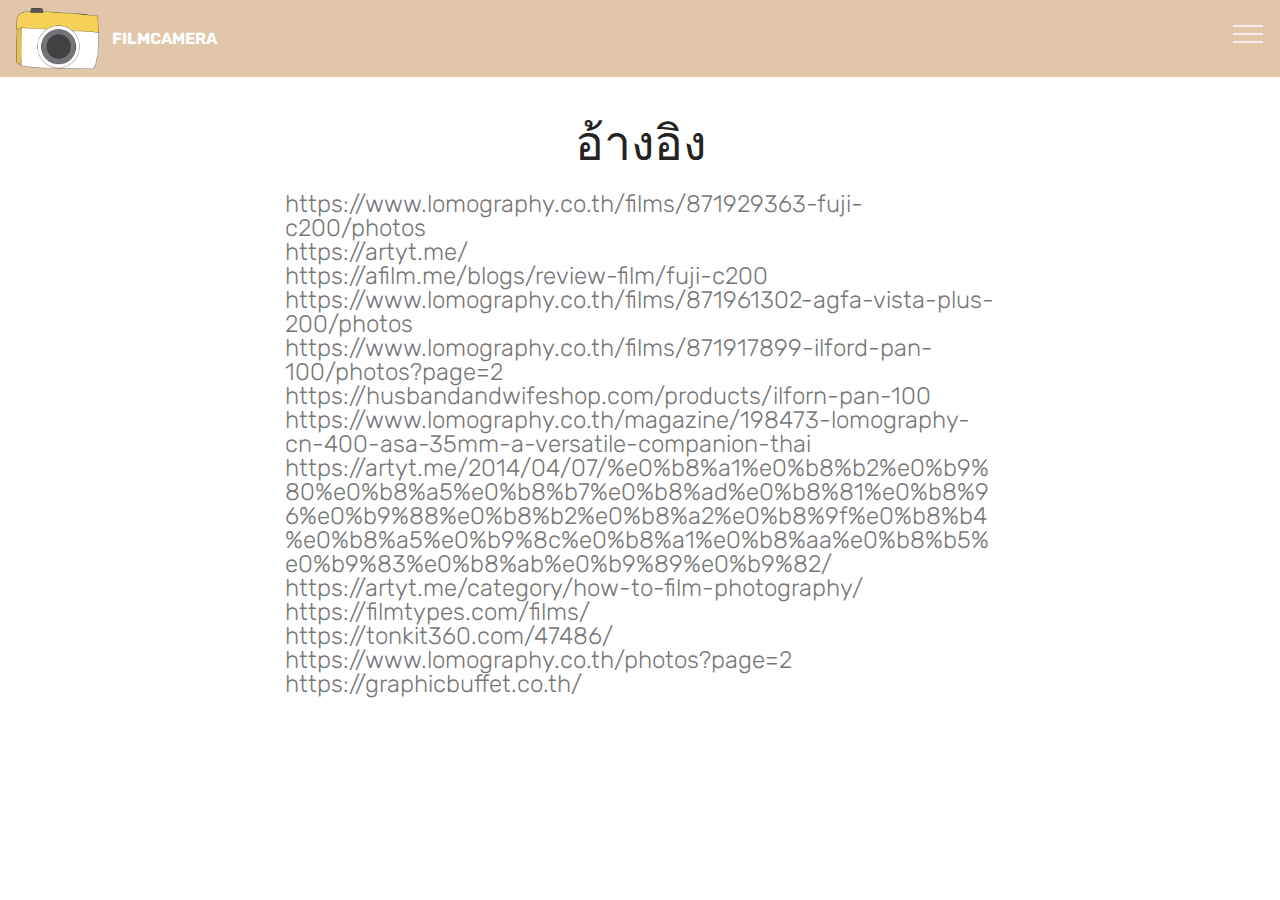
==== commit 9ff530c4: "create github pages" ====
--- a/page1.html
+++ b/page1.html
@@ -44,24 +44,18 @@
                     </a>
                 </span>
                 <span class="navbar-caption-wrap"><a class="navbar-caption text-white display-4" href="index.html">
-                        FLIMCAMERA</a></span>
+                        FILMCAMERA</a></span>
             </div>
         </div>
         <div class="collapse navbar-collapse" id="navbarSupportedContent">
-            <ul class="navbar-nav nav-dropdown nav-right" data-app-modern-menu="true">
+            <ul class="navbar-nav nav-dropdown nav-right" data-app-modern-menu="true"><li class="nav-item"><a class="nav-link link text-white display-4" href="index.html">
+                        <span class="mbri-home mbr-iconfont mbr-iconfont-btn"></span>
+                        HOME</a></li><li class="nav-item"><a class="nav-link link text-white display-4" href="page2.html"><span class="mbri-image-gallery mbr-iconfont mbr-iconfont-btn" style="font-size: 24px;">คุณค่าของกล้องฟิล์ม</span>
+                        </a></li>
                 <li class="nav-item">
-                    <a class="nav-link link text-white display-4" href="https://mobirise.co">
-                        <span class="mbri-home mbr-iconfont mbr-iconfont-btn"></span>
-                        Services
-                    </a>
-                </li>
-                <li class="nav-item">
-                    <a class="nav-link link text-white display-4" href="https://mobirise.co">
-                        <span class="mbri-search mbr-iconfont mbr-iconfont-btn"></span>
-                        About Us
-                    </a>
-                </li>
-            </ul>
+                    <a class="nav-link link text-white display-4" href="page3.html">
+                        <span class="mbri-search mbr-iconfont mbr-iconfont-btn">&nbsp;flim Type</span></a>
+                </li></ul>
             
         </div>
     </nav>
